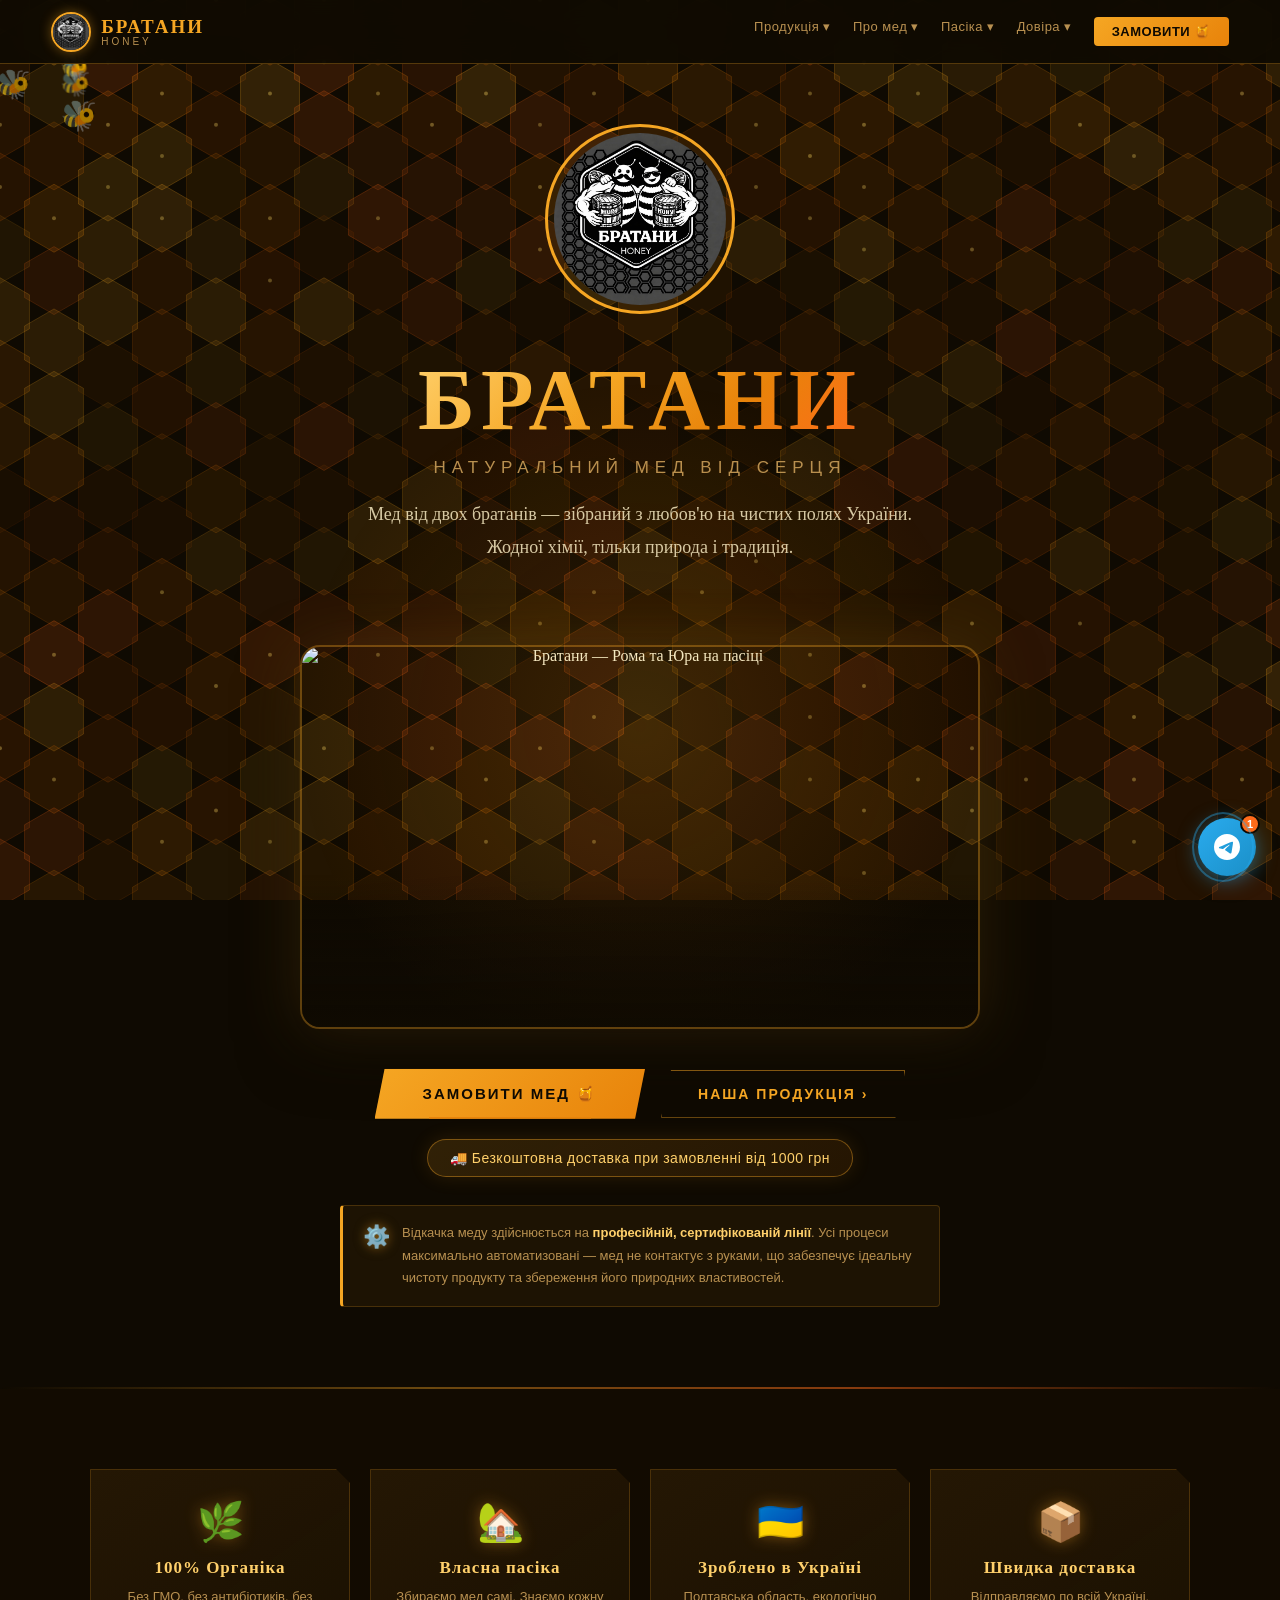
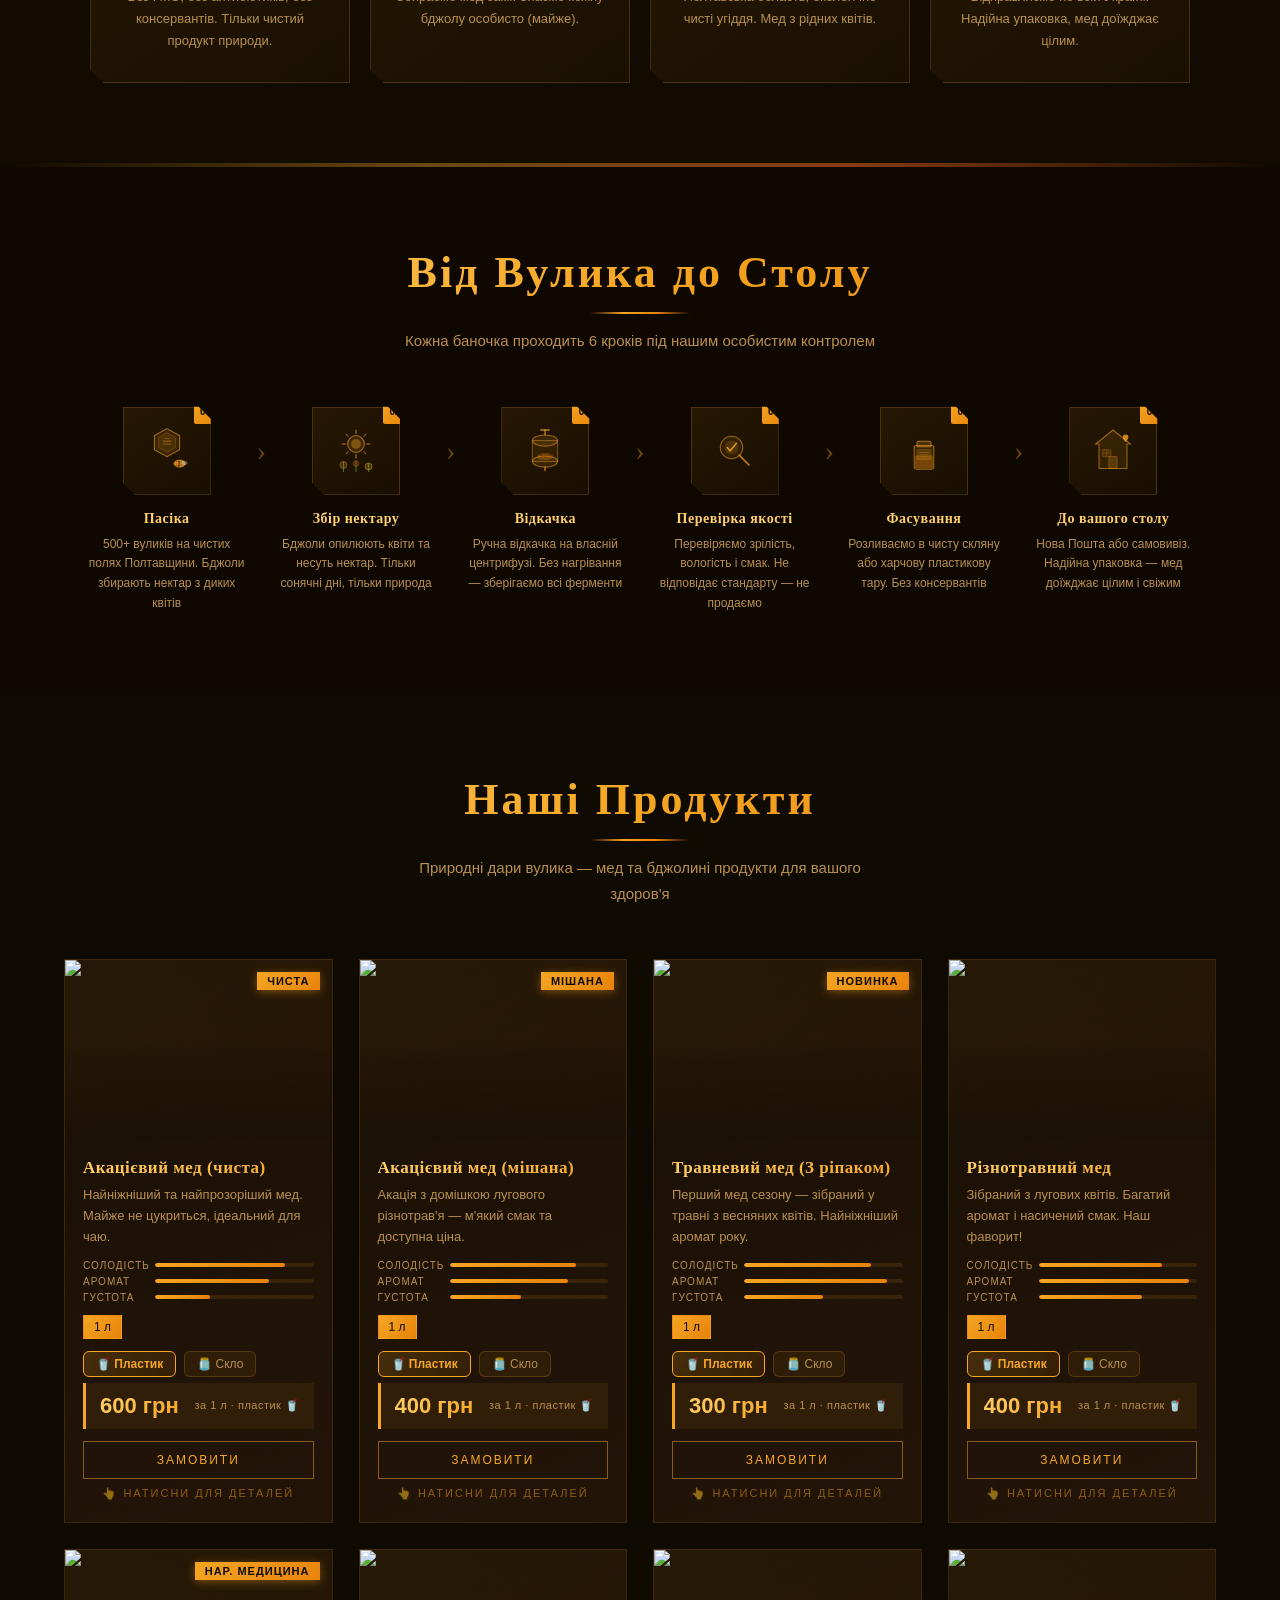
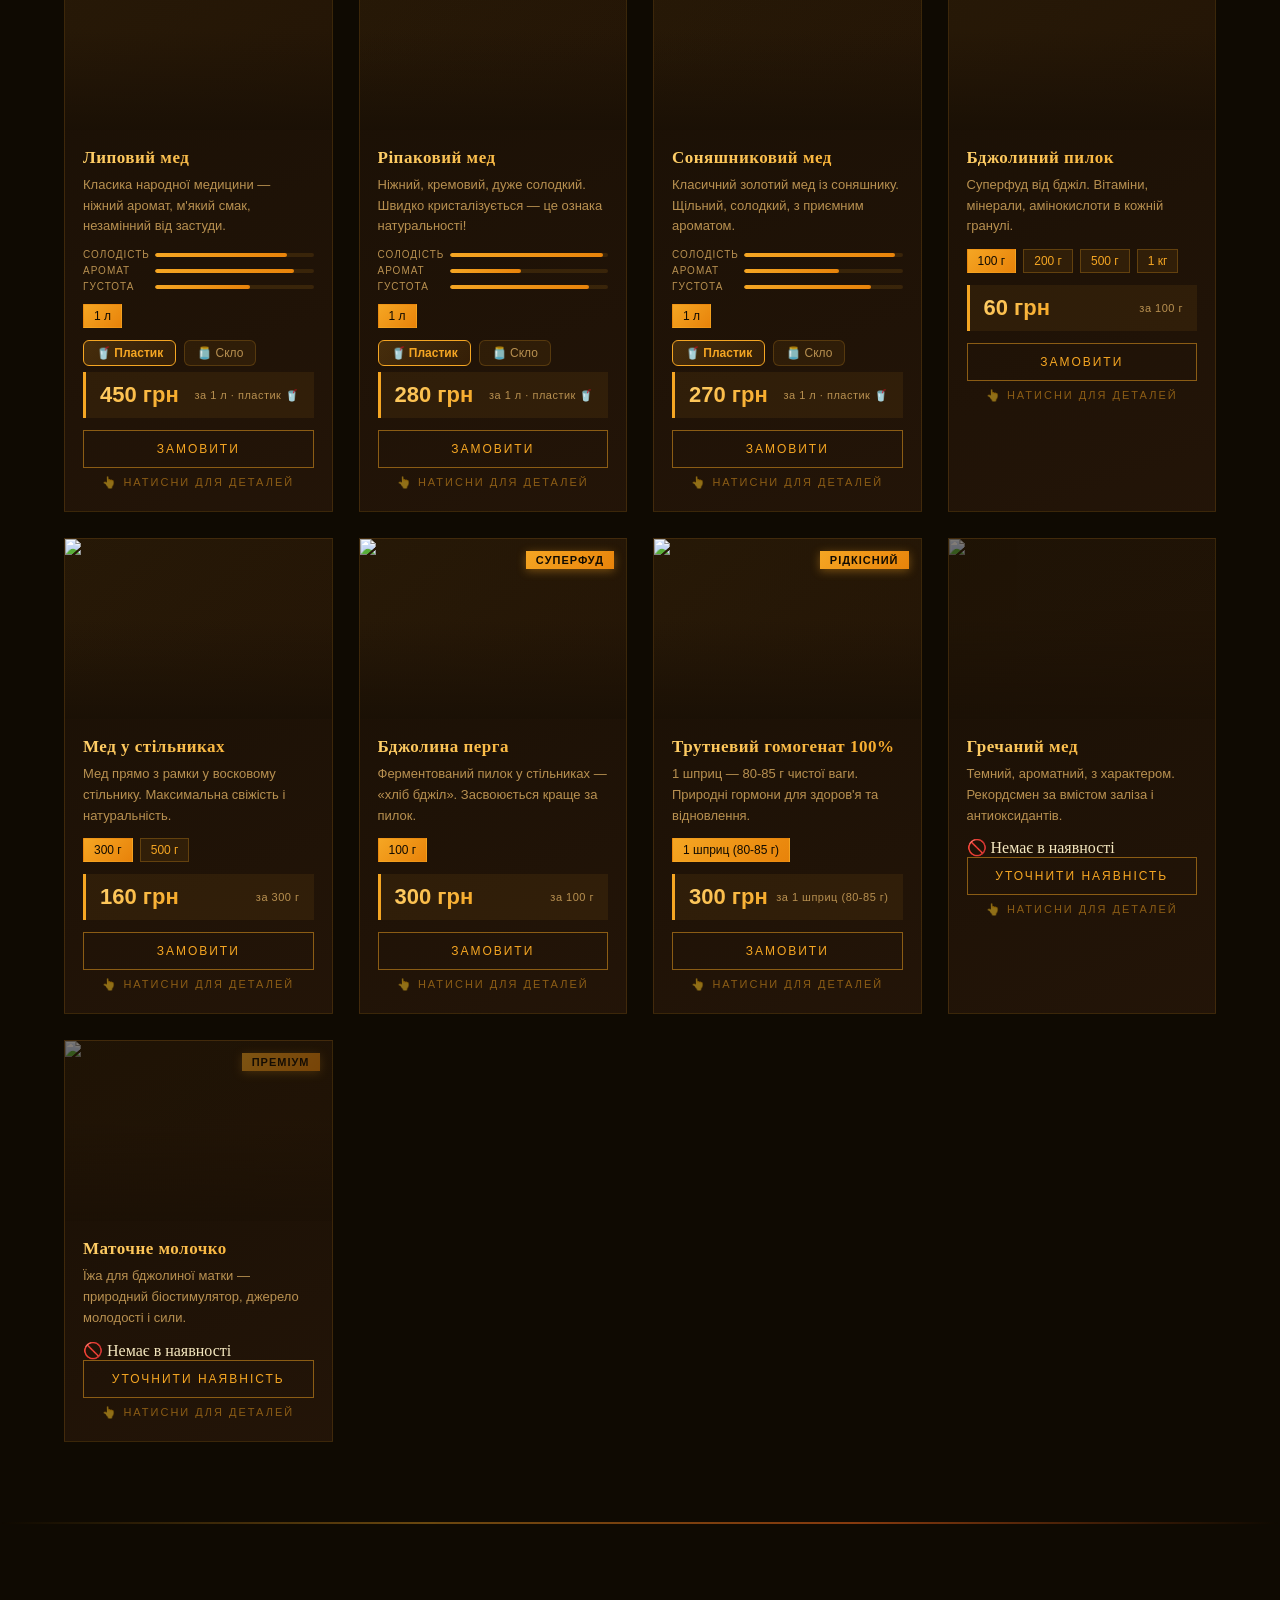
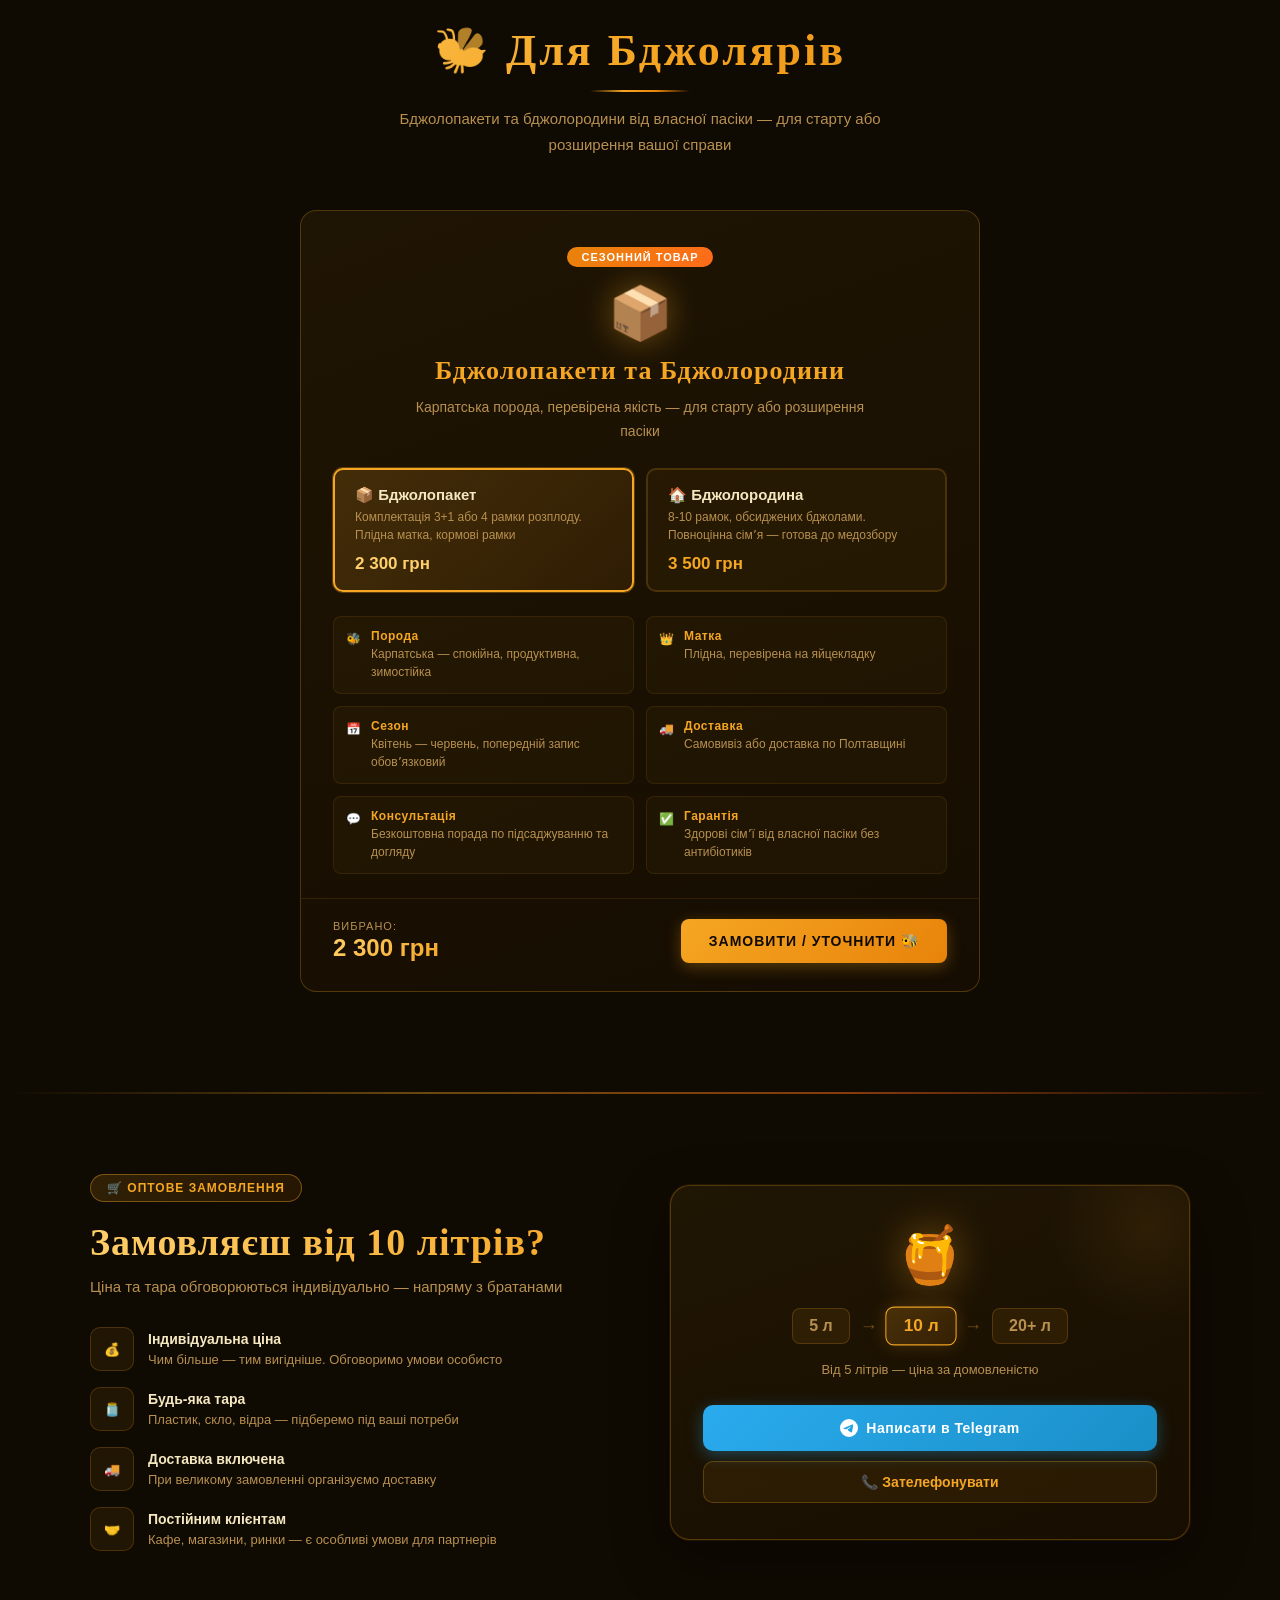
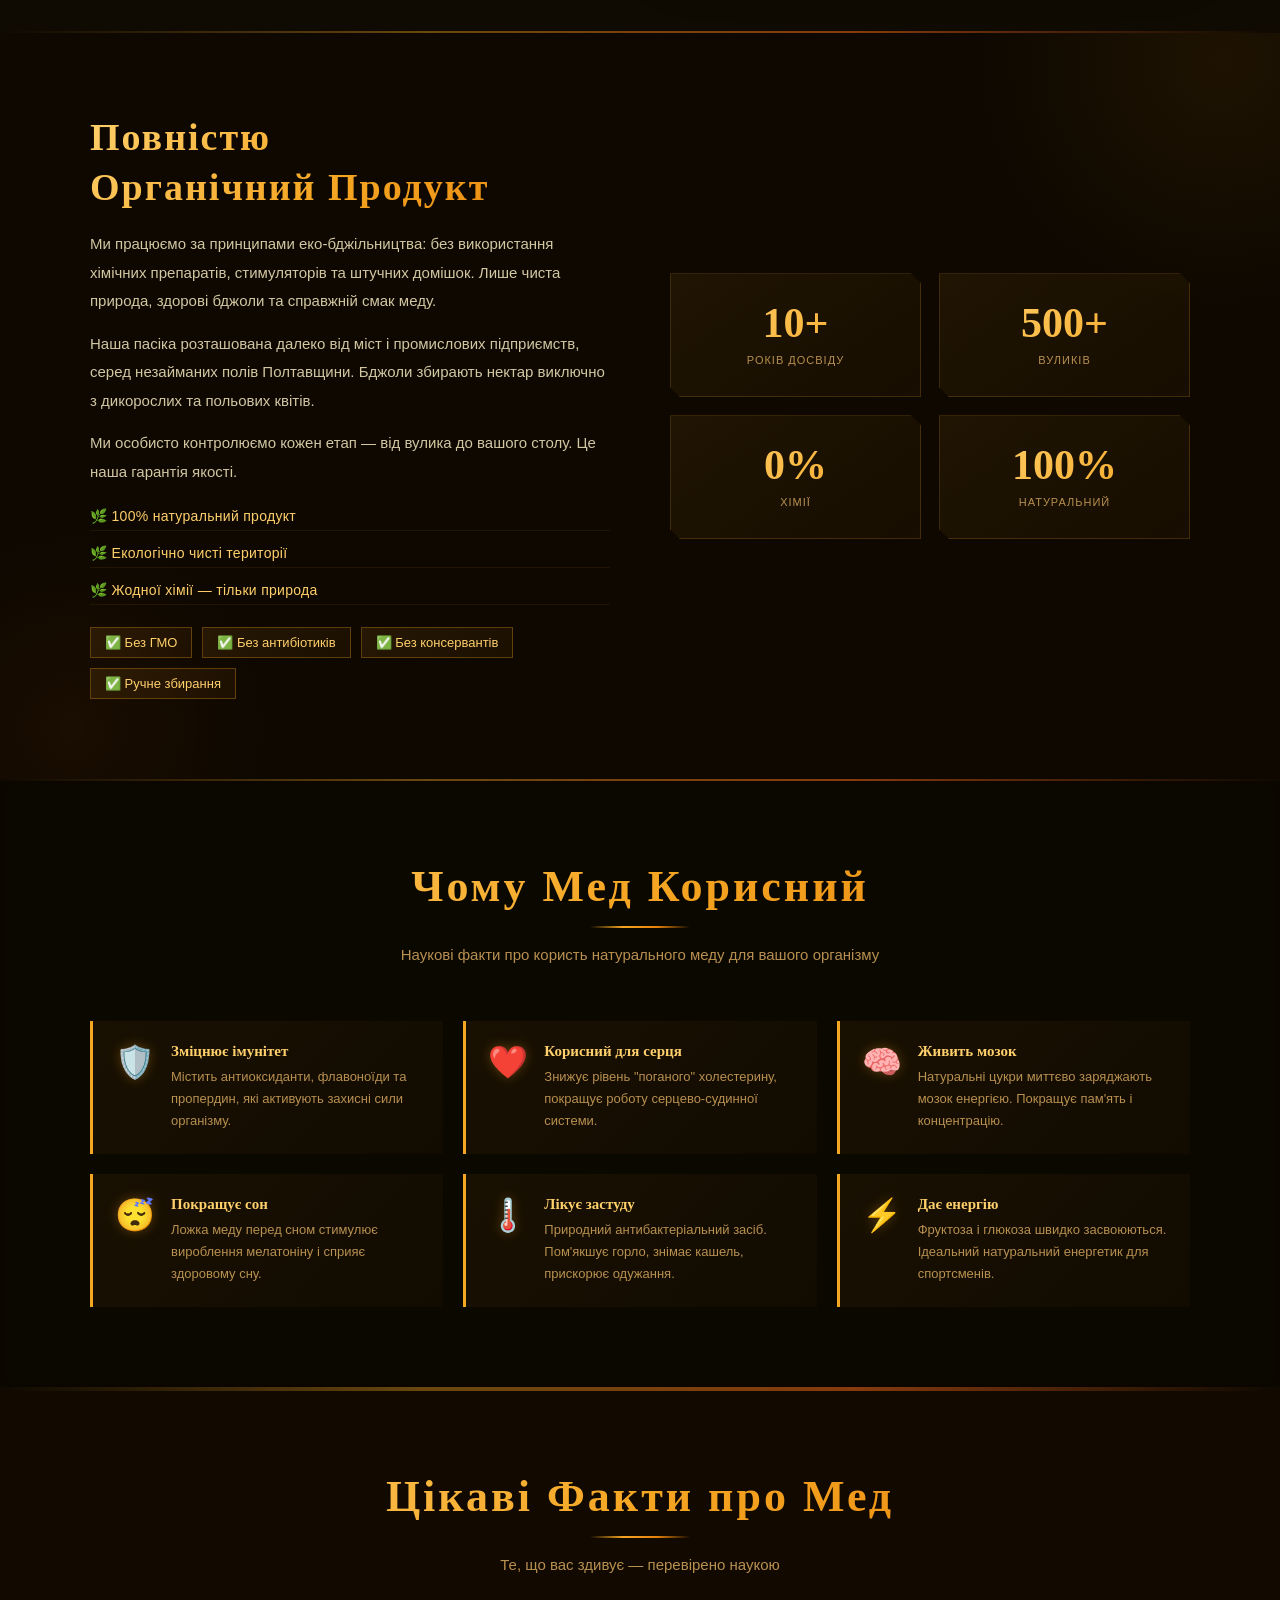
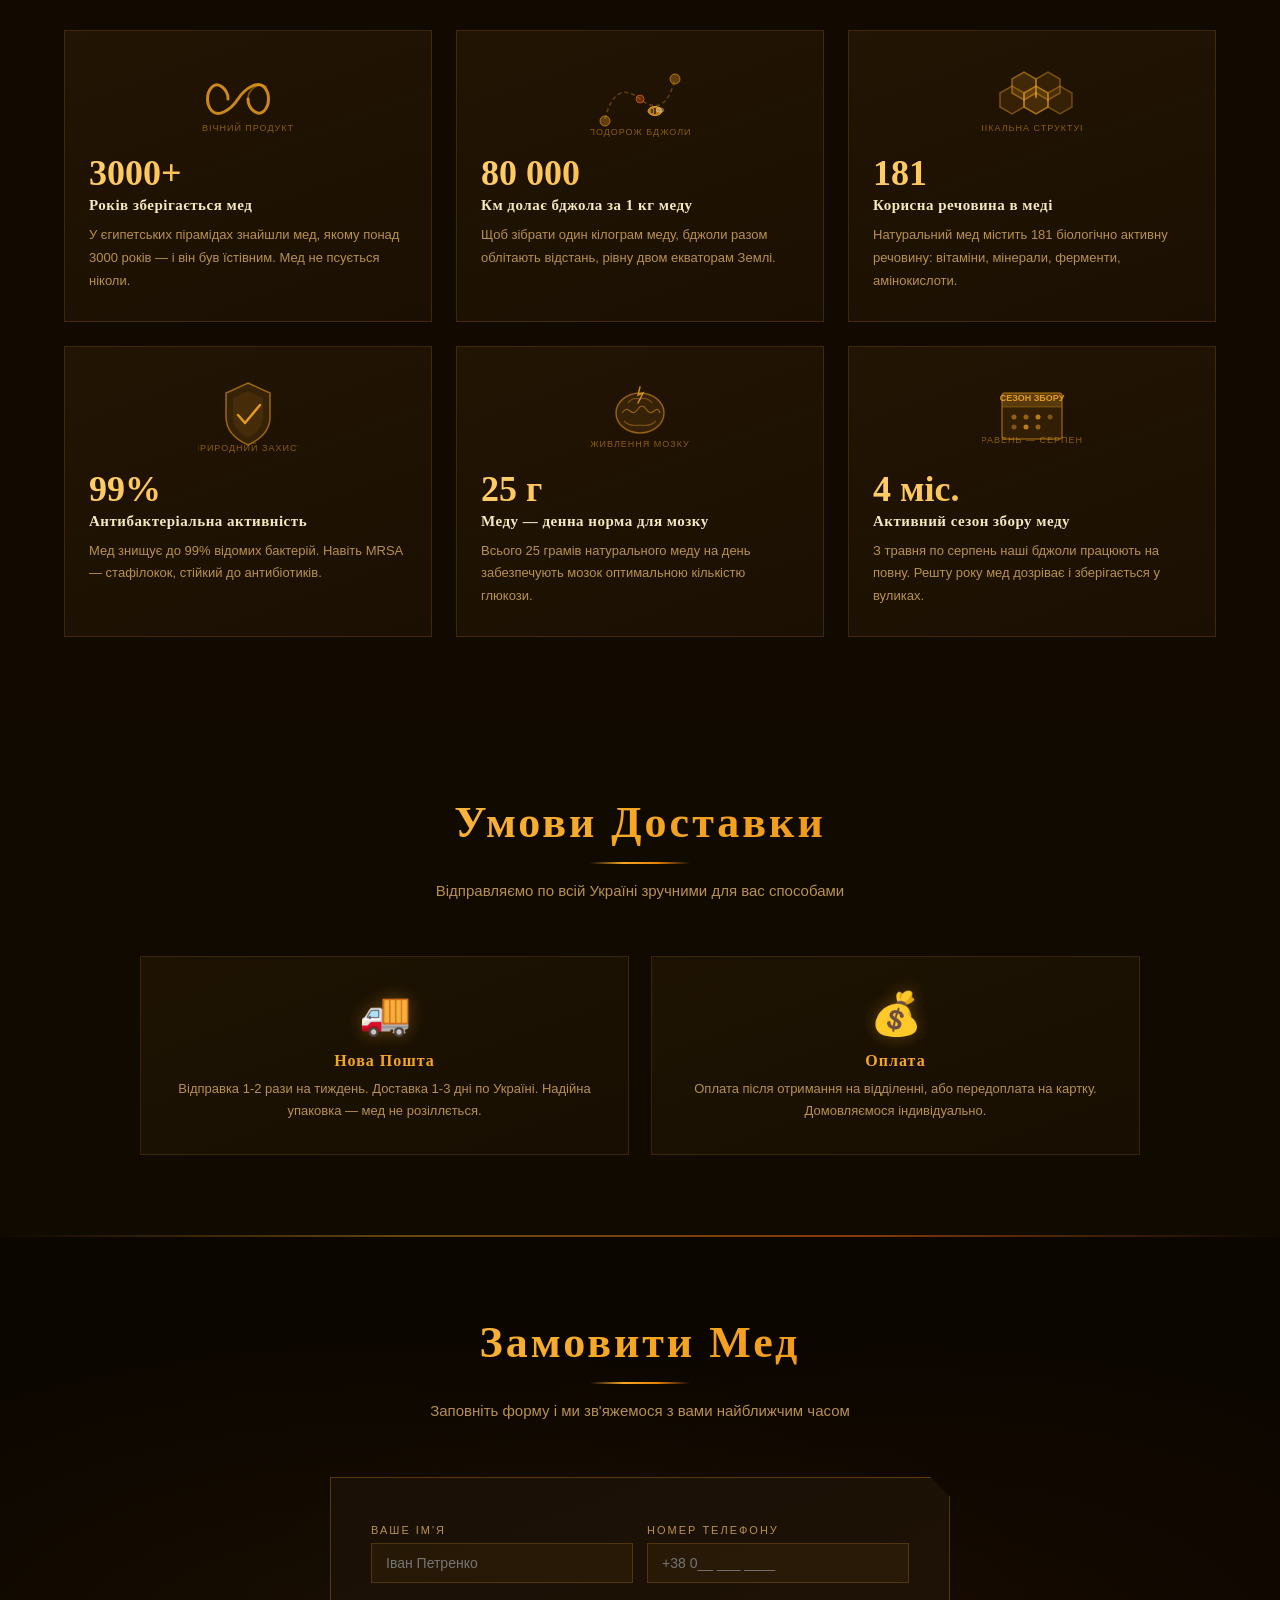
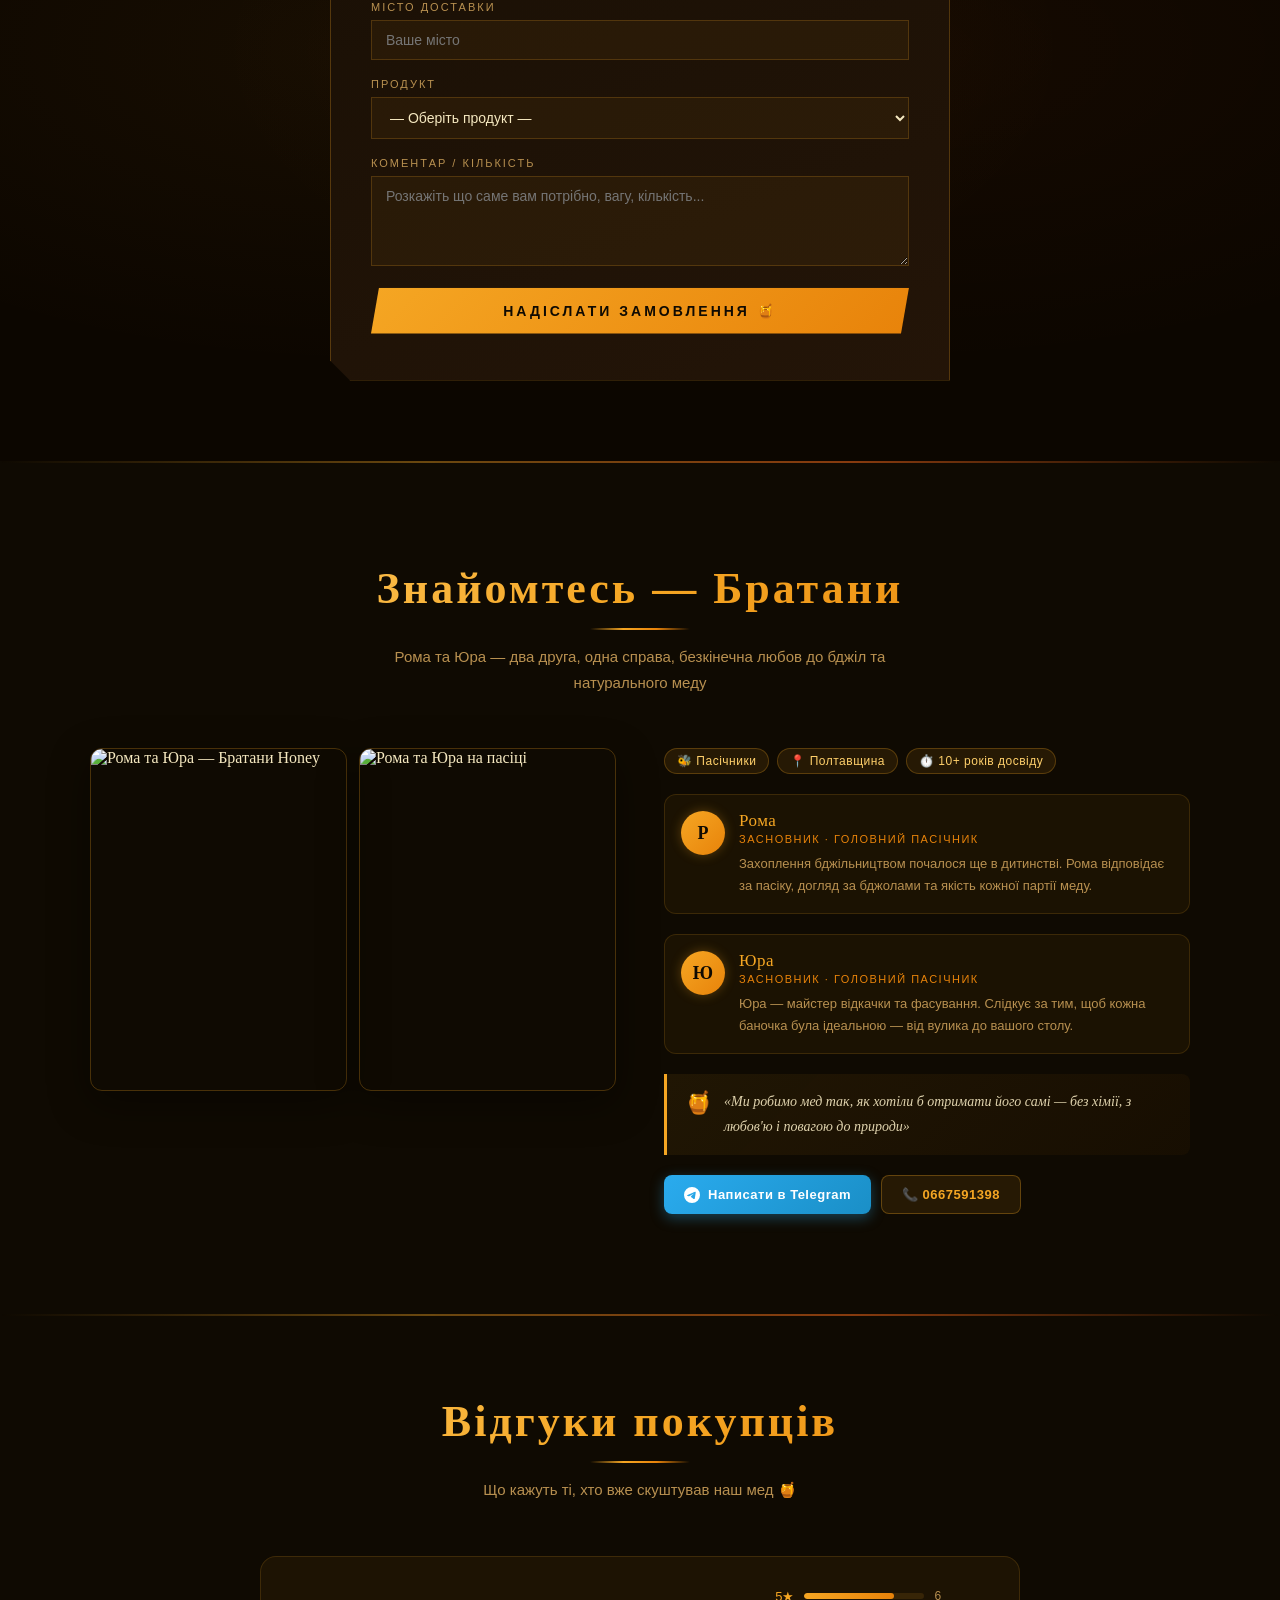
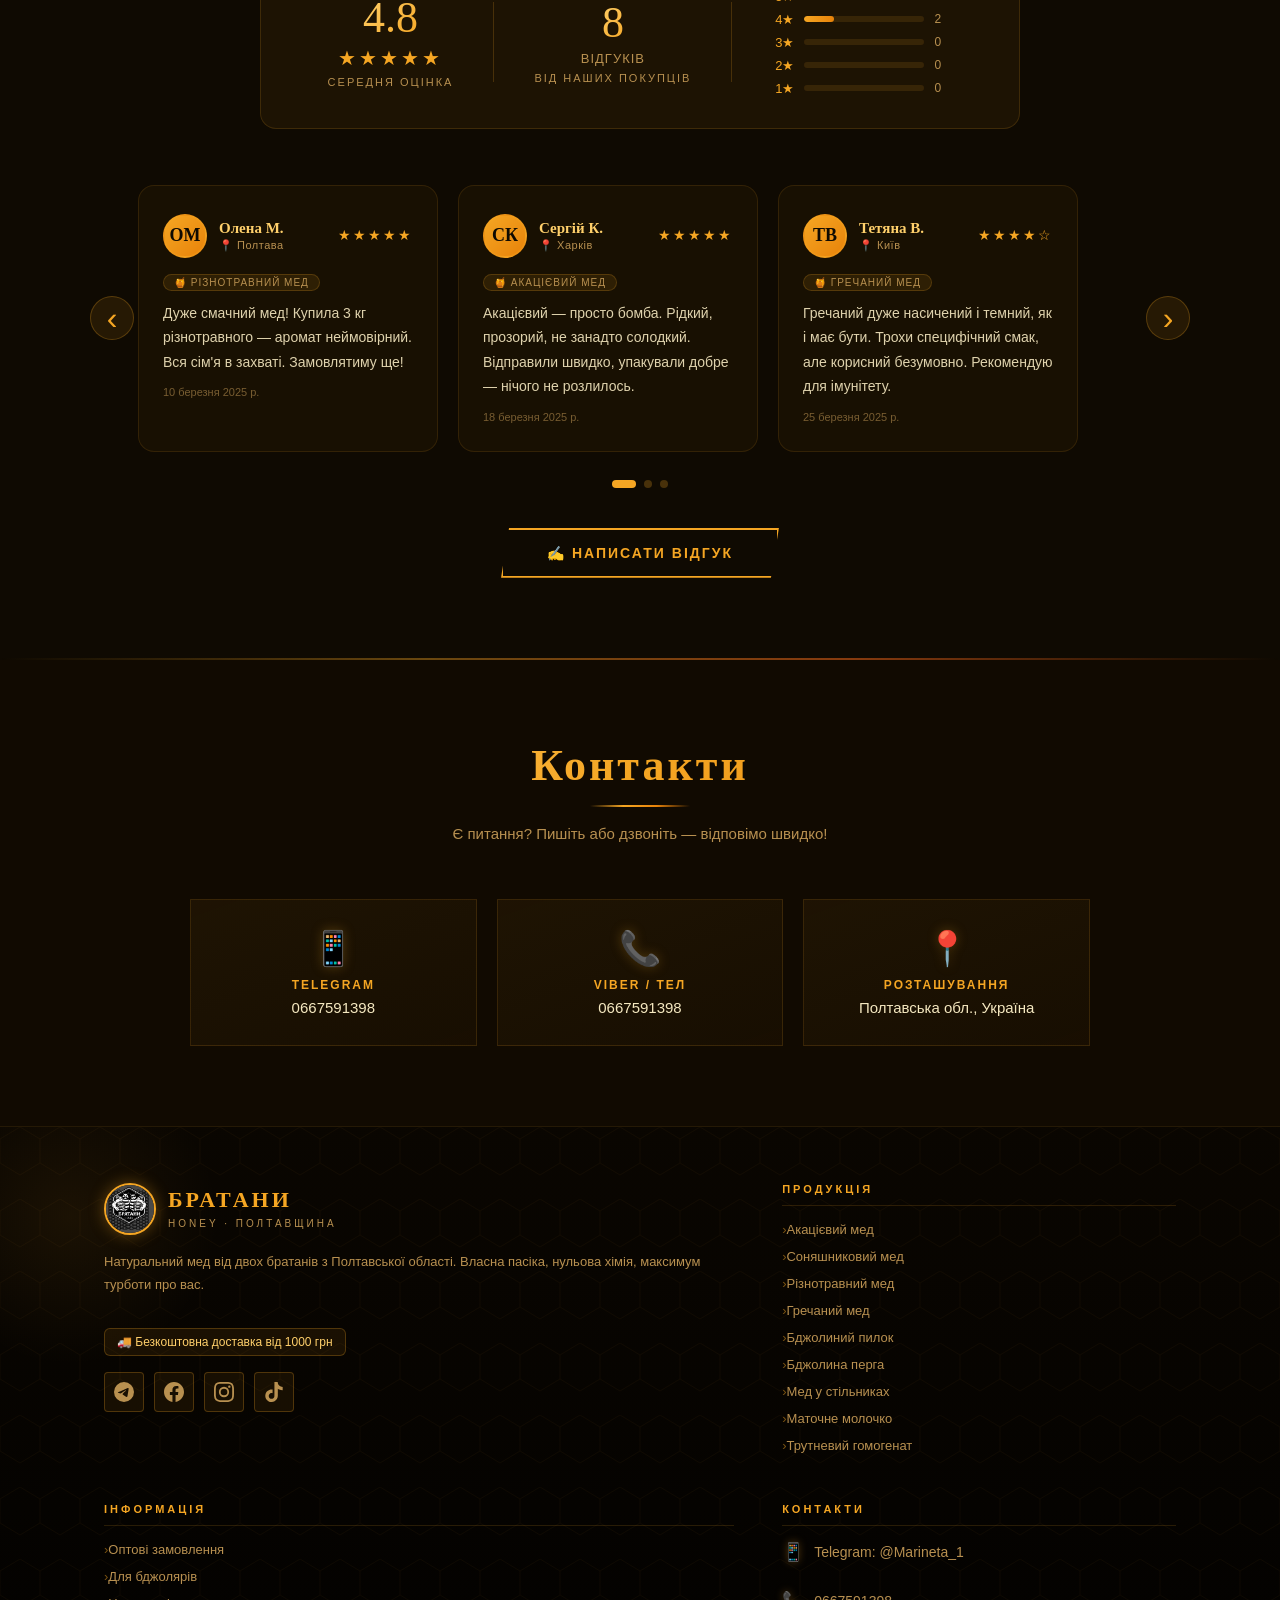
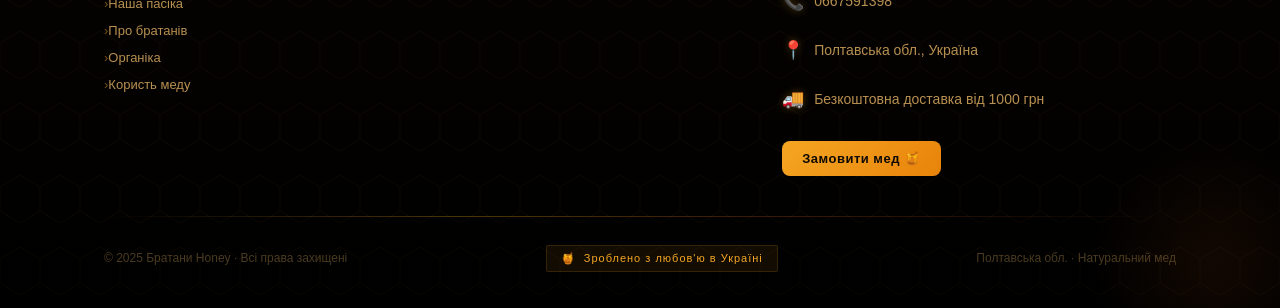
==== index.html @ 416d7a73 "Update index.html" ====
<!DOCTYPE html>
<html lang="uk">
<head>
  <meta name="description" content="Натуральний мед від братанів з Полтавщини. Акацієвий, гречаний, різнотравний, липовий мед. Бджолиний пилок, перга. Доставка по всій Україні 🍯"/>
  <link rel="canonical" href="https://www.bratany-honey.life/"/>
<meta name="keywords" content="мед купити, натуральний мед, мед Полтава, акацієвий мед, гречаний мед, бджолиний пилок, перга, мед з доставкою"/>
<meta property="og:title" content="Братани Honey — Натуральний мед з Полтавщини"/>
<meta property="og:description" content="Натуральний мед від власної пасіки. Без хімії, з любов'ю."/>
<meta property="og:image" content="https://www.bratany-honey.life/foto1.jpg"/>
<meta property="og:url" content="https://www.bratany-honey.life"/>
<meta charset="UTF-8">
  <!-- JSONBin.io налаштування для відгуків. Зареєструйтесь на jsonbin.io, створіть bin і вставте дані сюди -->
  <meta name="jsonbin-id"  content="69e6151836566621a8d18822">
  <meta name="jsonbin-key" content="$2a$10$a5m5bvcvvXMHPK12C/9uqufD5gFyBIh7HDJKrx/4DcLLyLuu7uLIy">
  <link rel="icon" type="image/png" href="logo.png">
  <link rel="apple-touch-icon" href="logo.png">
<meta name="viewport" content="width=device-width, initial-scale=1.0">
<title>Братани Honey — Натуральний мед з Полтавщини</title>
<link rel="stylesheet" href="style.css">
</head>
<body>

<canvas id="bgCanvas"></canvas>
<div class="bee-wrap" id="beeWrap"></div>



<nav>
  <a href="#hero" class="nav-logo">
    <img class="nav-logo-img" src="logo.png" alt="Братани Honey"/>
    <div><span class="nav-logo-text">БРАТАНИ</span><span class="nav-logo-sub">HONEY</span></div>
  </a>
  <ul class="nav-links">
    <li class="nav-dropdown">
      <span class="nav-dropdown-toggle">Продукція ▾</span>
      <ul class="nav-dropdown-menu">
        <li><a href="#products">Продукти</a></li>
        <li><a href="#wholesale">Оптом</a></li>
        <li><a href="#business">Бджолярам</a></li>
      </ul>
    </li>
    <li class="nav-dropdown">
      <span class="nav-dropdown-toggle">Про мед ▾</span>
      <ul class="nav-dropdown-menu">
        <li><a href="#organic">Органіка</a></li>
        <li><a href="#health">Користь</a></li>
        <li><a href="#delivery">Доставка</a></li>
      </ul>
    </li>
    <li class="nav-dropdown">
      <span class="nav-dropdown-toggle">Пасіка ▾</span>
      <ul class="nav-dropdown-menu">
        <li><a href="#apiary">Наша пасіка</a></li>
        <li><a href="#production">Виробництво</a></li>
        <li><a href="#beekeepers">Братани</a></li>
      </ul>
    </li>
    <li class="nav-dropdown">
      <span class="nav-dropdown-toggle">Довіра ▾</span>
      <ul class="nav-dropdown-menu">
        <li><a href="#certificate">Сертифікат</a></li>
        <li><a href="#reviews">Відгуки</a></li>
        <li><a href="#contacts">Контакти</a></li>
      </ul>
    </li>
    <li><a href="#order" class="nav-order-btn">Замовити 🍯</a></li>
  </ul>
  <button class="burger" id="burger" aria-label="Меню"><span></span><span></span><span></span></button>

  <div class="mob-accordion" id="mobAccordion">

    <div class="mob-acc-section" id="acc-0">
      <button class="mob-acc-toggle" onclick="toggleMobAcc(0)">Продукція <span class="mob-acc-arrow">▾</span></button>
      <div class="mob-acc-links">
        <a href="#products"  onclick="closeMenu()">Продукти</a>
        <a href="#wholesale" onclick="closeMenu()">Оптом</a>
        <a href="#business"  onclick="closeMenu()">Бджолярам</a>
      </div>
    </div>

    <div class="mob-acc-section" id="acc-1">
      <button class="mob-acc-toggle" onclick="toggleMobAcc(1)">Про мед <span class="mob-acc-arrow">▾</span></button>
      <div class="mob-acc-links">
        <a href="#organic"  onclick="closeMenu()">Органіка</a>
        <a href="#health"   onclick="closeMenu()">Користь</a>
        <a href="#delivery" onclick="closeMenu()">Доставка</a>
      </div>
    </div>

    <div class="mob-acc-section" id="acc-2">
      <button class="mob-acc-toggle" onclick="toggleMobAcc(2)">Пасіка <span class="mob-acc-arrow">▾</span></button>
      <div class="mob-acc-links">
        <a href="#apiary"     onclick="closeMenu()">Наша пасіка</a>
        <a href="#production" onclick="closeMenu()">Виробництво</a>
        <a href="#beekeepers" onclick="closeMenu()">Братани</a>
      </div>
    </div>

    <div class="mob-acc-section" id="acc-3">
      <button class="mob-acc-toggle" onclick="toggleMobAcc(3)">Довіра <span class="mob-acc-arrow">▾</span></button>
      <div class="mob-acc-links">
        <a href="#certificate" onclick="closeMenu()">Сертифікат</a>
        <a href="#reviews"     onclick="closeMenu()">Відгуки</a>
        <a href="#contacts"    onclick="closeMenu()">Контакти</a>
      </div>
    </div>

    <div class="mob-acc-footer">
      <div class="mob-acc-contacts">
        <a href="tel:0667591398">📱 0667591398 (Telegram)</a>
        <a href="tel:0667591398">📞 0667591398 (Viber)</a>
      </div>
      <div class="mob-acc-socials">
        <a class="mob-acc-social-btn" href="https://t.me/Marineta_1" target="_blank" rel="noopener">
          <svg viewBox="0 0 24 24" width="16" height="16" fill="currentColor"><path d="M11.944 0A12 12 0 0 0 0 12a12 12 0 0 0 12 12 12 12 0 0 0 12-12A12 12 0 0 0 12 0a12 12 0 0 0-.056 0zm4.962 7.224c.1-.002.321.023.465.14a.506.506 0 0 1 .171.325c.016.093.036.306.02.472-.18 1.898-.962 6.502-1.36 8.627-.168.9-.499 1.201-.82 1.23-.696.065-1.225-.46-1.9-.902-1.056-.693-1.653-1.124-2.678-1.8-1.185-.78-.417-1.21.258-1.91.177-.184 3.247-2.977 3.307-3.23.007-.032.014-.15-.056-.212s-.174-.041-.249-.024c-.106.024-1.793 1.14-5.061 3.345-.48.33-.913.49-1.302.48-.428-.008-1.252-.241-1.865-.44-.752-.245-1.349-.374-1.297-.789.027-.216.325-.437.893-.663 3.498-1.524 5.83-2.529 6.998-3.014 3.332-1.386 4.025-1.627 4.476-1.635z"/></svg>
          Telegram
        </a>
        <a class="mob-acc-social-btn" href="https://www.instagram.com/honey_nasoloda" target="_blank" rel="noopener">
          <svg viewBox="0 0 24 24" width="16" height="16" fill="currentColor"><path d="M12 2.163c3.204 0 3.584.012 4.85.07 3.252.148 4.771 1.691 4.919 4.919.058 1.265.069 1.645.069 4.849 0 3.205-.012 3.584-.069 4.849-.149 3.225-1.664 4.771-4.919 4.919-1.266.058-1.644.07-4.85.07-3.204 0-3.584-.012-4.849-.07-3.26-.149-4.771-1.699-4.919-4.92-.058-1.265-.07-1.644-.07-4.849 0-3.204.013-3.583.07-4.849.149-3.227 1.664-4.771 4.919-4.919 1.266-.057 1.645-.069 4.849-.069zM12 0C8.741 0 8.333.014 7.053.072 2.695.272.273 2.69.073 7.052.014 8.333 0 8.741 0 12c0 3.259.014 3.668.072 4.948.2 4.358 2.618 6.78 6.98 6.98C8.333 23.986 8.741 24 12 24c3.259 0 3.668-.014 4.948-.072 4.354-.2 6.782-2.618 6.979-6.98.059-1.28.073-1.689.073-4.948 0-3.259-.014-3.667-.072-4.947-.196-4.354-2.617-6.78-6.979-6.98C15.668.014 15.259 0 12 0zm0 5.838a6.162 6.162 0 1 0 0 12.324 6.162 6.162 0 0 0 0-12.324zM12 16a4 4 0 1 1 0-8 4 4 0 0 1 0 8zm6.406-11.845a1.44 1.44 0 1 0 0 2.881 1.44 1.44 0 0 0 0-2.881z"/></svg>
          Instagram
        </a>
        <a class="mob-acc-social-btn" href="https://www.facebook.com/share/1Q2Fo1fv9p/" target="_blank" rel="noopener">
          <svg viewBox="0 0 24 24" width="16" height="16" fill="currentColor"><path d="M24 12.073c0-6.627-5.373-12-12-12s-12 5.373-12 12c0 5.99 4.388 10.954 10.125 11.854v-8.385H7.078v-3.47h3.047V9.43c0-3.007 1.792-4.669 4.533-4.669 1.312 0 2.686.235 2.686.235v2.953H15.83c-1.491 0-1.956.925-1.956 1.874v2.25h3.328l-.532 3.47h-2.796v8.385C19.612 23.027 24 18.062 24 12.073z"/></svg>
          Facebook
        </a>
        <a class="mob-acc-social-btn" href="https://www.tiktok.com/@romadanilkin0506_" target="_blank" rel="noopener">
          <svg viewBox="0 0 24 24" width="16" height="16" fill="currentColor"><path d="M12.525.02c1.31-.02 2.61-.01 3.91-.02.08 1.53.63 3.09 1.75 4.17 1.12 1.11 2.7 1.62 4.24 1.79v4.03c-1.44-.05-2.89-.35-4.2-.97-.57-.26-1.1-.59-1.62-.93-.01 2.92.01 5.84-.02 8.75-.08 1.4-.54 2.79-1.35 3.94-1.31 1.92-3.58 3.17-5.91 3.21-1.43.08-2.86-.31-4.08-1.03-2.02-1.19-3.44-3.37-3.65-5.71-.02-.5-.03-1-.01-1.49.18-1.9 1.12-3.72 2.58-4.96 1.66-1.44 3.98-2.13 6.15-1.72.02 1.48-.04 2.96-.04 4.44-.99-.32-2.15-.23-3.02.37-.63.41-1.11 1.04-1.36 1.75-.21.51-.15 1.07-.14 1.61.24 1.64 1.82 3.02 3.5 2.87 1.12-.01 2.19-.66 2.77-1.61.19-.33.4-.67.41-1.06.1-1.79.06-3.57.07-5.36.01-4.03-.01-8.05.02-12.07z"/></svg>
          TikTok
        </a>
      </div>
      <a class="mob-acc-cta" href="#order" onclick="closeMenu()">Замовити мед 🍯</a>
    </div>

  </div>
</nav>

<main>
<section class="hero" id="hero">
  <div class="hero-glow"></div>
  <div class="hero-logo-wrap"><img src="logo.png" alt="Братани Honey"/></div>
  <h1>БРАТАНИ</h1>
  <div class="hero-sub">Натуральний мед від серця</div>
  <p class="hero-desc">Мед від двох братанів — зібраний з любов'ю на чистих полях України. Жодної хімії, тільки природа і традиція.</p>
  
<div class="hero-brothers-photo">
  <img src="foto1.JPG" alt="Братани — Рома та Юра на пасіці"/>
</div>
  <div style="display:flex;gap:16px;flex-wrap:wrap;justify-content:center;align-items:center">
    <a href="#order" class="btn-honey">Замовити мед 🍯</a>
    <a href="#products" class="btn-secondary-hero">Наша продукція ›</a>
  </div>
  <div class="free-delivery-badge">🚚 Безкоштовна доставка при замовленні від 1000 грн</div>
  <div class="hero-production-info reveal">
    <div class="hero-prod-icon">⚙️</div>
    <p>Відкачка меду здійснюється на <strong>професійній, сертифікованій лінії</strong>. Усі процеси максимально автоматизовані — мед не контактує з руками, що забезпечує ідеальну чистоту продукту та збереження його природних властивостей.</p>
  </div>
</section>
<div class="stripe-accent"></div>

<section class="benefits reveal">
  <div class="benefits-grid">
    <div class="benefit-card"><span class="benefit-icon">🌿</span><h3>100% Органіка</h3><p>Без ГМО, без антибіотиків, без консервантів. Тільки чистий продукт природи.</p></div>
    <div class="benefit-card"><span class="benefit-icon">🏡</span><h3>Власна пасіка</h3><p>Збираємо мед самі. Знаємо кожну бджолу особисто (майже).</p></div>
    <div class="benefit-card"><span class="benefit-icon">🇺🇦</span><h3>Зроблено в Україні</h3><p>Полтавська область, екологічно чисті угіддя. Мед з рідних квітів.</p></div>
    <div class="benefit-card"><span class="benefit-icon">📦</span><h3>Швидка доставка</h3><p>Відправляємо по всій Україні. Надійна упаковка, мед доїжджає цілим.</p></div>
  </div>
</section>
<div class="stripe-accent"></div>


<div class="stripe-accent"></div>
<!-- PROCESS SECTION -->
<section class="process-section">
  <div class="section-title reveal">
    <h2>Від Вулика до Столу</h2>
    <div class="divider"></div>
    <p>Кожна баночка проходить 6 кроків під нашим особистим контролем</p>
  </div>
  <div class="process-steps reveal">

    <div class="process-step">
      <div class="ps-icon-wrap">
        <svg viewBox="0 0 80 80" xmlns="http://www.w3.org/2000/svg" class="ps-svg">
          <!-- Hive -->
          <polygon points="40,8 58,18 58,38 40,48 22,38 22,18" fill="rgba(245,166,35,.12)" stroke="rgba(245,166,35,.6)" stroke-width="1.5"/>
          <polygon points="40,14 52,21 52,35 40,42 28,35 28,21" fill="rgba(245,166,35,.08)" stroke="rgba(245,166,35,.3)" stroke-width="1"/>
          <line x1="34" y1="26" x2="46" y2="26" stroke="rgba(245,166,35,.6)" stroke-width="1.2"/>
          <line x1="34" y1="30" x2="46" y2="30" stroke="rgba(245,166,35,.5)" stroke-width="1"/>
          <line x1="36" y1="22" x2="44" y2="22" stroke="rgba(245,166,35,.4)" stroke-width="1"/>
          <!-- Bee -->
          <ellipse cx="58" cy="58" rx="8" ry="5" fill="rgba(245,166,35,.7)" stroke="rgba(245,166,35,.9)" stroke-width="1"/>
          <line x1="54" y1="55" x2="54" y2="61" stroke="#0F0A02" stroke-width="1.5"/>
          <line x1="57" y1="54" x2="57" y2="62" stroke="#0F0A02" stroke-width="1.5"/>
          <ellipse cx="65" cy="57" rx="4" ry="2.5" fill="rgba(255,255,255,.25)" stroke="rgba(255,255,255,.4)" stroke-width=".8"/>
          <circle cx="54" cy="58" r="3" fill="rgba(232,131,10,.9)"/>
        </svg>
        <div class="ps-num">01</div>
      </div>
      <h3>Пасіка</h3>
      <p>500+ вуликів на чистих полях Полтавщини. Бджоли збирають нектар з диких квітів</p>
    </div>

    <div class="process-arrow">›</div>

    <div class="process-step">
      <div class="ps-icon-wrap">
        <svg viewBox="0 0 80 80" xmlns="http://www.w3.org/2000/svg" class="ps-svg">
          <!-- Sun -->
          <circle cx="40" cy="30" r="12" fill="rgba(245,166,35,.15)" stroke="rgba(245,166,35,.6)" stroke-width="1.5"/>
          <circle cx="40" cy="30" r="7" fill="rgba(245,166,35,.35)"/>
          <line x1="40" y1="10" x2="40" y2="15" stroke="rgba(245,166,35,.7)" stroke-width="1.5" stroke-linecap="round"/>
          <line x1="40" y1="45" x2="40" y2="50" stroke="rgba(245,166,35,.7)" stroke-width="1.5" stroke-linecap="round"/>
          <line x1="20" y1="30" x2="25" y2="30" stroke="rgba(245,166,35,.7)" stroke-width="1.5" stroke-linecap="round"/>
          <line x1="55" y1="30" x2="60" y2="30" stroke="rgba(245,166,35,.7)" stroke-width="1.5" stroke-linecap="round"/>
          <line x1="26" y1="16" x2="29" y2="19" stroke="rgba(245,166,35,.5)" stroke-width="1.5" stroke-linecap="round"/>
          <line x1="51" y1="41" x2="54" y2="44" stroke="rgba(245,166,35,.5)" stroke-width="1.5" stroke-linecap="round"/>
          <line x1="54" y1="16" x2="51" y2="19" stroke="rgba(245,166,35,.5)" stroke-width="1.5" stroke-linecap="round"/>
          <line x1="29" y1="41" x2="26" y2="44" stroke="rgba(245,166,35,.5)" stroke-width="1.5" stroke-linecap="round"/>
          <!-- Flowers -->
          <circle cx="22" cy="60" r="5" fill="rgba(245,166,35,.2)" stroke="rgba(245,166,35,.5)" stroke-width="1"/>
          <line x1="22" y1="55" x2="22" y2="70" stroke="rgba(100,180,80,.6)" stroke-width="1.5"/>
          <circle cx="40" cy="58" r="4" fill="rgba(255,107,26,.2)" stroke="rgba(255,107,26,.5)" stroke-width="1"/>
          <line x1="40" y1="54" x2="40" y2="70" stroke="rgba(100,180,80,.6)" stroke-width="1.5"/>
          <circle cx="58" cy="62" r="5" fill="rgba(245,166,35,.25)" stroke="rgba(245,166,35,.6)" stroke-width="1"/>
          <line x1="58" y1="57" x2="58" y2="70" stroke="rgba(100,180,80,.6)" stroke-width="1.5"/>
        </svg>
        <div class="ps-num">02</div>
      </div>
      <h3>Збір нектару</h3>
      <p>Бджоли опилюють квіти та несуть нектар. Тільки сонячні дні, тільки природа</p>
    </div>

    <div class="process-arrow">›</div>

    <div class="process-step">
      <div class="ps-icon-wrap">
        <svg viewBox="0 0 80 80" xmlns="http://www.w3.org/2000/svg" class="ps-svg">
          <!-- Extractor drum -->
          <ellipse cx="40" cy="25" rx="18" ry="8" fill="rgba(245,166,35,.12)" stroke="rgba(245,166,35,.5)" stroke-width="1.5"/>
          <rect x="22" y="25" width="36" height="30" fill="rgba(245,166,35,.08)" stroke="rgba(245,166,35,.4)" stroke-width="1.5"/>
          <ellipse cx="40" cy="55" rx="18" ry="8" fill="rgba(245,166,35,.12)" stroke="rgba(245,166,35,.5)" stroke-width="1.5"/>
          <!-- Honey inside -->
          <ellipse cx="40" cy="48" rx="12" ry="5" fill="rgba(232,131,10,.3)"/>
          <!-- Handle -->
          <line x1="40" y1="10" x2="40" y2="17" stroke="rgba(245,166,35,.7)" stroke-width="2" stroke-linecap="round"/>
          <line x1="34" y1="10" x2="46" y2="10" stroke="rgba(245,166,35,.7)" stroke-width="2" stroke-linecap="round"/>
          <!-- Honey drop -->
          <path d="M40 60 Q38 65 40 70 Q42 65 40 60" fill="rgba(245,166,35,.8)"/>
        </svg>
        <div class="ps-num">03</div>
      </div>
      <h3>Відкачка</h3>
      <p>Ручна відкачка на власній центрифузі. Без нагрівання — зберігаємо всі ферменти</p>
    </div>

    <div class="process-arrow">›</div>

    <div class="process-step">
      <div class="ps-icon-wrap">
        <svg viewBox="0 0 80 80" xmlns="http://www.w3.org/2000/svg" class="ps-svg">
          <!-- Magnifier / lab -->
          <circle cx="35" cy="35" r="16" fill="rgba(245,166,35,.08)" stroke="rgba(245,166,35,.55)" stroke-width="1.5"/>
          <circle cx="35" cy="35" r="10" fill="rgba(245,166,35,.15)"/>
          <line x1="46" y1="46" x2="60" y2="60" stroke="rgba(245,166,35,.7)" stroke-width="2.5" stroke-linecap="round"/>
          <!-- Check -->
          <polyline points="29,35 33,40 42,29" fill="none" stroke="rgba(245,166,35,.9)" stroke-width="2" stroke-linecap="round" stroke-linejoin="round"/>
        </svg>
        <div class="ps-num">04</div>
      </div>
      <h3>Перевірка якості</h3>
      <p>Перевіряємо зрілість, вологість і смак. Не відповідає стандарту — не продаємо</p>
    </div>

    <div class="process-arrow">›</div>

    <div class="process-step">
      <div class="ps-icon-wrap">
        <svg viewBox="0 0 80 80" xmlns="http://www.w3.org/2000/svg" class="ps-svg">
          <!-- Jar -->
          <rect x="26" y="32" width="28" height="34" rx="3" fill="rgba(245,166,35,.12)" stroke="rgba(245,166,35,.55)" stroke-width="1.5"/>
          <rect x="30" y="26" width="20" height="8" rx="2" fill="rgba(245,166,35,.2)" stroke="rgba(245,166,35,.6)" stroke-width="1.5"/>
          <!-- Honey fill -->
          <rect x="27" y="46" width="26" height="19" rx="3" fill="rgba(232,131,10,.35)"/>
          <!-- Label -->
          <rect x="30" y="38" width="20" height="14" rx="1" fill="rgba(245,166,35,.15)" stroke="rgba(245,166,35,.3)" stroke-width="1"/>
          <line x1="33" y1="42" x2="47" y2="42" stroke="rgba(245,166,35,.5)" stroke-width="1"/>
          <line x1="33" y1="45" x2="47" y2="45" stroke="rgba(245,166,35,.4)" stroke-width=".8"/>
          <line x1="35" y1="48" x2="45" y2="48" stroke="rgba(245,166,35,.3)" stroke-width=".8"/>
        </svg>
        <div class="ps-num">05</div>
      </div>
      <h3>Фасування</h3>
      <p>Розливаємо в чисту скляну або харчову пластикову тару. Без консервантів</p>
    </div>

    <div class="process-arrow">›</div>

    <div class="process-step">
      <div class="ps-icon-wrap">
        <svg viewBox="0 0 80 80" xmlns="http://www.w3.org/2000/svg" class="ps-svg">
          <!-- House / delivery -->
          <polygon points="40,10 65,30 60,30 60,65 20,65 20,30 15,30" fill="rgba(245,166,35,.1)" stroke="rgba(245,166,35,.55)" stroke-width="1.5"/>
          <!-- Door -->
          <rect x="34" y="48" width="12" height="17" rx="1" fill="rgba(245,166,35,.2)" stroke="rgba(245,166,35,.4)" stroke-width="1"/>
          <!-- Window -->
          <rect x="25" y="38" width="12" height="10" rx="1" fill="rgba(245,166,35,.12)" stroke="rgba(245,166,35,.3)" stroke-width="1"/>
          <line x1="31" y1="38" x2="31" y2="48" stroke="rgba(245,166,35,.3)" stroke-width=".8"/>
          <line x1="25" y1="43" x2="37" y2="43" stroke="rgba(245,166,35,.3)" stroke-width=".8"/>
          <!-- Heart -->
          <path d="M62 20 C62 17 58 15 58 18 C58 15 54 17 54 20 C54 23 58 27 58 27 C58 27 62 23 62 20Z" fill="rgba(245,166,35,.8)"/>
        </svg>
        <div class="ps-num">06</div>
      </div>
      <h3>До вашого столу</h3>
      <p>Нова Пошта або самовивіз. Надійна упаковка — мед доїжджає цілим і свіжим</p>
    </div>

  </div>
</section>




<section id="products">
  <div class="section-title reveal">
    <h2>Наші Продукти</h2>
    <div class="divider"></div>
    <p>Природні дари вулика — мед та бджолині продукти для вашого здоров'я</p>
  </div>
  <div class="products-grid">

    <!-- Акація чиста -->
    <div id="product-acacia-pure" class="product-card reveal">
      <div class="product-img product-img-photo"><img src="https://images.unsplash.com/photo-1471943311424-646960669fbc?w=400&q=80" alt="Акацієвий мед чиста" loading="lazy"><div class="product-badge">Чиста</div></div>
      <div class="product-info">
        <h3>Акацієвий мед (чиста)</h3>
        <p>Найніжніший та найпрозоріший мед. Майже не цукриться, ідеальний для чаю.</p>
        <div class="taste-bars">
          <div class="taste-bar-row"><span class="taste-label">Солодість</span><div class="taste-track"><div class="taste-fill" style="width:82%"></div></div></div>
          <div class="taste-bar-row"><span class="taste-label">Аромат</span><div class="taste-track"><div class="taste-fill" style="width:72%"></div></div></div>
          <div class="taste-bar-row"><span class="taste-label">Густота</span><div class="taste-track"><div class="taste-fill" style="width:35%"></div></div></div>
        </div>
        <div class="product-weight" data-prices='{"1 л":600}' data-glass='{"1 л":20}' data-unit="грн">
          <span class="weight-tag active">1 л</span>
        </div>
        <div class="card-container-picker">
          <span class="card-container-tag active" data-container="plastic">🥤 Пластик</span>
          <span class="card-container-tag" data-container="glass">🫙 Скло</span>
        </div>
        <div class="price-display"><div><span class="price-amount"></span></div><span class="price-per"></span></div>
        <button class="btn-order" onclick="orderProduct('Акацієвий мед (чиста)')">Замовити</button>
      </div>
    </div>

    <!-- Акація мішана -->
    <div id="product-acacia-mix" class="product-card reveal">
      <div class="product-img product-img-photo"><img src="https://images.unsplash.com/photo-1471943311424-646960669fbc?w=400&q=80" alt="Акацієвий мед мішана" loading="lazy"><div class="product-badge">Мішана</div></div>
      <div class="product-info">
        <h3>Акацієвий мед (мішана)</h3>
        <p>Акація з домішкою лугового різнотрав'я — м'який смак та доступна ціна.</p>
        <div class="taste-bars">
          <div class="taste-bar-row"><span class="taste-label">Солодість</span><div class="taste-track"><div class="taste-fill" style="width:80%"></div></div></div>
          <div class="taste-bar-row"><span class="taste-label">Аромат</span><div class="taste-track"><div class="taste-fill" style="width:75%"></div></div></div>
          <div class="taste-bar-row"><span class="taste-label">Густота</span><div class="taste-track"><div class="taste-fill" style="width:45%"></div></div></div>
        </div>
        <div class="product-weight" data-prices='{"1 л":400}' data-glass='{"1 л":20}' data-unit="грн">
          <span class="weight-tag active">1 л</span>
        </div>
        <div class="card-container-picker">
          <span class="card-container-tag active" data-container="plastic">🥤 Пластик</span>
          <span class="card-container-tag" data-container="glass">🫙 Скло</span>
        </div>
        <div class="price-display"><div><span class="price-amount"></span></div><span class="price-per"></span></div>
        <button class="btn-order" onclick="orderProduct('Акацієвий мед (мішана)')">Замовити</button>
      </div>
    </div>

    <!-- Травневий -->
    <div id="product-may" class="product-card reveal">
      <div class="product-img product-img-photo"><img src="https://images.unsplash.com/photo-1471943311424-646960669fbc?w=400&q=80" alt="Травневий мед" loading="lazy"><div class="product-badge">Новинка</div></div>
      <div class="product-info">
        <h3>Травневий мед (З ріпаком)</h3>
        <p>Перший мед сезону — зібраний у травні з весняних квітів. Найніжніший аромат року.</p>
        <div class="taste-bars">
          <div class="taste-bar-row"><span class="taste-label">Солодість</span><div class="taste-track"><div class="taste-fill" style="width:80%"></div></div></div>
          <div class="taste-bar-row"><span class="taste-label">Аромат</span><div class="taste-track"><div class="taste-fill" style="width:90%"></div></div></div>
          <div class="taste-bar-row"><span class="taste-label">Густота</span><div class="taste-track"><div class="taste-fill" style="width:50%"></div></div></div>
        </div>
        <div class="product-weight" data-prices='{"1 л":300}' data-glass='{"1 л":20}' data-unit="грн">
          <span class="weight-tag active">1 л</span>
        </div>
        <div class="card-container-picker">
          <span class="card-container-tag active" data-container="plastic">🥤 Пластик</span>
          <span class="card-container-tag" data-container="glass">🫙 Скло</span>
        </div>
        <div class="price-display"><div><span class="price-amount"></span></div><span class="price-per"></span></div>
        <button class="btn-order" onclick="orderProduct('Травневий мед')">Замовити</button>
      </div>
    </div>

    <!-- Різнотравний -->
    <div id="product-wildflower" class="product-card reveal">
      <div class="product-img product-img-photo"><img src="https://images.unsplash.com/photo-1471943311424-646960669fbc?w=400&q=80" alt="Різнотравний мед" loading="lazy"></div>
      <div class="product-info">
        <h3>Різнотравний мед</h3>
        <p>Зібраний з лугових квітів. Багатий аромат і насичений смак. Наш фаворит!</p>
        <div class="taste-bars">
          <div class="taste-bar-row"><span class="taste-label">Солодість</span><div class="taste-track"><div class="taste-fill" style="width:78%"></div></div></div>
          <div class="taste-bar-row"><span class="taste-label">Аромат</span><div class="taste-track"><div class="taste-fill" style="width:95%"></div></div></div>
          <div class="taste-bar-row"><span class="taste-label">Густота</span><div class="taste-track"><div class="taste-fill" style="width:65%"></div></div></div>
        </div>
        <div class="product-weight" data-prices='{"1 л":400}' data-glass='{"1 л":20}' data-unit="грн">
          <span class="weight-tag active">1 л</span>
        </div>
        <div class="card-container-picker">
          <span class="card-container-tag active" data-container="plastic">🥤 Пластик</span>
          <span class="card-container-tag" data-container="glass">🫙 Скло</span>
        </div>
        <div class="price-display"><div><span class="price-amount"></span></div><span class="price-per"></span></div>
        <button class="btn-order" onclick="orderProduct('Різнотравний мед')">Замовити</button>
      </div>
    </div>

    <!-- Липовий -->
    <div id="product-linden" class="product-card reveal">
      <div class="product-img product-img-photo"><img src="https://images.unsplash.com/photo-1471943311424-646960669fbc?w=400&q=80" alt="Липовий мед" loading="lazy"><div class="product-badge">Нар. медицина</div></div>
      <div class="product-info">
        <h3>Липовий мед</h3>
        <p>Класика народної медицини — ніжний аромат, м'який смак, незамінний від застуди.</p>
        <div class="taste-bars">
          <div class="taste-bar-row"><span class="taste-label">Солодість</span><div class="taste-track"><div class="taste-fill" style="width:83%"></div></div></div>
          <div class="taste-bar-row"><span class="taste-label">Аромат</span><div class="taste-track"><div class="taste-fill" style="width:88%"></div></div></div>
          <div class="taste-bar-row"><span class="taste-label">Густота</span><div class="taste-track"><div class="taste-fill" style="width:60%"></div></div></div>
        </div>
        <div class="product-weight" data-prices='{"1 л":450}' data-glass='{"1 л":20}' data-unit="грн">
          <span class="weight-tag active">1 л</span>
        </div>
        <div class="card-container-picker">
          <span class="card-container-tag active" data-container="plastic">🥤 Пластик</span>
          <span class="card-container-tag" data-container="glass">🫙 Скло</span>
        </div>
        <div class="price-display"><div><span class="price-amount"></span></div><span class="price-per"></span></div>
        <button class="btn-order" onclick="orderProduct('Липовий мед')">Замовити</button>
      </div>
    </div>

    <!-- Ріпаковий -->
    <div id="product-rapeseed" class="product-card reveal">
      <div class="product-img product-img-photo"><img src="https://images.unsplash.com/photo-1471943311424-646960669fbc?w=400&q=80" alt="Ріпаковий мед" loading="lazy"></div>
      <div class="product-info">
        <h3>Ріпаковий мед</h3>
        <p>Ніжний, кремовий, дуже солодкий. Швидко кристалізується — це ознака натуральності!</p>
        <div class="taste-bars">
          <div class="taste-bar-row"><span class="taste-label">Солодість</span><div class="taste-track"><div class="taste-fill" style="width:97%"></div></div></div>
          <div class="taste-bar-row"><span class="taste-label">Аромат</span><div class="taste-track"><div class="taste-fill" style="width:45%"></div></div></div>
          <div class="taste-bar-row"><span class="taste-label">Густота</span><div class="taste-track"><div class="taste-fill" style="width:88%"></div></div></div>
        </div>
        <div class="product-weight" data-prices='{"1 л":280}' data-glass='{"1 л":20}' data-unit="грн">
          <span class="weight-tag active">1 л</span>
        </div>
        <div class="card-container-picker">
          <span class="card-container-tag active" data-container="plastic">🥤 Пластик</span>
          <span class="card-container-tag" data-container="glass">🫙 Скло</span>
        </div>
        <div class="price-display"><div><span class="price-amount"></span></div><span class="price-per"></span></div>
        <button class="btn-order" onclick="orderProduct('Ріпаковий мед')">Замовити</button>
      </div>
    </div>

    <!-- Соняшниковий -->
    <div id="product-sunflower" class="product-card reveal">
      <div class="product-img product-img-photo"><img src="https://images.unsplash.com/photo-1471943311424-646960669fbc?w=400&q=80" alt="Соняшниковий мед" loading="lazy"></div>
      <div class="product-info">
        <h3>Соняшниковий мед</h3>
        <p>Класичний золотий мед із соняшнику. Щільний, солодкий, з приємним ароматом.</p>
        <div class="taste-bars">
          <div class="taste-bar-row"><span class="taste-label">Солодість</span><div class="taste-track"><div class="taste-fill" style="width:95%"></div></div></div>
          <div class="taste-bar-row"><span class="taste-label">Аромат</span><div class="taste-track"><div class="taste-fill" style="width:60%"></div></div></div>
          <div class="taste-bar-row"><span class="taste-label">Густота</span><div class="taste-track"><div class="taste-fill" style="width:80%"></div></div></div>
        </div>
        <div class="product-weight" data-prices='{"1 л":270}' data-glass='{"1 л":20}' data-unit="грн">
          <span class="weight-tag active">1 л</span>
        </div>
        <div class="card-container-picker">
          <span class="card-container-tag active" data-container="plastic">🥤 Пластик</span>
          <span class="card-container-tag" data-container="glass">🫙 Скло</span>
        </div>
        <div class="price-display"><div><span class="price-amount"></span></div><span class="price-per"></span></div>
        <button class="btn-order" onclick="orderProduct('Соняшниковий мед')">Замовити</button>
      </div>
    </div>

    <!-- Пилок -->
    <div id="product-pollen" class="product-card reveal">
      <div class="product-img product-img-photo"><img src="https://images.unsplash.com/photo-1471943311424-646960669fbc?w=400&q=80" alt="Бджолиний пилок" loading="lazy"></div>
      <div class="product-info">
        <h3>Бджолиний пилок</h3>
        <p>Суперфуд від бджіл. Вітаміни, мінерали, амінокислоти в кожній гранулі.</p>
        <div class="product-weight" data-prices='{"100 г":60,"200 г":120,"500 г":250,"1 кг":470}' data-unit="грн">
          <span class="weight-tag active">100 г</span>
          <span class="weight-tag">200 г</span>
          <span class="weight-tag">500 г</span>
          <span class="weight-tag">1 кг</span>
        </div>
        <div class="price-display"><div><span class="price-amount"></span></div><span class="price-per"></span></div>
        <button class="btn-order" onclick="orderProduct('Бджолиний пилок')">Замовити</button>
      </div>
    </div>

    <!-- Стільники -->
    <div id="product-comb" class="product-card reveal">
      <div class="product-img product-img-photo"><img src="https://images.unsplash.com/photo-1471943311424-646960669fbc?w=400&q=80" alt="Мед у стільниках" loading="lazy"></div>
      <div class="product-info">
        <h3>Мед у стільниках</h3>
        <p>Мед прямо з рамки у восковому стільнику. Максимальна свіжість і натуральність.</p>
        <div class="product-weight" data-prices='{"300 г":160,"500 г":250}' data-unit="грн">
          <span class="weight-tag active">300 г</span>
          <span class="weight-tag">500 г</span>
        </div>
        <div class="price-display"><div><span class="price-amount"></span></div><span class="price-per"></span></div>
        <button class="btn-order" onclick="orderProduct('Мед у стільниках')">Замовити</button>
      </div>
    </div>

    <!-- Перга -->
    <div id="product-perga" class="product-card reveal">
      <div class="product-img product-img-photo"><img src="https://images.unsplash.com/photo-1471943311424-646960669fbc?w=400&q=80" alt="Бджолина перга" loading="lazy"><div class="product-badge">Суперфуд</div></div>
      <div class="product-info">
        <h3>Бджолина перга</h3>
        <p>Ферментований пилок у стільниках — «хліб бджіл». Засвоюється краще за пилок.</p>
        <div class="product-weight" data-prices='{"100 г":300}' data-unit="грн">
          <span class="weight-tag active">100 г</span>
        </div>
        <div class="price-display"><div><span class="price-amount"></span></div><span class="price-per"></span></div>
        <button class="btn-order" onclick="orderProduct('Бджолина перга')">Замовити</button>
      </div>
    </div>

    <!-- Трутневий гомогенат -->
    <div id="product-drone" class="product-card reveal">
      <div class="product-img product-img-photo"><img src="https://images.unsplash.com/photo-1471943311424-646960669fbc?w=400&q=80" alt="Трутневий гомогенат" loading="lazy"><div class="product-badge">Рідкісний</div></div>
      <div class="product-info">
        <h3>Трутневий гомогенат 100%</h3>
        <p>1 шприц — 80-85 г чистої ваги. Природні гормони для здоров'я та відновлення.</p>
        <div class="product-weight" data-prices='{"1 шприц (80-85 г)":300}' data-unit="грн">
          <span class="weight-tag active">1 шприц (80-85 г)</span>
        </div>
        <div class="price-display"><div><span class="price-amount"></span></div><span class="price-per"></span></div>
        <button class="btn-order" onclick="orderProduct('Трутневий гомогенат 100%')">Замовити</button>
      </div>
    </div>

    <!-- Гречаний — НЕМАЄ В НАЯВНОСТІ -->
    <div id="product-buckwheat" class="product-card out-of-stock reveal">
      <div class="product-img product-img-photo" style="opacity:.45"><img src="https://images.unsplash.com/photo-1471943311424-646960669fbc?w=400&q=80" alt="Гречаний мед" loading="lazy"></div>
      <div class="product-info">
        <h3>Гречаний мед</h3>
        <p>Темний, ароматний, з характером. Рекордсмен за вмістом заліза і антиоксидантів.</p>
        <div class="oos-badge">🚫 Немає в наявності</div>
        <button class="btn-order btn-order-oos" onclick="orderProduct('Гречаний мед — уточнити наявність')">Уточнити наявність</button>
      </div>
    </div>

    <!-- Маточне молочко — НЕМАЄ В НАЯВНОСТІ -->
    <div id="product-royal" class="product-card out-of-stock reveal">
      <div class="product-img product-img-photo" style="opacity:.45"><img src="https://images.unsplash.com/photo-1471943311424-646960669fbc?w=400&q=80" alt="Маточне молочко" loading="lazy"><div class="product-badge">Преміум</div></div>
      <div class="product-info">
        <h3>Маточне молочко</h3>
        <p>Їжа для бджолиної матки — природний біостимулятор, джерело молодості і сили.</p>
        <div class="oos-badge">🚫 Немає в наявності</div>
        <button class="btn-order btn-order-oos" onclick="orderProduct('Маточне молочко — уточнити наявність')">Уточнити наявність</button>
      </div>
    </div>

  </div>
</section>

<div class="stripe-accent"></div>


<!-- ===== BUSINESS SECTION ===== -->
<section id="business" class="business-section">
  <div class="section-title reveal">
    <h2>🐝 Для Бджолярів</h2>
    <div class="divider"></div>
    <p>Бджолопакети та бджолородини від власної пасіки — для старту або розширення вашої справи</p>
  </div>

  <div class="business-grid">
    <div class="business-card reveal">
      <div class="business-card-top">
        <div class="business-card-badge">Сезонний товар</div>
        <div class="business-card-icon">📦</div>
        <h3>Бджолопакети та Бджолородини</h3>
        <p class="business-card-tagline">Карпатська порода, перевірена якість — для старту або розширення пасіки</p>
      </div>

      <div class="business-card-options">
        <div class="business-option active" data-price="2300" onclick="selectBusinessOption(this)">
          <span class="bo-label">📦 Бджолопакет</span>
          <span class="bo-desc">Комплектація 3+1 або 4 рамки розплоду. Плідна матка, кормові рамки</span>
          <span class="bo-price">2 300 грн</span>
        </div>
        <div class="business-option" data-price="3500" onclick="selectBusinessOption(this)">
          <span class="bo-label">🏠 Бджолородина</span>
          <span class="bo-desc">8-10 рамок, обсиджених бджолами. Повноцінна сімʼя — готова до медозбору</span>
          <span class="bo-price">3 500 грн</span>
        </div>
      </div>

      <div class="business-card-details">
        <div class="business-detail-grid">
          <div class="bd-item"><span class="bd-icon">🐝</span><div><strong>Порода</strong><span>Карпатська — спокійна, продуктивна, зимостійка</span></div></div>
          <div class="bd-item"><span class="bd-icon">👑</span><div><strong>Матка</strong><span>Плідна, перевірена на яйцекладку</span></div></div>
          <div class="bd-item"><span class="bd-icon">📅</span><div><strong>Сезон</strong><span>Квітень — червень, попередній запис обовʼязковий</span></div></div>
          <div class="bd-item"><span class="bd-icon">🚚</span><div><strong>Доставка</strong><span>Самовивіз або доставка по Полтавщині</span></div></div>
          <div class="bd-item"><span class="bd-icon">💬</span><div><strong>Консультація</strong><span>Безкоштовна порада по підсаджуванню та догляду</span></div></div>
          <div class="bd-item"><span class="bd-icon">✅</span><div><strong>Гарантія</strong><span>Здорові сімʼї від власної пасіки без антибіотиків</span></div></div>
        </div>
      </div>

      <div class="business-card-footer">
        <div class="business-price-wrap">
          <span class="business-price-label">Вибрано:</span>
          <span class="business-price-val" id="businessPrice">2 300 грн</span>
        </div>
        <button class="business-order-btn" onclick="orderProduct('Бджолопакети/Бджолородини')">Замовити / Уточнити 🐝</button>
      </div>
    </div>
  </div>
</section>

<div class="stripe-accent"></div>

<!-- ===== WHOLESALE SECTION ===== -->
<section id="wholesale" class="wholesale-section">
  <div class="wholesale-inner reveal">
    <div class="wholesale-left">
      <div class="wholesale-tag">🛒 Оптове замовлення</div>
      <h2>Замовляєш від 10 літрів?</h2>
      <p class="wholesale-sub">Ціна та тара обговорюються індивідуально — напряму з братанами</p>
      <ul class="wholesale-perks">
        <li><span class="wp-icon">💰</span><div><strong>Індивідуальна ціна</strong><span>Чим більше — тим вигідніше. Обговоримо умови особисто</span></div></li>
        <li><span class="wp-icon">🫙</span><div><strong>Будь-яка тара</strong><span>Пластик, скло, відра — підберемо під ваші потреби</span></div></li>
        <li><span class="wp-icon">🚚</span><div><strong>Доставка включена</strong><span>При великому замовленні організуємо доставку</span></div></li>
        <li><span class="wp-icon">🤝</span><div><strong>Постійним клієнтам</strong><span>Кафе, магазини, ринки — є особливі умови для партнерів</span></div></li>
      </ul>
    </div>
    <div class="wholesale-right">
      <div class="wholesale-card">
        <div class="wholesale-honey-icon">🍯</div>
        <div class="wholesale-volumes">
          <div class="wholesale-vol">5 л</div>
          <div class="wholesale-vol-arrow">→</div>
          <div class="wholesale-vol active">10 л</div>
          <div class="wholesale-vol-arrow">→</div>
          <div class="wholesale-vol">20+ л</div>
        </div>
        <p class="wholesale-note">Від 5 літрів — ціна за домовленістю</p>
        <a href="https://t.me/Marineta_1" target="_blank" class="wholesale-btn">
          <svg viewBox="0 0 24 24" width="18" height="18" fill="currentColor"><path d="M11.944 0A12 12 0 0 0 0 12a12 12 0 0 0 12 12 12 12 0 0 0 12-12A12 12 0 0 0 12 0a12 12 0 0 0-.056 0zm4.962 7.224c.1-.002.321.023.465.14a.506.506 0 0 1 .171.325c.016.093.036.306.02.472-.18 1.898-.962 6.502-1.36 8.627-.168.9-.499 1.201-.82 1.23-.696.065-1.225-.46-1.9-.902-1.056-.693-1.653-1.124-2.678-1.8-1.185-.78-.417-1.21.258-1.91.177-.184 3.247-2.977 3.307-3.23.007-.032.014-.15-.056-.212s-.174-.041-.249-.024c-.106.024-1.793 1.14-5.061 3.345-.48.33-.913.49-1.302.48-.428-.008-1.252-.241-1.865-.44-.752-.245-1.349-.374-1.297-.789.027-.216.325-.437.893-.663 3.498-1.524 5.83-2.529 6.998-3.014 3.332-1.386 4.025-1.627 4.476-1.635z"/></svg>
          Написати в Telegram
        </a>
        <a href="tel:0667591398" class="wholesale-btn-secondary">📞 Зателефонувати</a>
      </div>
    </div>
  </div>
</section>

<div class="stripe-accent"></div>

<section id="organic" class="organic">
  <div class="organic-grid">
    <div class="organic-text reveal">
      <h2>Повністю<br>Органічний Продукт</h2>
      <p>Ми працюємо за принципами еко-бджільництва: без використання хімічних препаратів, стимуляторів та штучних домішок. Лише чиста природа, здорові бджоли та справжній смак меду.</p>
      <p>Наша пасіка розташована далеко від міст і промислових підприємств, серед незайманих полів Полтавщини. Бджоли збирають нектар виключно з дикорослих та польових квітів.</p>
      <p>Ми особисто контролюємо кожен етап — від вулика до вашого столу. Це наша гарантія якості.</p>
      <div class="organic-eco-list">
        <div class="organic-eco-item">🌿 100% натуральний продукт</div>
        <div class="organic-eco-item">🌿 Екологічно чисті території</div>
        <div class="organic-eco-item">🌿 Жодної хімії — тільки природа</div>
      </div>
      <div class="cert-badges">
        <span class="cert-badge">✅ Без ГМО</span>
        <span class="cert-badge">✅ Без антибіотиків</span>
        <span class="cert-badge">✅ Без консервантів</span>
        <span class="cert-badge">✅ Ручне збирання</span>
      </div>
    </div>
    <div class="organic-stats reveal">
      <div class="stat-box"><span class="num">10+</span><span class="label">Років досвіду</span></div>
      <div class="stat-box"><span class="num">500+</span><span class="label">Вуликів</span></div>
      <div class="stat-box"><span class="num">0%</span><span class="label">Хімії</span></div>
      <div class="stat-box"><span class="num">100%</span><span class="label">Натуральний</span></div>
    </div>
  </div>
</section>
<div class="stripe-accent"></div>

<section id="health" class="health">
  <div class="section-title reveal"><h2>Чому Мед Корисний</h2><div class="divider"></div><p>Наукові факти про користь натурального меду для вашого організму</p></div>
  <div class="health-grid">
    <div class="health-card reveal"><div class="icon">🛡️</div><div><h3>Зміцнює імунітет</h3><p>Містить антиоксиданти, флавоноїди та пропердин, які активують захисні сили організму.</p></div></div>
    <div class="health-card reveal"><div class="icon">❤️</div><div><h3>Корисний для серця</h3><p>Знижує рівень "поганого" холестерину, покращує роботу серцево-судинної системи.</p></div></div>
    <div class="health-card reveal"><div class="icon">🧠</div><div><h3>Живить мозок</h3><p>Натуральні цукри миттєво заряджають мозок енергією. Покращує пам'ять і концентрацію.</p></div></div>
    <div class="health-card reveal"><div class="icon">😴</div><div><h3>Покращує сон</h3><p>Ложка меду перед сном стимулює вироблення мелатоніну і сприяє здоровому сну.</p></div></div>
    <div class="health-card reveal"><div class="icon">🌡️</div><div><h3>Лікує застуду</h3><p>Природний антибактеріальний засіб. Пом'якшує горло, знімає кашель, прискорює одужання.</p></div></div>
    <div class="health-card reveal"><div class="icon">⚡</div><div><h3>Дає енергію</h3><p>Фруктоза і глюкоза швидко засвоюються. Ідеальний натуральний енергетик для спортсменів.</p></div></div>
  </div>
</section>
<div class="stripe-accent"></div>


<div class="stripe-accent"></div>
<!-- HONEY FACTS -->
<section class="facts-section">
  <div class="section-title reveal">
    <h2>Цікаві Факти про Мед</h2>
    <div class="divider"></div>
    <p>Те, що вас здивує — перевірено наукою</p>
  </div>
  <div class="facts-grid reveal">

    <div class="fact-card">
      <div class="fact-visual">
        <svg viewBox="0 0 100 80" xmlns="http://www.w3.org/2000/svg">
          <!-- Infinite symbol / eternity -->
          <path d="M30,40 C30,30 20,22 14,28 C8,34 8,46 14,52 C20,58 32,52 40,40 C48,28 60,22 66,28 C72,34 72,46 66,52 C60,58 50,50 50,40" fill="none" stroke="rgba(245,166,35,.8)" stroke-width="3" stroke-linecap="round"/>
          <path d="M50,40 C50,30 62,22 68,28" fill="none" stroke="rgba(245,166,35,.4)" stroke-width="2" stroke-linecap="round"/>
          <text x="50" y="72" text-anchor="middle" fill="rgba(245,166,35,.5)" font-family="sans-serif" font-size="9" letter-spacing="1">ВІЧНИЙ ПРОДУКТ</text>
        </svg>
      </div>
      <div class="fact-num">3000+</div>
      <h3>Років зберігається мед</h3>
      <p>У єгипетських пірамідах знайшли мед, якому понад 3000 років — і він був їстівним. Мед не псується ніколи.</p>
    </div>

    <div class="fact-card">
      <div class="fact-visual">
        <svg viewBox="0 0 100 80" xmlns="http://www.w3.org/2000/svg">
          <!-- Bee flying path -->
          <path d="M15,60 Q25,20 50,40 Q75,60 85,20" fill="none" stroke="rgba(245,166,35,.3)" stroke-width="1.5" stroke-dasharray="4,3"/>
          <!-- Flowers -->
          <circle cx="15" cy="62" r="5" fill="rgba(245,166,35,.3)" stroke="rgba(245,166,35,.6)" stroke-width="1"/>
          <circle cx="50" cy="40" r="4" fill="rgba(255,107,26,.3)" stroke="rgba(255,107,26,.6)" stroke-width="1"/>
          <circle cx="85" cy="20" r="5" fill="rgba(245,166,35,.3)" stroke="rgba(245,166,35,.6)" stroke-width="1"/>
          <!-- Bee -->
          <ellipse cx="65" cy="52" rx="7" ry="4.5" fill="rgba(245,166,35,.7)" stroke="rgba(245,166,35,.9)" stroke-width="1"/>
          <line x1="62" y1="50" x2="62" y2="54" stroke="#0F0A02" stroke-width="1.2"/>
          <line x1="65" y1="49" x2="65" y2="55" stroke="#0F0A02" stroke-width="1.2"/>
          <ellipse cx="70" cy="51" rx="4" ry="2.2" fill="rgba(255,255,255,.2)" stroke="rgba(255,255,255,.35)" stroke-width=".8"/>
          <text x="50" y="76" text-anchor="middle" fill="rgba(245,166,35,.5)" font-family="sans-serif" font-size="9" letter-spacing="1">ПОДОРОЖ БДЖОЛИ</text>
        </svg>
      </div>
      <div class="fact-num">80 000</div>
      <h3>Км долає бджола за 1 кг меду</h3>
      <p>Щоб зібрати один кілограм меду, бджоли разом облітають відстань, рівну двом екваторам Землі.</p>
    </div>

    <div class="fact-card">
      <div class="fact-visual">
        <svg viewBox="0 0 100 80" xmlns="http://www.w3.org/2000/svg">
          <!-- Honeycomb cells -->
          <polygon points="30,20 42,13 54,20 54,34 42,41 30,34" fill="rgba(245,166,35,.15)" stroke="rgba(245,166,35,.5)" stroke-width="1.5"/>
          <polygon points="54,20 66,13 78,20 78,34 66,41 54,34" fill="rgba(245,166,35,.1)" stroke="rgba(245,166,35,.4)" stroke-width="1.5"/>
          <polygon points="18,34 30,27 42,34 42,48 30,55 18,48" fill="rgba(232,131,10,.12)" stroke="rgba(245,166,35,.4)" stroke-width="1.5"/>
          <polygon points="42,34 54,27 66,34 66,48 54,55 42,48" fill="rgba(245,166,35,.18)" stroke="rgba(245,166,35,.6)" stroke-width="1.5"/>
          <polygon points="66,34 78,27 90,34 90,48 78,55 66,48" fill="rgba(245,166,35,.1)" stroke="rgba(245,166,35,.35)" stroke-width="1.5"/>
          <!-- Drop inside center hex -->
          <path d="M54,32 Q52,36 54,40 Q56,36 54,32" fill="rgba(245,166,35,.8)"/>
          <text x="50" y="72" text-anchor="middle" fill="rgba(245,166,35,.5)" font-family="sans-serif" font-size="9" letter-spacing="1">УНІКАЛЬНА СТРУКТУРА</text>
        </svg>
      </div>
      <div class="fact-num">181</div>
      <h3>Корисна речовина в меді</h3>
      <p>Натуральний мед містить 181 біологічно активну речовину: вітаміни, мінерали, ферменти, амінокислоти.</p>
    </div>

    <div class="fact-card">
      <div class="fact-visual">
        <svg viewBox="0 0 100 80" xmlns="http://www.w3.org/2000/svg">
          <!-- Shield / immunity -->
          <path d="M50,8 L72,18 L72,42 Q72,60 50,70 Q28,60 28,42 L28,18 Z" fill="rgba(245,166,35,.1)" stroke="rgba(245,166,35,.55)" stroke-width="1.5"/>
          <path d="M50,16 L65,23 L65,42 Q65,55 50,63 Q35,55 35,42 L35,23 Z" fill="rgba(245,166,35,.08)"/>
          <!-- Check inside -->
          <polyline points="40,40 47,48 62,30" fill="none" stroke="rgba(245,166,35,.9)" stroke-width="2.5" stroke-linecap="round" stroke-linejoin="round"/>
          <text x="50" y="76" text-anchor="middle" fill="rgba(245,166,35,.5)" font-family="sans-serif" font-size="9" letter-spacing="1">ПРИРОДНИЙ ЗАХИСТ</text>
        </svg>
      </div>
      <div class="fact-num">99%</div>
      <h3>Антибактеріальна активність</h3>
      <p>Мед знищує до 99% відомих бактерій. Навіть MRSA — стафілокок, стійкий до антибіотиків.</p>
    </div>

    <div class="fact-card">
      <div class="fact-visual">
        <svg viewBox="0 0 100 80" xmlns="http://www.w3.org/2000/svg">
          <!-- Brain -->
          <ellipse cx="50" cy="38" rx="24" ry="20" fill="rgba(245,166,35,.1)" stroke="rgba(245,166,35,.5)" stroke-width="1.5"/>
          <path d="M38,28 Q42,22 50,24 Q58,22 62,28" fill="none" stroke="rgba(245,166,35,.4)" stroke-width="1.2"/>
          <path d="M32,38 Q36,32 40,36 Q44,40 48,34 Q52,28 56,34 Q60,40 64,36 Q68,32 70,38" fill="none" stroke="rgba(245,166,35,.5)" stroke-width="1.2"/>
          <path d="M34,46 Q40,52 50,50 Q60,52 66,46" fill="none" stroke="rgba(245,166,35,.35)" stroke-width="1.2"/>
          <!-- Spark -->
          <path d="M50,12 L48,20 L53,18 L48,28" fill="none" stroke="rgba(245,166,35,.8)" stroke-width="1.5" stroke-linecap="round"/>
          <text x="50" y="72" text-anchor="middle" fill="rgba(245,166,35,.5)" font-family="sans-serif" font-size="9" letter-spacing="1">ЖИВЛЕННЯ МОЗКУ</text>
        </svg>
      </div>
      <div class="fact-num">25 г</div>
      <h3>Меду — денна норма для мозку</h3>
      <p>Всього 25 грамів натурального меду на день забезпечують мозок оптимальною кількістю глюкози.</p>
    </div>

    <div class="fact-card">
      <div class="fact-visual">
        <svg viewBox="0 0 100 80" xmlns="http://www.w3.org/2000/svg">
          <!-- Calendar / seasons -->
          <rect x="20" y="18" width="60" height="46" rx="3" fill="rgba(245,166,35,.08)" stroke="rgba(245,166,35,.45)" stroke-width="1.5"/>
          <rect x="20" y="18" width="60" height="14" rx="3" fill="rgba(245,166,35,.2)"/>
          <line x1="20" y1="32" x2="80" y2="32" stroke="rgba(245,166,35,.3)" stroke-width="1"/>
          <!-- Grid dots -->
          <circle cx="32" cy="42" r="2.5" fill="rgba(245,166,35,.5)"/>
          <circle cx="44" cy="42" r="2.5" fill="rgba(245,166,35,.5)"/>
          <circle cx="56" cy="42" r="2.5" fill="rgba(245,166,35,.7)"/>
          <circle cx="68" cy="42" r="2.5" fill="rgba(245,166,35,.4)"/>
          <circle cx="32" cy="52" r="2.5" fill="rgba(245,166,35,.4)"/>
          <circle cx="44" cy="52" r="2.5" fill="rgba(245,166,35,.7)"/>
          <circle cx="56" cy="52" r="2.5" fill="rgba(245,166,35,.5)"/>
          <text x="50" y="26" text-anchor="middle" fill="rgba(245,166,35,.9)" font-family="sans-serif" font-size="9" font-weight="bold">СЕЗОН ЗБОРУ</text>
          <text x="50" y="68" text-anchor="middle" fill="rgba(245,166,35,.5)" font-family="sans-serif" font-size="9" letter-spacing="1">ТРАВЕНЬ — СЕРПЕНЬ</text>
        </svg>
      </div>
      <div class="fact-num">4 міс.</div>
      <h3>Активний сезон збору меду</h3>
      <p>З травня по серпень наші бджоли працюють на повну. Решту року мед дозріває і зберігається у вуликах.</p>
    </div>

  </div>
</section>

<section id="delivery" class="delivery">
  <div class="section-title reveal"><h2>Умови Доставки</h2><div class="divider"></div><p>Відправляємо по всій Україні зручними для вас способами</p></div>
  <div class="delivery-grid">
    <div class="delivery-card reveal"><div class="d-icon">🚚</div><h3>Нова Пошта</h3><p>Відправка 1-2 рази на тиждень. Доставка 1-3 дні по Україні. Надійна упаковка — мед не розіллється.</p></div>
    <div class="delivery-card reveal"><div class="d-icon">💰</div><h3>Оплата</h3><p>Оплата після отримання на відділенні, або передоплата на картку. Домовляємося індивідуально.</p></div>
  </div>
</section>
<div class="stripe-accent"></div>

<section id="order" class="order-section">
  <div class="section-title reveal"><h2>Замовити Мед</h2><div class="divider"></div><p>Заповніть форму і ми зв'яжемося з вами найближчим часом</p></div>
  <div class="form-wrap reveal">
    <div id="orderForm">
      <div class="form-row">
        <div class="form-group"><label>Ваше ім'я</label><input type="text" id="fname" placeholder="Іван Петренко"/></div>
        <div class="form-group"><label>Номер телефону</label><input type="tel" id="fphone" placeholder="+38 0__ ___ ____"/></div>
      </div>
      <div class="form-group"><label>Місто доставки</label><input type="text" id="fcity" placeholder="Ваше місто"/></div>
      <div class="form-group">
        <label>Продукт</label>
        <select id="fproduct">
          <option value="">— Оберіть продукт —</option>
          <option>Акацієвий мед (зі знижкою!)</option><option>Соняшниковий мед</option>
          <option>Різнотравний мед</option><option>Гречаний мед</option>
          <option>Бджолиний пилок</option><option>Бджолина перга</option>
          <option>Мед у стільниках</option><option>Маточне молочко</option>
          <option>Трутневий гомогенат</option><option>Бджолопакети</option>
          <option>Декілька продуктів</option>
           <option>Акацієвий мед (чиста)</option>
<option>Акацієвий мед (мішана)</option>
<option>Травневий мед</option>
<option>Липовий мед</option>
<option>Ріпаковий мед</option>
          
        </select>
      </div>
      <div class="form-group"><label>Коментар / Кількість</label><textarea id="fcomment" placeholder="Розкажіть що саме вам потрібно, вагу, кількість..."></textarea></div>
      <button class="form-submit" onclick="submitOrder()">Надіслати замовлення 🍯</button>
    </div>
    <div class="form-success" id="formSuccess">
      <div style="font-size:56px;margin-bottom:14px">🍯</div>
      <div style="background:linear-gradient(135deg,#FFD06B,#F5A623);-webkit-background-clip:text;-webkit-text-fill-color:transparent;background-clip:text;font-size:22px;font-family:Georgia;margin-bottom:12px">Дякуємо за замовлення!</div>
      <div style="color:var(--text-muted);font-family:sans-serif;font-size:14px;line-height:1.8">Братани вже знають про вас і зв'яжуться найближчим часом 🐝</div>
    </div>
  </div>
</section>
<div class="stripe-accent"></div>

<!-- ===== APIARY SECTION ===== -->
<section id="apiary" class="apiary-section reveal">
  <div class="section-title reveal">
    <h2>Наша Пасіка</h2>
    <div class="divider"></div>
    <p>Серце нашого меду — живі вулики серед полтавських полів</p>
  </div>
  <div class="apiary-grid">
    <div class="apiary-photo-placeholder reveal">
      <div class="placeholder-inner">
        <span class="placeholder-icon">🏡</span>
        <span class="placeholder-label">Фото пасіки<br><small>Скоро тут будуть фотографії</small></span>
      </div>
    </div>
    <div class="apiary-photo-placeholder reveal">
      <div class="placeholder-inner">
        <span class="placeholder-icon">🐝</span>
        <span class="placeholder-label">Вулики<br><small>Скоро тут будуть фотографії</small></span>
      </div>
    </div>
    <div class="apiary-photo-placeholder reveal">
      <div class="placeholder-inner">
        <span class="placeholder-icon">🌸</span>
        <span class="placeholder-label">Квіти та луки<br><small>Скоро тут будуть фотографії</small></span>
      </div>
    </div>
    <div class="apiary-photo-placeholder reveal">
      <div class="placeholder-inner">
        <span class="placeholder-icon">🍯</span>
        <span class="placeholder-label">Збір меду<br><small>Скоро тут будуть фотографії</small></span>
      </div>
    </div>
  </div>
  <div class="apiary-intro reveal">
    <p>Пасіка Братанів — це про чесний мед. Наші бджоли працюють у чистих природних місцях, далеко від міста та забруднень. Ми не використовуємо хімію — тільки природні методи догляду за бджолами. Тому наш мед — це справжній смак природи, як колись.</p>
  </div>
  <div class="apiary-desc reveal">
    <div class="apiary-desc-card">
      <span class="apiary-desc-icon">📍</span>
      <div>
        <h3>Полтавська область</h3>
        <p>Наша пасіка розташована в екологічно чистому районі Полтавщини, далеко від доріг та промислових зон. Чисте повітря, незаймані луки та різнотрав'я — ідеальне місце для бджіл.</p>
      </div>
    </div>
    <div class="apiary-desc-card">
      <span class="apiary-desc-icon">🪣</span>
      <div>
        <h3>500+ Вуликів</h3>
        <p>Ми утримуємо понад 50 сімей карпатських бджіл. Кожен вулик регулярно оглядається, бджоли здорові та продуктивні. Мед збирається лише після повного дозрівання.</p>
      </div>
    </div>
    <div class="apiary-desc-card">
      <span class="apiary-desc-icon">🌿</span>
      <div>
        <h3>Природне середовище</h3>
        <p>Пасіка розташована у заповідних зонах серед мішаних лісів — у природному середовищі, де бджоли збирають нектар із різнотрав'я та лісових квітів. На соняшникові та гречані поля братани виїжджають окремо — щоб забезпечити різноманітність медів та зберегти чистоту кожного сорту.</p>
      </div>
    </div>
  </div>
</section>
<div class="stripe-accent"></div>

<!-- ===== PRODUCTION SECTION ===== -->
<section id="production" class="apiary-section reveal">
  <div class="section-title reveal">
    <h2>Виробництво</h2>
    <div class="divider"></div>
    <p>Від вулика до баночки — під повним контролем якості</p>
  </div>
  <div class="apiary-grid">
    <div class="apiary-photo-placeholder reveal">
      <div class="placeholder-inner">
        <span class="placeholder-icon">⚙️</span>
        <span class="placeholder-label">Лінія відкачки<br><small>Скоро тут будуть фотографії</small></span>
      </div>
    </div>
    <div class="apiary-photo-placeholder reveal">
      <div class="placeholder-inner">
        <span class="placeholder-icon">🔬</span>
        <span class="placeholder-label">Контроль якості<br><small>Скоро тут будуть фотографії</small></span>
      </div>
    </div>
    <div class="apiary-photo-placeholder reveal">
      <div class="placeholder-inner">
        <span class="placeholder-icon">🍯</span>
        <span class="placeholder-label">Фасування<br><small>Скоро тут будуть фотографії</small></span>
      </div>
    </div>
    <div class="apiary-photo-placeholder reveal">
      <div class="placeholder-inner">
        <span class="placeholder-icon">📦</span>
        <span class="placeholder-label">Готова продукція<br><small>Скоро тут будуть фотографії</small></span>
      </div>
    </div>
  </div>
  <div class="apiary-desc reveal">
    <div class="apiary-desc-card">
      <span class="apiary-desc-icon">🍯</span>
      <div>
        <h3>Сучасне виробництво — гарантія якості</h3>
        <p>Відкачка меду здійснюється на професійній, сертифікованій лінії. Усі процеси максимально автоматизовані — мед не контактує з руками, що забезпечує ідеальну чистоту продукту та збереження його природних властивостей.</p>
      </div>
    </div>
    <div class="apiary-desc-card">
      <span class="apiary-desc-icon">🔬</span>
      <div>
        <h3>Контроль на кожному етапі</h3>
        <p>Ми дотримуємося високих стандартів якості — від збору нектару до фасування. Ви отримуєте продукт, який відповідає сучасним вимогам безпеки та натуральності.</p>
      </div>
    </div>
  </div>
</section>
<div class="stripe-accent"></div>


<!-- ===== BEEKEEPERS SECTION ===== -->
<section id="beekeepers" class="beekeepers-section">
  <div class="section-title reveal">
    <h2>Знайомтесь — Братани</h2>
    <div class="divider"></div>
    <p>Рома та Юра — два друга, одна справа, безкінечна любов до бджіл та натурального меду</p>
  </div>

  <div class="brothers-wrapper reveal">

    <!-- Спільні фото -->
  

<div class="brothers-photos">
      <div class="brothers-two-photos">
        <img src="foto1.JPG" alt="Рома та Юра — Братани Honey"/>
        <img src="foto2.JPG" alt="Рома та Юра на пасіці"/>
      </div>
    </div>

    <!-- Інфо про обох -->
    <div class="brothers-info">
      <div class="brothers-tags">
        <span class="brothers-tag">🐝 Пасічники</span>
        <span class="brothers-tag">📍 Полтавщина</span>
        <span class="brothers-tag">⏱️ 10+ років досвіду</span>
      </div>

      <div class="brother-card">
        <div class="brother-avatar">Р</div>
        <div>
          <div class="brother-name">Рома</div>
          <div class="brother-role">Засновник · Головний пасічник</div>
          <p class="brother-desc">Захоплення бджільництвом почалося ще в дитинстві. Рома відповідає за пасіку, догляд за бджолами та якість кожної партії меду.</p>
        </div>
      </div>

      <div class="brother-card">
        <div class="brother-avatar">Ю</div>
        <div>
          <div class="brother-name">Юра</div>
          <div class="brother-role">Засновник · Головний пасічник</div>
          <p class="brother-desc">Юра — майстер відкачки та фасування. Слідкує за тим, щоб кожна баночка була ідеальною — від вулика до вашого столу.</p>
        </div>
      </div>

      <div class="brothers-quote">
        <span class="brothers-quote-icon">🍯</span>
        <p>«Ми робимо мед так, як хотіли б отримати його самі — без хімії, з любов'ю і повагою до природи»</p>
      </div>

      <div class="brothers-contacts">
        <a href="https://t.me/Marineta_1" target="_blank" class="brothers-contact-btn">
          <svg viewBox="0 0 24 24" width="16" height="16" fill="currentColor"><path d="M11.944 0A12 12 0 0 0 0 12a12 12 0 0 0 12 12 12 12 0 0 0 12-12A12 12 0 0 0 12 0a12 12 0 0 0-.056 0zm4.962 7.224c.1-.002.321.023.465.14a.506.506 0 0 1 .171.325c.016.093.036.306.02.472-.18 1.898-.962 6.502-1.36 8.627-.168.9-.499 1.201-.82 1.23-.696.065-1.225-.46-1.9-.902-1.056-.693-1.653-1.124-2.678-1.8-1.185-.78-.417-1.21.258-1.91.177-.184 3.247-2.977 3.307-3.23.007-.032.014-.15-.056-.212s-.174-.041-.249-.024c-.106.024-1.793 1.14-5.061 3.345-.48.33-.913.49-1.302.48-.428-.008-1.252-.241-1.865-.44-.752-.245-1.349-.374-1.297-.789.027-.216.325-.437.893-.663 3.498-1.524 5.83-2.529 6.998-3.014 3.332-1.386 4.025-1.627 4.476-1.635z"/></svg>
          Написати в Telegram
        </a>
        <a href="tel:0667591398" class="brothers-contact-btn brothers-contact-btn-sec">
          📞 0667591398
        </a>
      </div>
    </div>

  </div>
</section>
<div class="stripe-accent"></div>

<!-- ===== CERTIFICATE SECTION ===== -->
<section id="certificate" class="certificate-section">
  <div class="section-title reveal">
    <h2>Сертифікат якості</h2>
    <div class="divider"></div>
    <p>Наш мед підтверджений лабораторними аналізами — 100% натуральний, без домішок</p>
  </div>

  <div class="certificate-grid reveal">

    <!-- Cert card 1 -->
    <div class="cert-card">
      <div class="cert-photo-placeholder">
        <div class="cert-placeholder-inner">
          <div class="cert-placeholder-icon">🏅</div>
          <div class="cert-placeholder-text">Сертифікат органічного меду</div>
          <div class="cert-placeholder-sub">Фото буде додано пізніше</div>
        </div>
        <div class="cert-corner cert-corner-tl"></div>
        <div class="cert-corner cert-corner-tr"></div>
        <div class="cert-corner cert-corner-bl"></div>
        <div class="cert-corner cert-corner-br"></div>
      </div>
      <div class="cert-card-info">
        <div class="cert-card-title">Органічний продукт</div>
        <div class="cert-card-desc">Підтверджено відповідність стандартам органічного виробництва. Жодної хімії та штучних добавок.</div>
      </div>
    </div>

    <!-- Cert card 2 -->
    <div class="cert-card">
      <div class="cert-photo-placeholder">
        <div class="cert-placeholder-inner">
          <div class="cert-placeholder-icon">🔬</div>
          <div class="cert-placeholder-text">Лабораторний аналіз</div>
          <div class="cert-placeholder-sub">Фото буде додано пізніше</div>
        </div>
        <div class="cert-corner cert-corner-tl"></div>
        <div class="cert-corner cert-corner-tr"></div>
        <div class="cert-corner cert-corner-bl"></div>
        <div class="cert-corner cert-corner-br"></div>
      </div>
      <div class="cert-card-info">
        <div class="cert-card-title">Лабораторні аналізи</div>
        <div class="cert-card-desc">Кожна партія меду проходить незалежну лабораторну перевірку на вміст вологи, цукрів та чистоту.</div>
      </div>
    </div>

    <!-- Cert card 3 -->
    <div class="cert-card">
      <div class="cert-photo-placeholder">
        <div class="cert-placeholder-inner">
          <div class="cert-placeholder-icon">🌿</div>
          <div class="cert-placeholder-text">Еко-відповідність</div>
          <div class="cert-placeholder-sub">Фото буде додано пізніше</div>
        </div>
        <div class="cert-corner cert-corner-tl"></div>
        <div class="cert-corner cert-corner-tr"></div>
        <div class="cert-corner cert-corner-bl"></div>
        <div class="cert-corner cert-corner-br"></div>
      </div>
      <div class="cert-card-info">
        <div class="cert-card-title">Без антибіотиків</div>
        <div class="cert-card-desc">Підтверджено відсутність антибіотиків, пестицидів та важких металів. Безпечно для дітей та дорослих.</div>
      </div>
    </div>

  </div>

  <!-- Guarantee bar -->
  <div class="cert-guarantee-bar reveal">
    <div class="cert-guarantee-item">
      <span class="cert-g-icon">✅</span>
      <span>Без ГМО</span>
    </div>
    <div class="cert-guarantee-divider"></div>
    <div class="cert-guarantee-item">
      <span class="cert-g-icon">✅</span>
      <span>Без антибіотиків</span>
    </div>
    <div class="cert-guarantee-divider"></div>
    <div class="cert-guarantee-item">
      <span class="cert-g-icon">✅</span>
      <span>Без консервантів</span>
    </div>
    <div class="cert-guarantee-divider"></div>
    <div class="cert-guarantee-item">
      <span class="cert-g-icon">✅</span>
      <span>Лабораторний контроль</span>
    </div>
    <div class="cert-guarantee-divider"></div>
    <div class="cert-guarantee-item">
      <span class="cert-g-icon">✅</span>
      <span>100% натуральний</span>
    </div>
  </div>
</section>

<div class="stripe-accent"></div>

<!-- ===== REVIEWS SECTION ===== -->
<section id="reviews" class="reviews-section">
  <div class="section-title reveal">
    <h2>Відгуки покупців</h2>
    <div class="divider"></div>
    <p>Що кажуть ті, хто вже скуштував наш мед 🍯</p>
  </div>

  <div class="reviews-stats reveal">
    <div class="reviews-stat-item">
      <span class="reviews-stat-num" id="revAvgRating">5.0</span>
      <div class="reviews-stat-stars" id="revStatsStars">★★★★★</div>
      <span class="reviews-stat-label">Середня оцінка</span>
    </div>
    <div class="reviews-stat-divider"></div>
    <div class="reviews-stat-item">
      <span class="reviews-stat-num" id="revTotalCount">8</span>
      <div class="reviews-stat-stars" style="color:var(--text-muted);font-size:13px;font-family:sans-serif;letter-spacing:1px">ВІДГУКІВ</div>
      <span class="reviews-stat-label">Від наших покупців</span>
    </div>
    <div class="reviews-stat-divider"></div>
    <div class="reviews-stat-item reviews-stat-bars">
      <div class="rev-bar-row"><span>5★</span><div class="rev-bar-track"><div class="rev-bar-fill" id="bar5" style="width:83%"></div></div><span id="cnt5">7</span></div>
      <div class="rev-bar-row"><span>4★</span><div class="rev-bar-track"><div class="rev-bar-fill" id="bar4" style="width:17%"></div></div><span id="cnt4">1</span></div>
      <div class="rev-bar-row"><span>3★</span><div class="rev-bar-track"><div class="rev-bar-fill" id="bar3" style="width:0%"></div></div><span id="cnt3">0</span></div>
      <div class="rev-bar-row"><span>2★</span><div class="rev-bar-track"><div class="rev-bar-fill" id="bar2" style="width:0%"></div></div><span id="cnt2">0</span></div>
      <div class="rev-bar-row"><span>1★</span><div class="rev-bar-track"><div class="rev-bar-fill" id="bar1" style="width:0%"></div></div><span id="cnt1">0</span></div>
    </div>
  </div>

  <div class="reviews-track-wrap">
    <button class="rev-nav rev-nav-prev" onclick="revNav(-1)" aria-label="Попередній">‹</button>
    <div class="reviews-track" id="reviewsTrack">
      <div id="revLoadingMsg" style="display:none;width:100%;text-align:center;padding:40px;color:var(--text-muted);font-family:sans-serif;font-size:14px;">🐝 Завантажуємо відгуки...</div>
    </div>
    <button class="rev-nav rev-nav-next" onclick="revNav(1)" aria-label="Наступний">›</button>
  </div>
  <div class="reviews-dots" id="reviewsDots"></div>

  <div class="reviews-cta reveal">
    <button class="btn-write-review" onclick="openReviewForm()">✍️ Написати відгук</button>
  </div>
</section>

<!-- ===== REVIEW MODAL ===== -->
<div class="rev-modal-overlay" id="revModal" onclick="handleRevModalClick(event)">
  <div class="rev-modal-box" id="revModalBox">
    <div class="rev-modal-header">
      <span class="rev-modal-title">Ваш відгук</span>
      <button class="rev-modal-close" onclick="closeReviewForm()">✕</button>
    </div>
    <div class="rev-modal-body" id="revModalBodyInner">
      <div class="rev-field">
        <label>Ваше ім'я *</label>
        <input type="text" id="revName" placeholder="Іван Петренко" maxlength="50"/>
      </div>
      <div class="rev-field">
        <label>Місто</label>
        <input type="text" id="revCity" placeholder="Полтава" maxlength="50"/>
      </div>
      <div class="rev-field">
        <label>Оцінка *</label>
        <div class="rev-star-picker" id="revStarPicker">
          <span class="rev-star-opt" data-val="1" onclick="pickStar(1)">★</span>
          <span class="rev-star-opt" data-val="2" onclick="pickStar(2)">★</span>
          <span class="rev-star-opt" data-val="3" onclick="pickStar(3)">★</span>
          <span class="rev-star-opt" data-val="4" onclick="pickStar(4)">★</span>
          <span class="rev-star-opt" data-val="5" onclick="pickStar(5)">★</span>
        </div>
        <input type="hidden" id="revStarVal" value="0"/>
      </div>
      <div class="rev-field">
        <label>Продукт</label>
        <select id="revProduct">
          <option value="">— Оберіть продукт —</option>
          <option>Акацієвий мед</option>
          <option>Соняшниковий мед</option>
          <option>Різнотравний мед</option>
          <option>Гречаний мед</option>
          <option>Бджолиний пилок</option>
          <option>Бджолина перга</option>
          <option>Мед у стільниках</option>
          <option>Маточне молочко</option>
          <option>Трутневий гомогенат</option>
          <option>Бджолопакети</option>
        </select>
      </div>
      <div class="rev-field">
        <label>Відгук *</label>
        <textarea id="revText" placeholder="Розкажіть про ваші враження від меду..." maxlength="500" rows="4"></textarea>
        <span class="rev-char-count" id="revCharCount">0 / 500</span>
      </div>
      <div id="revModalError" class="rev-modal-error" style="display:none"></div>
      <button class="rev-submit-btn" id="revSubmitBtn" onclick="submitReview()">Надіслати відгук 🍯</button>
    </div>
    <div class="rev-modal-success" id="revModalSuccess" style="display:none">
      <div style="font-size:52px;margin-bottom:12px">🍯</div>
      <div class="rev-success-title">Дякуємо за відгук!</div>
      <div class="rev-success-sub">Ваш відгук з'явиться після модерації 🐝</div>
    </div>
  </div>
</div>

<div class="stripe-accent"></div>

<section id="contacts" class="contacts">
  <div class="section-title reveal"><h2>Контакти</h2><div class="divider"></div><p>Є питання? Пишіть або дзвоніть — відповімо швидко!</p></div>
  <div class="contacts-grid">
    <div class="contact-item reveal"><div class="c-icon">📱</div><h4>Telegram</h4><a href="tel:0667591398">0667591398</a></div>
    <div class="contact-item reveal"><div class="c-icon">📞</div><h4>Viber / Тел</h4><a href="tel:0667591398">0667591398</a></div>
    <div class="contact-item reveal"><div class="c-icon">📍</div><h4>Розташування</h4><p>Полтавська обл., Україна</p></div>
  </div>
</section>

<!-- PRODUCT MODAL -->
<div class="modal-overlay" id="productModal" onclick="handleModalClick(event)">
  <div class="modal-box" id="modalBox">
    <div class="modal-hex-top"></div>
    <div class="modal-close"><button class="modal-close-btn" onclick="closeModal()" aria-label="Закрити">✕</button></div>
    <div class="modal-body">

      <div class="modal-hero">
        <div class="modal-emoji-wrap">
          <div class="modal-emoji-glow"></div>
          <span id="modalEmoji"></span>
        </div>
        <div class="modal-info-top">
          <h2 id="modalTitle"></h2>
          <p class="modal-tagline" id="modalTagline"></p>
          <div class="modal-badges" id="modalBadges"></div>

          <div class="modal-taste" id="modalTasteWrap">
            <div class="modal-taste-title">Профіль смаку</div>
            <div id="modalTasteBars"></div>
          </div>

          <div class="modal-picker">
            <div class="modal-picker-label">Оберіть вагу</div>
            <div class="modal-weight-row" id="modalWeights"></div>
          </div>
          <div class="modal-picker" id="modalContainerPicker" style="display:none">
            <div class="modal-picker-label">Оберіть тару</div>
            <div class="modal-container-row">
              <div class="modal-container-tag active" data-container="plastic" onclick="selectContainer(this)">
                <span class="mc-icon">🥤</span>
                <span class="mc-label">Пластик</span>
                <span class="mc-note">стандартна ціна</span>
              </div>
              <div class="modal-container-tag" data-container="glass" onclick="selectContainer(this)">
                <span class="mc-icon">🫙</span>
                <span class="mc-label">Скло</span>
                <span class="mc-note" id="glassNote">+20 грн</span>
              </div>
            </div>
          </div>
          <div class="modal-price-block">
            <div>
              <div id="modalPriceOld" class="modal-price-old" style="display:none"></div>
              <div id="modalPriceMain" class="modal-price-main"></div>
            </div>
            <span id="modalPriceNote" class="modal-price-note"></span>
          </div>
          <button class="modal-btn-order" id="modalOrderBtn" onclick="orderFromModal()">🍯 Замовити зараз</button>
        </div>
      </div>

      <div class="modal-divider"></div>

      <div class="modal-tabs">
        <div class="modal-tab active" onclick="switchTab(this,'desc')">Опис</div>
        <div class="modal-tab" onclick="switchTab(this,'health')">Корисні властивості</div>
        <div class="modal-tab" onclick="switchTab(this,'delivery')">Доставка та оплата</div>
      </div>

      <div class="modal-tab-content active" id="tab-desc">
        <div class="modal-desc" id="modalDesc"></div>
      </div>
      <div class="modal-tab-content" id="tab-health">
        <div class="modal-health-grid" id="modalHealth"></div>
      </div>
      <div class="modal-tab-content" id="tab-delivery">
        <div class="modal-delivery-grid">
          <div class="modal-free-delivery-banner">🚚 При замовленні від <strong>1000 грн</strong> — доставка безкоштовна!</div>
          <div class="modal-delivery-item"><span class="mdi">🚚</span><h4>Нова Пошта</h4><p>1–3 дні по всій Україні. Відправляємо 1–2 рази на тиждень. Надійна упаковка — мед доїжджає цілим.</p></div>
          <div class="modal-delivery-item"><span class="mdi">📦</span><h4>Упаковка</h4><p>Скляна банка або харчовий пластик. Для посилок — додаткова захисна обгортка.</p></div>
        </div>
        <div class="modal-payment-row">
          <div class="modal-payment-item"><span class="mp-icon">💳</span><span class="mp-title">Передоплата</span><span class="mp-desc">На картку Приват/Моно. Підтвердження — скрін оплати у Viber або Telegram.</span></div>
          <div class="modal-payment-item"><span class="mp-icon">📦</span><span class="mp-title">Накладений платіж</span><span class="mp-desc">Оплата при отриманні на відділенні Нової Пошти або Укрпошти.</span></div>
        </div>
        <div style="margin-top:24px">
          <button class="modal-btn-order" id="modalOrderBtn2" onclick="orderFromModal()">🍯 Замовити зараз</button>
        </div>
      </div>

    </div>
  </div>
</div>

</main>

<!-- ===== FOOTER ===== -->
<footer>
  <div class="footer-hex-bg"></div>
  <div class="footer-glow-l"></div>
  <div class="footer-glow-r"></div>
  <div class="footer-inner">

    <div class="footer-top">

      <!-- Бренд -->
      <div class="footer-brand">
        <div class="footer-logo-wrap">
          <img class="footer-logo-img" src="logo.png" alt="Братани Honey"/>
          <div>
            <span class="footer-brand-name">БРАТАНИ</span>
            <span class="footer-brand-sub">HONEY · ПОЛТАВЩИНА</span>
          </div>
        </div>
        <p class="footer-brand-desc">Натуральний мед від двох братанів з Полтавської області. Власна пасіка, нульова хімія, максимум турботи про вас.</p>
        <div class="footer-free-delivery">🚚 Безкоштовна доставка від 1000 грн</div>
        <div class="social-row">
          <a class="social-btn" href="https://t.me/Marineta_1" title="Telegram" target="_blank">
            <svg viewBox="0 0 24 24" width="20" height="20" fill="currentColor"><path d="M11.944 0A12 12 0 0 0 0 12a12 12 0 0 0 12 12 12 12 0 0 0 12-12A12 12 0 0 0 12 0a12 12 0 0 0-.056 0zm4.962 7.224c.1-.002.321.023.465.14a.506.506 0 0 1 .171.325c.016.093.036.306.02.472-.18 1.898-.962 6.502-1.36 8.627-.168.9-.499 1.201-.82 1.23-.696.065-1.225-.46-1.9-.902-1.056-.693-1.653-1.124-2.678-1.8-1.185-.78-.417-1.21.258-1.91.177-.184 3.247-2.977 3.307-3.23.007-.032.014-.15-.056-.212s-.174-.041-.249-.024c-.106.024-1.793 1.14-5.061 3.345-.48.33-.913.49-1.302.48-.428-.008-1.252-.241-1.865-.44-.752-.245-1.349-.374-1.297-.789.027-.216.325-.437.893-.663 3.498-1.524 5.83-2.529 6.998-3.014 3.332-1.386 4.025-1.627 4.476-1.635z"/></svg>
          </a>
          <a class="social-btn" href="https://www.facebook.com/share/1Q2Fo1fv9p/?mibextid=wwXIfr" title="Facebook" target="_blank">
            <svg viewBox="0 0 24 24" width="20" height="20" fill="currentColor"><path d="M24 12.073c0-6.627-5.373-12-12-12s-12 5.373-12 12c0 5.99 4.388 10.954 10.125 11.854v-8.385H7.078v-3.47h3.047V9.43c0-3.007 1.792-4.669 4.533-4.669 1.312 0 2.686.235 2.686.235v2.953H15.83c-1.491 0-1.956.925-1.956 1.874v2.25h3.328l-.532 3.47h-2.796v8.385C19.612 23.027 24 18.062 24 12.073z"/></svg>
          </a>
          <a class="social-btn" href="https://www.instagram.com/honey_nasoloda" title="Instagram" target="_blank">
            <svg viewBox="0 0 24 24" width="20" height="20" fill="currentColor"><path d="M12 2.163c3.204 0 3.584.012 4.85.07 3.252.148 4.771 1.691 4.919 4.919.058 1.265.069 1.645.069 4.849 0 3.205-.012 3.584-.069 4.849-.149 3.225-1.664 4.771-4.919 4.919-1.266.058-1.644.07-4.85.07-3.204 0-3.584-.012-4.849-.07-3.26-.149-4.771-1.699-4.919-4.92-.058-1.265-.07-1.644-.07-4.849 0-3.204.013-3.583.07-4.849.149-3.227 1.664-4.771 4.919-4.919 1.266-.057 1.645-.069 4.849-.069zM12 0C8.741 0 8.333.014 7.053.072 2.695.272.273 2.69.073 7.052.014 8.333 0 8.741 0 12c0 3.259.014 3.668.072 4.948.2 4.358 2.618 6.78 6.98 6.98C8.333 23.986 8.741 24 12 24c3.259 0 3.668-.014 4.948-.072 4.354-.2 6.782-2.618 6.979-6.98.059-1.28.073-1.689.073-4.948 0-3.259-.014-3.667-.072-4.947-.196-4.354-2.617-6.78-6.979-6.98C15.668.014 15.259 0 12 0zm0 5.838a6.162 6.162 0 1 0 0 12.324 6.162 6.162 0 0 0 0-12.324zM12 16a4 4 0 1 1 0-8 4 4 0 0 1 0 8zm6.406-11.845a1.44 1.44 0 1 0 0 2.881 1.44 1.44 0 0 0 0-2.881z"/></svg>
          </a>
          <a class="social-btn" href="https://www.tiktok.com/@romadanilkin0506_?_r=1&_t=ZS-95fqecOnB6y" title="TikTok" target="_blank">
            <svg viewBox="0 0 24 24" width="20" height="20" fill="currentColor"><path d="M12.525.02c1.31-.02 2.61-.01 3.91-.02.08 1.53.63 3.09 1.75 4.17 1.12 1.11 2.7 1.62 4.24 1.79v4.03c-1.44-.05-2.89-.35-4.2-.97-.57-.26-1.1-.59-1.62-.93-.01 2.92.01 5.84-.02 8.75-.08 1.4-.54 2.79-1.35 3.94-1.31 1.92-3.58 3.17-5.91 3.21-1.43.08-2.86-.31-4.08-1.03-2.02-1.19-3.44-3.37-3.65-5.71-.02-.5-.03-1-.01-1.49.18-1.9 1.12-3.72 2.58-4.96 1.66-1.44 3.98-2.13 6.15-1.72.02 1.48-.04 2.96-.04 4.44-.99-.32-2.15-.23-3.02.37-.63.41-1.11 1.04-1.36 1.75-.21.51-.15 1.07-.14 1.61.24 1.64 1.82 3.02 3.5 2.87 1.12-.01 2.19-.66 2.77-1.61.19-.33.4-.67.41-1.06.1-1.79.06-3.57.07-5.36.01-4.03-.01-8.05.02-12.07z"/></svg>
          </a>
        </div>
      </div>

      <!-- Десктопні колонки -->
      <div class="footer-cols-desktop">

        <div class="footer-col">
          <div class="footer-col-title">Продукція</div>
          <ul>
            <li><a href="#product-acacia">Акацієвий мед</a></li>
            <li><a href="#product-sunflower">Соняшниковий мед</a></li>
            <li><a href="#product-wildflower">Різнотравний мед</a></li>
            <li><a href="#product-buckwheat">Гречаний мед</a></li>
            <li><a href="#product-pollen">Бджолиний пилок</a></li>
            <li><a href="#product-perga">Бджолина перга</a></li>
            <li><a href="#product-comb">Мед у стільниках</a></li>
            <li><a href="#product-royal">Маточне молочко</a></li>
            <li><a href="#product-drone">Трутневий гомогенат</a></li>
          </ul>
        </div>

        <div class="footer-col">
          <div class="footer-col-title">Інформація</div>
          <ul>
            <li><a href="#wholesale">Оптові замовлення</a></li>
            <li><a href="#business">Для бджолярів</a></li>
            <li><a href="#apiary">Наша пасіка</a></li>
            <li><a href="#beekeepers">Про братанів</a></li>
            <li><a href="#organic">Органіка</a></li>
            <li><a href="#health">Користь меду</a></li>
          </ul>
        </div>

        <div class="footer-col">
          <div class="footer-col-title">Контакти</div>
          <div class="footer-contact-list">
            <div class="footer-contact-item"><span class="fc-icon">📱</span><a href="https://t.me/Marineta_1">Telegram: @Marineta_1</a></div>
            <div class="footer-contact-item"><span class="fc-icon">📞</span><a href="tel:0667591398">0667591398</a></div>
            <div class="footer-contact-item"><span class="fc-icon">📍</span><span>Полтавська обл., Україна</span></div>
            <div class="footer-contact-item"><span class="fc-icon">🚚</span><span>Безкоштовна доставка від 1000 грн</span></div>
          </div>
          <a href="#order" class="footer-order-btn">Замовити мед 🍯</a>
        </div>

      </div>

      <!-- Мобільний акордеон -->
      <div class="footer-col-accordion-wrap" id="footerAccordions">
        <div class="footer-col-accordion">
          <div class="footer-acc-head" onclick="toggleFooterAcc(this)">
            Продукція <span class="acc-arrow">▾</span>
          </div>
          <div class="footer-acc-body">
            <ul>
              <li><a href="#product-acacia">Акацієвий мед</a></li>
              <li><a href="#product-sunflower">Соняшниковий мед</a></li>
              <li><a href="#product-wildflower">Різнотравний мед</a></li>
              <li><a href="#product-buckwheat">Гречаний мед</a></li>
              <li><a href="#product-pollen">Бджолиний пилок</a></li>
              <li><a href="#product-perga">Бджолина перга</a></li>
              <li><a href="#product-comb">Мед у стільниках</a></li>
              <li><a href="#product-royal">Маточне молочко</a></li>
              <li><a href="#product-drone">Трутневий гомогенат</a></li>
            </ul>
          </div>
        </div>
        <div class="footer-col-accordion">
          <div class="footer-acc-head" onclick="toggleFooterAcc(this)">
            Інформація <span class="acc-arrow">▾</span>
          </div>
          <div class="footer-acc-body">
            <ul>
              <li><a href="#wholesale">Оптові замовлення</a></li>
              <li><a href="#business">Для бджолярів</a></li>
              <li><a href="#apiary">Наша пасіка</a></li>
              <li><a href="#beekeepers">Про братанів</a></li>
              <li><a href="#organic">Органіка</a></li>
              <li><a href="#delivery">Доставка</a></li>
              <li><a href="#order">Замовити</a></li>
            </ul>
          </div>
        </div>
        <div class="footer-col-accordion">
          <div class="footer-acc-head" onclick="toggleFooterAcc(this)">
            Контакти <span class="acc-arrow">▾</span>
          </div>
          <div class="footer-acc-body">
            <div class="footer-contact-list">
              <div class="footer-contact-item"><span class="fc-icon">📱</span><a href="https://t.me/Marineta_1">Telegram: @Marineta_1</a></div>
              <div class="footer-contact-item"><span class="fc-icon">📞</span><a href="tel:0667591398">0667591398</a></div>
              <div class="footer-contact-item"><span class="fc-icon">📍</span><span>Полтавська обл., Україна</span></div>
            </div>
          </div>
        </div>
      </div>

    </div>

    <div class="footer-divider"></div>
    <div class="footer-bottom">
      <span class="footer-copy">© 2025 Братани Honey · Всі права захищені</span>
      <div class="footer-honey-badge">
        <span>🍯</span>
        <span>Зроблено з <span style="color:var(--gold)">любов'ю</span> в Україні</span>
      </div>
      <span class="footer-copy">Полтавська обл. · Натуральний мед</span>
    </div>
  </div>
</footer>

<!-- ===== TELEGRAM BUBBLE ===== -->
<div class="tg-bubble" id="tgBubble">

  <!-- Popup panel -->
  <div class="tg-popup" id="tgPopup">
    <div class="tg-popup-header">
      <div class="tg-popup-avatar">🐝</div>
      <div>
        <div class="tg-popup-name">Братани Honey</div>
        <div class="tg-popup-status">Онлайн · відповідаємо швидко</div>
      </div>
      <button class="tg-popup-close" onclick="closeTgPopup()" aria-label="Закрити">✕</button>
    </div>
    <div class="tg-popup-msg">
      <div class="tg-msg-bubble">
        Привіт! 🍯 Маєте питання про мед або хочете замовити? Пишіть — відповімо одразу!
      </div>
      <div class="tg-msg-time">щойно</div>
    </div>
    <div class="tg-popup-actions">
      <a class="tg-action-btn tg-action-username" href="https://t.me/Marineta_1" target="_blank" rel="noopener">
        <svg viewBox="0 0 24 24" width="18" height="18" fill="currentColor"><path d="M11.944 0A12 12 0 0 0 0 12a12 12 0 0 0 12 12 12 12 0 0 0 12-12A12 12 0 0 0 12 0a12 12 0 0 0-.056 0zm4.962 7.224c.1-.002.321.023.465.14a.506.506 0 0 1 .171.325c.016.093.036.306.02.472-.18 1.898-.962 6.502-1.36 8.627-.168.9-.499 1.201-.82 1.23-.696.065-1.225-.46-1.9-.902-1.056-.693-1.653-1.124-2.678-1.8-1.185-.78-.417-1.21.258-1.91.177-.184 3.247-2.977 3.307-3.23.007-.032.014-.15-.056-.212s-.174-.041-.249-.024c-.106.024-1.793 1.14-5.061 3.345-.48.33-.913.49-1.302.48-.428-.008-1.252-.241-1.865-.44-.752-.245-1.349-.374-1.297-.789.027-.216.325-.437.893-.663 3.498-1.524 5.83-2.529 6.998-3.014 3.332-1.386 4.025-1.627 4.476-1.635z"/></svg>
        Написати @Marineta_1
      </a>
      <a class="tg-action-btn tg-action-phone" href="https://t.me/+380667591398" target="_blank" rel="noopener">
        <svg viewBox="0 0 24 24" width="18" height="18" fill="currentColor"><path d="M11.944 0A12 12 0 0 0 0 12a12 12 0 0 0 12 12 12 12 0 0 0 12-12A12 12 0 0 0 12 0a12 12 0 0 0-.056 0zm4.962 7.224c.1-.002.321.023.465.14a.506.506 0 0 1 .171.325c.016.093.036.306.02.472-.18 1.898-.962 6.502-1.36 8.627-.168.9-.499 1.201-.82 1.23-.696.065-1.225-.46-1.9-.902-1.056-.693-1.653-1.124-2.678-1.8-1.185-.78-.417-1.21.258-1.91.177-.184 3.247-2.977 3.307-3.23.007-.032.014-.15-.056-.212s-.174-.041-.249-.024c-.106.024-1.793 1.14-5.061 3.345-.48.33-.913.49-1.302.48-.428-.008-1.252-.241-1.865-.44-.752-.245-1.349-.374-1.297-.789.027-.216.325-.437.893-.663 3.498-1.524 5.83-2.529 6.998-3.014 3.332-1.386 4.025-1.627 4.476-1.635z"/></svg>
        +380 (66) 759 13 98
      </a>
    </div>
  </div>

  <!-- Main bubble button -->
  <button class="tg-btn" id="tgBtn" onclick="toggleTgPopup()" aria-label="Написати в Telegram">
    <span class="tg-btn-icon tg-icon-tg">
      <svg viewBox="0 0 24 24" width="26" height="26" fill="white"><path d="M11.944 0A12 12 0 0 0 0 12a12 12 0 0 0 12 12 12 12 0 0 0 12-12A12 12 0 0 0 12 0a12 12 0 0 0-.056 0zm4.962 7.224c.1-.002.321.023.465.14a.506.506 0 0 1 .171.325c.016.093.036.306.02.472-.18 1.898-.962 6.502-1.36 8.627-.168.9-.499 1.201-.82 1.23-.696.065-1.225-.46-1.9-.902-1.056-.693-1.653-1.124-2.678-1.8-1.185-.78-.417-1.21.258-1.91.177-.184 3.247-2.977 3.307-3.23.007-.032.014-.15-.056-.212s-.174-.041-.249-.024c-.106.024-1.793 1.14-5.061 3.345-.48.33-.913.49-1.302.48-.428-.008-1.252-.241-1.865-.44-.752-.245-1.349-.374-1.297-.789.027-.216.325-.437.893-.663 3.498-1.524 5.83-2.529 6.998-3.014 3.332-1.386 4.025-1.627 4.476-1.635z"/></svg>
    </span>
    <span class="tg-btn-icon tg-icon-close" style="display:none">✕</span>
    <span class="tg-badge" id="tgBadge">1</span>
  </button>

</div>

<!-- iOS close btn: outside modal-overlay so backdrop-filter does not trap position:fixed -->
<button class="modal-close-fixed" id="modalCloseFixedBtn" onclick="closeModal()" aria-label="Закрити">✕</button>
<script src="script.js"></script>
---- style.css ----
*{margin:0;padding:0;box-sizing:border-box}
:root{
  --gold:#F5A623;--gold-light:#FFD06B;--amber:#E8830A;--orange:#FF6B1A;
  --dark:#0F0A02;--dark2:#1A1005;--dark3:#241508;
  --text:#F5E8C0;--text-muted:#B89050;
}
html{scroll-behavior:smooth}
body{
  background:var(--dark);color:var(--text);font-family:Georgia,serif;
  overflow-x:hidden;max-width:100%;
}
#bgCanvas{position:fixed;top:0;left:0;width:100%;height:100%;z-index:0;pointer-events:none}

/* BEES */
.bee-wrap{position:fixed;top:0;left:0;width:100%;height:100%;z-index:3;pointer-events:none;overflow:hidden}
.bee{position:absolute;pointer-events:none;will-change:transform;line-height:1}

/* NAV */
nav{
  position:fixed;top:0;left:0;right:0;z-index:200;
  background:rgba(15,10,2,0.92);
  border-bottom:1px solid rgba(245,166,35,0.3);
  padding:0 4%;display:flex;align-items:center;
  justify-content:space-between;height:64px;
  backdrop-filter:blur(14px);
}
.nav-logo{display:flex;align-items:center;gap:10px;text-decoration:none}
.nav-logo-img{width:40px;height:40px;border-radius:50%;object-fit:cover;border:2px solid var(--gold);box-shadow:0 0 12px rgba(245,166,35,.4)}
.nav-logo-text{font-size:19px;font-weight:bold;color:var(--gold);letter-spacing:2px;font-family:Georgia,serif}
.nav-logo-sub{font-size:10px;color:var(--text-muted);letter-spacing:3px;font-family:sans-serif;display:block;margin-top:-2px}
.nav-links{display:flex;gap:22px;list-style:none}
.nav-links a{color:var(--text-muted);text-decoration:none;font-size:13px;letter-spacing:.5px;transition:color .2s;font-family:sans-serif}
.nav-links a:hover{color:var(--gold)}

/* NAV DROPDOWN */
.nav-dropdown{position:relative}
.nav-dropdown-toggle{
  color:var(--text-muted);font-size:13px;letter-spacing:.5px;
  font-family:sans-serif;cursor:pointer;transition:color .2s;
  padding:4px 0;user-select:none;white-space:nowrap;
}
.nav-dropdown:hover .nav-dropdown-toggle{color:var(--gold)}
.nav-dropdown-menu{
  display:none;position:absolute;top:100%;left:50%;
  transform:translateX(-50%);
  min-width:150px;
  background:rgba(15,10,2,0.97);
  border:1px solid rgba(245,166,35,.25);
  border-radius:6px;
  list-style:none;
  padding:10px 0 6px;
  padding-top:14px;
  box-shadow:0 12px 40px rgba(0,0,0,.6);
  backdrop-filter:blur(14px);
  z-index:300;
}
.nav-dropdown:hover .nav-dropdown-menu{display:block}
.nav-dropdown-menu li a{
  display:block;padding:9px 18px;
  color:var(--text-muted);text-decoration:none;
  font-size:13px;font-family:sans-serif;letter-spacing:.3px;
  transition:all .18s;white-space:nowrap;
}
.nav-dropdown-menu li a:hover{color:var(--gold);background:rgba(245,166,35,.07);padding-left:24px}
.nav-order-btn{
  display:inline-block;padding:7px 18px;
  background:linear-gradient(135deg,var(--gold),var(--amber));
  color:var(--dark) !important;font-weight:bold;font-family:sans-serif;
  font-size:12px;letter-spacing:1px;text-transform:uppercase;
  border-radius:4px;text-decoration:none;transition:all .2s;
}
.nav-order-btn:hover{filter:brightness(1.1);transform:translateY(-1px);box-shadow:0 4px 16px rgba(245,166,35,.4)}

/* MOBILE MENU GROUP LABELS */
.mob-group-label{
  font-size:10px;letter-spacing:3px;text-transform:uppercase;
  color:rgba(245,166,35,.45);font-family:sans-serif;
  padding:16px 0 4px;
  border-top:1px solid rgba(245,166,35,.12);
  margin-top:4px;
}
.mob-group-label:first-child,.mob-group-label.first{border-top:none;padding-top:4px}

/* HERO PRODUCTION INFO */
.hero-production-info{
  margin-top:28px;
  max-width:600px;
  background:rgba(245,166,35,.06);
  border:1px solid rgba(245,166,35,.2);
  border-left:3px solid var(--gold);
  border-radius:4px;
  padding:16px 20px;
  display:flex;align-items:flex-start;gap:12px;
  text-align:left;
}
.hero-prod-icon{font-size:22px;flex-shrink:0;margin-top:2px;filter:drop-shadow(0 0 6px rgba(245,166,35,.5))}
.hero-production-info p{color:var(--text-muted);font-size:13px;line-height:1.75;font-family:sans-serif}
.hero-production-info strong{color:var(--gold-light)}

/* BURGER */
.burger{display:none;width:42px;height:42px;background:rgba(245,166,35,.1);border:1px solid rgba(245,166,35,.3);cursor:pointer;flex-direction:column;align-items:center;justify-content:center;gap:5px;border-radius:4px;transition:all .3s;z-index:300;flex-shrink:0}
.burger:hover{background:rgba(245,166,35,.2);border-color:var(--gold)}
.burger span{display:block;width:20px;height:2px;background:var(--gold);border-radius:2px;transition:all .35s cubic-bezier(.23,1,.32,1)}
.burger.open span:nth-child(1){transform:translateY(7px) rotate(45deg)}
.burger.open span:nth-child(2){opacity:0;transform:scaleX(0)}
.burger.open span:nth-child(3){transform:translateY(-7px) rotate(-45deg)}

/* MOBILE MENU */
.mobile-menu{
  display:none;position:fixed;top:0;left:0;right:0;bottom:0;
  z-index:150;background:rgba(10,6,1,0);transition:background .4s;pointer-events:none;
}
.mobile-menu.open{display:block;background:rgba(10,6,1,.85);pointer-events:all}
.mobile-menu-panel{
  position:absolute;top:0;right:-100%;width:min(300px,82vw);height:100%;
  background:linear-gradient(160deg,#1A1005,#0F0A02);
  border-left:1px solid rgba(245,166,35,.25);
  padding:16px 28px 32px;
  transition:right .4s cubic-bezier(.23,1,.32,1);
  display:flex;flex-direction:column;
  box-shadow:-20px 0 60px rgba(0,0,0,.5);
  overflow-y:auto;
}
.mobile-menu.open .mobile-menu-panel{right:0}
/* Close button inside panel */
.mob-close-btn{
  align-self:flex-end;flex-shrink:0;
  background:rgba(245,166,35,.1);border:1px solid rgba(245,166,35,.3);
  color:var(--gold);font-size:16px;
  width:34px;height:34px;border-radius:8px;
  cursor:pointer;display:flex;align-items:center;justify-content:center;
  transition:all .2s;margin-bottom:10px;
}
.mob-close-btn:hover{background:rgba(245,166,35,.25);border-color:var(--gold)}
/* Nav links — compact size */
.mob-link{display:block;padding:11px 0;color:var(--text-muted);text-decoration:none;font-size:16px;font-family:Georgia,serif;letter-spacing:1.5px;border-bottom:1px solid rgba(245,166,35,.1);transition:all .2s;position:relative;overflow:hidden}
.mob-link::before{content:'';position:absolute;left:-100%;top:0;width:100%;height:100%;background:linear-gradient(90deg,transparent,rgba(245,166,35,.06),transparent);transition:left .4s}
.mob-link:hover{color:var(--gold);padding-left:10px}
.mob-link:hover::before{left:100%}
.mob-link .mob-num{font-size:11px;color:rgba(245,166,35,.35);letter-spacing:3px;font-family:sans-serif;display:block;margin-bottom:2px}
.mob-contacts{margin-top:16px}
.mob-contacts a{display:block;color:var(--text-muted);text-decoration:none;font-family:sans-serif;font-size:13px;padding:6px 0;transition:color .2s}
.mob-contacts a:hover{color:var(--gold)}
/* Social icons */
.mob-socials{display:flex;gap:8px;flex-wrap:wrap;margin-top:14px}
.mob-social-btn{
  display:flex;align-items:center;gap:6px;
  padding:7px 10px;
  background:rgba(245,166,35,.07);border:1px solid rgba(245,166,35,.2);border-radius:8px;
  color:var(--text-muted);text-decoration:none;
  font-family:sans-serif;font-size:12px;letter-spacing:.3px;
  transition:all .22s;flex:1;min-width:calc(50% - 4px);
}
.mob-social-btn:hover{background:rgba(245,166,35,.15);border-color:var(--gold);color:var(--gold)}
/* CTA */
.mob-cta{margin-top:14px;display:block;padding:13px 20px;text-align:center;background:linear-gradient(135deg,var(--gold),var(--amber));color:var(--dark);font-weight:bold;font-family:sans-serif;letter-spacing:2px;text-transform:uppercase;font-size:12px;text-decoration:none;clip-path:polygon(6px 0%,100% 0%,calc(100% - 6px) 100%,0% 100%);flex-shrink:0}

main{position:relative;z-index:2;padding-top:64px}

/* HERO */
.hero{min-height:100vh;display:flex;flex-direction:column;align-items:center;justify-content:center;text-align:center;padding:60px 5% 80px;position:relative}
.hero-glow{position:absolute;top:50%;left:50%;transform:translate(-50%,-50%);width:700px;height:700px;background:radial-gradient(circle,rgba(245,166,35,.12) 0%,rgba(232,131,10,.06) 40%,transparent 70%);pointer-events:none;animation:glowPulse 4s ease-in-out infinite}
@keyframes glowPulse{0%,100%{transform:translate(-50%,-50%) scale(1);opacity:.7}50%{transform:translate(-50%,-50%) scale(1.25);opacity:1}}
.hero-logo-wrap{width:190px;height:190px;border:3px solid var(--gold);border-radius:50%;padding:6px;background:rgba(245,166,35,.07);margin-bottom:36px;animation:logoGlow 3s ease-in-out infinite}
@keyframes logoGlow{0%,100%{box-shadow:0 0 0 2px rgba(245,166,35,.1),0 0 25px rgba(245,166,35,.15)}50%{box-shadow:0 0 0 8px rgba(245,166,35,.2),0 0 60px rgba(245,166,35,.38),0 0 80px rgba(232,131,10,.15)}}
.hero-logo-wrap img{width:100%;height:100%;border-radius:50%;object-fit:cover}
.hero h1{font-size:clamp(44px,8vw,86px);background:linear-gradient(135deg,var(--gold-light) 0%,var(--gold) 40%,var(--amber) 70%,var(--orange) 100%);-webkit-background-clip:text;-webkit-text-fill-color:transparent;background-clip:text;letter-spacing:6px;margin-bottom:8px}
.hero-sub{font-size:clamp(13px,2.5vw,17px);color:var(--text-muted);letter-spacing:6px;text-transform:uppercase;font-family:sans-serif;margin-bottom:20px}
.hero-desc{font-size:clamp(15px,2vw,18px);color:var(--text);max-width:560px;line-height:1.85;margin-bottom:40px;opacity:.85}
.btn-honey{display:inline-block;position:relative;padding:16px 48px;background:linear-gradient(135deg,var(--gold),var(--amber));color:var(--dark);text-decoration:none;font-size:15px;font-weight:bold;letter-spacing:2px;text-transform:uppercase;font-family:sans-serif;border:none;cursor:pointer;overflow:visible;clip-path:polygon(10px 0%,100% 0%,calc(100% - 10px) 100%,0% 100%);transition:all .3s;box-shadow:0 0 30px rgba(245,166,35,.3)}
.btn-honey:hover{filter:brightness(1.15);transform:translateY(-3px);box-shadow:0 8px 40px rgba(245,166,35,.5)}
.btn-honey::after{content:'';position:absolute;bottom:-6px;left:20%;width:60%;height:8px;background:linear-gradient(to bottom,var(--amber),transparent);border-radius:0 0 50% 50%;animation:drip 3s ease-in-out infinite}
@keyframes drip{0%,100%{transform:scaleY(.3) scaleX(.7);opacity:.5}50%{transform:scaleY(1.5) scaleX(.5);opacity:1}}

/* SECTIONS */
section{padding:80px 5%}
.section-title{text-align:center;margin-bottom:52px}
.section-title h2{font-size:clamp(26px,5vw,44px);letter-spacing:3px;margin-bottom:12px;background:linear-gradient(135deg,var(--gold-light),var(--gold),var(--amber));-webkit-background-clip:text;-webkit-text-fill-color:transparent;background-clip:text}
.section-title p{color:var(--text-muted);font-family:sans-serif;font-size:15px;max-width:500px;margin:0 auto;line-height:1.75}
.divider{width:100px;height:2px;margin:14px auto;background:linear-gradient(to right,transparent,var(--gold),var(--amber),transparent)}
.stripe-accent{height:2px;background:linear-gradient(to right,transparent,rgba(245,166,35,.4),rgba(255,107,26,.5),transparent)}

/* BENEFITS */
.benefits{background:rgba(20,12,2,.78);backdrop-filter:blur(4px)}
.benefits-grid{display:grid;grid-template-columns:repeat(auto-fit,minmax(220px,1fr));gap:20px;max-width:1100px;margin:0 auto}
.benefit-card{background:linear-gradient(145deg,rgba(245,166,35,.08),rgba(232,131,10,.04));border:1px solid rgba(245,166,35,.2);padding:30px 22px;text-align:center;clip-path:polygon(0 0,calc(100% - 14px) 0,100% 14px,100% 100%,14px 100%,0 calc(100% - 14px));transition:all .35s}
.benefit-card:hover{border-color:var(--gold);transform:translateY(-5px);box-shadow:0 15px 40px rgba(0,0,0,.4),0 0 20px rgba(245,166,35,.12)}
.benefit-icon{font-size:38px;margin-bottom:14px;display:block;filter:drop-shadow(0 0 8px rgba(245,166,35,.4))}
.benefit-card h3{color:var(--gold-light);font-size:17px;margin-bottom:8px;letter-spacing:1px}
.benefit-card p{color:var(--text-muted);font-size:13px;line-height:1.7;font-family:sans-serif}

/* PRODUCTS */
.products-grid{display:grid;grid-template-columns:repeat(auto-fill,minmax(265px,1fr));gap:26px;max-width:1200px;margin:0 auto}
.product-card{background:linear-gradient(160deg,rgba(26,16,5,.97),rgba(36,21,8,.97));border:1px solid rgba(245,166,35,.15);overflow:hidden;transition:all .35s;position:relative}
.product-card::after{content:'';position:absolute;top:0;left:-100%;width:100%;height:100%;background:linear-gradient(90deg,transparent,rgba(245,166,35,.05),transparent);transition:left .6s}
.product-card:hover::after{left:100%}
.product-card:hover{border-color:var(--gold);transform:translateY(-8px) scale(1.01);box-shadow:0 25px 50px rgba(0,0,0,.6),0 0 30px rgba(245,166,35,.12)}
.product-card.sale{border-color:rgba(255,107,26,.4)}
.sale-ribbon{position:absolute;top:16px;left:-1px;z-index:5;background:linear-gradient(135deg,#FF6B1A,#E83A00);color:#fff;font-size:11px;font-weight:bold;font-family:sans-serif;letter-spacing:1px;padding:5px 14px 5px 10px;text-transform:uppercase;clip-path:polygon(0 0,100% 0,calc(100% - 6px) 50%,100% 100%,0 100%);box-shadow:0 3px 12px rgba(255,107,26,.5)}
.product-img{height:180px;display:flex;align-items:center;justify-content:center;font-size:76px;position:relative;overflow:hidden;background:linear-gradient(135deg,rgba(245,166,35,.06),rgba(232,131,10,.04))}
.product-img::after{content:'';position:absolute;bottom:0;left:0;right:0;height:55%;background:linear-gradient(to top,rgba(26,16,5,.97),transparent)}
.product-img-photo{font-size:0;padding:0}
.product-img-photo img{width:100%;height:100%;object-fit:cover;object-position:center;display:block;transition:transform .4s ease}
.product-card:hover .product-img-photo img{transform:scale(1.06)}
.product-img-photo .product-badge{font-size:11px}
.product-badge{position:absolute;top:12px;right:12px;background:linear-gradient(135deg,var(--gold),var(--amber));color:var(--dark);font-size:10px;font-weight:bold;padding:3px 10px;font-family:sans-serif;letter-spacing:1px;text-transform:uppercase;z-index:1;box-shadow:0 2px 10px rgba(245,166,35,.4)}
.product-info{padding:18px}
.product-info h3{font-size:17px;margin-bottom:7px;letter-spacing:.5px;background:linear-gradient(135deg,var(--gold-light),var(--gold));-webkit-background-clip:text;-webkit-text-fill-color:transparent;background-clip:text}
.product-info p{color:var(--text-muted);font-size:13px;line-height:1.6;margin-bottom:12px;font-family:sans-serif}

/* TASTE BARS */
.taste-bars{margin-bottom:12px}
.taste-bar-row{display:flex;align-items:center;gap:8px;margin-bottom:5px}
.taste-label{font-family:sans-serif;font-size:10px;color:var(--text-muted);letter-spacing:1px;width:64px;flex-shrink:0;text-transform:uppercase}
.taste-track{flex:1;height:4px;background:rgba(245,166,35,.12);border-radius:2px;overflow:hidden}
.taste-fill{height:100%;border-radius:2px;background:linear-gradient(to right,var(--gold),var(--amber));transition:width 1s ease}

/* DYNAMIC PRICE */
.product-weight{display:flex;gap:7px;flex-wrap:wrap;margin-bottom:12px}
.weight-tag{background:rgba(245,166,35,.08);border:1px solid rgba(245,166,35,.25);color:var(--gold);font-size:12px;padding:4px 10px;font-family:sans-serif;cursor:pointer;transition:all .2s}
.weight-tag:hover,.weight-tag.active{background:linear-gradient(135deg,var(--gold),var(--amber));color:var(--dark);border-color:transparent}
.price-display{
  font-family:sans-serif;margin-bottom:12px;
  background:rgba(245,166,35,.07);border-left:3px solid var(--gold);
  padding:10px 14px;display:flex;align-items:center;justify-content:space-between;
  flex-wrap:wrap;gap:6px;
}
.price-amount{font-size:22px;font-weight:bold;background:linear-gradient(135deg,var(--gold-light),var(--gold));-webkit-background-clip:text;-webkit-text-fill-color:transparent;background-clip:text}
.price-amount.sale-price{background:linear-gradient(135deg,#FF6B1A,var(--gold));-webkit-background-clip:text;-webkit-text-fill-color:transparent;background-clip:text}
.price-old{font-size:13px;color:rgba(255,107,26,.65);text-decoration:line-through}
.price-per{font-size:11px;color:var(--text-muted);letter-spacing:.5px}
.btn-order{width:100%;padding:11px;background:transparent;border:1px solid rgba(245,166,35,.5);color:var(--gold);font-size:12px;letter-spacing:2px;text-transform:uppercase;font-family:sans-serif;cursor:pointer;transition:all .25s}
.btn-order:hover{background:linear-gradient(135deg,var(--gold),var(--amber));color:var(--dark);border-color:transparent;box-shadow:0 4px 20px rgba(245,166,35,.3)}

/* ORGANIC */
.organic{background:rgba(15,9,1,.85);backdrop-filter:blur(6px);position:relative;overflow:hidden}
.organic::before{content:'';position:absolute;top:-30%;right:-15%;width:500px;height:500px;background:radial-gradient(circle,rgba(245,166,35,.07) 0%,transparent 70%);pointer-events:none;animation:orbFloat 8s ease-in-out infinite}
.organic::after{content:'';position:absolute;bottom:-20%;left:-10%;width:400px;height:400px;background:radial-gradient(circle,rgba(255,107,26,.05) 0%,transparent 70%);pointer-events:none;animation:orbFloat 10s ease-in-out infinite reverse}
@keyframes orbFloat{0%,100%{transform:translate(0,0) scale(1)}33%{transform:translate(30px,-20px) scale(1.1)}66%{transform:translate(-20px,15px) scale(.95)}}
.organic-grid{display:grid;grid-template-columns:1fr 1fr;gap:60px;align-items:center;max-width:1100px;margin:0 auto;position:relative;z-index:1}
.organic-text h2{font-size:clamp(24px,4vw,38px);letter-spacing:2px;margin-bottom:18px;line-height:1.3;background:linear-gradient(135deg,var(--gold-light),var(--gold),var(--amber));-webkit-background-clip:text;-webkit-text-fill-color:transparent;background-clip:text}
.organic-text p{color:var(--text);font-size:15px;line-height:1.9;margin-bottom:14px;font-family:sans-serif;opacity:.85}
.cert-badges{display:flex;gap:10px;flex-wrap:wrap;margin-top:22px}
.cert-badge{display:flex;align-items:center;gap:7px;background:linear-gradient(135deg,rgba(245,166,35,.1),rgba(232,131,10,.06));border:1px solid rgba(245,166,35,.3);padding:7px 14px;font-size:13px;font-family:sans-serif;color:var(--gold-light);transition:all .25s}
.cert-badge:hover{background:rgba(245,166,35,.18);border-color:var(--gold)}
.organic-stats{display:grid;grid-template-columns:1fr 1fr;gap:18px}
.stat-box{background:linear-gradient(145deg,rgba(245,166,35,.08),rgba(232,131,10,.04));border:1px solid rgba(245,166,35,.18);padding:28px 18px;text-align:center;clip-path:polygon(0 0,calc(100% - 10px) 0,100% 10px,100% 100%,10px 100%,0 calc(100% - 10px));transition:all .3s}
.stat-box:hover{background:rgba(245,166,35,.13);border-color:var(--gold);transform:scale(1.03)}
.stat-box .num{font-size:42px;font-weight:bold;display:block;line-height:1;margin-bottom:6px;background:linear-gradient(135deg,var(--gold-light),var(--gold));-webkit-background-clip:text;-webkit-text-fill-color:transparent;background-clip:text}
.stat-box .label{font-size:11px;color:var(--text-muted);font-family:sans-serif;letter-spacing:1px;text-transform:uppercase}

/* HEALTH */
.health{background:rgba(12,8,1,.9);backdrop-filter:blur(4px)}
.health-grid{display:grid;grid-template-columns:repeat(auto-fit,minmax(265px,1fr));gap:20px;max-width:1100px;margin:0 auto}
.health-card{display:flex;gap:16px;background:linear-gradient(135deg,rgba(245,166,35,.06),rgba(232,131,10,.03));border-left:3px solid var(--gold);padding:22px;transition:all .3s}
.health-card:hover{transform:translateX(6px);border-left-color:var(--amber);box-shadow:0 4px 20px rgba(0,0,0,.3)}
.health-card .icon{font-size:32px;flex-shrink:0;filter:drop-shadow(0 0 6px rgba(245,166,35,.3))}
.health-card h3{color:var(--gold-light);font-size:15px;margin-bottom:6px}
.health-card p{color:var(--text-muted);font-size:13px;line-height:1.7;font-family:sans-serif}

/* DELIVERY */
.delivery{background:rgba(18,11,2,.85);backdrop-filter:blur(4px)}
.delivery-grid{display:grid;grid-template-columns:repeat(auto-fit,minmax(230px,1fr));gap:22px;max-width:1000px;margin:0 auto}
.delivery-card{text-align:center;padding:32px 20px;background:linear-gradient(160deg,rgba(245,166,35,.06),rgba(232,131,10,.03));border:1px solid rgba(245,166,35,.14);transition:all .3s;position:relative;overflow:hidden}
.delivery-card:hover{border-color:var(--gold);box-shadow:0 10px 30px rgba(0,0,0,.3),0 0 15px rgba(245,166,35,.08)}
.delivery-card .d-icon{font-size:42px;margin-bottom:14px;display:block;filter:drop-shadow(0 0 8px rgba(245,166,35,.3))}
.delivery-card h3{color:var(--gold);font-size:16px;margin-bottom:8px;letter-spacing:1px}
.delivery-card p{color:var(--text-muted);font-size:13px;line-height:1.7;font-family:sans-serif}

/* ORDER */
.order-section{background:rgba(12,7,1,.93);position:relative}
.order-section::before{content:'';position:absolute;inset:0;background:radial-gradient(ellipse at 30% 50%,rgba(245,166,35,.05) 0%,transparent 55%),radial-gradient(ellipse at 70% 50%,rgba(255,107,26,.04) 0%,transparent 55%);pointer-events:none}
.form-wrap{max-width:620px;margin:0 auto;background:linear-gradient(160deg,rgba(26,16,5,.98),rgba(36,21,8,.98));border:1px solid rgba(245,166,35,.25);padding:46px 40px;position:relative;clip-path:polygon(0 0,calc(100% - 20px) 0,100% 20px,100% 100%,20px 100%,0 calc(100% - 20px));box-shadow:0 0 60px rgba(245,166,35,.06)}
.form-row{display:grid;grid-template-columns:1fr 1fr;gap:14px}
.form-group{margin-bottom:18px}
.form-group label{display:block;color:var(--text-muted);font-size:11px;letter-spacing:2px;text-transform:uppercase;font-family:sans-serif;margin-bottom:7px}
.form-group input,.form-group select,.form-group textarea{width:100%;background:rgba(245,166,35,.05);border:1px solid rgba(245,166,35,.2);color:var(--text);font-size:14px;padding:11px 14px;font-family:sans-serif;outline:none;transition:all .2s}
.form-group input:focus,.form-group select:focus,.form-group textarea:focus{border-color:var(--gold);background:rgba(245,166,35,.09);box-shadow:0 0 0 2px rgba(245,166,35,.1)}
.form-group select option{background:#1A1005;color:var(--text)}
.form-group textarea{resize:vertical;min-height:90px}
.form-submit{width:100%;padding:15px;border:none;background:linear-gradient(135deg,var(--gold),var(--amber));color:var(--dark);font-size:14px;font-weight:bold;letter-spacing:3px;text-transform:uppercase;font-family:sans-serif;cursor:pointer;clip-path:polygon(8px 0%,100% 0%,calc(100% - 8px) 100%,0% 100%);transition:all .25s;box-shadow:0 4px 20px rgba(245,166,35,.25)}
.form-submit:hover{filter:brightness(1.1);transform:translateY(-2px);box-shadow:0 8px 30px rgba(245,166,35,.4)}
.form-success{display:none;text-align:center;padding:40px 20px}

/* CONTACTS */
.contacts{background:rgba(18,11,2,.85);backdrop-filter:blur(4px)}
.contacts-grid{display:grid;grid-template-columns:repeat(auto-fit,minmax(190px,1fr));gap:20px;max-width:900px;margin:0 auto}
.contact-item{text-align:center;padding:28px 18px;background:linear-gradient(160deg,rgba(245,166,35,.06),rgba(232,131,10,.03));border:1px solid rgba(245,166,35,.14);transition:all .3s}
.contact-item:hover{border-color:var(--gold);background:rgba(245,166,35,.1);transform:translateY(-3px);box-shadow:0 8px 25px rgba(0,0,0,.3),0 0 15px rgba(245,166,35,.08)}
.contact-item .c-icon{font-size:34px;margin-bottom:10px;display:block;filter:drop-shadow(0 0 6px rgba(245,166,35,.25))}
.contact-item h4{color:var(--gold);font-size:12px;letter-spacing:2px;text-transform:uppercase;font-family:sans-serif;margin-bottom:7px}
.contact-item p,.contact-item a{color:var(--text);font-size:15px;font-family:sans-serif;text-decoration:none}
.contact-item a:hover{color:var(--gold)}

/* ===== FOOTER ===== */
footer{
  position:relative;overflow:hidden;
  background:linear-gradient(180deg,rgba(10,6,1,.98) 0%,#000 100%);
  border-top:1px solid rgba(245,166,35,.15);
}
.footer-hex-bg{
  position:absolute;inset:0;opacity:.04;pointer-events:none;
  background-image:url("data:image/svg+xml,%3Csvg xmlns='http://www.w3.org/2000/svg' width='40' height='72'%3E%3Cpath d='M20 48L0 36V12L20 0l20 12v24z' fill='none' stroke='%23F5A623' stroke-width='1'/%3E%3C/svg%3E");
  background-size:40px 72px;
}
.footer-glow-l{position:absolute;top:-60px;left:-80px;width:300px;height:300px;background:radial-gradient(circle,rgba(245,166,35,.08) 0%,transparent 70%);pointer-events:none;animation:orbFloat 9s ease-in-out infinite}
.footer-glow-r{position:absolute;bottom:-80px;right:-60px;width:250px;height:250px;background:radial-gradient(circle,rgba(255,107,26,.07) 0%,transparent 70%);pointer-events:none;animation:orbFloat 11s ease-in-out infinite reverse}
.footer-inner{position:relative;z-index:1;padding:56px 5% 36px;max-width:1200px;margin:0 auto}
.footer-top{display:grid;grid-template-columns:1.6fr 1fr;gap:48px;margin-bottom:48px;align-items:start}
.footer-brand{}
.footer-logo-wrap{display:flex;align-items:center;gap:12px;margin-bottom:16px}
.footer-logo-img{width:52px;height:52px;border-radius:50%;object-fit:cover;border:2px solid var(--gold);box-shadow:0 0 16px rgba(245,166,35,.35)}
.footer-brand-name{font-size:22px;color:var(--gold);letter-spacing:3px;font-family:Georgia,serif;font-weight:bold;display:block}
.footer-brand-sub{font-size:10px;color:var(--text-muted);letter-spacing:3px;font-family:sans-serif}
.footer-brand-desc{color:var(--text-muted);font-size:13px;font-family:sans-serif;line-height:1.75;margin-bottom:20px}
/* SOCIAL ICONS */
.social-row{display:flex;gap:10px;flex-wrap:wrap}
.social-btn{
  width:40px;height:40px;border:1px solid rgba(245,166,35,.25);
  background:rgba(245,166,35,.07);
  display:flex;align-items:center;justify-content:center;
  color:var(--text-muted);text-decoration:none;font-size:18px;
  transition:all .25s;border-radius:4px;flex-shrink:0;
  position:relative;overflow:hidden;
}
.social-btn::before{content:'';position:absolute;inset:0;background:linear-gradient(135deg,rgba(245,166,35,.15),transparent);opacity:0;transition:opacity .25s}
.social-btn:hover{border-color:var(--gold);color:var(--gold);transform:translateY(-3px);box-shadow:0 6px 20px rgba(245,166,35,.2)}
.social-btn:hover::before{opacity:1}
/* SVG social icons */
.social-btn svg{width:20px;height:20px;fill:currentColor}

.footer-col h4{color:var(--gold-light);font-size:12px;letter-spacing:3px;text-transform:uppercase;font-family:sans-serif;margin-bottom:18px;padding-bottom:8px;border-bottom:1px solid rgba(245,166,35,.12)}
.footer-col ul{list-style:none;display:flex;flex-direction:column;gap:10px}
.footer-col ul li a{color:var(--text-muted);text-decoration:none;font-size:13px;font-family:sans-serif;transition:all .2s;display:flex;align-items:center;gap:8px}
.footer-col ul li a::before{content:'›';color:var(--gold);opacity:.5;transition:opacity .2s}
.footer-col ul li a:hover{color:var(--gold);padding-left:4px}
.footer-col ul li a:hover::before{opacity:1}
.footer-contact-item{display:flex;align-items:center;gap:10px;margin-bottom:12px}
.footer-contact-item .fc-icon{font-size:18px;flex-shrink:0;filter:drop-shadow(0 0 4px rgba(245,166,35,.3))}
.footer-contact-item a,.footer-contact-item span{color:var(--text-muted);font-size:13px;font-family:sans-serif;text-decoration:none;transition:color .2s}
.footer-contact-item a:hover{color:var(--gold)}

/* FOOTER DIVIDER LINE */
.footer-divider{
  height:1px;
  background:linear-gradient(to right,transparent,rgba(245,166,35,.3),rgba(255,107,26,.2),transparent);
  margin-bottom:28px;
}
.footer-bottom{display:flex;align-items:center;justify-content:space-between;flex-wrap:wrap;gap:12px}
.footer-copy{color:rgba(184,144,80,.4);font-size:12px;font-family:sans-serif}
.footer-honey-badge{
  display:flex;align-items:center;gap:8px;
  background:rgba(245,166,35,.07);border:1px solid rgba(245,166,35,.15);
  padding:6px 14px;border-radius:2px;
  font-size:11px;font-family:sans-serif;color:var(--text-muted);
  letter-spacing:1px;
}
.footer-honey-badge span{color:var(--gold)}

/* Modal close fixed - hidden on desktop, shown only on mobile when modal is open */
.modal-close-fixed{display:none}

/* SCROLL REVEAL */
.reveal{opacity:0;transform:translateY(28px);transition:opacity .65s ease,transform .65s ease}
.reveal.visible{opacity:1;transform:translateY(0)}

/* HONEY CURSOR */
.honey-drop{position:fixed;pointer-events:none;z-index:9999;border-radius:50% 50% 50% 50%/60% 60% 40% 40%;background:radial-gradient(circle at 40% 40%,rgba(255,220,80,.8),rgba(245,166,35,.4));animation:dropFade .8s ease-out forwards}
@keyframes dropFade{0%{opacity:.9;transform:scale(1)}100%{opacity:0;transform:scale(0) translateY(20px)}}

/* MOBILE */

/* ===== MOBILE ACCORDION MENU ===== */
.mob-accordion{
  display:none;
  position:absolute;top:64px;left:0;right:0;
  background:transparent;
  border-bottom:0 solid rgba(245,166,35,.3);
  overflow:hidden;
  max-height:0;
  transition:max-height .38s cubic-bezier(.23,1,.32,1), background .38s;
}
.mob-accordion.open{
  max-height:85vh;
  overflow-y:auto;
  -webkit-overflow-scrolling:touch;
  border-bottom-width:2px;
  background:rgba(12,8,1,0.99);
}
.mob-acc-toggle{
  display:flex;align-items:center;justify-content:space-between;
  width:100%;padding:14px 5%;
  background:none;border:none;border-bottom:1px solid rgba(245,166,35,.12);
  color:rgba(245,166,35,.55);font-size:10px;letter-spacing:3px;text-transform:uppercase;
  font-family:sans-serif;cursor:pointer;text-align:left;
  -webkit-tap-highlight-color:transparent;
}
.mob-acc-arrow{font-size:10px;color:rgba(245,166,35,.4);transition:transform .25s;display:inline-block;}
.mob-acc-section.open .mob-acc-arrow{transform:rotate(180deg);}
.mob-acc-links{max-height:0;overflow:hidden;transition:max-height .3s ease;}
.mob-acc-section.open .mob-acc-links{max-height:200px;}
.mob-acc-links a{
  display:block;padding:13px 5% 13px 8%;
  color:var(--text-muted);text-decoration:none;
  font-size:16px;font-family:Georgia,serif;letter-spacing:1px;
  border-bottom:1px solid rgba(245,166,35,.07);
  -webkit-tap-highlight-color:transparent;
}
.mob-acc-links a:active{color:var(--gold);}
.mob-acc-footer{padding:14px 5% 20px;border-top:1px solid rgba(245,166,35,.15);}
.mob-acc-contacts a{display:block;color:var(--text-muted);font-family:sans-serif;font-size:13px;padding:5px 0;text-decoration:none;}
.mob-acc-socials{display:flex;gap:8px;flex-wrap:wrap;margin:10px 0;}
.mob-acc-social-btn{
  display:flex;align-items:center;gap:6px;padding:8px 10px;
  flex:1;min-width:calc(50% - 4px);
  background:rgba(245,166,35,.07);border:1px solid rgba(245,166,35,.2);border-radius:8px;
  color:var(--text-muted);text-decoration:none;font-family:sans-serif;font-size:12px;
  -webkit-tap-highlight-color:transparent;
}
.mob-acc-social-btn:active{background:rgba(245,166,35,.18);color:var(--gold);}
.mob-acc-cta{
  display:block;padding:14px;text-align:center;margin-top:6px;
  background:linear-gradient(135deg,var(--gold),var(--amber));
  color:var(--dark);font-weight:bold;font-family:sans-serif;
  letter-spacing:2px;text-transform:uppercase;font-size:12px;text-decoration:none;
  border-radius:4px;
}

@media(max-width:768px){
  .nav-links{display:none!important}
  .burger{display:flex}
  .mob-accordion{display:block;}
  .organic-grid{grid-template-columns:1fr;gap:30px}
  .form-row{grid-template-columns:1fr}
  .form-wrap{padding:28px 18px}
  .hero{padding:40px 5% 60px}
  .hero-logo-wrap{width:150px;height:150px}
  section{padding:52px 4%}
  .nav-logo-text{font-size:16px}
  /* Fix mobile overflow */
  .footer-top{grid-template-columns:1fr 1fr;gap:28px}
  .footer-bottom{flex-direction:column;text-align:center}
  .products-grid{grid-template-columns:1fr}
  .benefits-grid{grid-template-columns:1fr 1fr}
}
@media(max-width:480px){
  .footer-top{grid-template-columns:1fr}
  .benefits-grid{grid-template-columns:1fr}
}

/* ===== PRODUCT MODAL ===== */
.modal-overlay{
  position:fixed;inset:0;z-index:500;
  background:rgba(5,3,0,0);
  display:flex;align-items:center;justify-content:center;
  padding:20px;
  pointer-events:none;
  transition:background .35s ease;
  /* NO overflow here - modal-box handles its own scroll */
}
.modal-overlay.active{
  background:rgba(5,3,0,.88);
  pointer-events:all;
  backdrop-filter:blur(6px);
}

/* === DESKTOP modal-box === */
.modal-box{
  position:relative;
  width:100%;max-width:820px;
  background:linear-gradient(160deg,#1A1005,#0F0A02);
  border:1px solid rgba(245,166,35,.25);
  box-shadow:0 0 80px rgba(0,0,0,.8),0 0 40px rgba(245,166,35,.08);
  /* hidden by default via opacity+transform */
  opacity:0;
  transform:translateY(30px) scale(.97);
  transition:opacity .35s ease, transform .35s cubic-bezier(.23,1,.32,1);
  max-height:90vh;
  overflow-y:auto;
  scrollbar-width:thin;scrollbar-color:rgba(245,166,35,.3) transparent;
  border-radius:4px;
}
.modal-box::-webkit-scrollbar{width:4px}
.modal-box::-webkit-scrollbar-track{background:transparent}
.modal-box::-webkit-scrollbar-thumb{background:rgba(245,166,35,.3);border-radius:2px}
/* desktop active state */
.modal-overlay.active .modal-box{
  opacity:1;
  transform:translateY(0) scale(1);
}

/* === MOBILE modal === */

@media(max-width:768px){
  /* overlay stacks content at bottom */
  .modal-overlay{
    padding:0;
    align-items:flex-end;
  }
  /* mobile box: hidden BELOW screen, slides up on active */
  .modal-box{
    width:100%;
    max-width:100%;
    max-height:calc(92vh - env(safe-area-inset-top, 0px));
    border-radius:18px 18px 0 0;
    border-bottom:none;
    opacity:1;
    transform:translateY(100%);
    transition:transform .38s cubic-bezier(.23,1,.32,1);
    overflow-y:auto;
    overflow-x:hidden;
    -webkit-overflow-scrolling:touch;
    pointer-events:none;
    /* iOS: account for notch/home bar */
    padding-bottom:env(safe-area-inset-bottom, 0px);
    /* iOS Safari fix: border-radius on scroll containers clips first child.
       Adding padding-top pushes content away from the clipped edge. */
    padding-top:1px;
  }
  /* iOS Safari: use a pseudo-element for border-radius visual so overflow clipping
     doesn't cut the top of the content inside the scroll container */
  .modal-box::before{
    content:'';
    display:block;
    position:sticky;
    top:-1px;
    height:0;
    margin-bottom:0;
  }
  /* mobile active: slide up */
  .modal-overlay.active .modal-box{
    opacity:1;
    transform:translateY(0);
    pointer-events:all;
  }
  /* layout fixes */
  .modal-body{padding:16px 16px 60px !important}
  .modal-close{display:none !important}
  /* X button: fixed to viewport, always on top, unaffected by body:fixed or overflow */
  .modal-close-fixed{
    display:none;
    position:fixed;
    top:max(14px, env(safe-area-inset-top, 14px));
    right:14px;
    z-index:9999;
    width:48px;height:48px;
    background:rgba(20,12,2,.97);
    border:1.5px solid rgba(245,166,35,.6);
    color:#F5A623;font-size:24px;line-height:1;
    border-radius:10px;cursor:pointer;
    align-items:center;justify-content:center;
    touch-action:manipulation;
    -webkit-tap-highlight-color:transparent;
    box-shadow:0 2px 16px rgba(0,0,0,.5);
  }
  .modal-close-fixed.visible{display:flex}
  .modal-hero{grid-template-columns:1fr !important;gap:14px !important}
  .modal-emoji-wrap{aspect-ratio:auto !important;height:160px !important;overflow:visible !important}
  .modal-health-grid{grid-template-columns:1fr !important}
  .modal-delivery-grid{grid-template-columns:1fr !important}
  .modal-tabs{overflow-x:auto;flex-wrap:nowrap;scrollbar-width:none}
  .modal-tabs::-webkit-scrollbar{display:none}
  .modal-tab{padding:10px 14px !important;font-size:13px !important;white-space:nowrap !important;flex-shrink:0}
  .modal-payment-row{flex-direction:column !important}
  /* delivery tab: ensure all content shows without clipping */
  .modal-delivery-item{padding:16px !important}
  .modal-payment-item{padding:14px !important}
  #tab-delivery{padding-bottom:16px}

  /* iOS Safari: modal-hex-top absolute position gets clipped by scroll container border-radius.
     Fix: use a min-height spacer approach so the hex pattern renders correctly */
  .modal-hex-top{
    position:relative !important;
    height:80px !important;
    margin-top:-1px;
    flex-shrink:0;
  }
  /* Prevent emoji/image from being clipped at top on Safari */
  .modal-emoji-wrap{
    -webkit-transform:translateZ(0);
    transform:translateZ(0);
  }
}

/* top hex pattern */
.modal-hex-top{
  position:absolute;top:0;left:0;right:0;height:120px;
  background-image:url("data:image/svg+xml,%3Csvg xmlns='http://www.w3.org/2000/svg' width='40' height='72'%3E%3Cpath d='M20 48L0 36V12L20 0l20 12v24z' fill='none' stroke='%23F5A623' stroke-width='1'/%3E%3C/svg%3E");
  background-size:40px 72px;opacity:.06;pointer-events:none;border-radius:0;
}

/* close button */
.modal-close{
  position:sticky;top:0;z-index:10;
  display:flex;justify-content:flex-end;
  padding:14px 18px 0;
  background:linear-gradient(to bottom,rgba(15,10,2,.98) 60%,transparent);
  /* iOS Safari fix: ensure close button is never clipped under safe-area or border-radius */
  padding-top:max(14px, env(safe-area-inset-top, 14px));
}
.modal-close-btn{
  width:42px;height:42px;
  background:rgba(245,166,35,.12);
  border:1px solid rgba(245,166,35,.4);
  color:var(--gold);font-size:20px;line-height:1;
  display:flex;align-items:center;justify-content:center;
  cursor:pointer;border-radius:8px;transition:all .2s;flex-shrink:0;
}
.modal-close-btn:hover{background:rgba(245,166,35,.25);border-color:var(--gold);transform:rotate(90deg)}

/* layout */
.modal-body{padding:0 32px 36px;position:relative;z-index:1}
.modal-hero{
  display:grid;grid-template-columns:1fr 1.4fr;gap:32px;
  margin-bottom:32px;align-items:start;
}
.modal-emoji-wrap{
  aspect-ratio:1;
  background:linear-gradient(135deg,rgba(245,166,35,.08),rgba(232,131,10,.04));
  border:1px solid rgba(245,166,35,.15);
  display:flex;align-items:center;justify-content:center;
  font-size:clamp(60px,12vw,100px);position:relative;overflow:hidden;
}
.modal-emoji-wrap::after{
  content:'';position:absolute;inset:0;
  background:radial-gradient(circle at 50% 120%,rgba(245,166,35,.12),transparent 70%);
}
.modal-emoji-glow{
  position:absolute;inset:0;
  background:radial-gradient(circle,rgba(245,166,35,.05) 0%,transparent 70%);
  animation:glowPulse 3s ease-in-out infinite;
}
.modal-info-top h2{
  font-size:clamp(22px,4vw,32px);letter-spacing:2px;margin-bottom:8px;
  background:linear-gradient(135deg,var(--gold-light),var(--gold),var(--amber));
  -webkit-background-clip:text;-webkit-text-fill-color:transparent;background-clip:text;
}
.modal-tagline{
  color:var(--text-muted);font-family:sans-serif;font-size:14px;
  font-style:italic;margin-bottom:20px;line-height:1.5;
}

/* taste bars */
.modal-taste{margin-bottom:20px}
.modal-taste-title{font-family:sans-serif;font-size:11px;color:var(--gold);letter-spacing:3px;text-transform:uppercase;margin-bottom:10px}
.modal-taste-row{display:flex;align-items:center;gap:8px;margin-bottom:7px;min-width:0}
.modal-taste-label{font-family:sans-serif;font-size:11px;color:var(--text-muted);letter-spacing:.5px;width:78px;min-width:78px;flex-shrink:0;text-transform:uppercase;white-space:nowrap;overflow:hidden;text-overflow:ellipsis}
.modal-taste-track{flex:1;min-width:0;height:5px;background:rgba(245,166,35,.1);border-radius:3px;overflow:hidden}
.modal-taste-fill{height:100%;border-radius:3px;background:linear-gradient(to right,var(--gold),var(--amber));width:0%;transition:width 1.2s cubic-bezier(.23,1,.32,1)}
.modal-taste-val{font-family:sans-serif;font-size:11px;color:var(--gold);width:30px;min-width:30px;text-align:right;flex-shrink:0}

/* badges */
.modal-badges{display:flex;gap:8px;flex-wrap:wrap;margin-bottom:20px}
.modal-badge{
  font-family:sans-serif;font-size:11px;letter-spacing:1px;text-transform:uppercase;
  padding:4px 12px;border:1px solid rgba(245,166,35,.3);color:var(--gold-light);
  background:rgba(245,166,35,.07);
}

/* weight + price picker */
.modal-picker{margin-bottom:18px}
.modal-picker-label{font-family:sans-serif;font-size:11px;color:var(--text-muted);letter-spacing:2px;text-transform:uppercase;margin-bottom:8px}
.modal-weight-row{display:flex;gap:8px;flex-wrap:wrap;margin-bottom:14px}
.modal-weight-tag{
  background:rgba(245,166,35,.08);border:1px solid rgba(245,166,35,.25);
  color:var(--gold);font-size:13px;padding:8px 16px;
  font-family:sans-serif;cursor:pointer;transition:all .2s;
  display:flex;flex-direction:column;align-items:center;gap:2px;
}
.modal-weight-tag .wt-label{font-size:13px;font-weight:bold}
.modal-weight-tag .wt-price{font-size:11px;color:var(--text-muted)}
.modal-weight-tag:hover,.modal-weight-tag.active{
  background:linear-gradient(135deg,var(--gold),var(--amber));
  color:var(--dark);border-color:transparent;
}
.modal-weight-tag.active .wt-price{color:rgba(15,10,2,.7)}

/* price display */
.modal-price-block{
  background:rgba(245,166,35,.07);border-left:3px solid var(--gold);
  padding:12px 16px;display:flex;align-items:center;justify-content:space-between;
  gap:10px;flex-wrap:wrap;margin-bottom:18px;
}
.modal-price-main{font-size:28px;font-weight:bold;font-family:sans-serif;background:linear-gradient(135deg,var(--gold-light),var(--gold));-webkit-background-clip:text;-webkit-text-fill-color:transparent;background-clip:text}
.modal-price-main.is-sale{background:linear-gradient(135deg,#FF6B1A,var(--gold));-webkit-background-clip:text;-webkit-text-fill-color:transparent;background-clip:text}
.modal-price-old{font-family:sans-serif;font-size:14px;color:rgba(255,107,26,.6);text-decoration:line-through}
.modal-price-note{font-family:sans-serif;font-size:12px;color:var(--text-muted)}

/* order btn */
.modal-btn-order{
  width:100%;padding:15px;border:none;
  background:linear-gradient(135deg,var(--gold),var(--amber));
  color:var(--dark);font-size:14px;font-weight:bold;letter-spacing:3px;
  text-transform:uppercase;font-family:sans-serif;cursor:pointer;
  clip-path:polygon(8px 0%,100% 0%,calc(100% - 8px) 100%,0% 100%);
  transition:all .25s;box-shadow:0 4px 20px rgba(245,166,35,.25);
}
.modal-btn-order:hover{filter:brightness(1.1);transform:translateY(-2px);box-shadow:0 8px 30px rgba(245,166,35,.4)}

/* divider */
.modal-divider{
  height:1px;margin:28px 0;
  background:linear-gradient(to right,transparent,rgba(245,166,35,.2),rgba(255,107,26,.15),transparent);
}

/* description tabs */
.modal-tabs{display:flex;gap:0;margin-bottom:24px;border-bottom:1px solid rgba(245,166,35,.15)}
.modal-tab{
  padding:10px 20px;font-family:sans-serif;font-size:13px;
  color:var(--text-muted);cursor:pointer;letter-spacing:1px;
  border-bottom:2px solid transparent;transition:all .2s;
  margin-bottom:-1px;text-transform:uppercase;
}
.modal-tab.active{color:var(--gold);border-bottom-color:var(--gold)}
.modal-tab:hover{color:var(--gold-light)}
.modal-tab-content{display:none}
.modal-tab-content.active{display:block}

/* description */
.modal-desc p{color:var(--text);font-size:14px;line-height:1.9;font-family:sans-serif;margin-bottom:14px;opacity:.9}
.modal-desc ul{list-style:none;display:flex;flex-direction:column;gap:8px;margin-top:8px}
.modal-desc ul li{
  font-family:sans-serif;font-size:14px;color:var(--text);
  padding:10px 14px 10px 36px;
  background:rgba(245,166,35,.04);border-left:2px solid rgba(245,166,35,.25);
  position:relative;line-height:1.5;
}
.modal-desc ul li::before{
  content:'🍯';font-size:14px;
  position:absolute;left:8px;top:10px;
}

/* health benefits */
.modal-health-grid{display:grid;grid-template-columns:1fr 1fr;gap:12px}
.modal-health-item{
  padding:14px;
  background:rgba(245,166,35,.05);border:1px solid rgba(245,166,35,.12);
  display:flex;gap:10px;align-items:flex-start;
}
.modal-health-item .mhi{font-size:22px;flex-shrink:0}
.modal-health-item h4{color:var(--gold-light);font-size:13px;margin-bottom:4px;font-family:sans-serif}
.modal-health-item p{color:var(--text-muted);font-size:12px;line-height:1.6;font-family:sans-serif}

/* delivery info */
.modal-delivery-grid{display:grid;grid-template-columns:1fr 1fr;gap:12px;margin-bottom:16px}
.modal-delivery-item{
  padding:14px;text-align:center;
  background:rgba(245,166,35,.05);border:1px solid rgba(245,166,35,.12);
}
.modal-delivery-item .mdi{font-size:28px;margin-bottom:8px;display:block}
.modal-delivery-item h4{color:var(--gold);font-size:13px;margin-bottom:6px;font-family:sans-serif;letter-spacing:1px}
.modal-delivery-item p{color:var(--text-muted);font-size:12px;line-height:1.6;font-family:sans-serif}
.modal-payment-row{display:flex;gap:10px;flex-wrap:wrap;margin-top:16px}
.modal-payment-item{
  flex:1;min-width:120px;padding:12px;text-align:center;
  background:rgba(245,166,35,.06);border:1px solid rgba(245,166,35,.15);
  font-family:sans-serif;
}
.modal-payment-item .mp-icon{font-size:24px;display:block;margin-bottom:6px}
.modal-payment-item .mp-title{font-size:12px;color:var(--gold);display:block;margin-bottom:4px;letter-spacing:1px;text-transform:uppercase}
.modal-payment-item .mp-desc{font-size:11px;color:var(--text-muted);line-height:1.5}

/* mobile modal */
/* mobile modal handled in main .modal-overlay block above */


/* === MOBILE OVERFLOW FIX === */
html, body {
  overflow-x: hidden !important;
  max-width: 100vw !important;
}
*, *::before, *::after {
  max-width: 100%;
}
@media (max-width: 768px) {
  .products-grid { grid-template-columns: 1fr !important; }
  .benefits-grid { grid-template-columns: 1fr 1fr !important; }
  .health-grid { grid-template-columns: 1fr !important; }
  .delivery-grid { grid-template-columns: 1fr 1fr !important; }
  .contacts-grid { grid-template-columns: 1fr 1fr !important; }
  .organic-grid { grid-template-columns: 1fr !important; }
  .form-row { grid-template-columns: 1fr !important; }
  .footer-top { grid-template-columns: 1fr 1fr !important; }
  /* modal layout handled in dedicated mobile block */
  section { padding: 52px 16px !important; }
  nav { padding: 0 16px !important; }
  .form-wrap { padding: 24px 16px !important; }
  .modal-body { padding: 0 16px 28px !important; }
  .footer-inner { padding: 40px 16px 28px !important; }
  .hero { padding: 40px 16px 60px !important; }
  .hero-logo-wrap { width: 140px !important; height: 140px !important; }
  .hero h1 { letter-spacing: 3px !important; }
  /* modal tab scroll handled in dedicated mobile block */
  .stat-box { padding: 20px 12px !important; }
  .organic-stats { gap: 12px !important; }
}
@media (max-width: 480px) {
  .benefits-grid { grid-template-columns: 1fr !important; }
  .delivery-grid { grid-template-columns: 1fr !important; }
  .contacts-grid { grid-template-columns: 1fr !important; }
  .footer-top { grid-template-columns: 1fr !important; }
  nav { height: 58px !important; }
  main { padding-top: 58px !important; }
}


@media (max-width: 768px) {}


/* ===== PROCESS SECTION ===== */
.process-section { background: rgba(15,9,1,.88); backdrop-filter: blur(4px); }
.process-steps {
  display: flex;
  align-items: flex-start;
  justify-content: center;
  gap: 0;
  max-width: 1200px;
  margin: 0 auto;
  flex-wrap: wrap;
}
.process-step {
  flex: 1;
  min-width: 130px;
  max-width: 180px;
  text-align: center;
  padding: 0 12px;
  position: relative;
}
.ps-icon-wrap {
  width: 88px; height: 88px;
  margin: 0 auto 16px;
  background: linear-gradient(145deg, rgba(245,166,35,.1), rgba(232,131,10,.05));
  border: 1px solid rgba(245,166,35,.22);
  display: flex; align-items: center; justify-content: center;
  position: relative;
  clip-path: polygon(0 0,calc(100% - 12px) 0,100% 12px,100% 100%,12px 100%,0 calc(100% - 12px));
  transition: all .3s;
}
.process-step:hover .ps-icon-wrap {
  background: rgba(245,166,35,.15);
  border-color: var(--gold);
  box-shadow: 0 8px 24px rgba(245,166,35,.12);
}
.ps-svg { width: 56px; height: 56px; }
.ps-num {
  position: absolute;
  top: -8px; right: -8px;
  width: 24px; height: 24px;
  background: linear-gradient(135deg, var(--gold), var(--amber));
  color: var(--dark);
  font-size: 10px; font-weight: bold; font-family: sans-serif;
  display: flex; align-items: center; justify-content: center;
  border-radius: 2px;
}
.process-step h3 {
  color: var(--gold-light);
  font-size: 14px;
  margin-bottom: 8px;
  letter-spacing: .5px;
}
.process-step p {
  color: var(--text-muted);
  font-size: 12px;
  line-height: 1.65;
  font-family: sans-serif;
}
.process-arrow {
  color: rgba(245,166,35,.4);
  font-size: 28px;
  padding-top: 28px;
  flex-shrink: 0;
  align-self: flex-start;
}

/* ===== FACTS SECTION ===== */
.facts-section { background: rgba(20,12,2,.82); backdrop-filter: blur(4px); }
.facts-grid {
  display: grid;
  grid-template-columns: repeat(auto-fit, minmax(280px, 1fr));
  gap: 24px;
  max-width: 1200px;
  margin: 0 auto;
}
.fact-card {
  background: linear-gradient(160deg, rgba(245,166,35,.07), rgba(232,131,10,.04));
  border: 1px solid rgba(245,166,35,.15);
  padding: 28px 24px;
  transition: all .3s;
  position: relative;
  overflow: hidden;
}
.fact-card::before {
  content: '';
  position: absolute;
  top: 0; left: 0; right: 0;
  height: 2px;
  background: linear-gradient(to right, transparent, rgba(245,166,35,.6), transparent);
  transform: scaleX(0);
  transition: transform .3s;
}
.fact-card:hover { border-color: rgba(245,166,35,.4); transform: translateY(-4px); box-shadow: 0 16px 40px rgba(0,0,0,.4); }
.fact-card:hover::before { transform: scaleX(1); }
.fact-visual { margin-bottom: 16px; }
.fact-visual svg { width: 100px; height: 80px; display: block; margin: 0 auto; }
.fact-num {
  font-size: 36px; font-weight: bold;
  background: linear-gradient(135deg, var(--gold-light), var(--gold));
  -webkit-background-clip: text; -webkit-text-fill-color: transparent; background-clip: text;
  margin-bottom: 6px; line-height: 1;
}
.fact-card h3 { color: var(--text); font-size: 15px; margin-bottom: 10px; letter-spacing: .5px; }
.fact-card p { color: var(--text-muted); font-size: 13px; line-height: 1.75; font-family: sans-serif; }

/* Mobile */
@media (max-width: 768px) {
  .process-steps { gap: 0; justify-content: flex-start; overflow-x: auto; flex-wrap: nowrap; padding-bottom: 16px; }
  .process-step { min-width: 130px; padding: 0 10px; }
  .process-arrow { padding-top: 24px; font-size: 22px; }
  .facts-grid { grid-template-columns: 1fr 1fr; gap: 16px; }
  .fact-card { padding: 20px 16px; }
  .fact-num { font-size: 28px; }
}
@media (max-width: 480px) {
  .facts-grid { grid-template-columns: 1fr; }
}


/* Fix footer col visibility */



.btn-secondary-hero {
  display: inline-block;
  padding: 15px 36px;
  background: transparent;
  border: 1px solid rgba(245,166,35,.5);
  color: var(--gold);
  text-decoration: none;
  font-size: 14px;
  font-weight: bold;
  letter-spacing: 2px;
  text-transform: uppercase;
  font-family: sans-serif;
  cursor: pointer;
  clip-path: polygon(10px 0%,100% 0%,calc(100% - 10px) 100%,0% 100%);
  transition: all .3s;
}
.btn-secondary-hero:hover {
  background: rgba(245,166,35,.12);
  border-color: var(--gold);
  color: var(--gold-light);
  transform: translateY(-2px);
  box-shadow: 0 6px 24px rgba(245,166,35,.2);
}
@media (max-width: 480px) {
  .btn-secondary-hero, .btn-honey { width: 100%; text-align: center; }
}







/* ===== FOOTER ACCORDION - BASE STYLES ===== */
.footer-col-accordion-wrap {
  display: flex;
  flex-direction: column;
  gap: 0;
}
.footer-col-accordion {
  border-bottom: 1px solid rgba(245,166,35,.08);
}
.footer-acc-head {
  display: flex;
  align-items: center;
  justify-content: space-between;
  padding: 14px 0;
  font-family: sans-serif;
  font-size: 12px;
  color: var(--gold-light);
  letter-spacing: 3px;
  text-transform: uppercase;
  cursor: pointer;
  user-select: none;
  transition: color .2s;
}
.footer-acc-head:hover { color: var(--gold); }
.footer-acc-head .acc-arrow {
  font-size: 14px;
  color: var(--gold);
  transition: transform .3s;
  flex-shrink: 0;
}
.footer-acc-head.open .acc-arrow { transform: rotate(180deg); }
.footer-acc-body {
  max-height: 0;
  overflow: hidden;
  transition: max-height .4s cubic-bezier(.23,1,.32,1);
}
.footer-acc-body.open { max-height: 500px; }
.footer-acc-body ul {
  list-style: none;
  padding-bottom: 16px;
  display: flex;
  flex-direction: column;
  gap: 8px;
}
.footer-acc-body ul li a {
  color: var(--text-muted);
  text-decoration: none;
  font-family: sans-serif;
  font-size: 14px;
  padding: 4px 0;
  display: block;
  transition: color .2s;
}
.footer-acc-body ul li a:hover { color: var(--gold); }
.footer-contact-list {
  padding-bottom: 16px;
  display: flex;
  flex-direction: column;
  gap: 12px;
}
.footer-contact-list .footer-contact-item {
  display: flex;
  align-items: center;
  gap: 10px;
}
.footer-contact-list a,
.footer-contact-list span {
  color: var(--text-muted);
  font-family: sans-serif;
  font-size: 14px;
  text-decoration: none;
  line-height: 1.4;
}
.footer-contact-list a:hover { color: var(--gold); }

/* Desktop: accordion always open, header as static title */
@media (min-width: 769px) {
  .footer-top { grid-template-columns: 1.6fr 1fr !important; gap: 48px !important; margin-bottom: 48px; align-items: start; }
  .footer-col-accordion { border-bottom: none; }
  .footer-acc-head {
    cursor: default;
    pointer-events: none;
    padding: 0 0 8px;
    margin-bottom: 14px;
    border-bottom: 1px solid rgba(245,166,35,.12);
  }
  .footer-acc-head .acc-arrow { display: none; }
  .footer-acc-body { max-height: none !important; overflow: visible !important; }
  .footer-acc-body ul { padding-bottom: 0; }
  .footer-contact-list { padding-bottom: 0; }
}

/* Mobile */
@media (max-width: 768px) {
  .footer-brand { text-align: center; padding-bottom: 24px; border-bottom: 1px solid rgba(245,166,35,.1); }
  .footer-logo-wrap { justify-content: center; }
  .footer-brand-desc { display: none; }
  .social-row { justify-content: center; }
  .footer-top { grid-template-columns: 1fr !important; gap: 0 !important; }
  .footer-bottom { flex-direction: column !important; text-align: center !important; gap: 8px !important; }
  .footer-honey-badge { justify-content: center; }
  .footer-inner { padding: 36px 16px 28px !important; }
  .footer-acc-head { pointer-events: auto !important; cursor: pointer !important; }
  .footer-acc-body { max-height: 0 !important; overflow: hidden !important; }
  .footer-acc-body.open { max-height: 500px !important; }
}
/* ===== APIARY SECTION ===== */
.apiary-section{padding:100px 5%}
.apiary-grid{
  display:grid;
  grid-template-columns:repeat(4,1fr);
  gap:16px;
  margin:48px 0;
}
.apiary-photo-placeholder{
  aspect-ratio:3/4;
  border-radius:12px;
  border:2px dashed rgba(245,166,35,.3);
  background:linear-gradient(135deg,rgba(245,166,35,.05),rgba(232,131,10,.03));
  display:flex;align-items:center;justify-content:center;
  transition:all .3s;
  position:relative;overflow:hidden;
}
.apiary-photo-placeholder::before{
  content:'';position:absolute;inset:0;
  background:linear-gradient(135deg,transparent 0%,rgba(245,166,35,.06) 50%,transparent 100%);
  animation:shimmer 3s ease-in-out infinite;
}
@keyframes shimmer{0%,100%{opacity:0}50%{opacity:1}}
.apiary-photo-placeholder:hover{
  border-color:rgba(245,166,35,.6);
  background:linear-gradient(135deg,rgba(245,166,35,.1),rgba(232,131,10,.06));
  transform:translateY(-4px);
  box-shadow:0 12px 40px rgba(245,166,35,.15);
}
.placeholder-inner{
  display:flex;flex-direction:column;align-items:center;
  gap:12px;text-align:center;padding:20px;
  position:relative;z-index:1;
}
.placeholder-icon{font-size:40px;filter:drop-shadow(0 0 12px rgba(245,166,35,.4))}
.placeholder-label{
  color:var(--text-muted);font-family:sans-serif;font-size:13px;line-height:1.6;
}
.placeholder-label small{font-size:11px;opacity:.6;display:block;margin-top:4px}

.apiary-desc{display:grid;grid-template-columns:repeat(3,1fr);gap:24px;margin-top:16px}
.apiary-desc-card{
  display:flex;gap:16px;align-items:flex-start;
  background:rgba(245,166,35,.05);
  border:1px solid rgba(245,166,35,.15);
  border-radius:12px;padding:24px;
  transition:all .3s;
}
.apiary-desc-card:hover{
  background:rgba(245,166,35,.09);
  border-color:rgba(245,166,35,.3);
  transform:translateY(-3px);
}
.apiary-desc-icon{font-size:28px;flex-shrink:0;margin-top:2px}
.apiary-desc-card h3{font-size:15px;color:var(--gold);margin-bottom:8px;font-family:Georgia,serif}
.apiary-desc-card p{font-size:13px;color:var(--text-muted);line-height:1.7;font-family:sans-serif}

/* ===== BEEKEEPERS SECTION ===== */
.beekeepers-section{padding:100px 5%}
.beekeepers-grid{
  display:grid;
  grid-template-columns:repeat(2,1fr);
  gap:40px;
  max-width:900px;
  margin:0 auto;
}
.beekeeper-card{
  background:linear-gradient(160deg,rgba(245,166,35,.07),rgba(232,131,10,.03));
  border:1px solid rgba(245,166,35,.2);
  border-radius:16px;overflow:hidden;
  transition:all .3s;
}
.beekeeper-card:hover{
  border-color:rgba(245,166,35,.45);
  box-shadow:0 16px 50px rgba(245,166,35,.12);
  transform:translateY(-6px);
}
.beekeeper-photo-wrap{position:relative}
.beekeeper-photo-placeholder{
  width:100%;aspect-ratio:4/3;
  display:flex;flex-direction:column;align-items:center;justify-content:center;gap:10px;
  background:linear-gradient(135deg,rgba(245,166,35,.08),rgba(15,10,2,.6));
  border-bottom:1px solid rgba(245,166,35,.15);
  text-align:center;padding:20px;
  position:relative;overflow:hidden;
}
.beekeeper-photo-placeholder::after{
  content:'';position:absolute;inset:0;
  background:radial-gradient(circle at 50% 100%,rgba(245,166,35,.08),transparent 70%);
}
.bk-photo-icon{font-size:64px;filter:drop-shadow(0 0 20px rgba(245,166,35,.3));position:relative;z-index:1}
.bk-photo-label{
  color:var(--text-muted);font-family:sans-serif;font-size:13px;
  line-height:1.6;position:relative;z-index:1;
}
.bk-photo-label small{font-size:11px;opacity:.6;display:block;margin-top:4px}
.beekeeper-badge{
  position:absolute;top:12px;right:12px;
  background:linear-gradient(135deg,var(--gold),var(--amber));
  color:var(--dark);font-size:11px;font-weight:bold;
  padding:4px 10px;border-radius:20px;
  font-family:sans-serif;letter-spacing:.5px;text-transform:uppercase;
}
.beekeeper-info{padding:24px}
.beekeeper-info h3{
  font-size:22px;color:var(--gold);font-family:Georgia,serif;
  margin-bottom:4px;letter-spacing:1px;
}
.bk-role{
  font-size:12px;color:var(--amber);font-family:sans-serif;
  letter-spacing:2px;text-transform:uppercase;margin-bottom:14px;
}
.bk-desc{font-size:13px;color:var(--text-muted);line-height:1.8;font-family:sans-serif;margin-bottom:20px}
.bk-contacts{display:flex;gap:10px;flex-wrap:wrap}
.bk-contact-btn{
  display:inline-flex;align-items:center;gap:6px;
  padding:8px 14px;border-radius:6px;text-decoration:none;
  background:rgba(245,166,35,.1);border:1px solid rgba(245,166,35,.3);
  color:var(--gold);font-size:12px;font-family:sans-serif;
  transition:all .2s;letter-spacing:.5px;
}
.bk-contact-btn:hover{background:rgba(245,166,35,.2);border-color:var(--gold)}

/* ===== APIARY + BEEKEEPERS RESPONSIVE ===== */
@media(max-width:900px){
  .apiary-grid{grid-template-columns:repeat(2,1fr)}
  .apiary-desc{grid-template-columns:1fr}
  .beekeepers-grid{grid-template-columns:1fr;max-width:480px}
}
@media(max-width:600px){
  .apiary-grid{grid-template-columns:repeat(2,1fr);gap:10px}
  .apiary-section{padding:60px 5%}
  .beekeepers-section{padding:60px 5%}
}

/* ===== TELEGRAM BUBBLE ===== */
.tg-bubble{
  position:fixed;
  bottom:24px;right:24px;
  z-index:999;
  display:flex;flex-direction:column;align-items:flex-end;gap:12px;
  width:fit-content;
  height:fit-content;
  pointer-events:none;
}
.tg-bubble > *{
  pointer-events:auto;
}

/* Main button */
.tg-btn{
  width:58px;height:58px;border-radius:50%;border:none;cursor:pointer;
  background:linear-gradient(135deg,#2AABEE,#1a8fc7);
  box-shadow:0 4px 20px rgba(42,171,238,.5);
  display:flex;align-items:center;justify-content:center;
  transition:transform .2s, box-shadow .2s;
  position:relative;flex-shrink:0;
}
.tg-btn:hover{transform:scale(1.08);box-shadow:0 6px 28px rgba(42,171,238,.65)}
.tg-btn:active{transform:scale(.95)}
.tg-btn-icon{display:flex;align-items:center;justify-content:center;line-height:1}
.tg-badge{
  position:absolute;top:-4px;right:-4px;
  width:20px;height:20px;border-radius:50%;
  background:var(--orange);color:#fff;
  font-size:11px;font-weight:bold;font-family:sans-serif;
  display:flex;align-items:center;justify-content:center;
  border:2px solid var(--dark);
  animation:badgePop .4s cubic-bezier(.23,1,.32,1);
}
@keyframes badgePop{from{transform:scale(0)}to{transform:scale(1)}}
.tg-badge.hidden{display:none}

/* Popup */
.tg-popup{
  width:300px;
  background:linear-gradient(160deg,#1A1005,#0F0A02);
  border:1px solid rgba(42,171,238,.3);
  border-radius:16px;
  box-shadow:0 12px 48px rgba(0,0,0,.7),0 0 0 1px rgba(42,171,238,.1);
  overflow:hidden;
  opacity:0;transform:scale(.9) translateY(10px);transform-origin:bottom right;
  pointer-events:none;
  transition:opacity .25s, transform .25s cubic-bezier(.23,1,.32,1);
}
.tg-popup.open{opacity:1;transform:scale(1) translateY(0);pointer-events:all}

.tg-popup-header{
  display:flex;align-items:center;gap:10px;
  padding:14px 16px;
  background:linear-gradient(135deg,rgba(42,171,238,.15),rgba(42,171,238,.05));
  border-bottom:1px solid rgba(42,171,238,.15);
}
.tg-popup-avatar{
  width:40px;height:40px;border-radius:50%;
  background:linear-gradient(135deg,var(--gold),var(--amber));
  display:flex;align-items:center;justify-content:center;
  font-size:20px;flex-shrink:0;
  box-shadow:0 0 12px rgba(245,166,35,.3);
}
.tg-popup-name{font-size:14px;font-weight:bold;color:var(--text);font-family:sans-serif;letter-spacing:.3px}
.tg-popup-status{font-size:11px;color:#4cd964;font-family:sans-serif;margin-top:2px}
.tg-popup-close{
  margin-left:auto;background:none;border:none;cursor:pointer;
  color:rgba(245,232,192,.4);font-size:16px;line-height:1;
  padding:4px;transition:color .2s;flex-shrink:0;
}
.tg-popup-close:hover{color:var(--text)}

.tg-popup-msg{padding:16px 16px 12px}
.tg-msg-bubble{
  background:rgba(42,171,238,.12);border:1px solid rgba(42,171,238,.2);
  border-radius:12px 12px 12px 2px;
  padding:12px 14px;
  font-size:13px;color:var(--text);font-family:sans-serif;line-height:1.6;
}
.tg-msg-time{font-size:11px;color:var(--text-muted);font-family:sans-serif;margin-top:6px;padding-left:4px}

.tg-popup-actions{padding:0 16px 16px;display:flex;flex-direction:column;gap:8px}
.tg-action-btn{
  display:flex;align-items:center;gap:8px;
  padding:11px 14px;border-radius:10px;text-decoration:none;
  font-size:13px;font-family:sans-serif;font-weight:bold;
  transition:all .2s;letter-spacing:.3px;
}
.tg-action-username{
  background:linear-gradient(135deg,#2AABEE,#1a8fc7);
  color:#fff;box-shadow:0 4px 14px rgba(42,171,238,.35);
}
.tg-action-username:hover{filter:brightness(1.1);transform:translateY(-1px);box-shadow:0 6px 20px rgba(42,171,238,.5)}
.tg-action-phone{
  background:rgba(42,171,238,.1);border:1px solid rgba(42,171,238,.3);
  color:#2AABEE;
}
.tg-action-phone:hover{background:rgba(42,171,238,.18);border-color:#2AABEE}

/* Pulse ring on button when popup is closed */
.tg-btn::after{
  content:'';position:absolute;inset:-6px;border-radius:50%;
  border:2px solid rgba(42,171,238,.4);
  animation:tgRing 2.5s ease-out infinite;
  pointer-events:none;
}
@keyframes tgRing{
  0%{transform:scale(1);opacity:.7}
  70%{transform:scale(1.3);opacity:0}
  100%{transform:scale(1.3);opacity:0}
}
.tg-btn.is-open::after{animation:none}

@media(max-width:480px){
  .tg-bubble{bottom:16px;right:16px}
  .tg-popup{width:calc(100vw - 32px)}
}


/* ===== FREE DELIVERY BADGE (hero) ===== */
.free-delivery-badge{
  margin-top:20px;
  display:inline-block;
  background:linear-gradient(135deg,rgba(245,166,35,.15),rgba(232,131,10,.1));
  border:1px solid rgba(245,166,35,.4);
  border-radius:30px;
  padding:10px 22px;
  font-size:14px;font-family:sans-serif;
  color:var(--gold-light);letter-spacing:.5px;
  box-shadow:0 0 20px rgba(245,166,35,.12);
  animation:badgePulse 3s ease-in-out infinite;
}
@keyframes badgePulse{0%,100%{box-shadow:0 0 20px rgba(245,166,35,.12)}50%{box-shadow:0 0 32px rgba(245,166,35,.28)}}

/* ===== CARD CONTAINER PICKER ===== */
.card-container-picker{
  display:flex;gap:8px;margin:10px 0 6px;
}
.card-container-tag{
  display:inline-flex;align-items:center;gap:5px;
  padding:5px 12px;border-radius:6px;cursor:pointer;
  font-size:12px;font-family:sans-serif;
  background:rgba(245,166,35,.07);
  border:1.5px solid rgba(245,166,35,.2);
  color:var(--text-muted);
  transition:all .2s;user-select:none;
}
.card-container-tag:hover{background:rgba(245,166,35,.14);border-color:rgba(245,166,35,.45)}
.card-container-tag.active{
  background:linear-gradient(135deg,rgba(245,166,35,.18),rgba(232,131,10,.1));
  border-color:var(--gold);color:var(--gold);
  font-weight:bold;
}

/* ===== ORGANIC ECO LIST ===== */
.organic-eco-list{
  display:flex;flex-direction:column;gap:8px;
  margin:16px 0;
}
.organic-eco-item{
  font-size:14px;font-family:sans-serif;
  color:var(--gold-light);letter-spacing:.3px;
  padding:6px 0;
  border-bottom:1px solid rgba(245,166,35,.08);
}

/* ===== APIARY INTRO ===== */
.apiary-intro{
  max-width:780px;margin:0 auto 40px;
  text-align:center;
}
.apiary-intro p{
  font-size:15px;color:var(--text-muted);
  font-family:sans-serif;line-height:1.9;
  background:rgba(245,166,35,.04);
  border:1px solid rgba(245,166,35,.12);
  border-radius:12px;padding:20px 28px;
}

/* ===== MODAL FREE DELIVERY BANNER ===== */
.modal-free-delivery-banner{
  grid-column:1/-1;
  background:linear-gradient(135deg,rgba(245,166,35,.12),rgba(232,131,10,.08));
  border:1px solid rgba(245,166,35,.35);
  border-radius:8px;padding:12px 16px;
  font-size:13px;font-family:sans-serif;
  color:var(--gold-light);text-align:center;
  letter-spacing:.3px;
}
.modal-free-delivery-banner strong{color:var(--gold)}

/* ===== BUSINESS SECTION ===== */
.business-section{padding:100px 5%}
.business-grid{display:flex;justify-content:center;margin-top:48px}
.business-card{
  width:100%;max-width:680px;
  background:linear-gradient(160deg,rgba(245,166,35,.07),rgba(232,131,10,.03));
  border:1px solid rgba(245,166,35,.25);
  border-radius:16px;overflow:hidden;
}
.business-card-top{text-align:center;padding:36px 32px 24px;position:relative}
.business-card-badge{
  display:inline-block;
  background:linear-gradient(135deg,var(--amber),var(--orange));
  color:#fff;font-size:11px;font-weight:bold;font-family:sans-serif;
  letter-spacing:1px;text-transform:uppercase;
  padding:4px 14px;border-radius:20px;margin-bottom:16px;
}
.business-card-icon{font-size:52px;margin-bottom:12px;filter:drop-shadow(0 0 16px rgba(245,166,35,.4))}
.business-card-top h3{font-size:26px;color:var(--gold);font-family:Georgia,serif;letter-spacing:1px;margin-bottom:10px}
.business-card-tagline{font-size:14px;color:var(--text-muted);font-family:sans-serif;line-height:1.7;max-width:480px;margin:0 auto}

.business-card-options{display:flex;gap:12px;padding:0 32px 24px;flex-wrap:wrap}
.business-option{
  flex:1;min-width:180px;padding:16px 20px;border-radius:10px;cursor:pointer;
  background:rgba(245,166,35,.05);border:2px solid rgba(245,166,35,.18);
  transition:all .2s;display:flex;flex-direction:column;gap:4px;
}
.business-option:hover{background:rgba(245,166,35,.1);border-color:rgba(245,166,35,.45)}
.business-option.active{background:linear-gradient(135deg,rgba(245,166,35,.18),rgba(232,131,10,.1));border-color:var(--gold);box-shadow:0 0 0 1px rgba(245,166,35,.3)}
.bo-label{font-size:15px;font-weight:bold;color:var(--text);font-family:sans-serif}
.bo-desc{font-size:12px;color:var(--text-muted);font-family:sans-serif;line-height:1.5}
.bo-price{font-size:17px;font-weight:bold;color:var(--gold);font-family:sans-serif;margin-top:6px}
.business-option.active .bo-price{color:var(--gold-light)}

.business-card-details{padding:0 32px 24px}
.business-detail-grid{display:grid;grid-template-columns:1fr 1fr;gap:12px}
.bd-item{display:flex;gap:10px;align-items:flex-start;background:rgba(245,166,35,.04);border:1px solid rgba(245,166,35,.1);border-radius:8px;padding:12px}
.bd-icon{font-size:20px;flex-shrink:0;margin-top:1px}
.bd-item div{display:flex;flex-direction:column;gap:2px}
.bd-item strong{font-size:12px;color:var(--gold);font-family:sans-serif;letter-spacing:.5px}
.bd-item span{font-size:12px;color:var(--text-muted);font-family:sans-serif;line-height:1.5}

.business-card-footer{
  display:flex;align-items:center;justify-content:space-between;
  padding:20px 32px 28px;gap:16px;flex-wrap:wrap;
  border-top:1px solid rgba(245,166,35,.12);
}
.business-price-wrap{display:flex;flex-direction:column;gap:2px}
.business-price-label{font-size:11px;color:var(--text-muted);font-family:sans-serif;letter-spacing:1px;text-transform:uppercase}
.business-price-val{font-size:24px;font-weight:bold;font-family:sans-serif;background:linear-gradient(135deg,var(--gold-light),var(--gold));-webkit-background-clip:text;-webkit-text-fill-color:transparent;background-clip:text}
.business-order-btn{
  padding:14px 28px;border:none;cursor:pointer;font-family:sans-serif;
  font-size:14px;font-weight:bold;letter-spacing:1px;text-transform:uppercase;
  background:linear-gradient(135deg,var(--gold),var(--amber));
  color:var(--dark);border-radius:8px;
  transition:all .25s;box-shadow:0 4px 16px rgba(245,166,35,.3);
}
.business-order-btn:hover{filter:brightness(1.1);transform:translateY(-2px);box-shadow:0 8px 24px rgba(245,166,35,.45)}

/* ===== MODAL CONTAINER PICKER ===== */
.modal-container-row{display:flex;gap:10px;flex-wrap:wrap}
.modal-container-tag{
  display:flex;flex-direction:column;align-items:center;gap:4px;
  padding:10px 18px;border-radius:8px;cursor:pointer;
  background:rgba(245,166,35,.06);border:1.5px solid rgba(245,166,35,.2);
  transition:all .2s;min-width:90px;
}
.modal-container-tag:hover{background:rgba(245,166,35,.12);border-color:rgba(245,166,35,.5)}
.modal-container-tag.active{background:linear-gradient(135deg,rgba(245,166,35,.2),rgba(232,131,10,.12));border-color:var(--gold);box-shadow:0 0 0 1px rgba(245,166,35,.3)}
.mc-icon{font-size:22px;line-height:1}
.mc-label{font-size:13px;font-weight:bold;color:var(--text);font-family:sans-serif;letter-spacing:.5px}
.mc-note{font-size:11px;color:var(--text-muted);font-family:sans-serif}
.modal-container-tag.active .mc-note{color:var(--gold)}

/* BUSINESS RESPONSIVE */
@media(max-width:600px){
  .business-card-top{padding:24px 16px 16px}
  .business-card-options{padding:0 16px 16px;flex-direction:column}
  .business-option{min-width:unset}
  .business-card-details{padding:0 16px 16px}
  .business-detail-grid{grid-template-columns:1fr}
  .business-card-footer{padding:16px;flex-direction:column;align-items:flex-start}
  .business-order-btn{width:100%;text-align:center}
}

/* ===== WHOLESALE SECTION ===== */
.wholesale-section{padding:80px 5%}
.wholesale-inner{
  display:grid;grid-template-columns:1fr 1fr;gap:60px;
  align-items:center;max-width:1100px;margin:0 auto;
}
.wholesale-tag{
  display:inline-block;
  background:linear-gradient(135deg,rgba(245,166,35,.15),rgba(232,131,10,.1));
  border:1px solid rgba(245,166,35,.4);
  border-radius:20px;padding:6px 16px;
  font-size:12px;font-family:sans-serif;color:var(--gold);
  letter-spacing:1px;text-transform:uppercase;font-weight:bold;
  margin-bottom:18px;
}
.wholesale-left h2{
  font-size:clamp(26px,4vw,38px);
  background:linear-gradient(135deg,var(--gold-light),var(--gold));
  -webkit-background-clip:text;-webkit-text-fill-color:transparent;background-clip:text;
  font-family:Georgia,serif;letter-spacing:1px;margin-bottom:10px;
}
.wholesale-sub{
  font-size:15px;color:var(--text-muted);font-family:sans-serif;
  line-height:1.7;margin-bottom:28px;
}
.wholesale-perks{list-style:none;display:flex;flex-direction:column;gap:16px}
.wholesale-perks li{display:flex;align-items:flex-start;gap:14px}
.wp-icon{
  font-size:24px;flex-shrink:0;
  width:44px;height:44px;border-radius:10px;
  background:rgba(245,166,35,.08);border:1px solid rgba(245,166,35,.2);
  display:flex;align-items:center;justify-content:center;
}
.wholesale-perks li div{display:flex;flex-direction:column;gap:3px;padding-top:4px}
.wholesale-perks li strong{font-size:14px;color:var(--text);font-family:sans-serif}
.wholesale-perks li span{font-size:13px;color:var(--text-muted);font-family:sans-serif;line-height:1.5}

/* Right card */
.wholesale-card{
  background:linear-gradient(160deg,rgba(245,166,35,.08),rgba(232,131,10,.04));
  border:1px solid rgba(245,166,35,.25);border-radius:20px;
  padding:36px 32px;text-align:center;
  box-shadow:0 20px 60px rgba(0,0,0,.3),0 0 0 1px rgba(245,166,35,.1);
  position:relative;overflow:hidden;
}
.wholesale-card::before{
  content:'';position:absolute;top:-60px;right:-60px;
  width:200px;height:200px;border-radius:50%;
  background:radial-gradient(circle,rgba(245,166,35,.08),transparent 70%);
  pointer-events:none;
}
.wholesale-honey-icon{
  font-size:56px;margin-bottom:20px;
  filter:drop-shadow(0 0 20px rgba(245,166,35,.4));
  animation:honeyBob 3s ease-in-out infinite;
}
@keyframes honeyBob{0%,100%{transform:translateY(0)}50%{transform:translateY(-8px)}}
.wholesale-volumes{
  display:flex;align-items:center;justify-content:center;
  gap:10px;margin-bottom:16px;
}
.wholesale-vol{
  padding:8px 16px;border-radius:8px;
  font-size:16px;font-weight:bold;font-family:sans-serif;
  background:rgba(245,166,35,.08);border:1.5px solid rgba(245,166,35,.2);
  color:var(--text-muted);transition:all .3s;
}
.wholesale-vol.active{
  background:linear-gradient(135deg,rgba(245,166,35,.2),rgba(232,131,10,.12));
  border-color:var(--gold);color:var(--gold);
  box-shadow:0 0 16px rgba(245,166,35,.2);transform:scale(1.08);
}
.wholesale-vol-arrow{color:rgba(245,166,35,.4);font-size:18px}
.wholesale-note{
  font-size:13px;color:var(--text-muted);font-family:sans-serif;
  margin-bottom:24px;line-height:1.6;
}
.wholesale-btn{
  display:flex;align-items:center;justify-content:center;gap:8px;
  width:100%;padding:14px 20px;border-radius:10px;
  background:linear-gradient(135deg,#2AABEE,#1a8fc7);
  color:#fff;text-decoration:none;font-family:sans-serif;
  font-size:14px;font-weight:bold;letter-spacing:.5px;
  transition:all .25s;box-shadow:0 4px 16px rgba(42,171,238,.35);
  margin-bottom:10px;
}
.wholesale-btn:hover{filter:brightness(1.1);transform:translateY(-2px);box-shadow:0 8px 24px rgba(42,171,238,.5)}
.wholesale-btn-secondary{
  display:block;width:100%;padding:12px 20px;border-radius:10px;
  background:rgba(245,166,35,.08);border:1px solid rgba(245,166,35,.25);
  color:var(--gold);text-decoration:none;font-family:sans-serif;
  font-size:14px;font-weight:bold;text-align:center;
  transition:all .2s;
}
.wholesale-btn-secondary:hover{background:rgba(245,166,35,.15);border-color:var(--gold)}

@media(max-width:768px){
  .wholesale-inner{grid-template-columns:1fr;gap:36px}
  .wholesale-card{padding:24px 20px}
}

/* ===== FOOTER REDESIGN ===== */
.footer-top{
  display:grid;
  grid-template-columns:1.8fr 1fr 1fr 1fr;
  gap:40px;margin-bottom:40px;align-items:start;
}
.footer-cols-desktop{
  display:contents; /* дочірні колонки стають прямими дітьми грід-контейнера */
}
.footer-col{}
.footer-col-title{
  font-size:11px;color:var(--gold);font-family:sans-serif;
  letter-spacing:3px;text-transform:uppercase;font-weight:bold;
  padding-bottom:10px;margin-bottom:14px;
  border-bottom:1px solid rgba(245,166,35,.15);
}
.footer-col ul{list-style:none;display:flex;flex-direction:column;gap:8px}
.footer-col ul li a{
  color:var(--text-muted);text-decoration:none;font-family:sans-serif;
  font-size:13px;transition:color .2s;display:block;padding:2px 0;
}
.footer-col ul li a:hover{color:var(--gold);padding-left:6px}

.footer-free-delivery{
  display:inline-block;margin:12px 0 16px;
  background:rgba(245,166,35,.08);border:1px solid rgba(245,166,35,.25);
  border-radius:6px;padding:6px 12px;
  font-size:12px;color:var(--gold-light);font-family:sans-serif;
}
.footer-order-btn{
  display:inline-block;margin-top:16px;
  padding:10px 20px;border-radius:8px;text-decoration:none;
  background:linear-gradient(135deg,var(--gold),var(--amber));
  color:var(--dark);font-family:sans-serif;font-size:13px;font-weight:bold;
  letter-spacing:.5px;transition:all .2s;
}
.footer-order-btn:hover{filter:brightness(1.1);transform:translateY(-1px)}

/* Мобільний акордеон — приховуємо на десктопі */
@media(min-width:769px){
  .footer-top{grid-template-columns:1.8fr 1fr 1fr 1fr}
  .footer-col-accordion-wrap{display:none}
  .footer-cols-desktop{display:contents}
}

/* Мобільний — приховуємо десктопні колонки, показуємо акордеон */
@media(max-width:768px){
  .footer-top{grid-template-columns:1fr !important;gap:0}
  .footer-cols-desktop{display:none !important}
  .footer-col-accordion-wrap{display:flex;flex-direction:column}
  .footer-brand{text-align:center;padding-bottom:24px;border-bottom:1px solid rgba(245,166,35,.1)}
  .footer-logo-wrap{justify-content:center}
  .footer-brand-desc{display:none}
  .social-row{justify-content:center}
  .footer-bottom{flex-direction:column !important;text-align:center !important;gap:8px !important}
  .footer-honey-badge{justify-content:center}
  .footer-inner{padding:36px 16px 28px !important}
  .footer-acc-head{pointer-events:auto !important;cursor:pointer !important}
  .footer-acc-body{max-height:0 !important;overflow:hidden !important}
  .footer-acc-body.open{max-height:500px !important}
}

/* ===== CERTIFICATE SECTION ===== */
.certificate-section{padding:80px 24px;max-width:1200px;margin:0 auto;text-align:center}

.certificate-grid{
  display:grid;
  grid-template-columns:repeat(3,1fr);
  gap:28px;
  margin:0 auto 48px;
  max-width:960px;
}

.cert-card{
  background:rgba(245,166,35,.04);
  border:1px solid rgba(245,166,35,.15);
  border-radius:12px;
  overflow:hidden;
  transition:all .3s;
}
.cert-card:hover{
  border-color:rgba(245,166,35,.35);
  transform:translateY(-5px);
  box-shadow:0 16px 40px rgba(0,0,0,.5),0 0 20px rgba(245,166,35,.08);
}

/* Placeholder for future photo */
.cert-photo-placeholder{
  position:relative;
  aspect-ratio:3/4;
  background:linear-gradient(145deg,rgba(245,166,35,.06),rgba(232,131,10,.03));
  display:flex;align-items:center;justify-content:center;
  overflow:hidden;
}
.cert-photo-placeholder::before{
  content:'';
  position:absolute;inset:0;
  background-image:url("data:image/svg+xml,%3Csvg xmlns='http://www.w3.org/2000/svg' width='40' height='46'%3E%3Cpath d='M20 23L0 12V-11L20 -23l20 11v23zM20 69L0 58V35L20 23l20 12v23z' fill='none' stroke='%23F5A623' stroke-width='0.6'/%3E%3C/svg%3E");
  background-size:40px 46px;
  opacity:.06;
}
.cert-placeholder-inner{
  display:flex;flex-direction:column;align-items:center;gap:10px;
  position:relative;z-index:1;padding:20px;
}
.cert-placeholder-icon{font-size:52px;filter:drop-shadow(0 0 12px rgba(245,166,35,.4))}
.cert-placeholder-text{
  color:var(--gold);
  font-family:Georgia,serif;
  font-size:15px;
  letter-spacing:1px;
  text-align:center;
}
.cert-placeholder-sub{
  color:var(--text-muted);
  font-family:sans-serif;
  font-size:11px;
  letter-spacing:.5px;
  opacity:.7;
}

/* Decorative corners */
.cert-corner{position:absolute;width:18px;height:18px}
.cert-corner-tl{top:10px;left:10px;border-top:2px solid var(--gold);border-left:2px solid var(--gold)}
.cert-corner-tr{top:10px;right:10px;border-top:2px solid var(--gold);border-right:2px solid var(--gold)}
.cert-corner-bl{bottom:10px;left:10px;border-bottom:2px solid var(--gold);border-left:2px solid var(--gold)}
.cert-corner-br{bottom:10px;right:10px;border-bottom:2px solid var(--gold);border-right:2px solid var(--gold)}

.cert-card-info{padding:20px 18px 22px}
.cert-card-title{
  font-family:Georgia,serif;
  font-size:16px;
  background:linear-gradient(135deg,var(--gold-light),var(--gold));
  -webkit-background-clip:text;-webkit-text-fill-color:transparent;background-clip:text;
  margin-bottom:8px;letter-spacing:.5px;
}
.cert-card-desc{
  color:var(--text-muted);
  font-family:sans-serif;
  font-size:13px;
  line-height:1.7;
}

/* Guarantee bar */
.cert-guarantee-bar{
  display:flex;align-items:center;justify-content:center;flex-wrap:wrap;gap:0;
  background:rgba(245,166,35,.06);
  border:1px solid rgba(245,166,35,.15);
  border-radius:12px;
  padding:22px 32px;
  max-width:860px;
  margin:0 auto;
}
.cert-guarantee-item{
  display:flex;align-items:center;gap:8px;
  padding:8px 20px;
  color:var(--text);
  font-family:sans-serif;
  font-size:14px;
}
.cert-g-icon{font-size:16px}
.cert-guarantee-divider{width:1px;height:28px;background:rgba(245,166,35,.2)}

@media(max-width:860px){
  .certificate-grid{grid-template-columns:1fr 1fr;max-width:560px}
  .cert-card:last-child{grid-column:span 2;max-width:260px;margin:0 auto}
}
@media(max-width:560px){
  .certificate-grid{grid-template-columns:1fr;max-width:320px}
  .cert-card:last-child{grid-column:span 1;max-width:100%}
  .cert-guarantee-bar{padding:16px}
  .cert-guarantee-item{font-size:13px;padding:6px 12px}
  .cert-guarantee-divider{display:none}
}

/* ===== REVIEWS SECTION ===== */
.reviews-section{padding:80px 24px;max-width:1200px;margin:0 auto;text-align:center}

.reviews-stats{display:flex;align-items:center;justify-content:center;gap:40px;flex-wrap:wrap;background:rgba(245,166,35,.06);border:1px solid rgba(245,166,35,.15);border-radius:16px;padding:32px 40px;margin:0 auto 48px;max-width:760px}
.reviews-stat-item{display:flex;flex-direction:column;align-items:center;gap:6px}
.reviews-stat-num{font-size:44px;font-family:Georgia,serif;background:linear-gradient(135deg,var(--gold-light),var(--gold));-webkit-background-clip:text;-webkit-text-fill-color:transparent;background-clip:text;line-height:1}
.reviews-stat-stars{color:var(--gold);font-size:20px;letter-spacing:3px}
.reviews-stat-label{color:var(--text-muted);font-family:sans-serif;font-size:11px;letter-spacing:2px;text-transform:uppercase}
.reviews-stat-divider{width:1px;height:80px;background:rgba(245,166,35,.2)}
.reviews-stat-bars{gap:8px;align-items:flex-start}
.rev-bar-row{display:flex;align-items:center;gap:10px;font-size:12px;font-family:sans-serif;color:var(--text-muted)}
.rev-bar-row span:first-child{width:22px;text-align:right;color:var(--gold);font-size:13px}
.rev-bar-row span:last-child{width:18px;text-align:left}
.rev-bar-track{width:120px;height:6px;background:rgba(245,166,35,.12);border-radius:3px;overflow:hidden}
.rev-bar-fill{height:100%;background:linear-gradient(to right,var(--gold),var(--amber));border-radius:3px;transition:width .6s ease}

.reviews-track-wrap{position:relative;display:flex;align-items:center;gap:0;margin:0 auto 20px;max-width:1100px;overflow:hidden}
.rev-nav{background:rgba(245,166,35,.1);border:1px solid rgba(245,166,35,.25);color:var(--gold);font-size:32px;width:44px;height:44px;border-radius:50%;cursor:pointer;transition:all .2s;flex-shrink:0;z-index:2;display:flex;align-items:center;justify-content:center;line-height:1}
.rev-nav:hover{background:rgba(245,166,35,.25);border-color:var(--gold)}
.reviews-track{display:flex;gap:20px;overflow:hidden;flex:1;padding:8px 4px}
.review-card{background:rgba(245,166,35,.04);border:1px solid rgba(245,166,35,.12);border-radius:16px;padding:28px 24px;min-width:300px;flex:0 0 300px;text-align:left;transition:all .3s;position:relative;overflow:hidden}
.review-card::before{content:'';position:absolute;top:0;left:0;right:0;height:2px;background:linear-gradient(to right,transparent,var(--gold),transparent);opacity:0;transition:opacity .3s}
.review-card:hover{border-color:rgba(245,166,35,.3);transform:translateY(-4px);box-shadow:0 12px 32px rgba(0,0,0,.4),0 0 16px rgba(245,166,35,.08)}
.review-card:hover::before{opacity:1}
.review-card-top{display:flex;align-items:center;gap:12px;margin-bottom:14px}
.review-avatar{width:44px;height:44px;border-radius:50%;background:linear-gradient(135deg,var(--gold),var(--amber));display:flex;align-items:center;justify-content:center;font-size:18px;font-family:Georgia,serif;font-weight:bold;color:var(--dark);flex-shrink:0;border:2px solid rgba(245,166,35,.3)}
.review-meta{flex:1;min-width:0}
.review-author{color:var(--gold-light);font-family:Georgia,serif;font-size:15px;font-weight:bold;white-space:nowrap;overflow:hidden;text-overflow:ellipsis}
.review-location{color:var(--text-muted);font-family:sans-serif;font-size:11px;letter-spacing:.5px;margin-top:2px}
.review-stars{color:var(--gold);font-size:14px;letter-spacing:2px}
.review-product-tag{display:inline-block;background:rgba(245,166,35,.1);border:1px solid rgba(245,166,35,.2);color:var(--text-muted);font-family:sans-serif;font-size:10px;letter-spacing:1px;padding:2px 10px;border-radius:20px;margin-bottom:10px;text-transform:uppercase}
.review-text{color:var(--text);font-family:sans-serif;font-size:14px;line-height:1.75;opacity:.9}
.review-date{color:var(--text-muted);font-family:sans-serif;font-size:11px;margin-top:12px;opacity:.6}
.review-new-badge{position:absolute;top:12px;right:12px;background:linear-gradient(135deg,var(--gold),var(--amber));color:var(--dark);font-size:9px;font-weight:bold;padding:2px 8px;letter-spacing:1px;text-transform:uppercase;font-family:sans-serif;border-radius:2px}

.reviews-dots{display:flex;justify-content:center;gap:8px;margin-bottom:40px}
.rev-dot{width:8px;height:8px;border-radius:50%;background:rgba(245,166,35,.25);cursor:pointer;transition:all .25s;border:none}
.rev-dot.active{background:var(--gold);width:24px;border-radius:4px}

.reviews-cta{text-align:center}
.btn-write-review{display:inline-block;padding:15px 44px;background:transparent;border:2px solid var(--gold);color:var(--gold);font-family:sans-serif;font-size:14px;font-weight:bold;letter-spacing:2px;text-transform:uppercase;cursor:pointer;transition:all .3s;clip-path:polygon(8px 0%,100% 0%,calc(100% - 8px) 100%,0% 100%)}
.btn-write-review:hover{background:linear-gradient(135deg,var(--gold),var(--amber));color:var(--dark);box-shadow:0 0 30px rgba(245,166,35,.3)}

/* Review Modal */
.rev-modal-overlay{position:fixed;inset:0;background:rgba(0,0,0,.75);z-index:1100;display:none;align-items:center;justify-content:center;padding:16px;backdrop-filter:blur(4px)}
.rev-modal-overlay.open{display:flex}
.rev-modal-box{background:var(--dark2);border:1px solid rgba(245,166,35,.25);border-radius:16px;width:100%;max-width:480px;max-height:90vh;overflow-y:auto;position:relative}
.rev-modal-header{display:flex;align-items:center;justify-content:space-between;padding:20px 24px 16px;border-bottom:1px solid rgba(245,166,35,.1);position:sticky;top:0;z-index:10;background:var(--dark2)}
.rev-modal-title{font-family:Georgia,serif;font-size:20px;background:linear-gradient(135deg,var(--gold-light),var(--gold));-webkit-background-clip:text;-webkit-text-fill-color:transparent;background-clip:text;letter-spacing:1px}
.rev-modal-close{background:rgba(245,166,35,.12);border:1px solid rgba(245,166,35,.4);color:var(--gold);font-size:20px;cursor:pointer;width:40px;height:40px;border-radius:8px;display:flex;align-items:center;justify-content:center;transition:all .2s;flex-shrink:0}
.rev-modal-close:hover{background:rgba(245,166,35,.25);border-color:var(--gold)}
.rev-modal-body{padding:24px}
.rev-field{margin-bottom:18px;text-align:left}
.rev-field label{display:block;color:var(--text-muted);font-family:sans-serif;font-size:12px;letter-spacing:1.5px;text-transform:uppercase;margin-bottom:7px}
.rev-field input,.rev-field select,.rev-field textarea{width:100%;background:rgba(245,166,35,.05);border:1px solid rgba(245,166,35,.2);border-radius:8px;padding:11px 14px;color:var(--text);font-family:sans-serif;font-size:14px;outline:none;transition:border-color .2s;box-sizing:border-box;resize:vertical}
.rev-field input:focus,.rev-field select:focus,.rev-field textarea:focus{border-color:var(--gold)}
.rev-field select option{background:var(--dark2);color:var(--text)}
.rev-char-count{display:block;text-align:right;color:var(--text-muted);font-family:sans-serif;font-size:11px;margin-top:4px}
.rev-star-picker{display:flex;gap:6px;margin-top:4px}
.rev-star-opt{font-size:32px;color:rgba(245,166,35,.25);cursor:pointer;transition:all .15s;line-height:1}
.rev-star-opt.active,.rev-star-opt.hover{color:var(--gold);text-shadow:0 0 12px rgba(245,166,35,.5)}
.rev-modal-error{background:rgba(255,80,80,.1);border:1px solid rgba(255,80,80,.3);color:#ff8080;font-family:sans-serif;font-size:13px;padding:10px 14px;border-radius:8px;margin-bottom:16px}
.rev-submit-btn{width:100%;padding:14px;background:linear-gradient(135deg,var(--gold),var(--amber));color:var(--dark);font-family:sans-serif;font-size:14px;font-weight:bold;letter-spacing:2px;text-transform:uppercase;border:none;border-radius:8px;cursor:pointer;transition:all .3s}
.rev-submit-btn:hover:not(:disabled){box-shadow:0 0 24px rgba(245,166,35,.4);transform:translateY(-1px)}
.rev-submit-btn:disabled{opacity:.6;cursor:not-allowed}
.rev-modal-success{padding:40px 24px;text-align:center}
.rev-success-title{font-family:Georgia,serif;font-size:22px;background:linear-gradient(135deg,var(--gold-light),var(--gold));-webkit-background-clip:text;-webkit-text-fill-color:transparent;background-clip:text;margin-bottom:10px}
.rev-success-sub{color:var(--text-muted);font-family:sans-serif;font-size:14px;line-height:1.7}

@media(max-width:768px){
  .reviews-stats{gap:20px;padding:24px 16px}
  .reviews-stat-divider{display:none}
  .rev-bar-track{width:80px}
  .review-card{min-width:260px;flex:0 0 260px}
  .rev-nav{width:36px;height:36px;font-size:24px}
  .rev-modal-box{max-height:85vh;border-radius:16px}
  .rev-modal-header{padding:16px 16px 14px}
}

/* ===== ТИМЧАСОВО ПРИХОВАНІ СЕКЦІЇ ===== */
#apiary,
#production,
#certificate,
#apiary + .stripe-accent,
#production + .stripe-accent,
#certificate + .stripe-accent {
  display: none !important;
}


/* ===== BROTHERS SECTION (новий дизайн) ===== */
.brothers-wrapper {
  display: grid;
  grid-template-columns: 1fr 1fr;
  gap: 48px;
  max-width: 1100px;
  margin: 0 auto;
  align-items: start;
}

/* Фото */
.brothers-photos { position: relative; }
.brothers-photo-main {
  position: relative;
  border-radius: 16px;
  overflow: hidden;
  border: 1px solid rgba(245,166,35,.25);
  box-shadow: 0 20px 60px rgba(0,0,0,.5), 0 0 30px rgba(245,166,35,.08);
}
.brothers-photo-main img {
  width: 100%;
  aspect-ratio: 4/3;
  object-fit: cover;
  object-position: center top;
  display: block;
  transition: opacity .4s ease;
}
.brothers-photo-dots {
  position: absolute;
  bottom: 14px;
  left: 50%;
  transform: translateX(-50%);
  display: flex;
  gap: 8px;
}
.br-dot {
  width: 8px; height: 8px;
  border-radius: 50%;
  border: none;
  background: rgba(255,255,255,.4);
  cursor: pointer;
  transition: all .25s;
  padding: 0;
}
.br-dot.active {
  background: var(--gold);
  width: 24px;
  border-radius: 4px;
}

/* Інфо */
.brothers-info { display: flex; flex-direction: column; gap: 20px; }

.brothers-tags {
  display: flex;
  gap: 8px;
  flex-wrap: wrap;
}
.brothers-tag {
  background: rgba(245,166,35,.1);
  border: 1px solid rgba(245,166,35,.25);
  color: var(--gold-light);
  font-family: sans-serif;
  font-size: 12px;
  padding: 5px 12px;
  border-radius: 20px;
  letter-spacing: .5px;
}

.brother-card {
  display: flex;
  gap: 14px;
  align-items: flex-start;
  background: rgba(245,166,35,.05);
  border: 1px solid rgba(245,166,35,.15);
  border-radius: 12px;
  padding: 16px;
  transition: all .3s;
}
.brother-card:hover {
  background: rgba(245,166,35,.09);
  border-color: rgba(245,166,35,.3);
}
.brother-avatar {
  width: 44px; height: 44px;
  border-radius: 50%;
  background: linear-gradient(135deg, var(--gold), var(--amber));
  color: var(--dark);
  font-family: Georgia, serif;
  font-size: 18px;
  font-weight: bold;
  display: flex;
  align-items: center;
  justify-content: center;
  flex-shrink: 0;
  box-shadow: 0 0 12px rgba(245,166,35,.3);
}
.brother-name {
  font-family: Georgia, serif;
  font-size: 17px;
  color: var(--gold);
  margin-bottom: 2px;
  letter-spacing: .5px;
}
.brother-role {
  font-family: sans-serif;
  font-size: 11px;
  color: var(--amber);
  letter-spacing: 1.5px;
  text-transform: uppercase;
  margin-bottom: 8px;
}
.brother-desc {
  font-family: sans-serif;
  font-size: 13px;
  color: var(--text-muted);
  line-height: 1.7;
}

.brothers-quote {
  background: linear-gradient(135deg, rgba(245,166,35,.08), rgba(232,131,10,.04));
  border-left: 3px solid var(--gold);
  border-radius: 0 8px 8px 0;
  padding: 16px 18px;
  display: flex;
  gap: 12px;
  align-items: flex-start;
}
.brothers-quote-icon { font-size: 22px; flex-shrink: 0; }
.brothers-quote p {
  font-family: Georgia, serif;
  font-size: 14px;
  color: var(--text);
  line-height: 1.75;
  font-style: italic;
  opacity: .9;
}

.brothers-contacts { display: flex; gap: 10px; flex-wrap: wrap; }
.brothers-contact-btn {
  display: inline-flex;
  align-items: center;
  gap: 8px;
  padding: 11px 20px;
  border-radius: 8px;
  text-decoration: none;
  font-family: sans-serif;
  font-size: 13px;
  font-weight: bold;
  letter-spacing: .5px;
  transition: all .25s;
  background: linear-gradient(135deg, #2AABEE, #1a8fc7);
  color: #fff;
  box-shadow: 0 4px 14px rgba(42,171,238,.35);
}
.brothers-contact-btn:hover { filter: brightness(1.1); transform: translateY(-1px); }
.brothers-contact-btn-sec {
  background: rgba(245,166,35,.1);
  border: 1px solid rgba(245,166,35,.3);
  color: var(--gold);
  box-shadow: none;
}
.brothers-contact-btn-sec:hover {
  background: rgba(245,166,35,.2);
  border-color: var(--gold);
}

@media (max-width: 900px) {
  .brothers-wrapper { grid-template-columns: 1fr; gap: 28px; }
  .brothers-photo-main img { aspect-ratio: 16/9; }
}
@media (max-width: 480px) {
  .brothers-contacts { flex-direction: column; }
  .brothers-contact-btn { justify-content: center; }
}




.brothers-two-photos {
  display: grid;
  grid-template-columns: 1fr 1fr;
  gap: 12px;
}
.brothers-two-photos img {
  width: 100%;
  aspect-ratio: 3/4;
  object-fit: cover;
  object-position: center top;
  border-radius: 12px;
  border: 1px solid rgba(245,166,35,.25);
  box-shadow: 0 12px 40px rgba(0,0,0,.4);
  transition: transform .3s;
}
.brothers-two-photos img:hover {
  transform: scale(1.02);
}

@media(max-width:600px){
  .brothers-two-photos { grid-template-columns: 1fr; }
  .brothers-two-photos img { aspect-ratio: 4/3; }
}




.hero-brothers-photo {
  margin: 40px auto 40px;
  width: 100%;
  max-width: 680px;
  border-radius: 20px;
  overflow: hidden;
  border: 2px solid rgba(245,166,35,.35);
  box-shadow: 0 0 60px rgba(245,166,35,.15), 0 20px 60px rgba(0,0,0,.5);
  position: relative;
}
.hero-brothers-photo::after {
  content: '';
  position: absolute;
  bottom: 0; left: 0; right: 0;
  height: 40%;
  background: linear-gradient(to top, rgba(15,10,2,.7), transparent);
  pointer-events: none;
}
.hero-brothers-photo img {
  width: 100%;
  aspect-ratio: 16/9;
  object-fit: cover;
  object-position: center top;
  display: block;
}

@media(max-width:768px){
  .hero-brothers-photo {
    max-width: calc(100% - 32px);
    margin-left: auto;
    margin-right: auto;
    border-radius: 12px;
  }
}
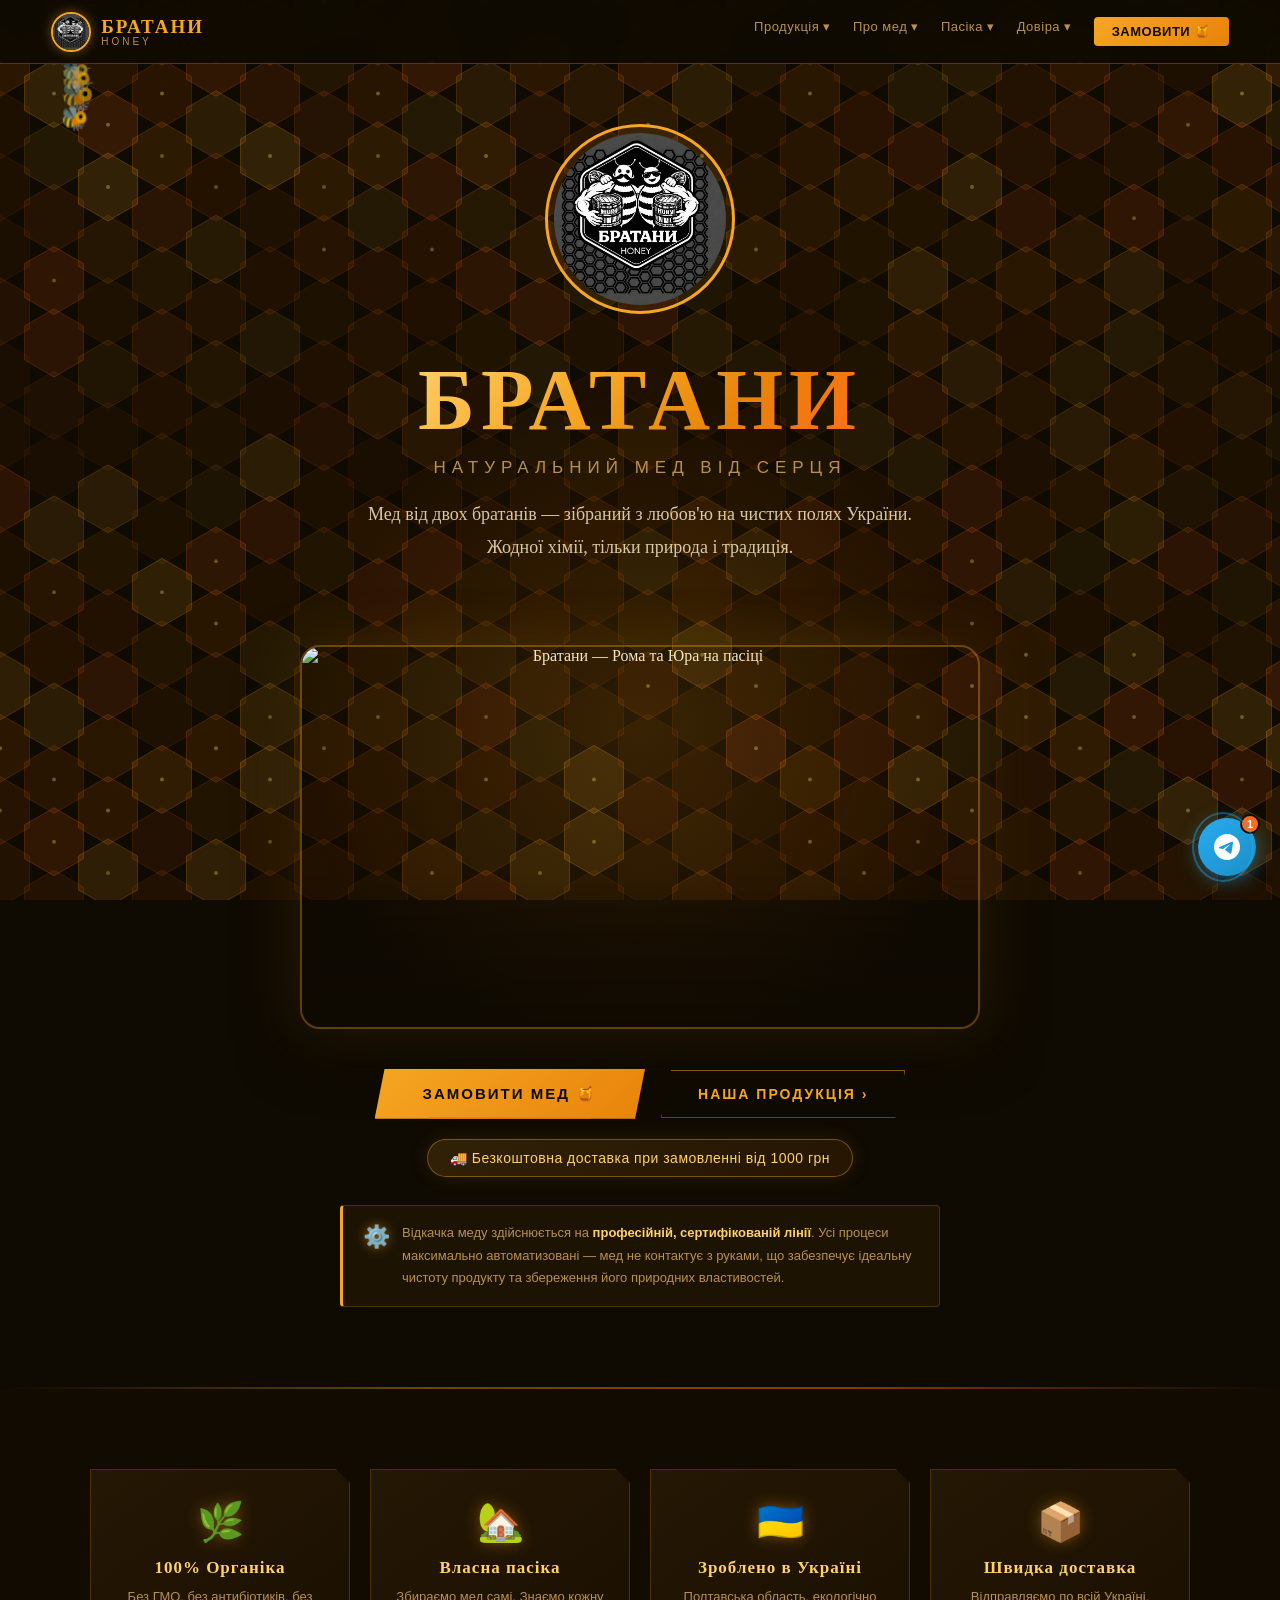
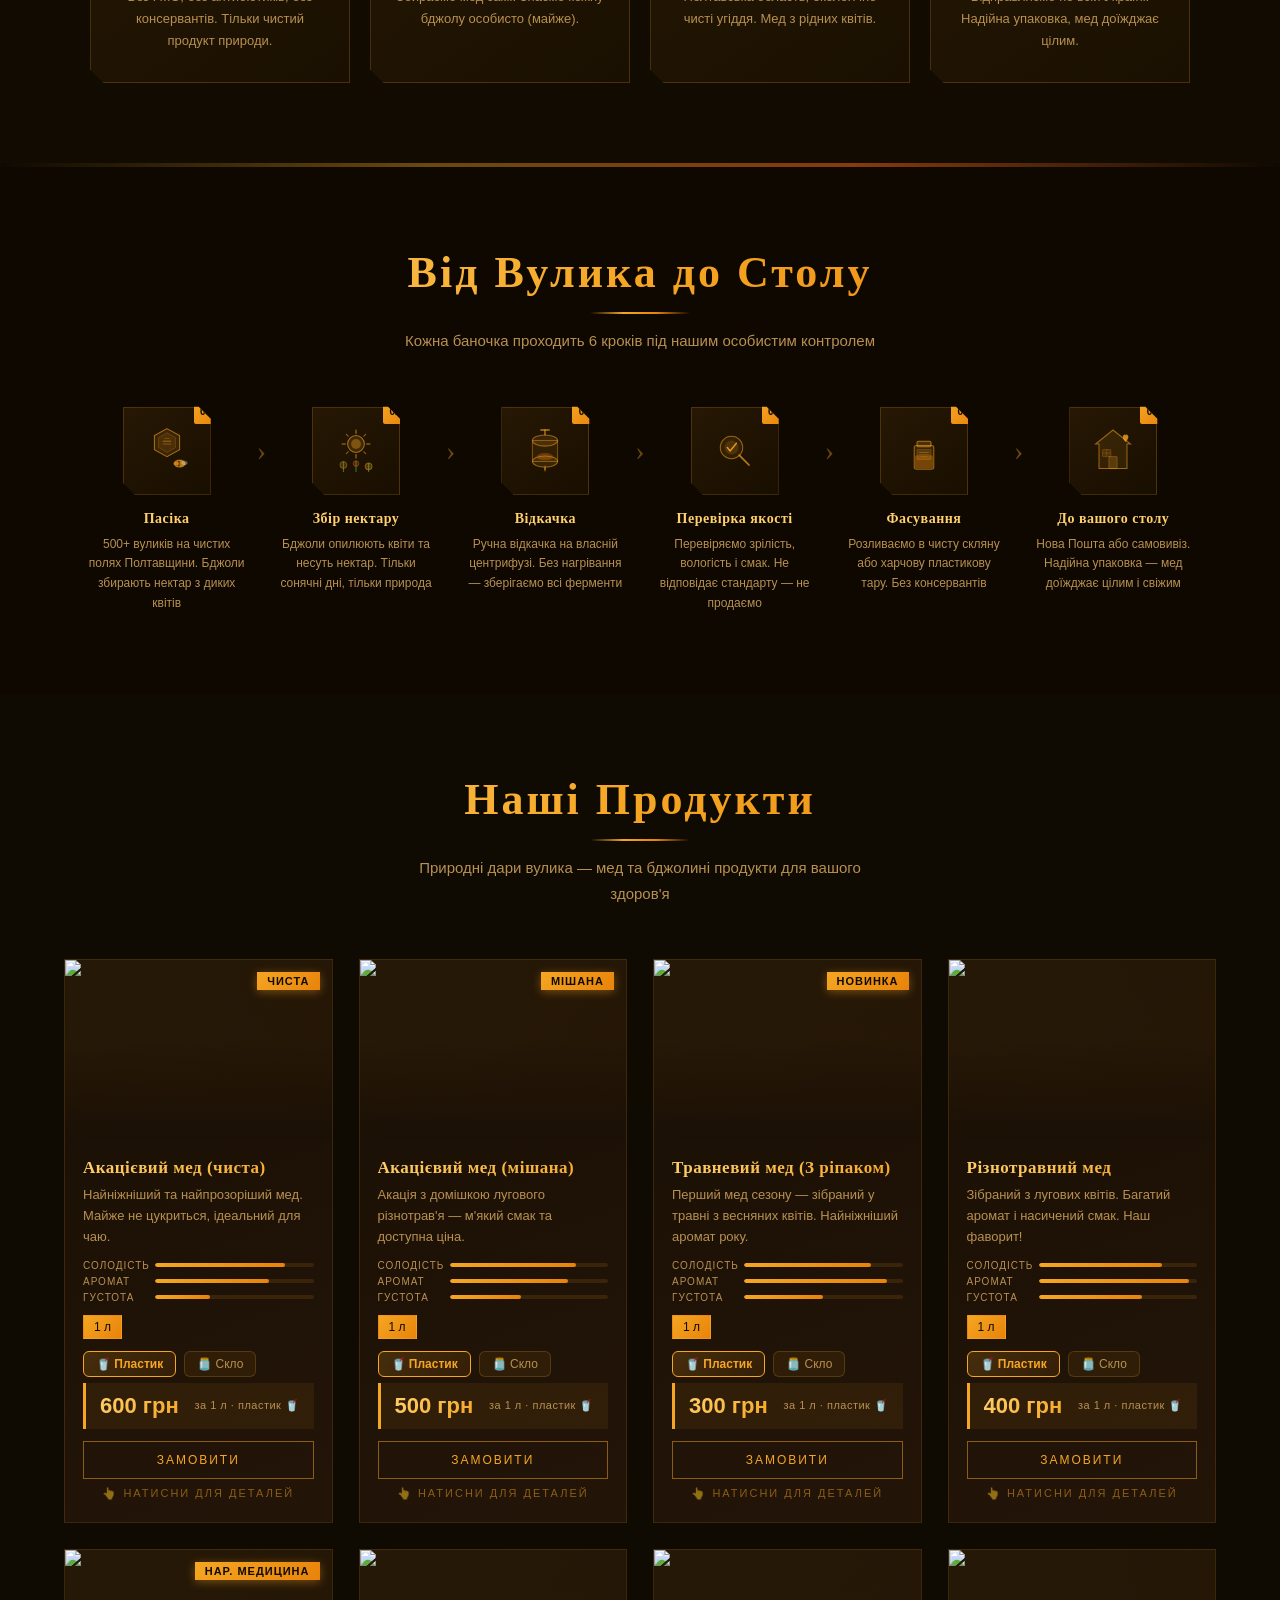
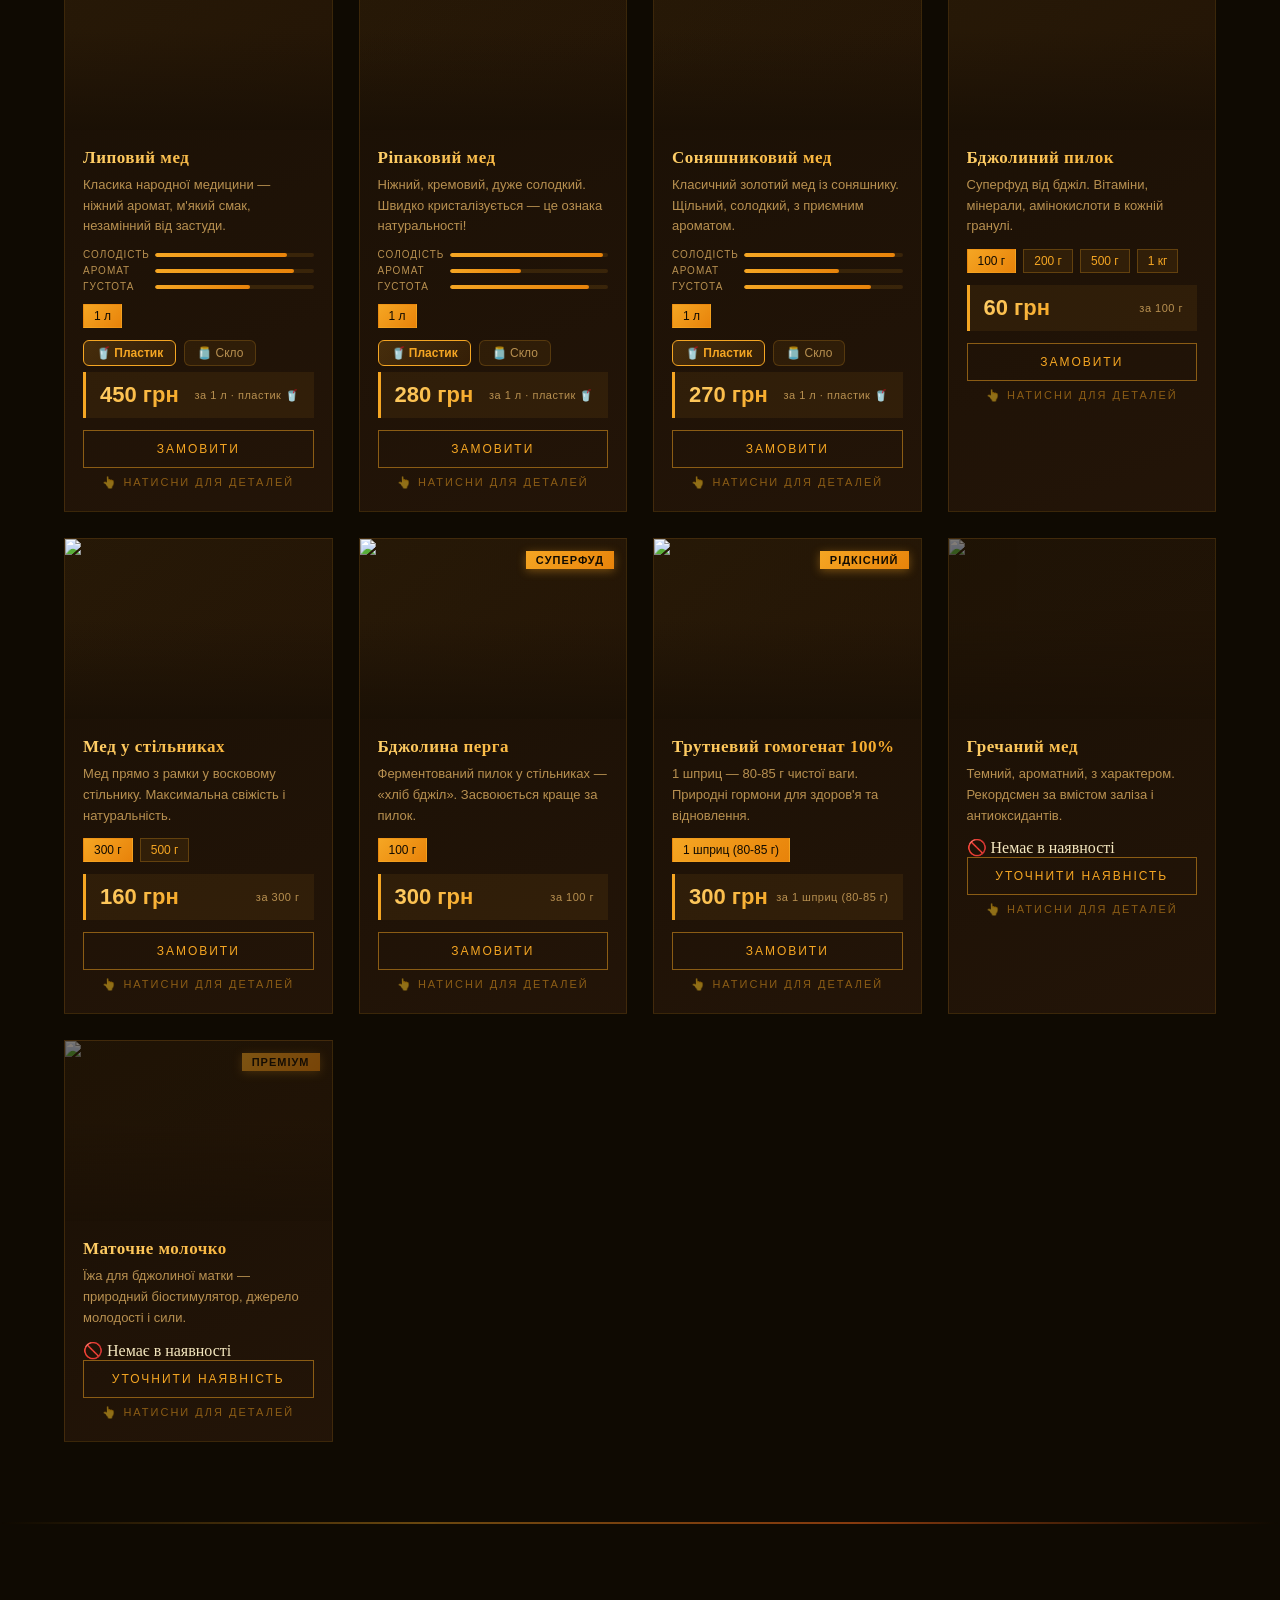
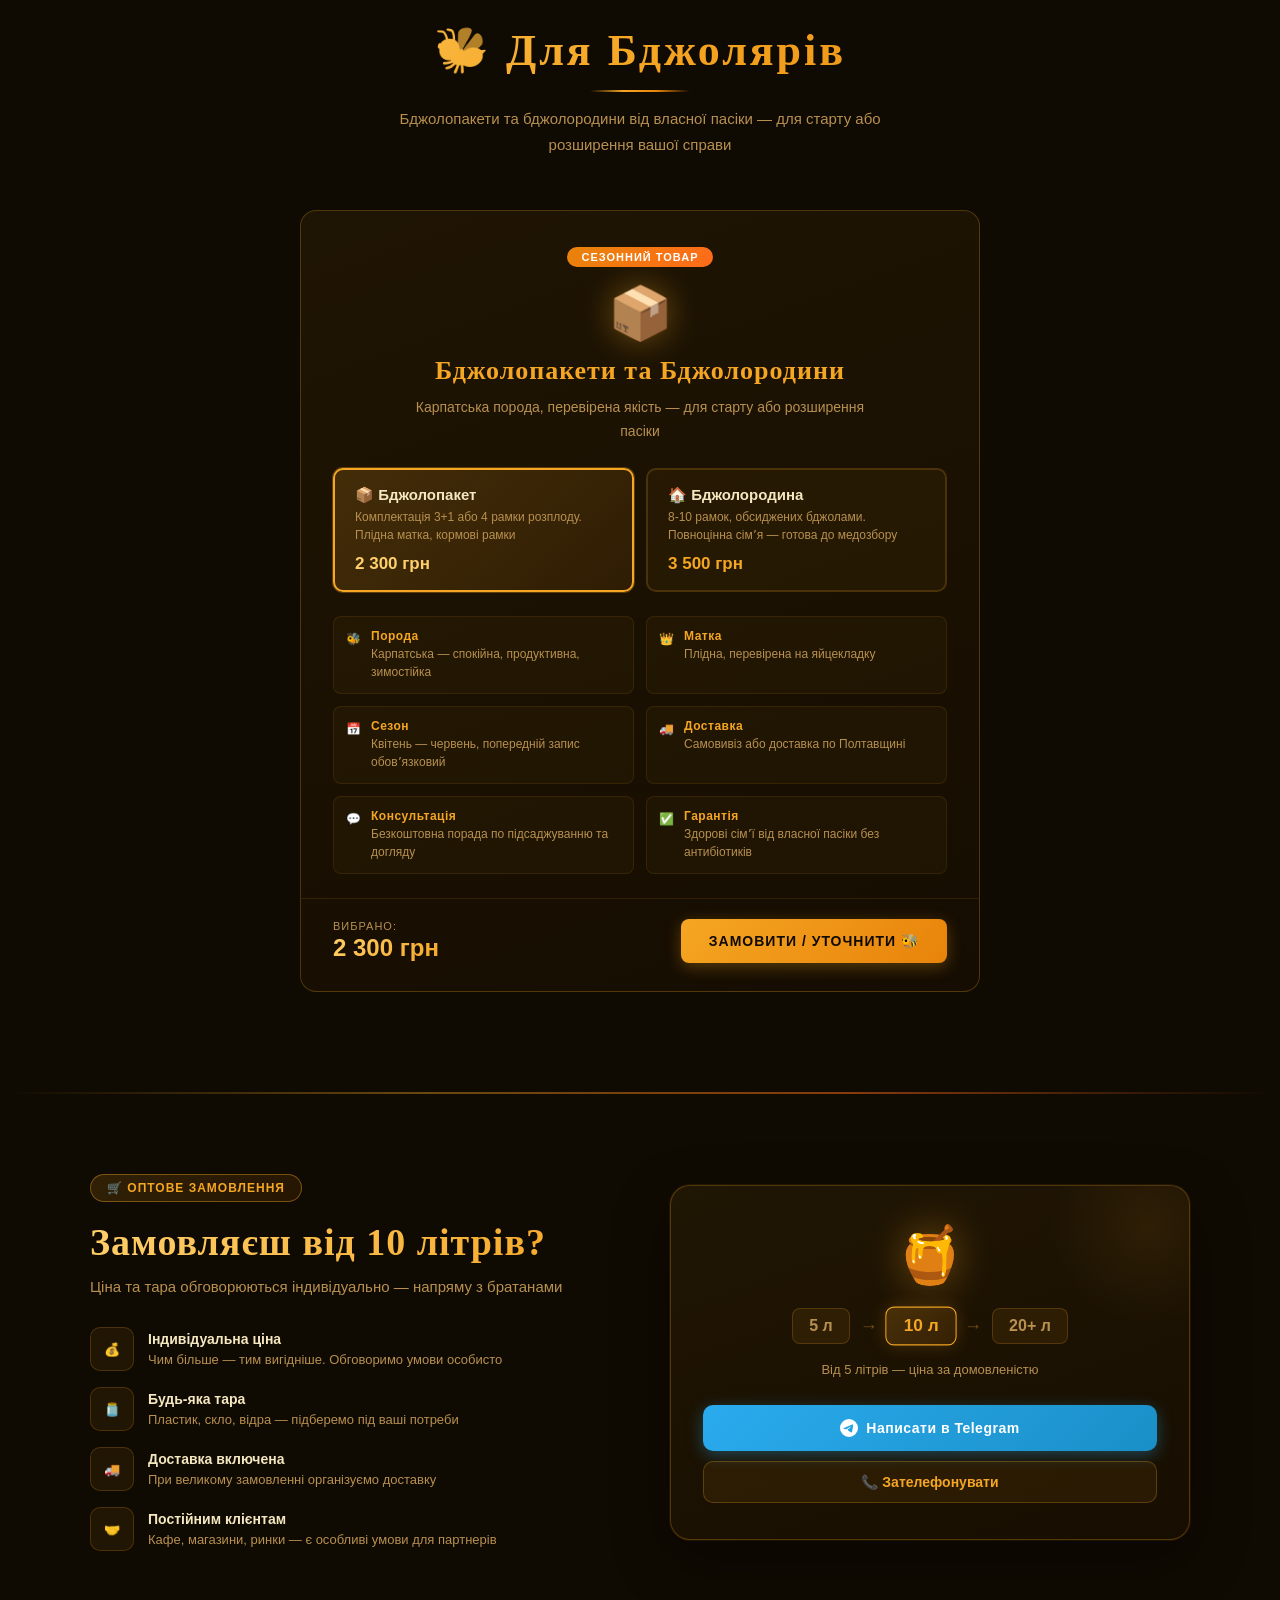
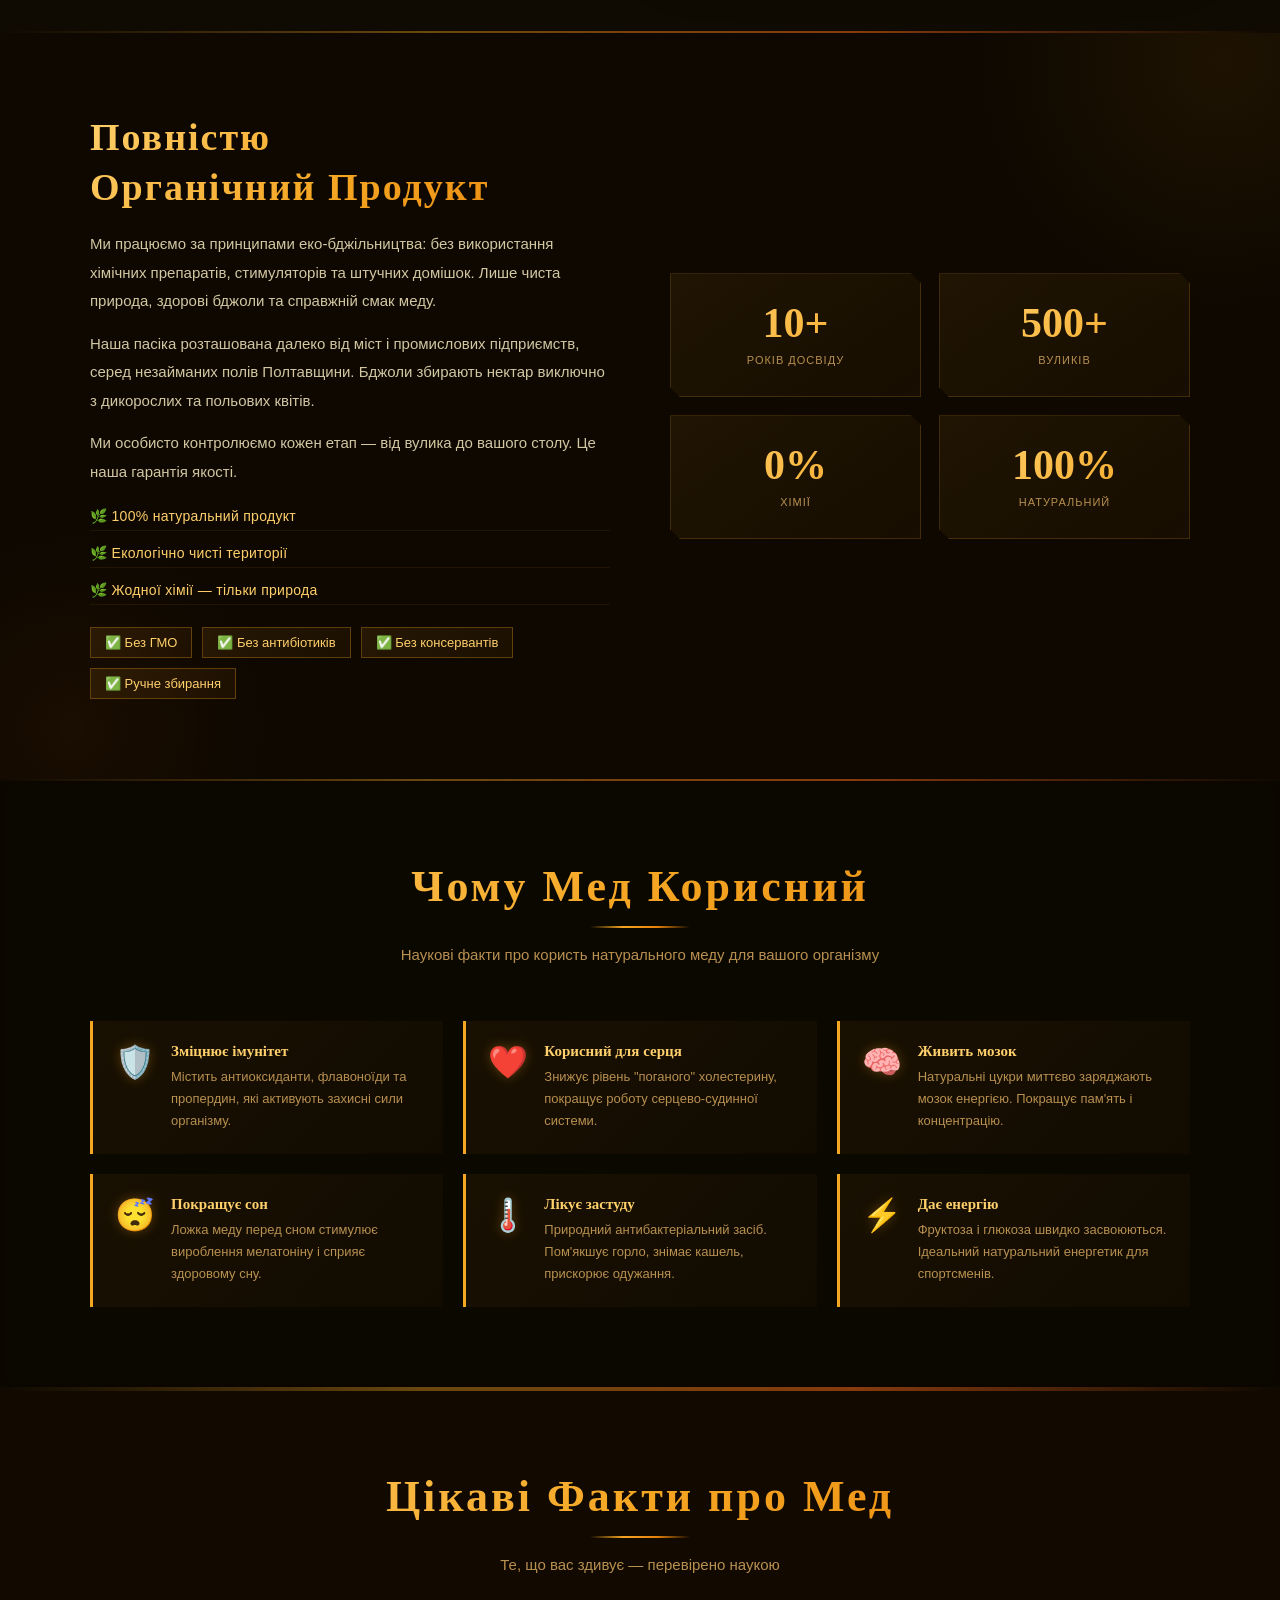
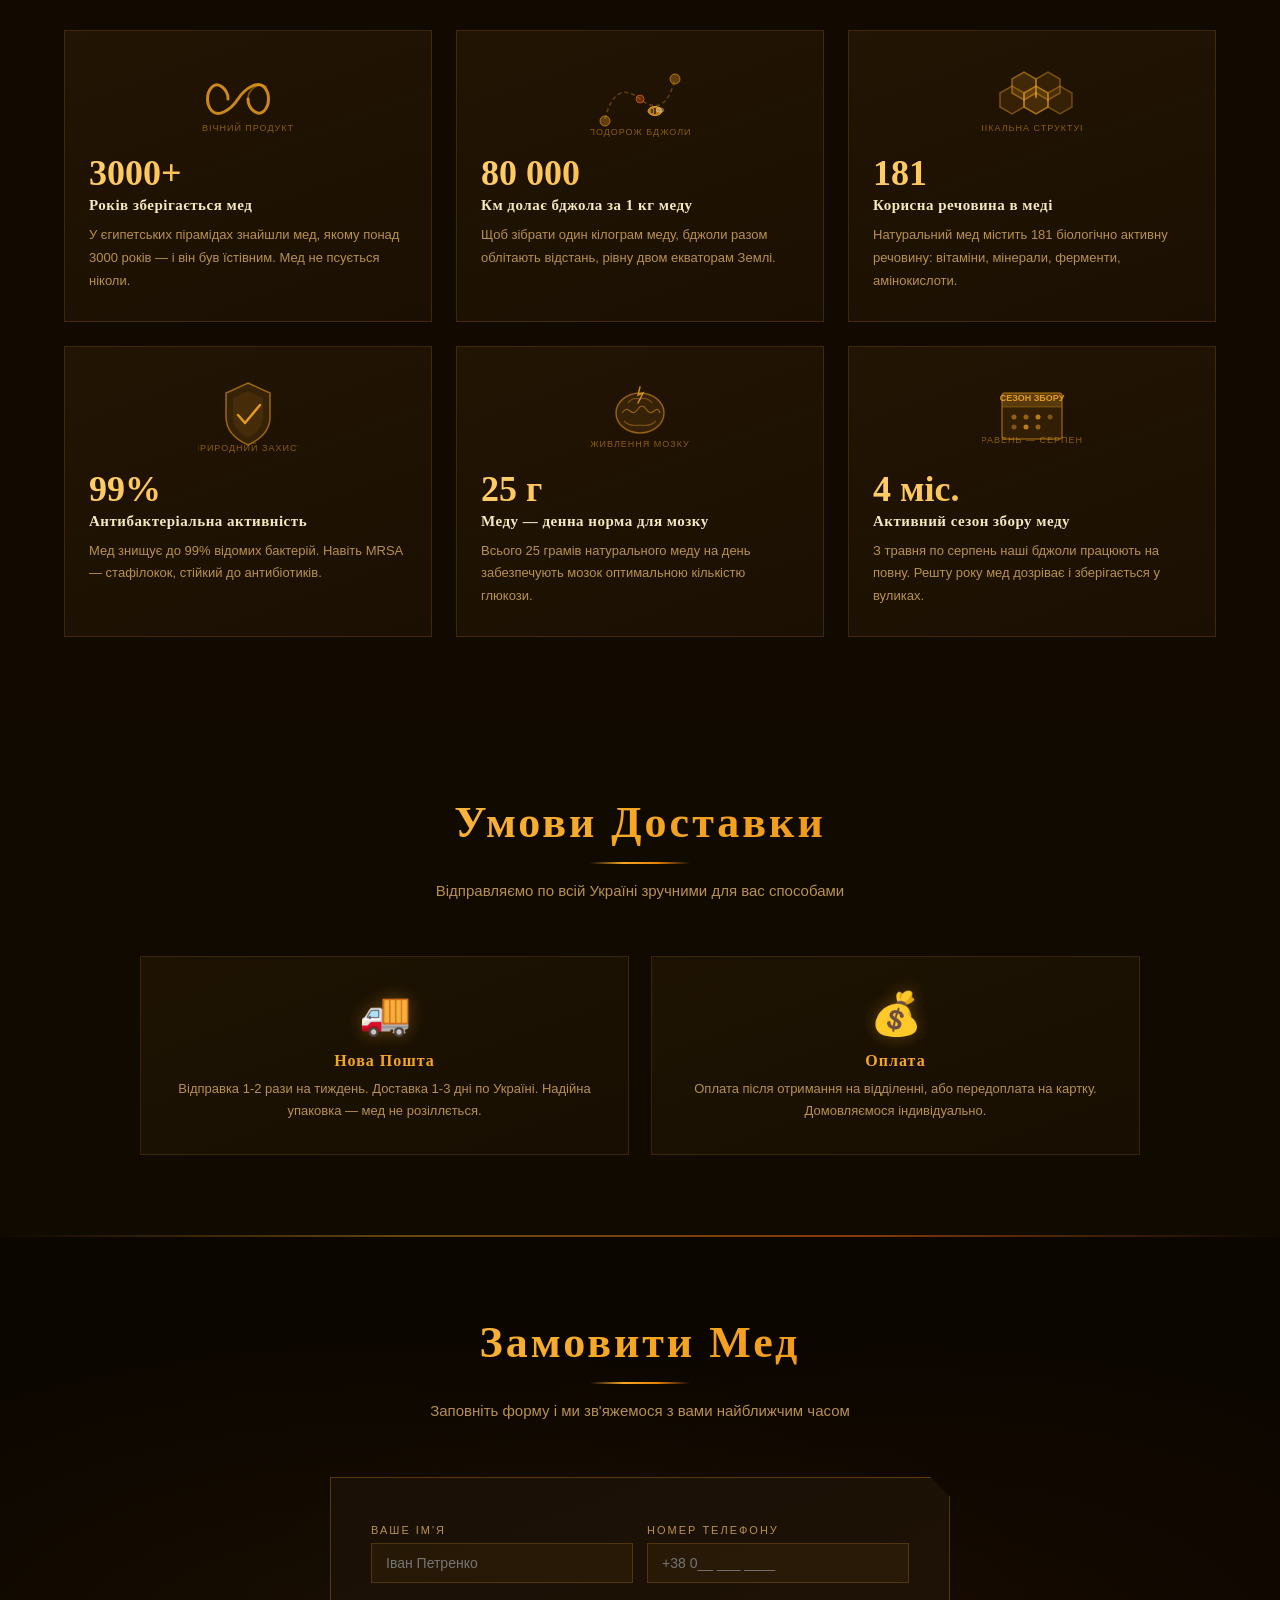
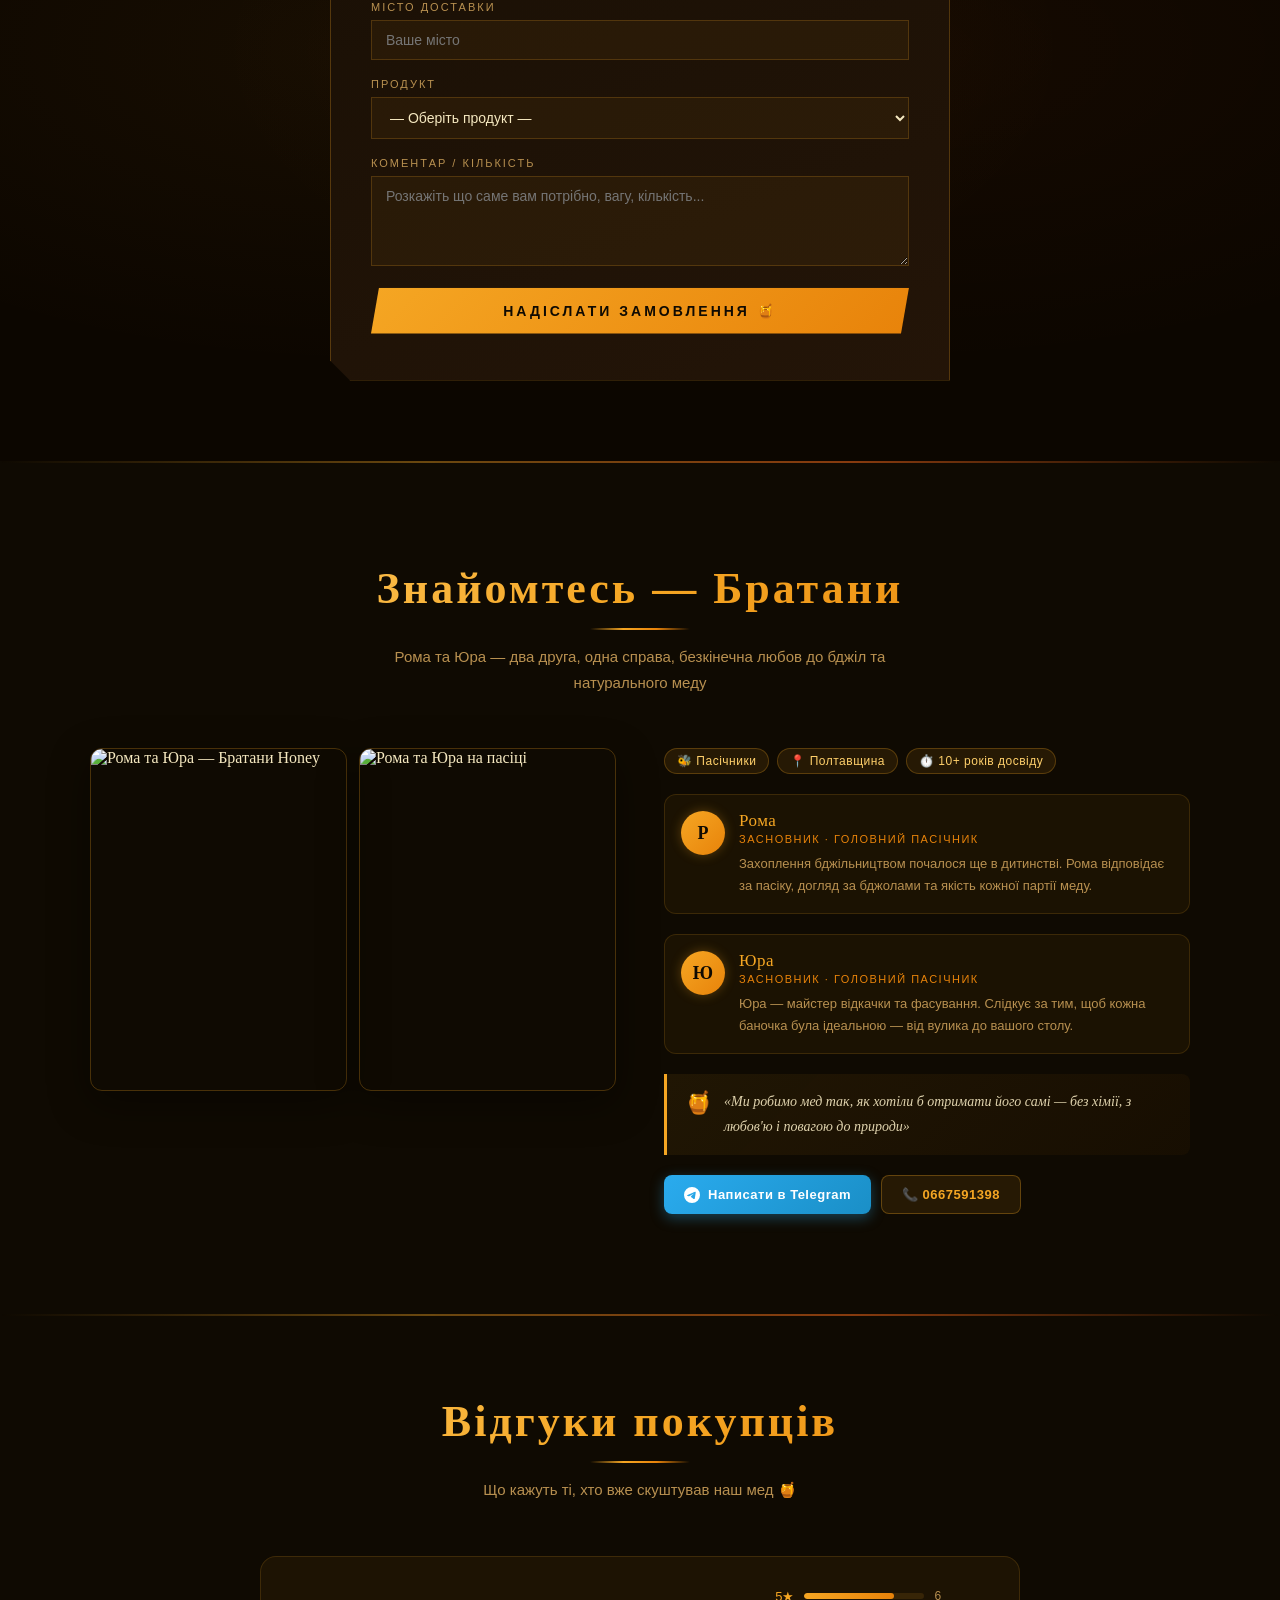
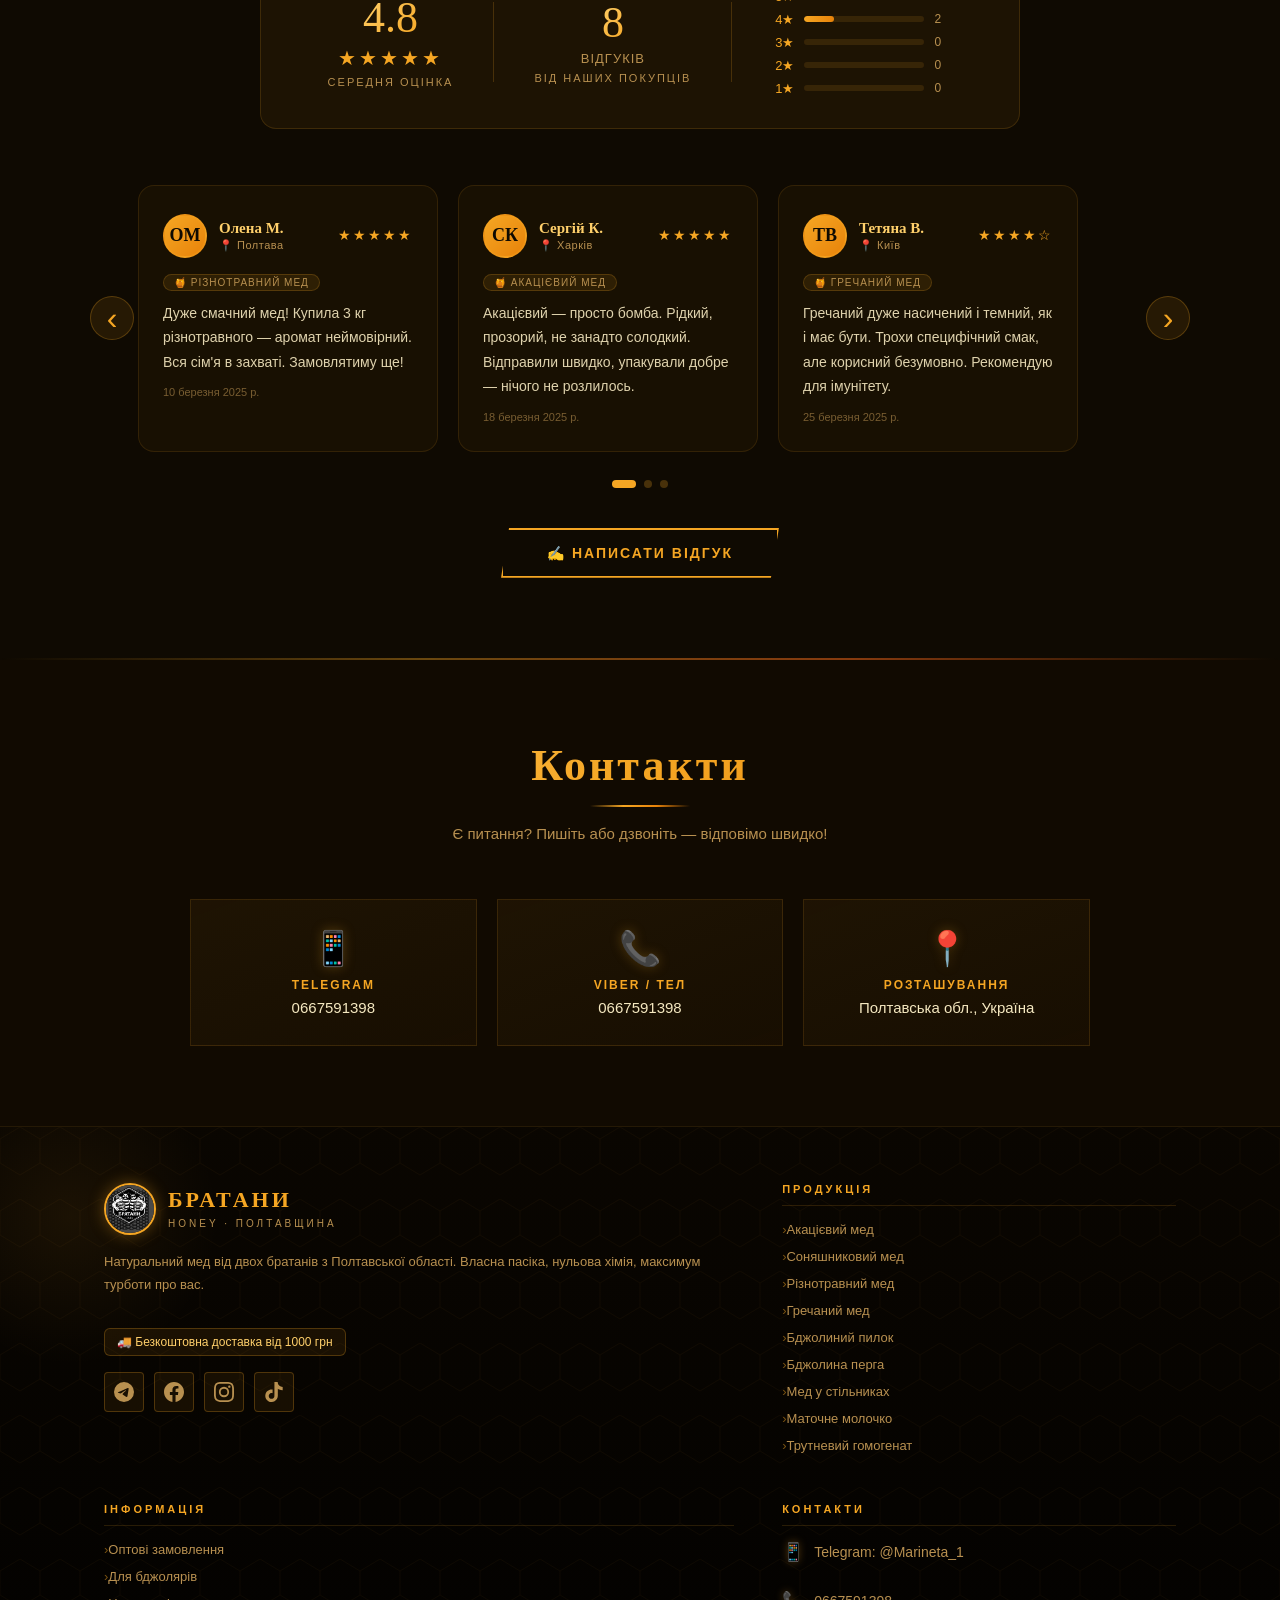
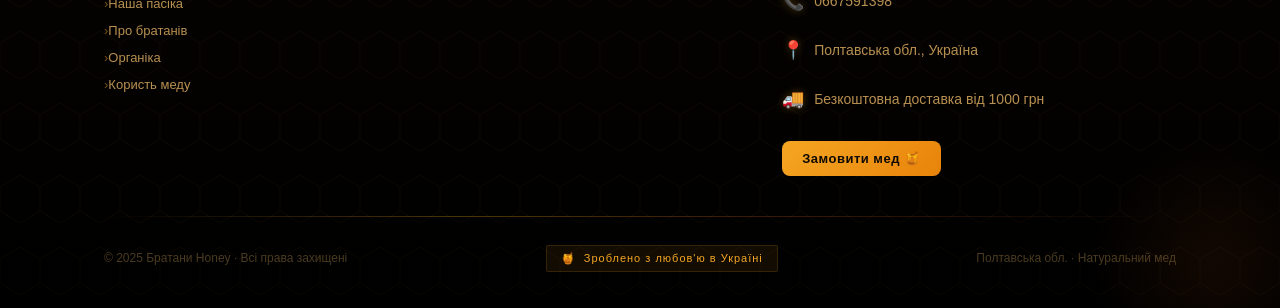
==== commit 75c89491: "Update index.html" ====
--- a/index.html
+++ b/index.html
@@ -363,7 +363,7 @@
           <div class="taste-bar-row"><span class="taste-label">Аромат</span><div class="taste-track"><div class="taste-fill" style="width:75%"></div></div></div>
           <div class="taste-bar-row"><span class="taste-label">Густота</span><div class="taste-track"><div class="taste-fill" style="width:45%"></div></div></div>
         </div>
-        <div class="product-weight" data-prices='{"1 л":400}' data-glass='{"1 л":20}' data-unit="грн">
+        <div class="product-weight" data-prices='{"1 л":500}' data-glass='{"1 л":20}' data-unit="грн">
           <span class="weight-tag active">1 л</span>
         </div>
         <div class="card-container-picker">
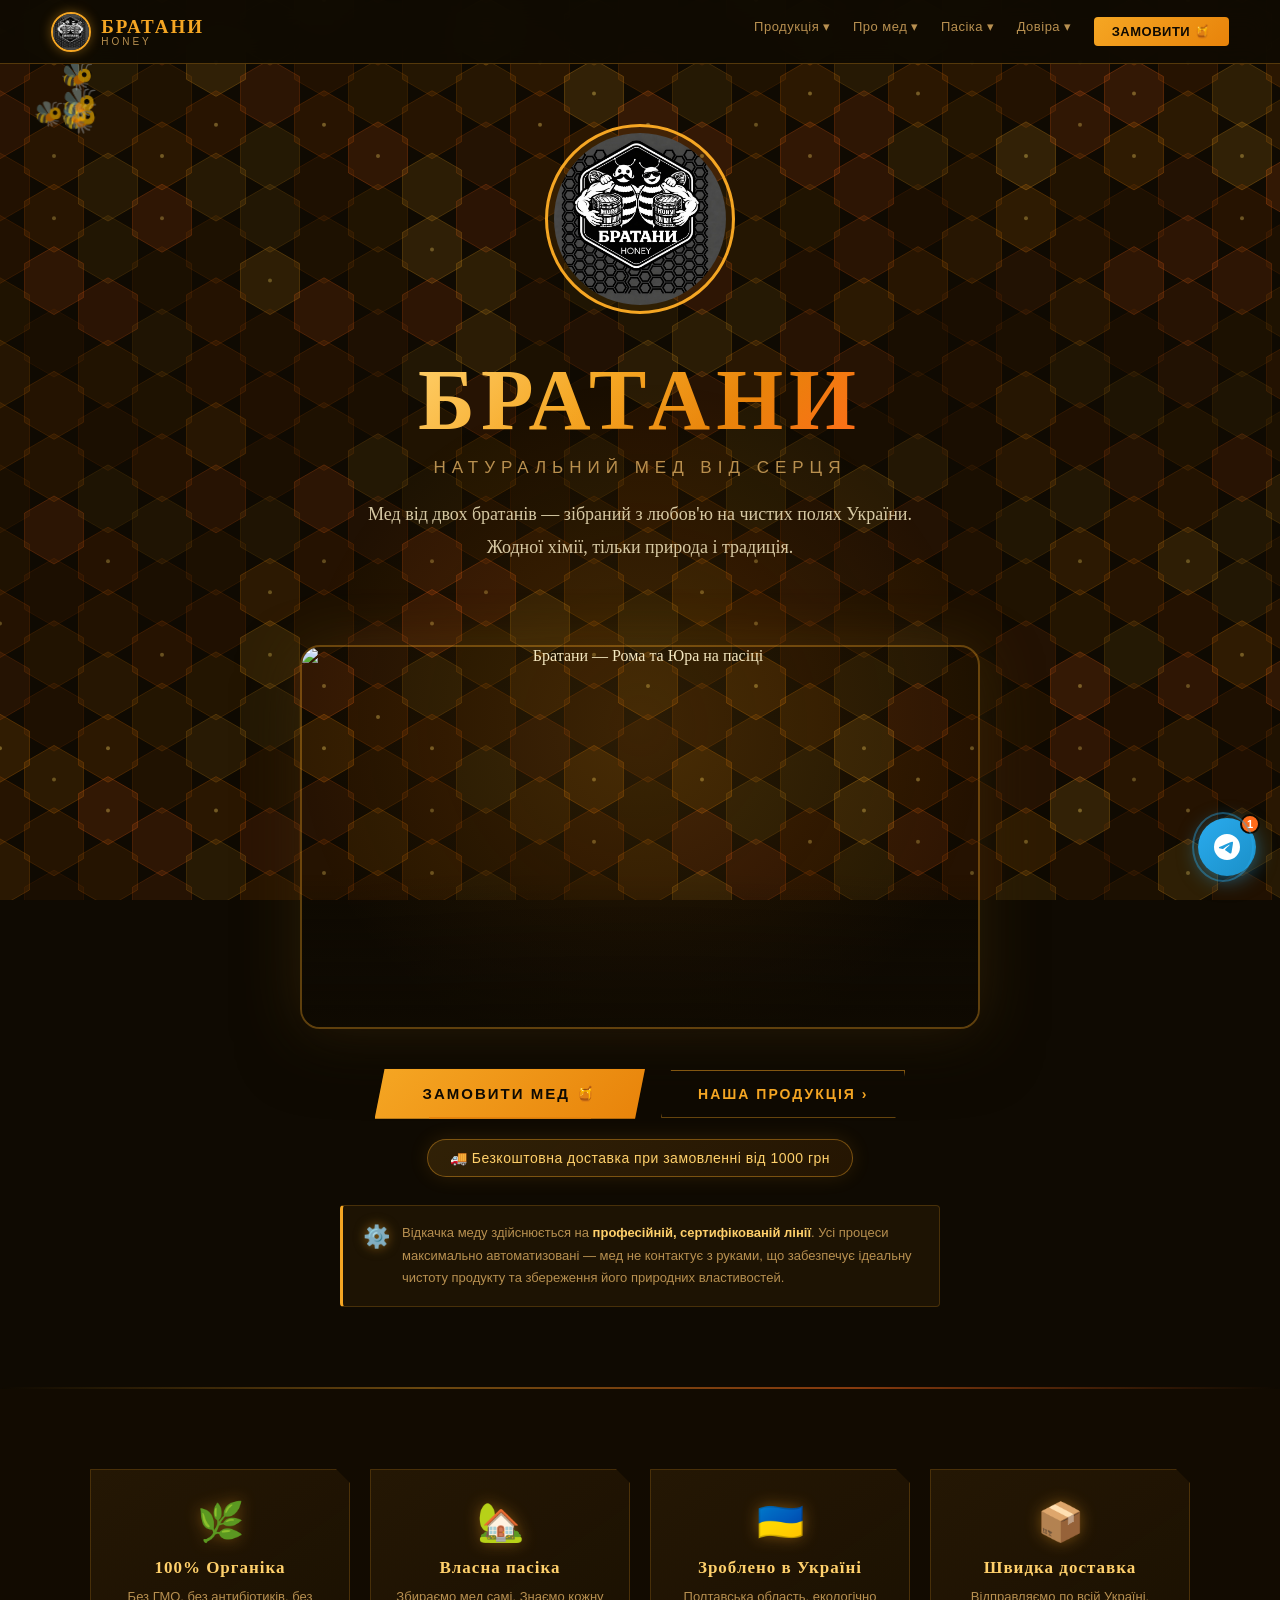
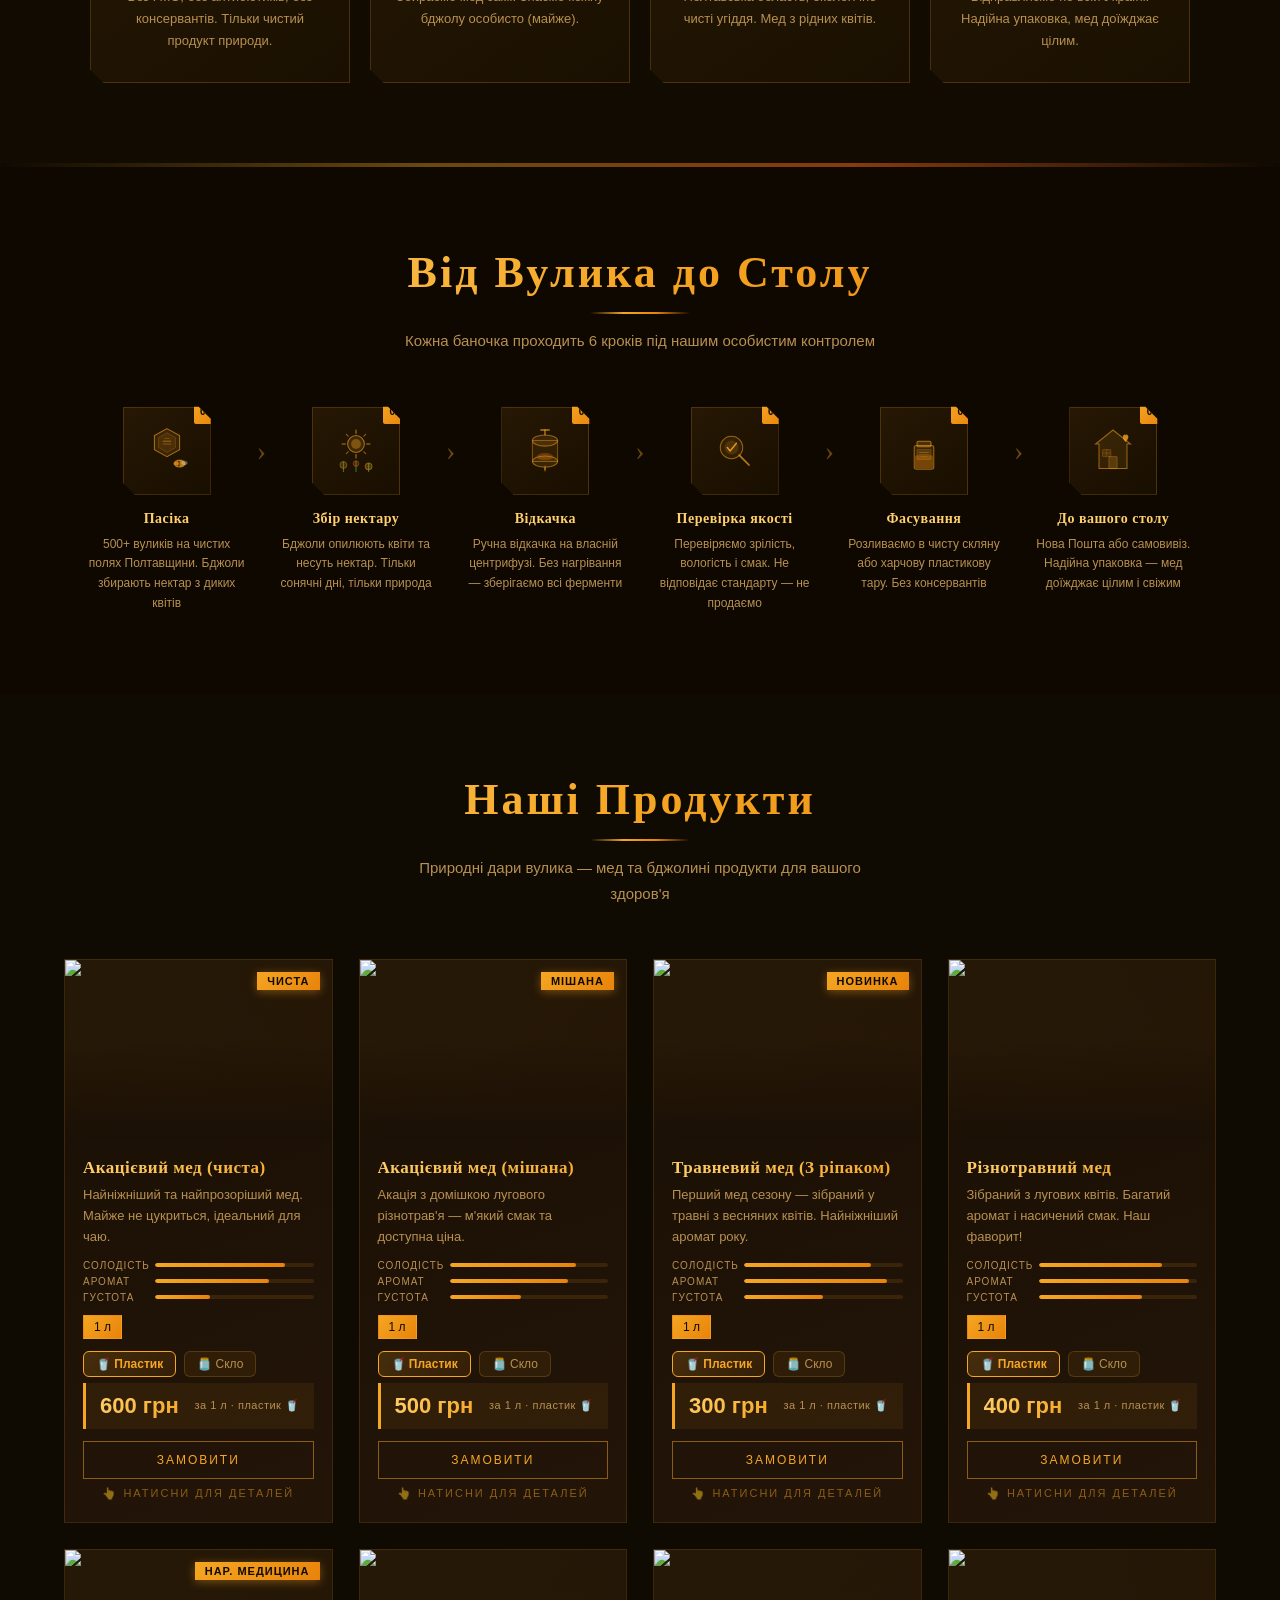
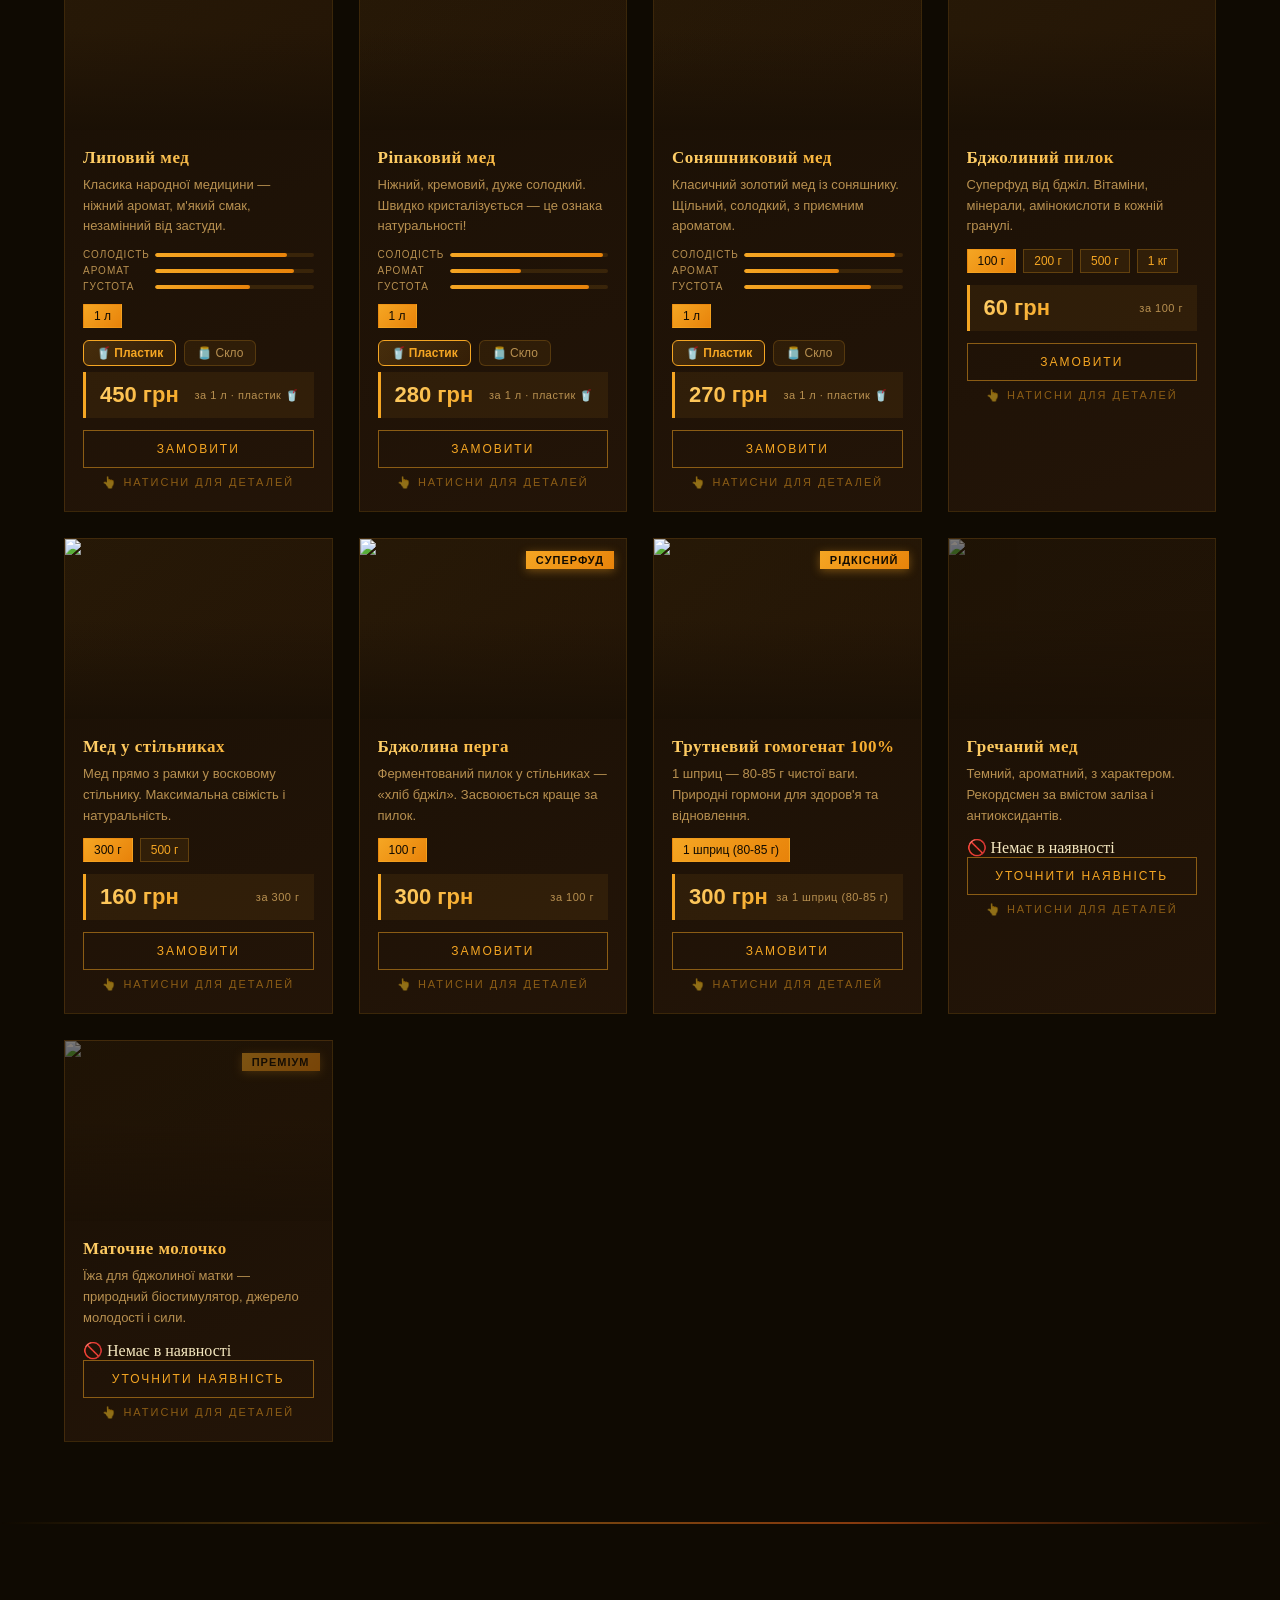
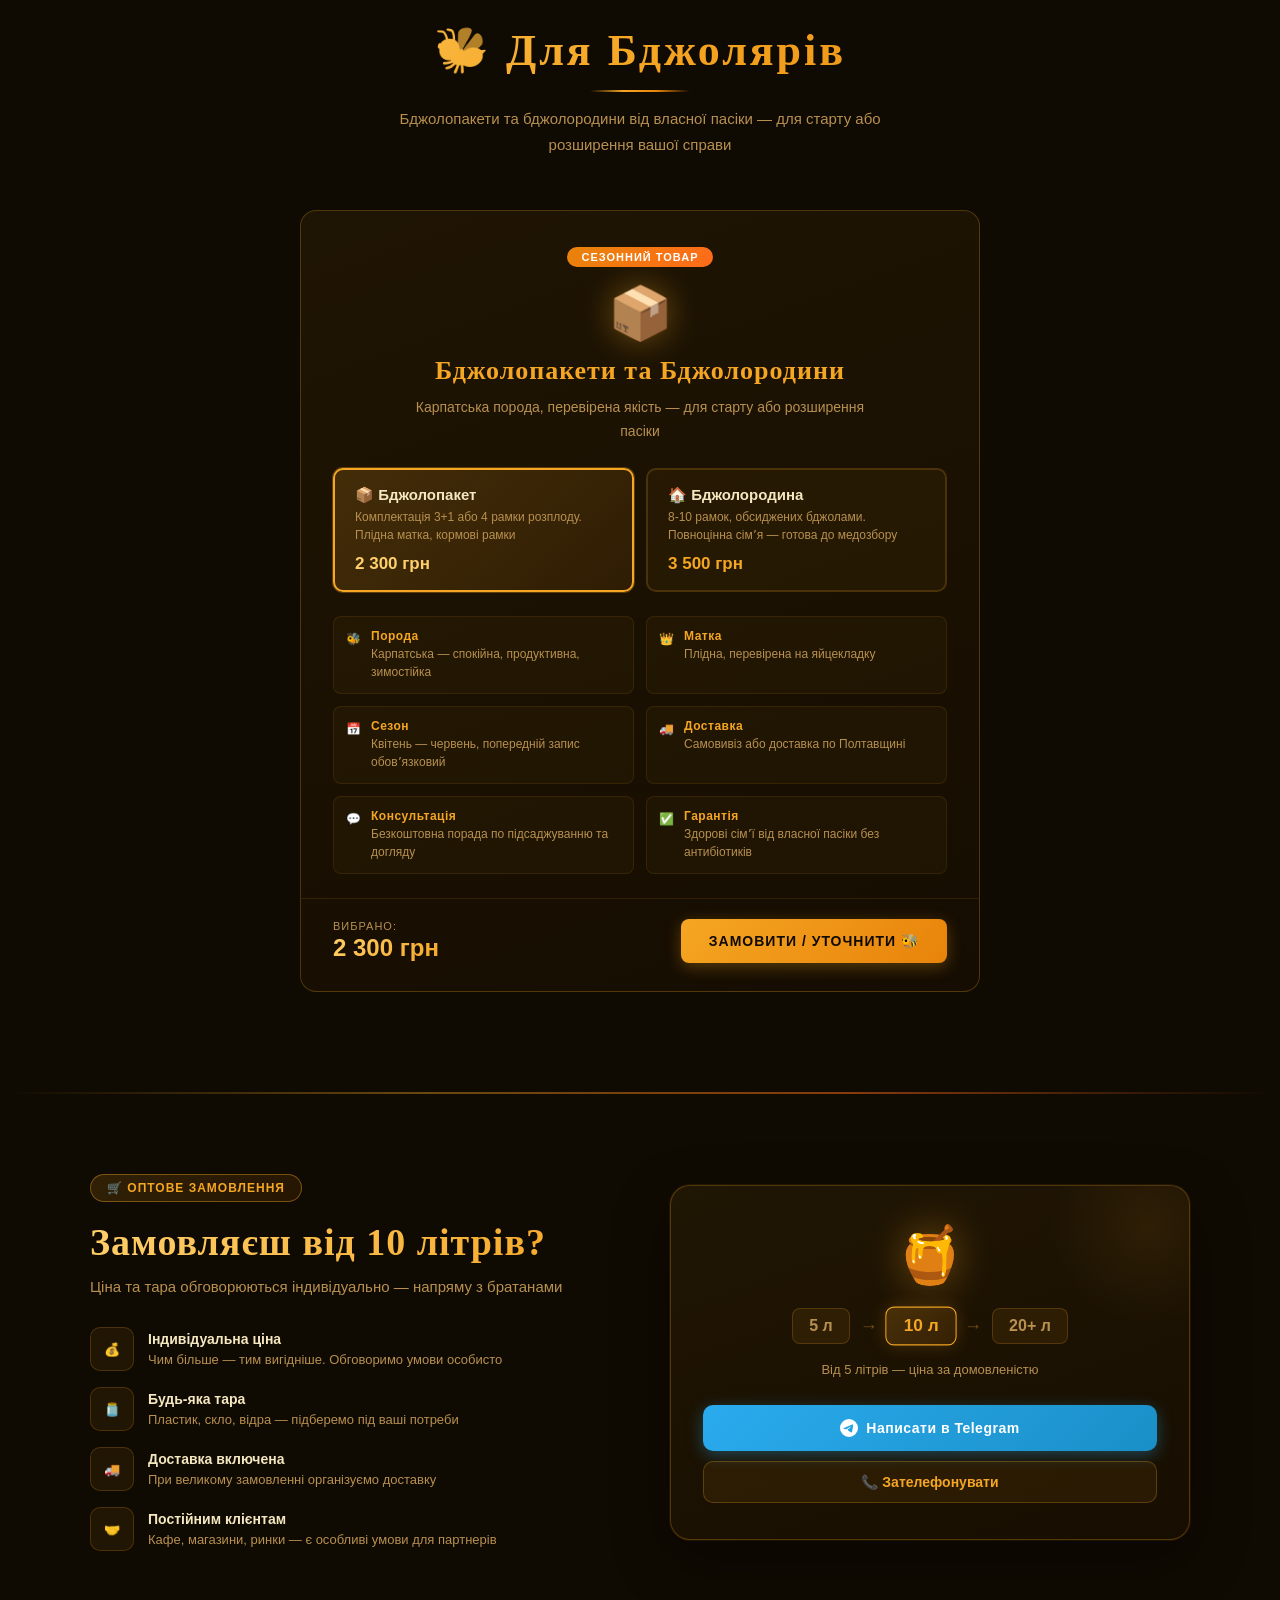
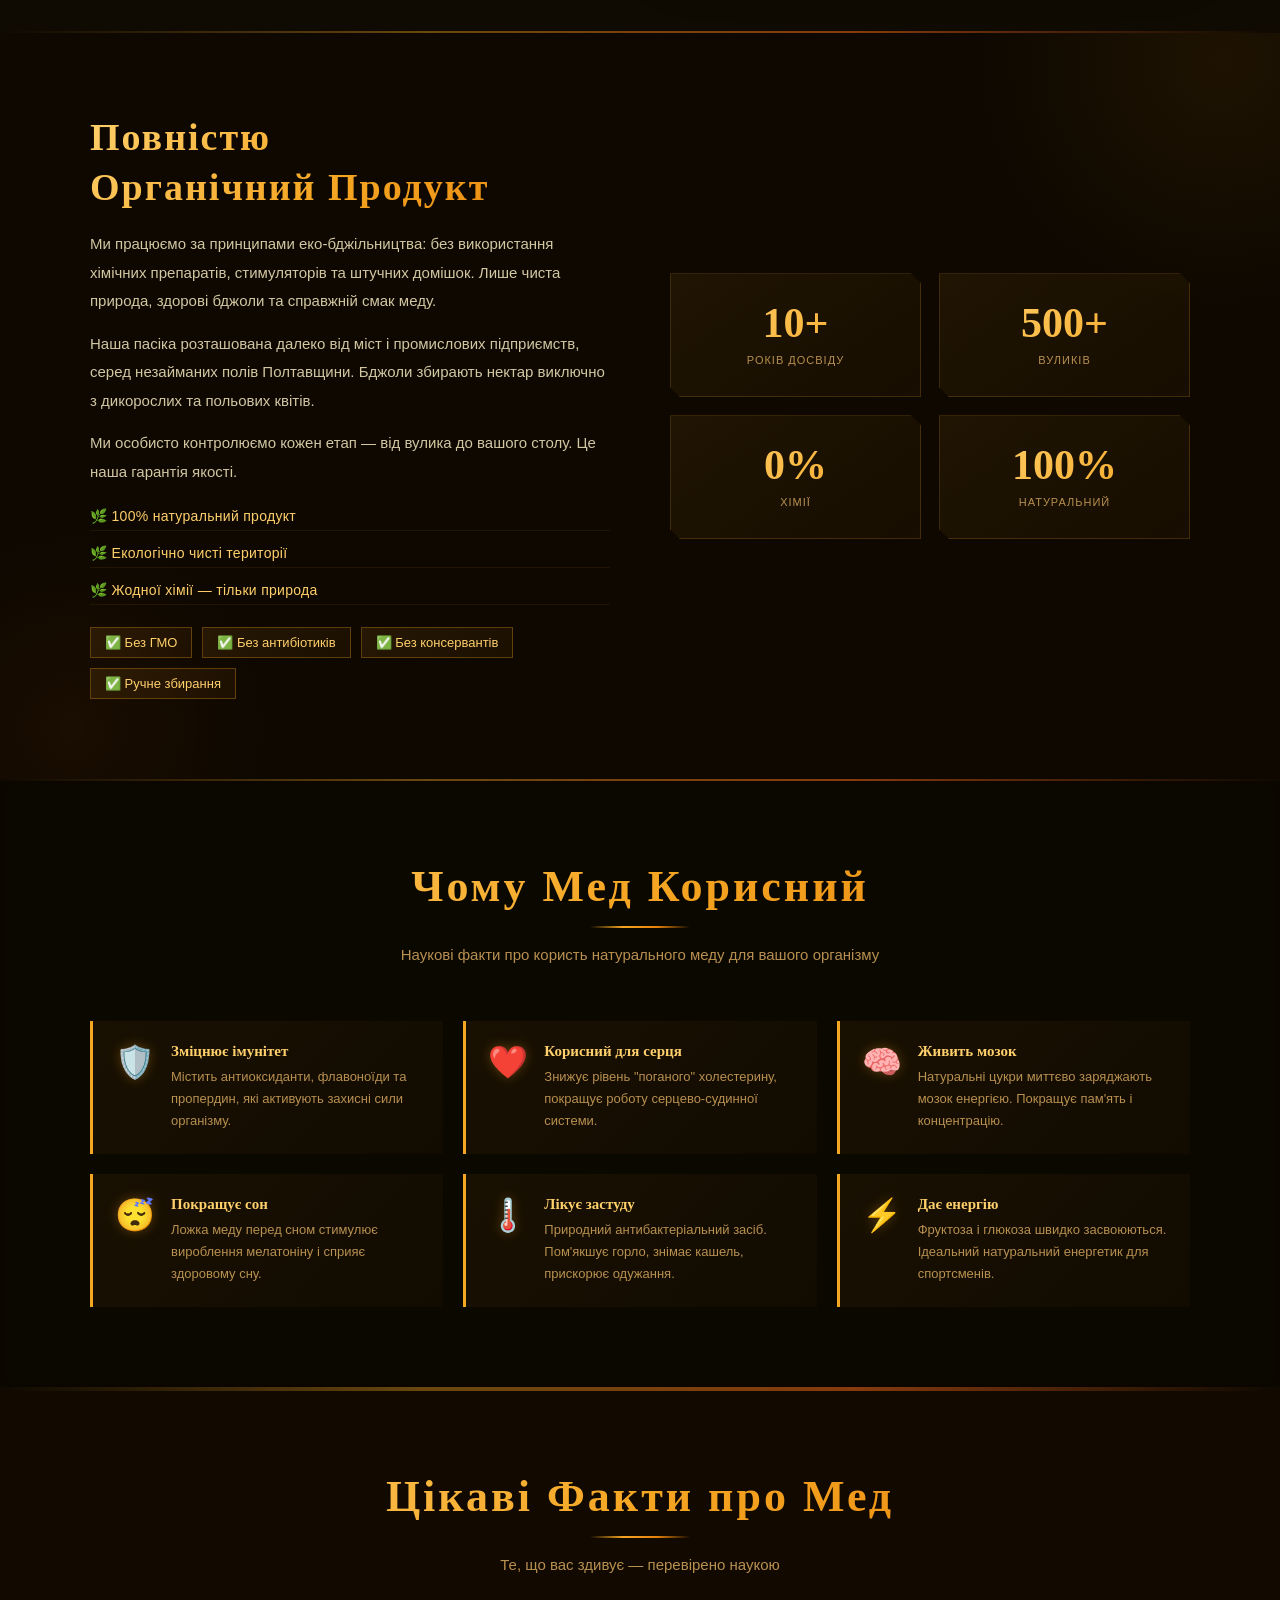
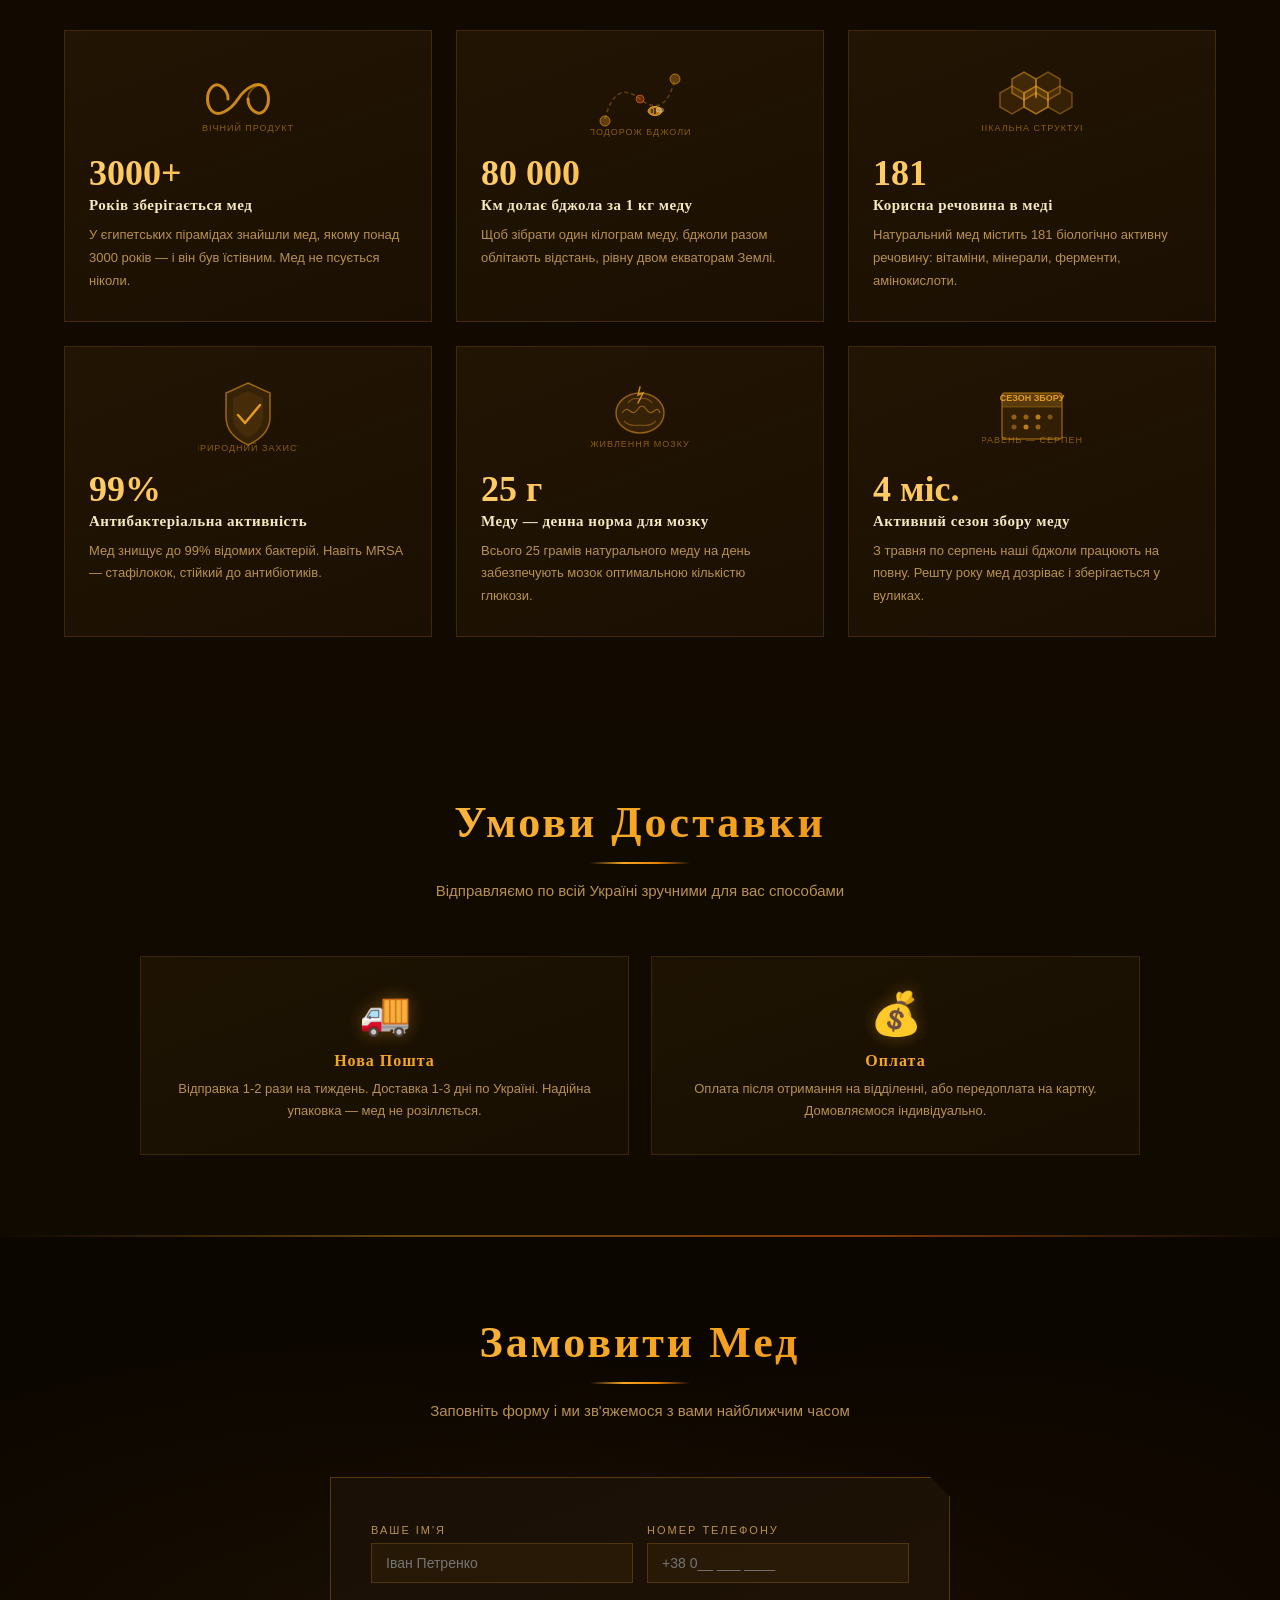
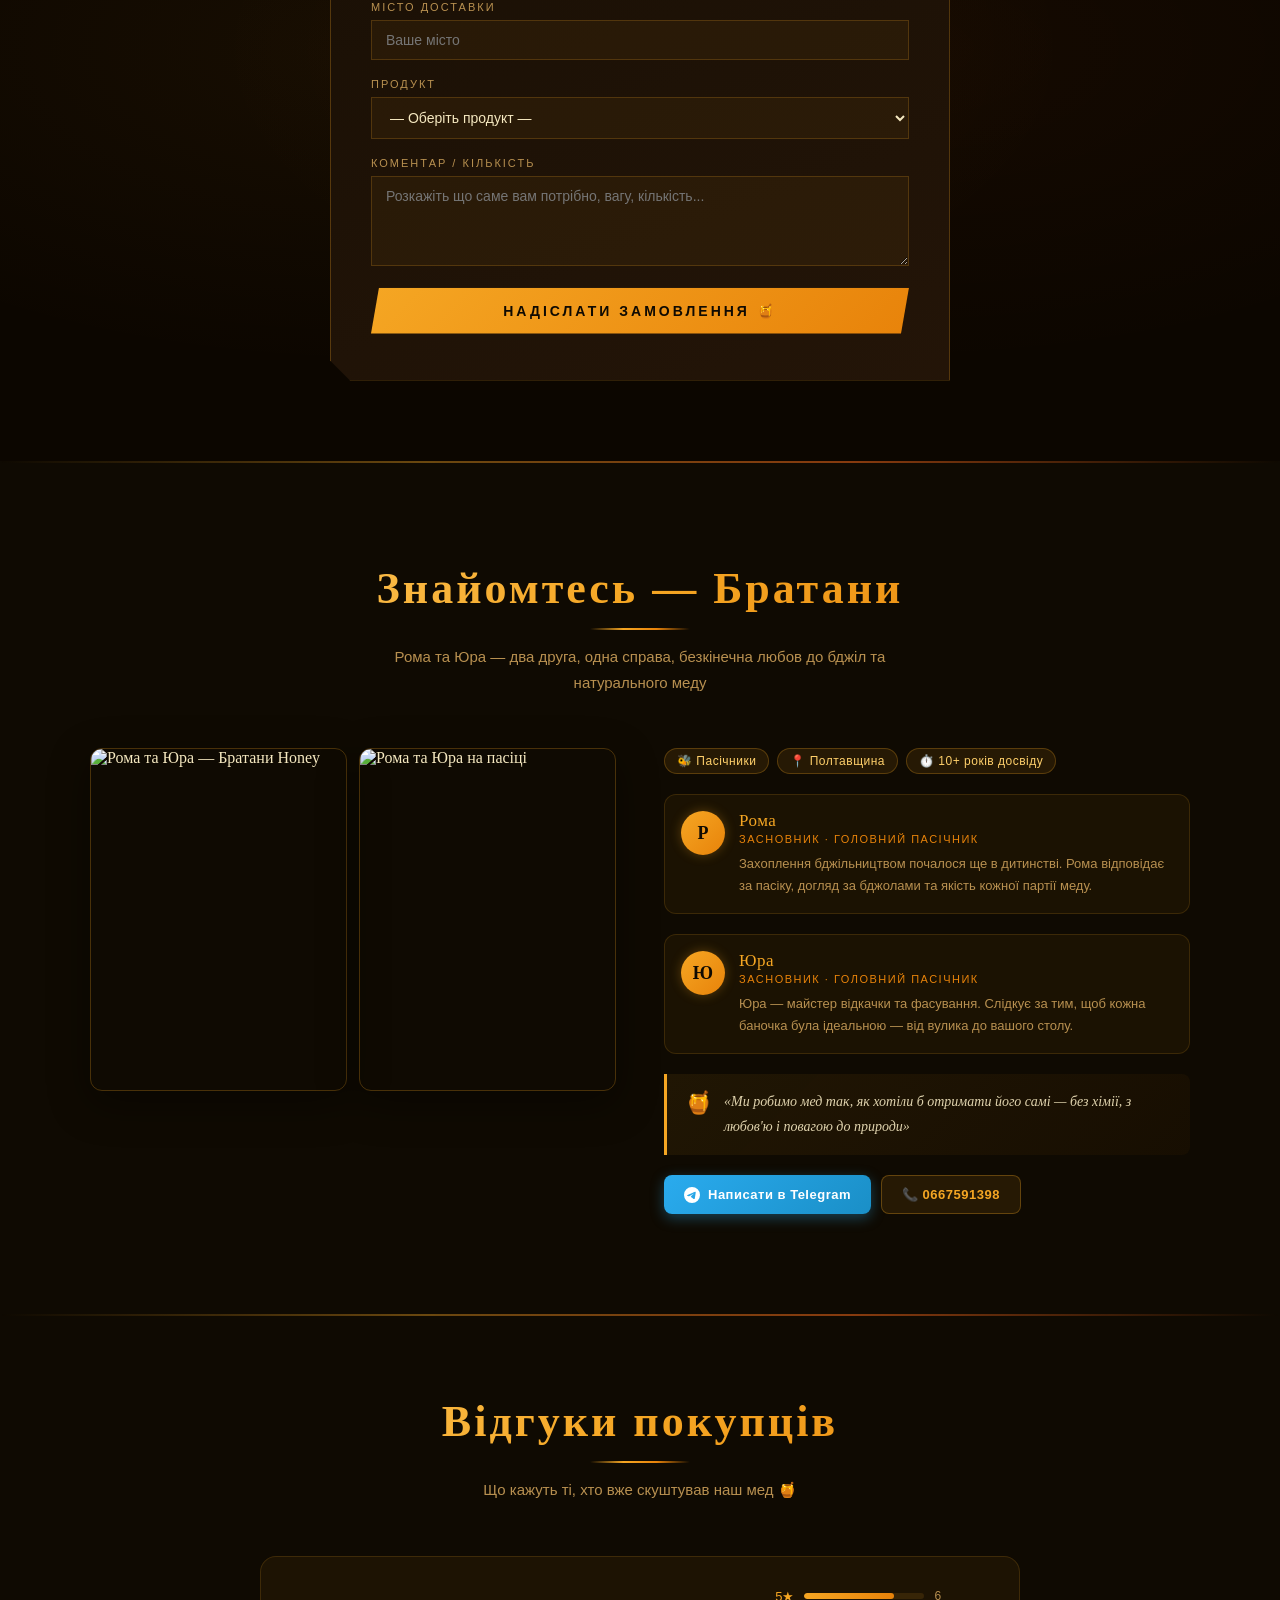
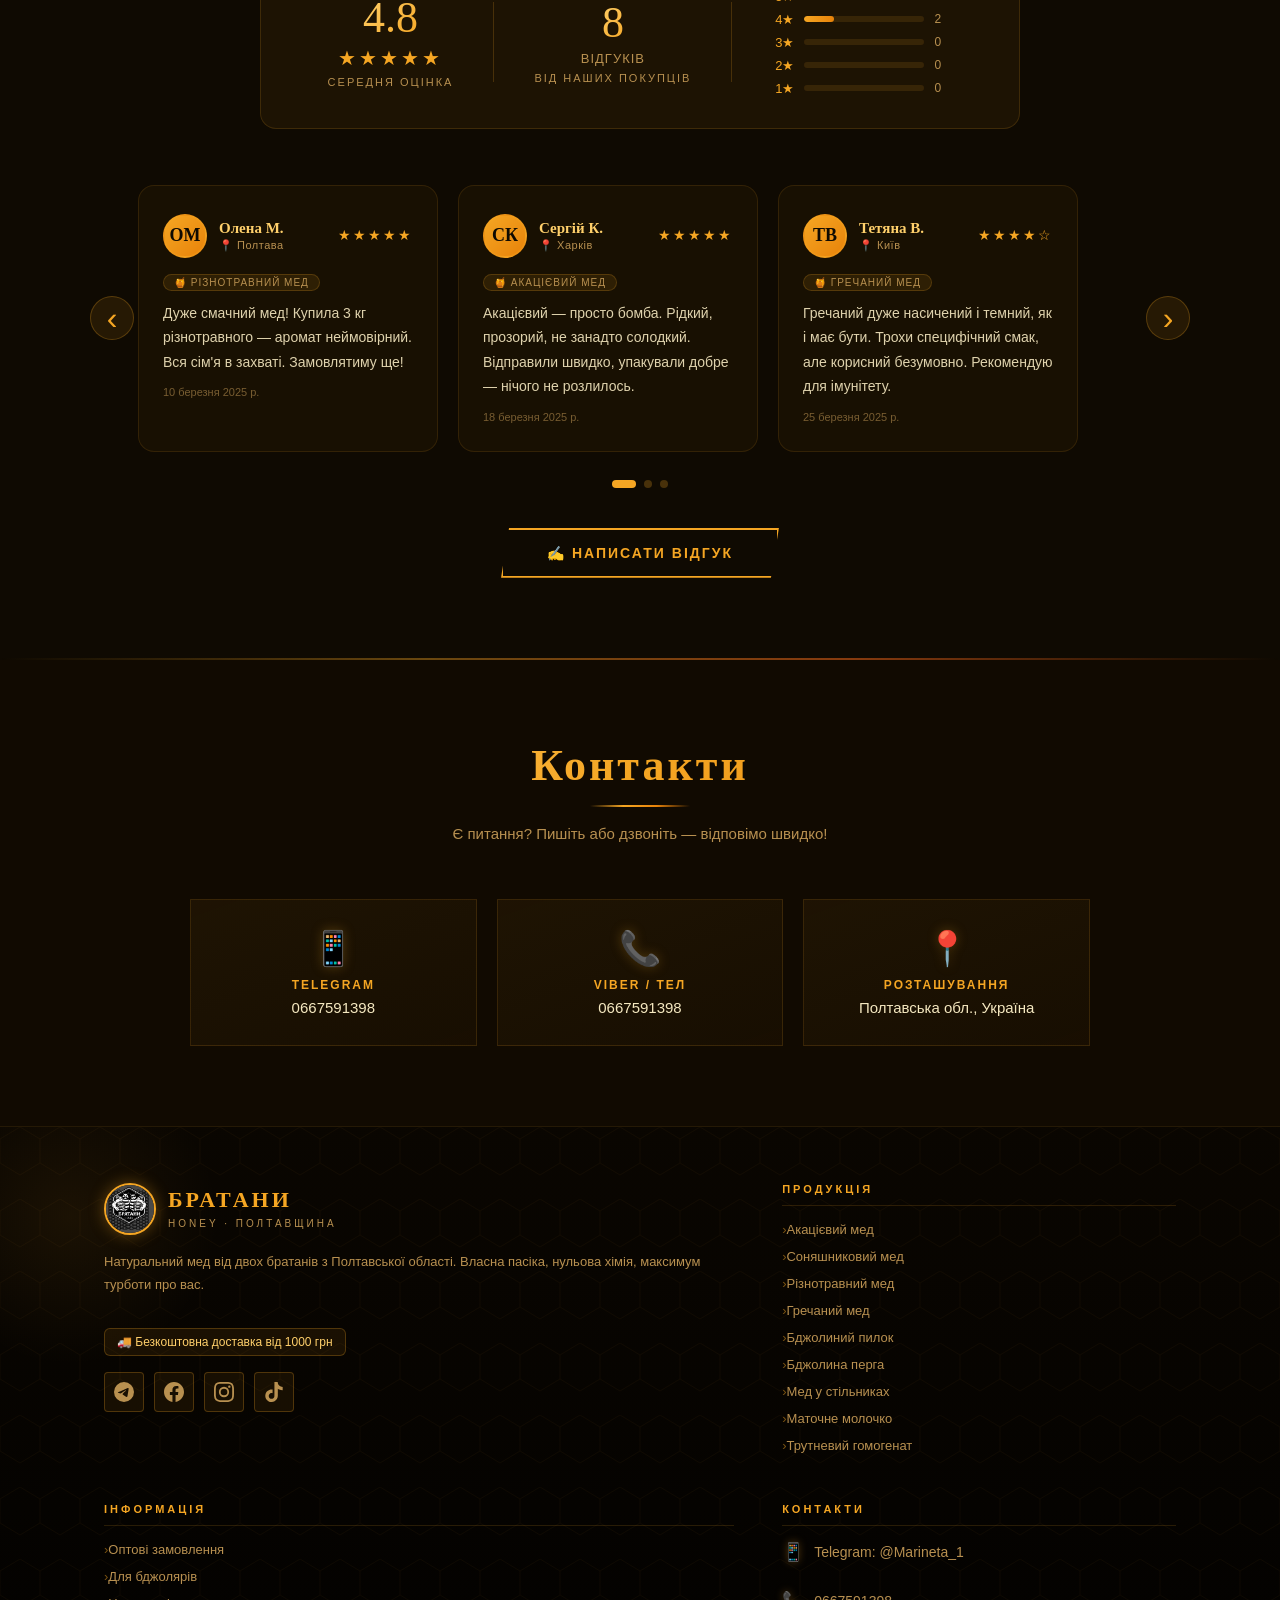
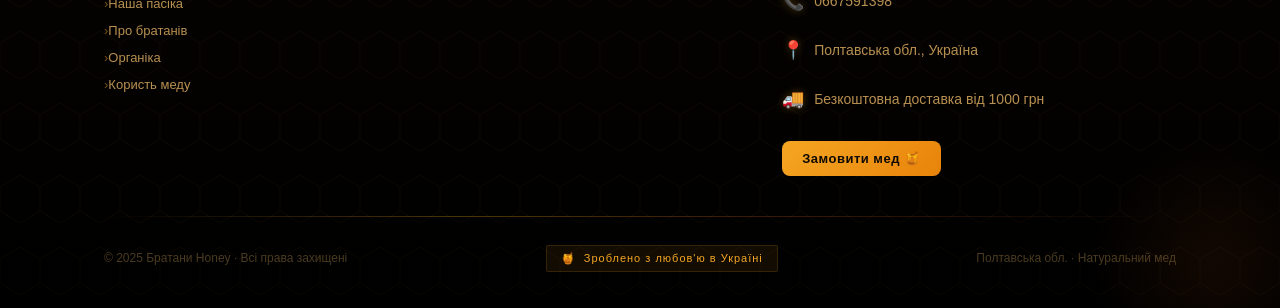
==== commit 59f0fc30: "Update index.html" ====
--- a/index.html
+++ b/index.html
@@ -1,6 +1,14 @@
 <!DOCTYPE html>
 <html lang="uk">
 <head>
+  <script async src="https://www.googletagmanager.com/gtag/js?id=G-1E58M0XYMT"></script>
+<script>
+  window.dataLayer = window.dataLayer || [];
+  function gtag(){dataLayer.push(arguments);}
+  gtag('js', new Date());
+
+  gtag('config', 'G-1E58M0XYMT');
+</script>
   <meta name="description" content="Натуральний мед від братанів з Полтавщини. Акацієвий, гречаний, різнотравний, липовий мед. Бджолиний пилок, перга. Доставка по всій Україні 🍯"/>
   <link rel="canonical" href="https://www.bratany-honey.life/"/>
 <meta name="keywords" content="мед купити, натуральний мед, мед Полтава, акацієвий мед, гречаний мед, бджолиний пилок, перга, мед з доставкою"/>
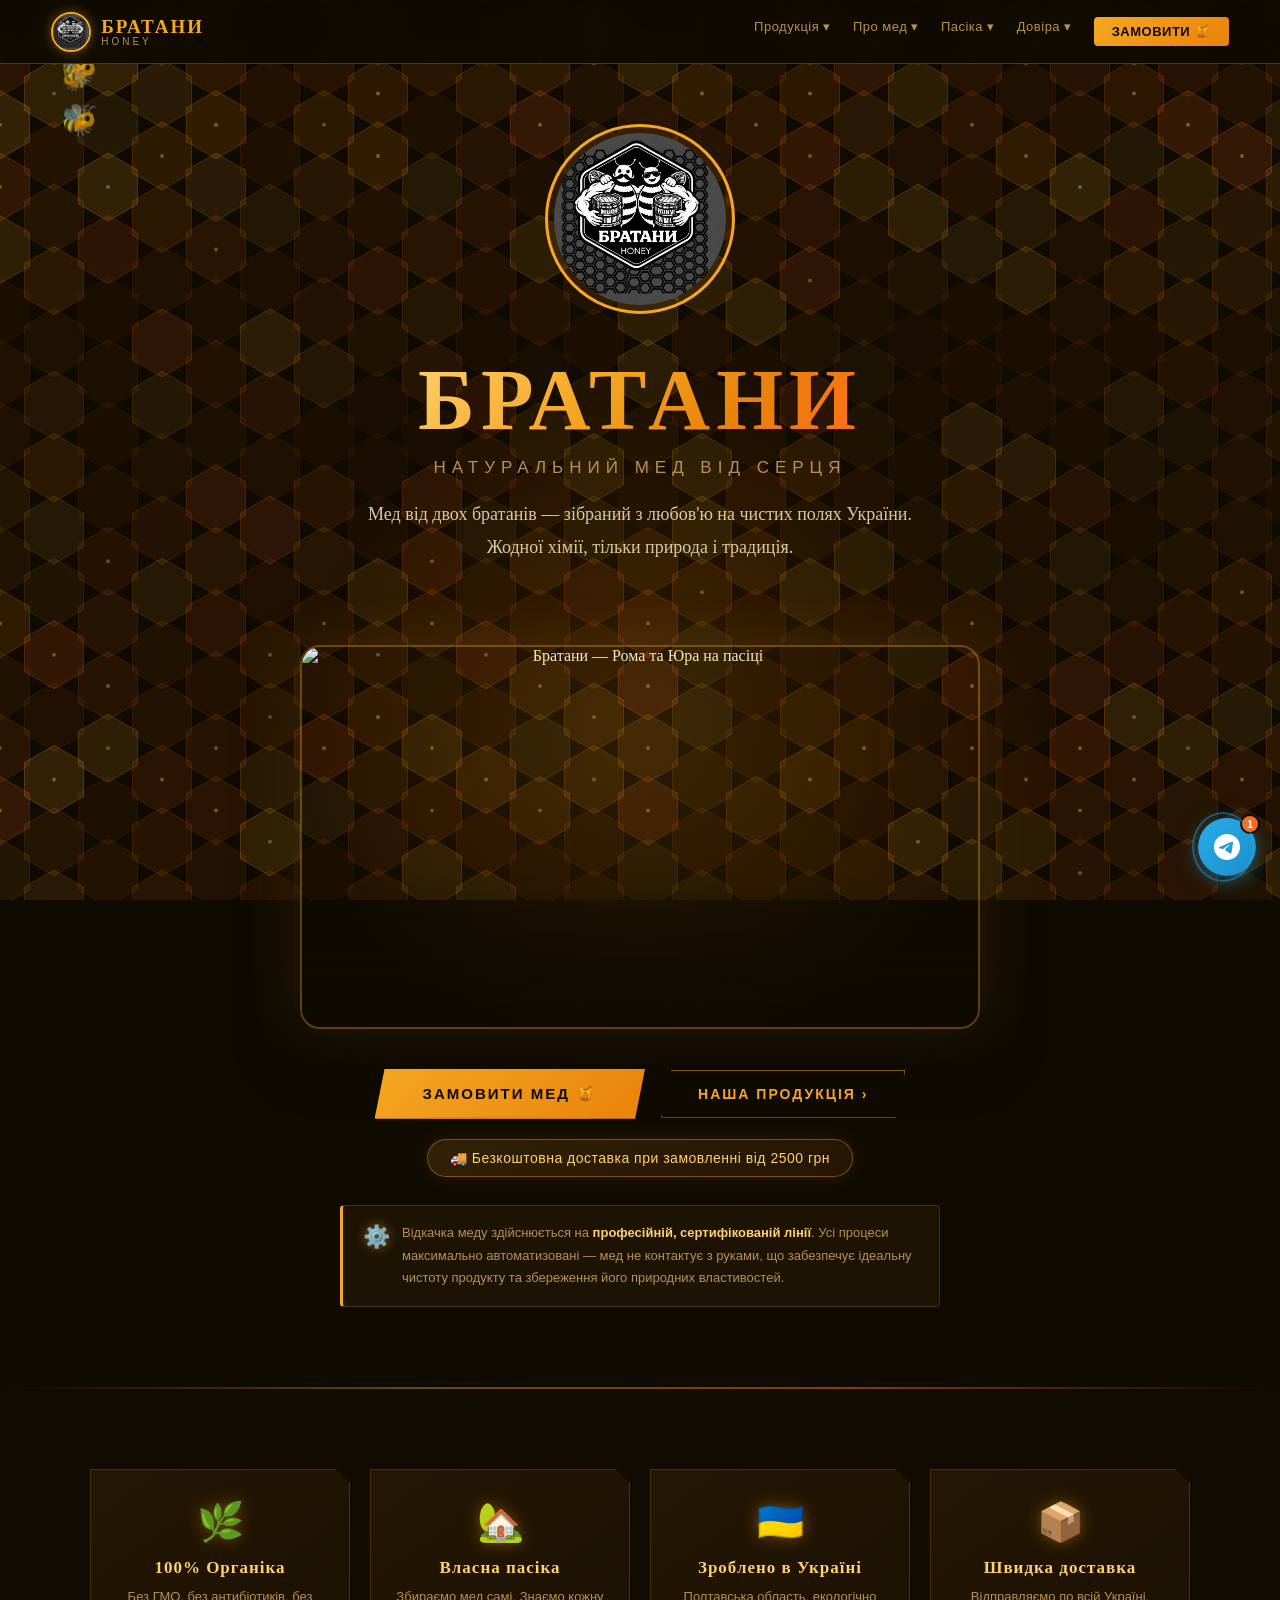
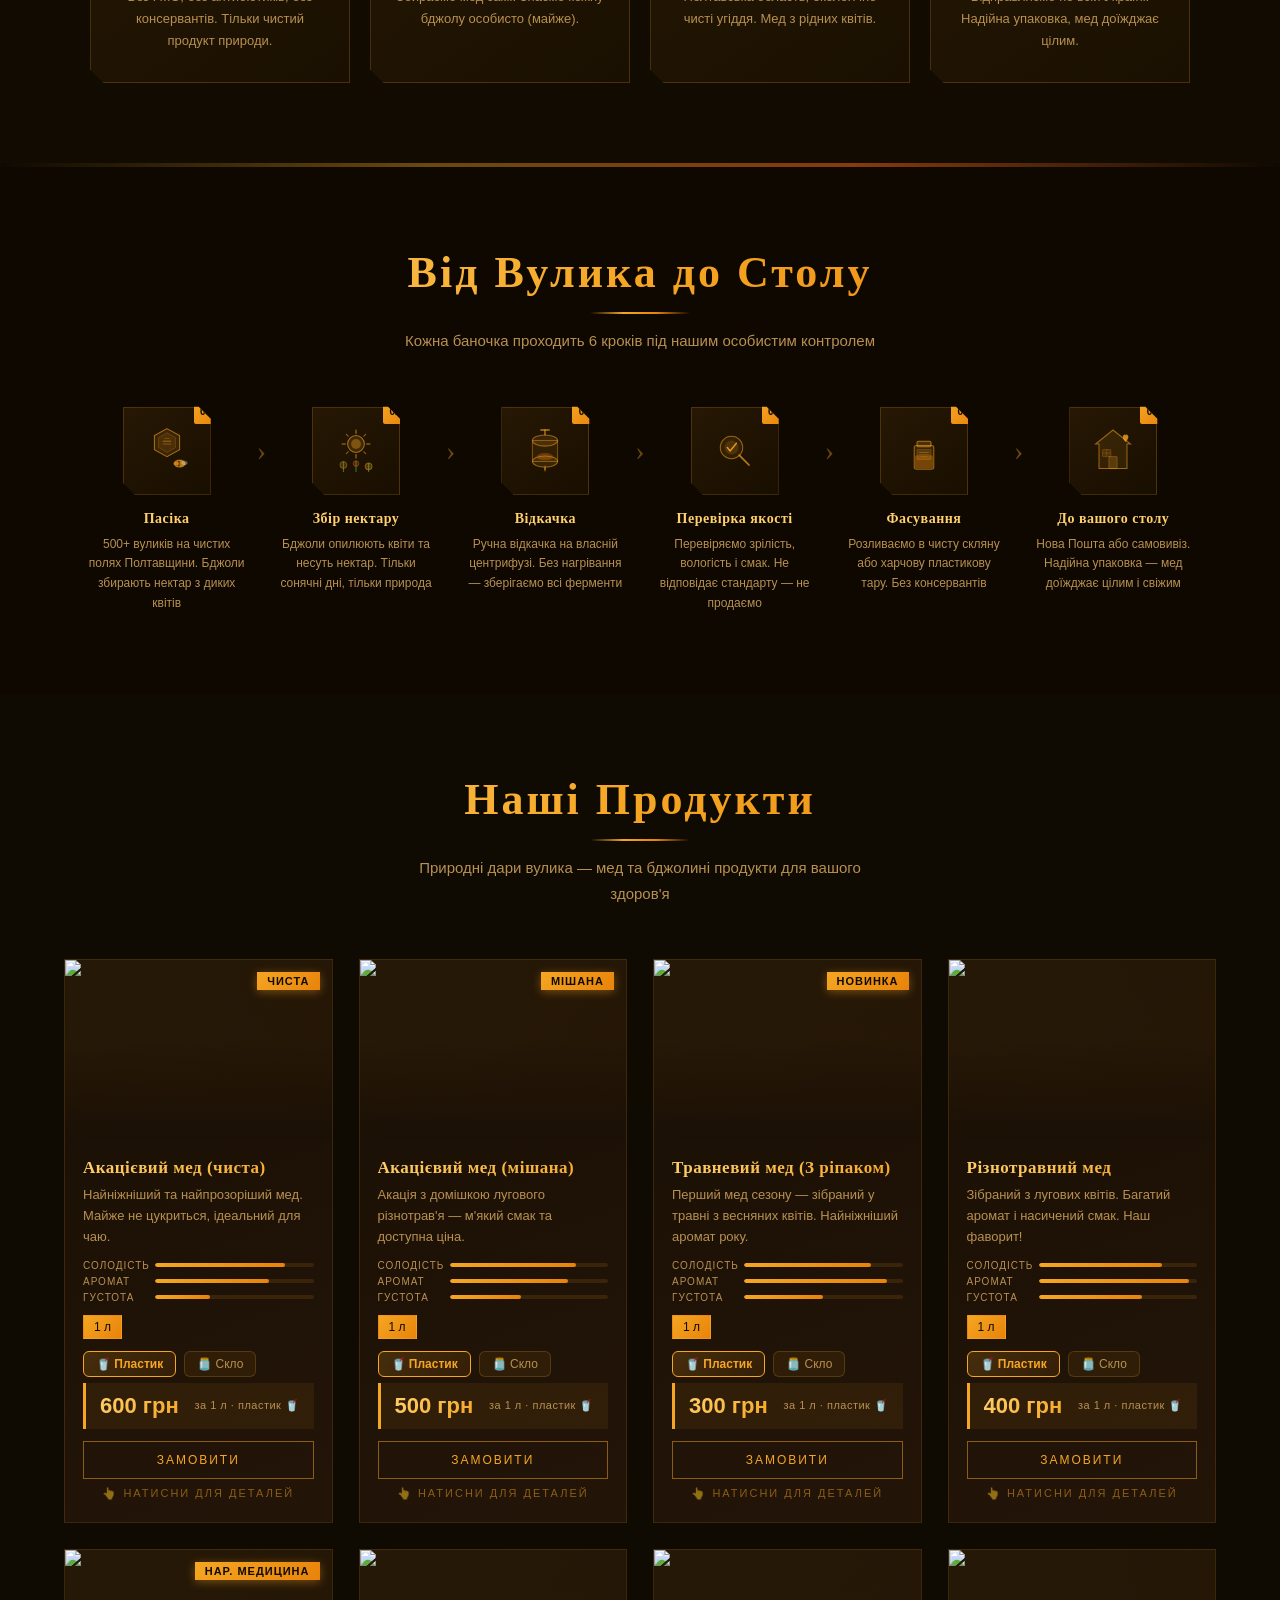
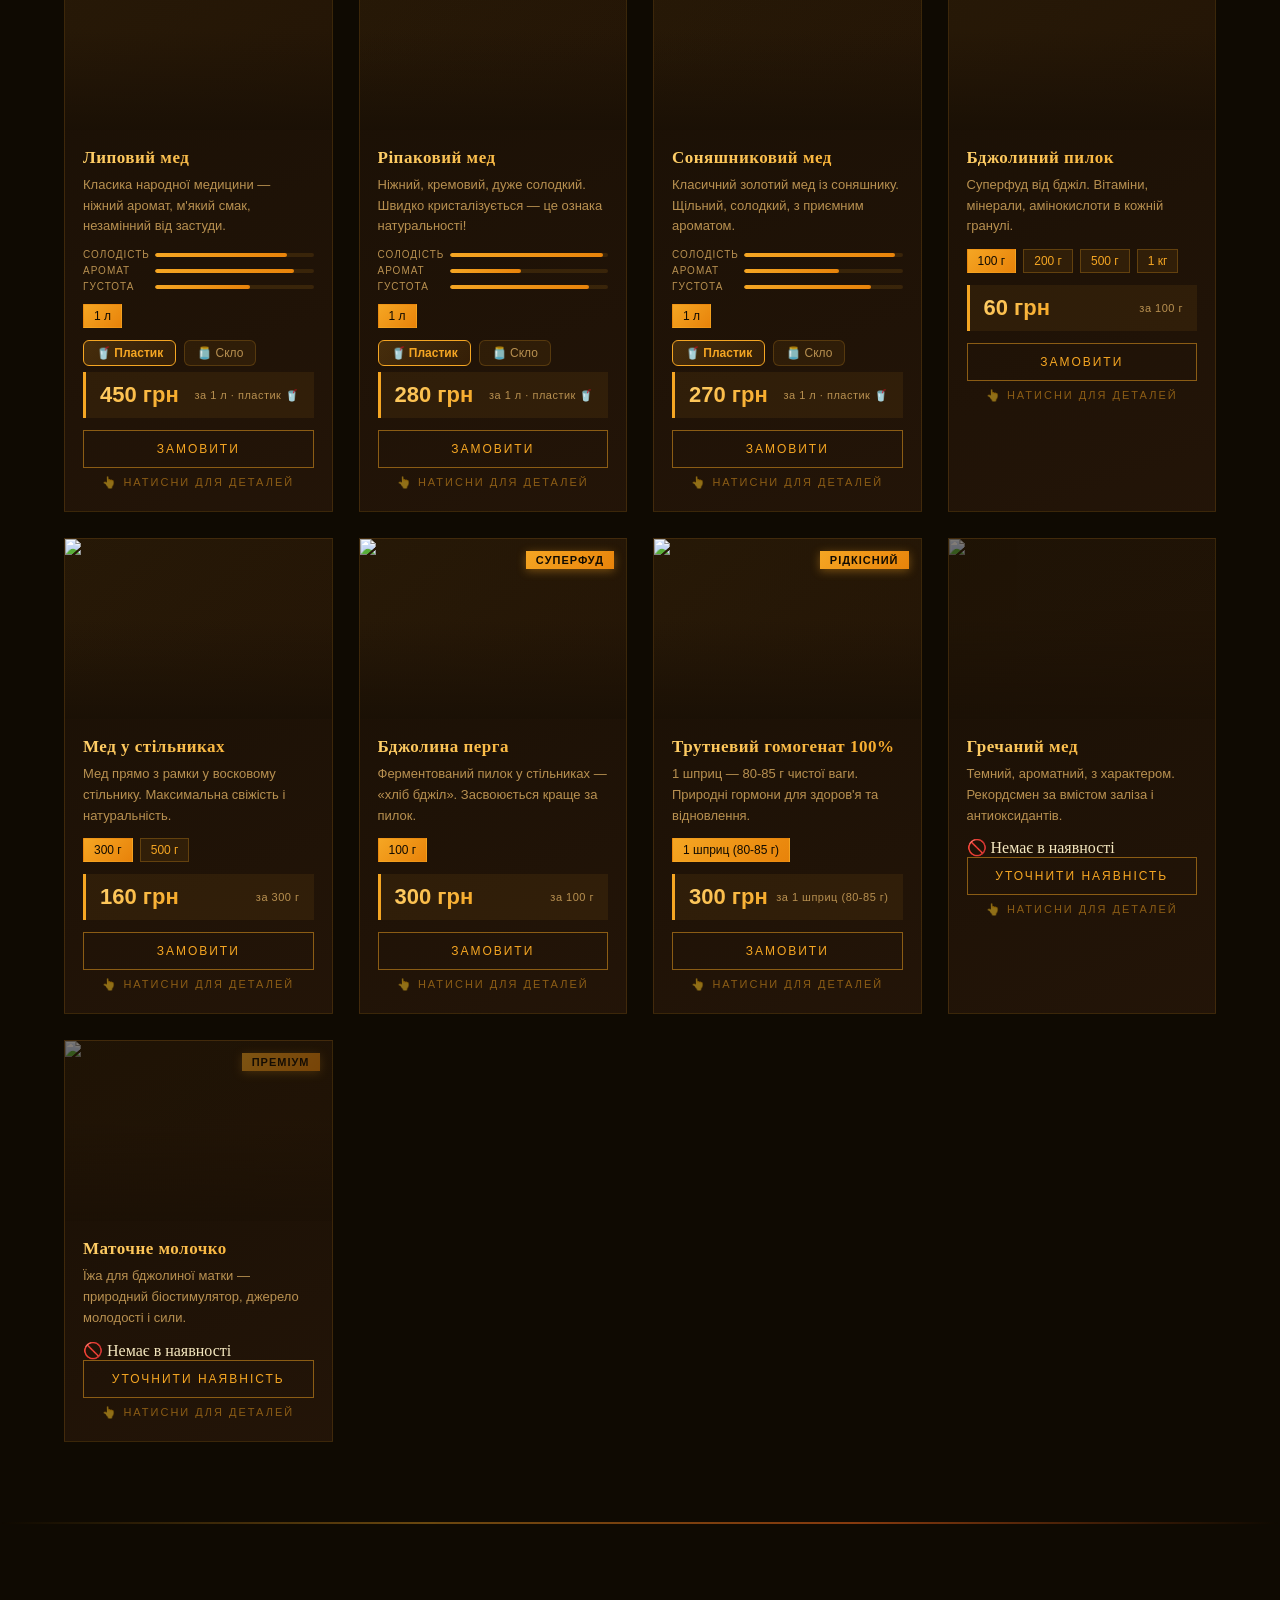
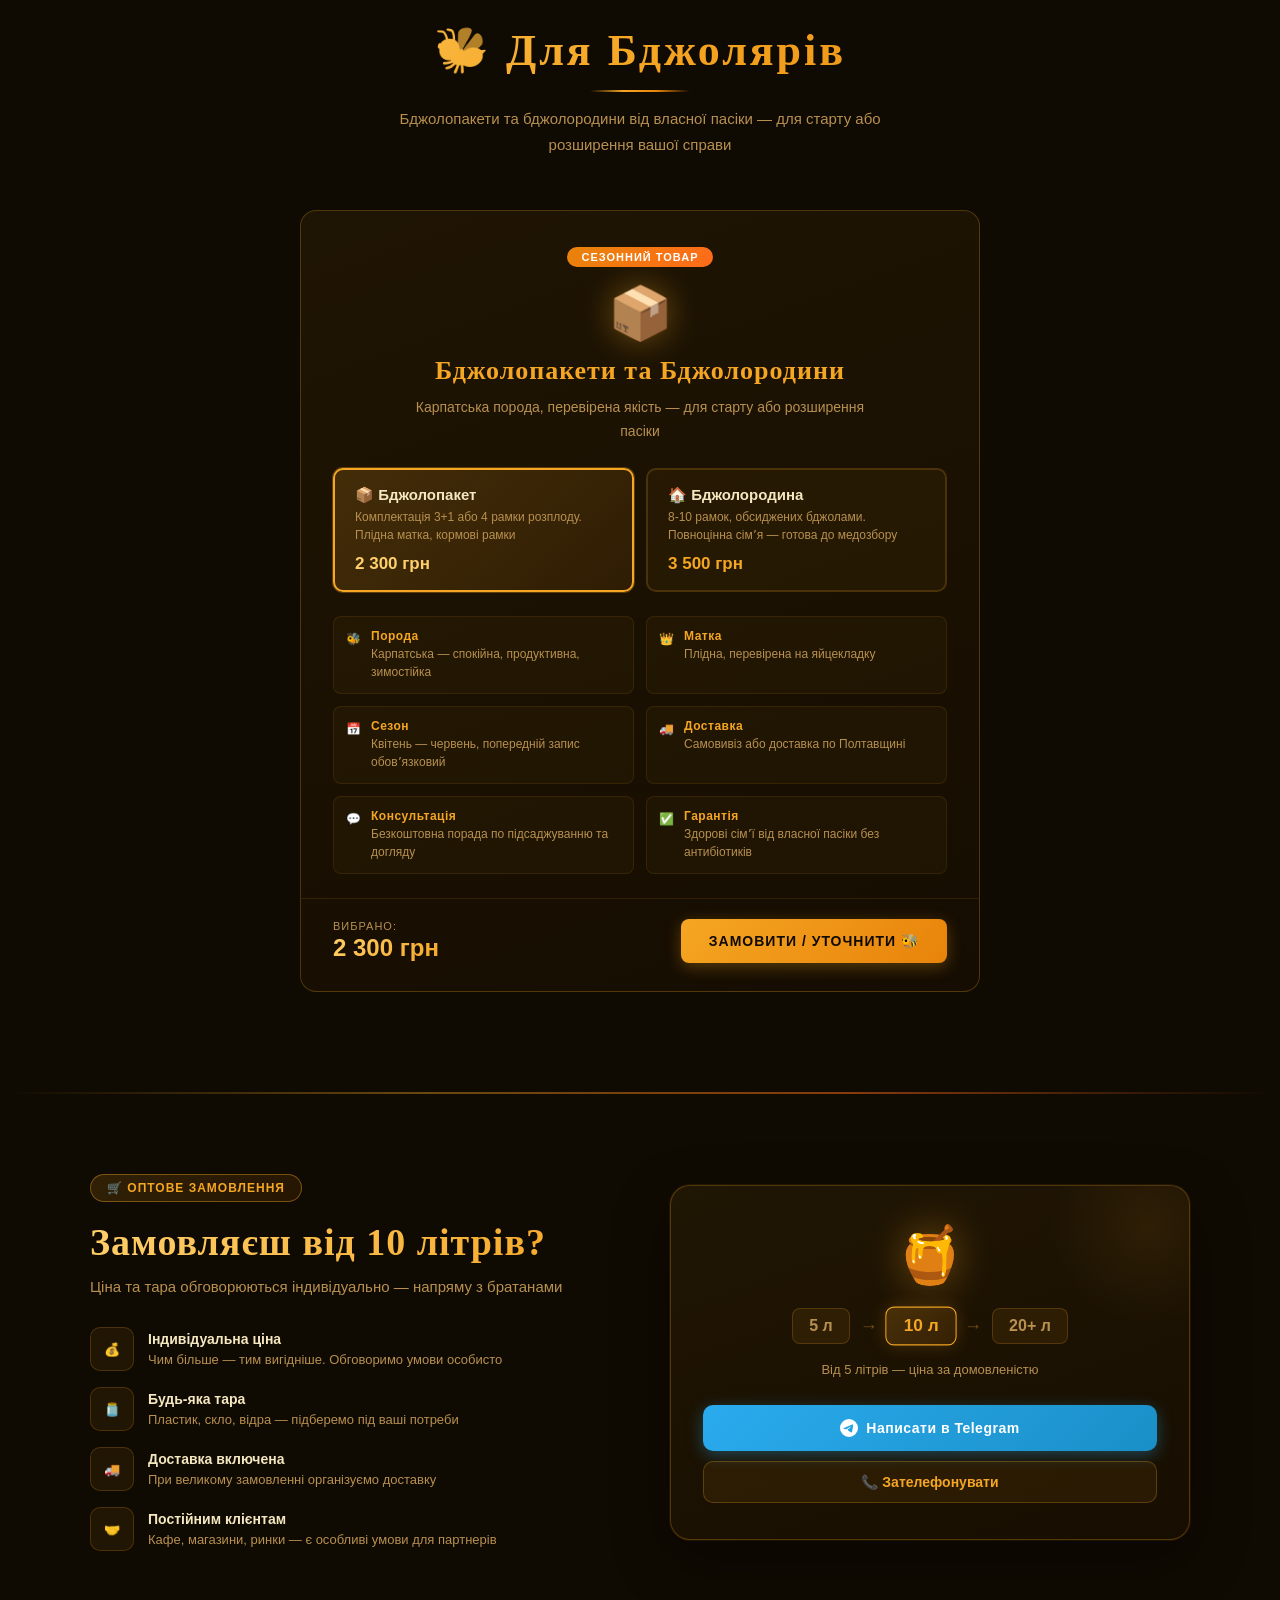
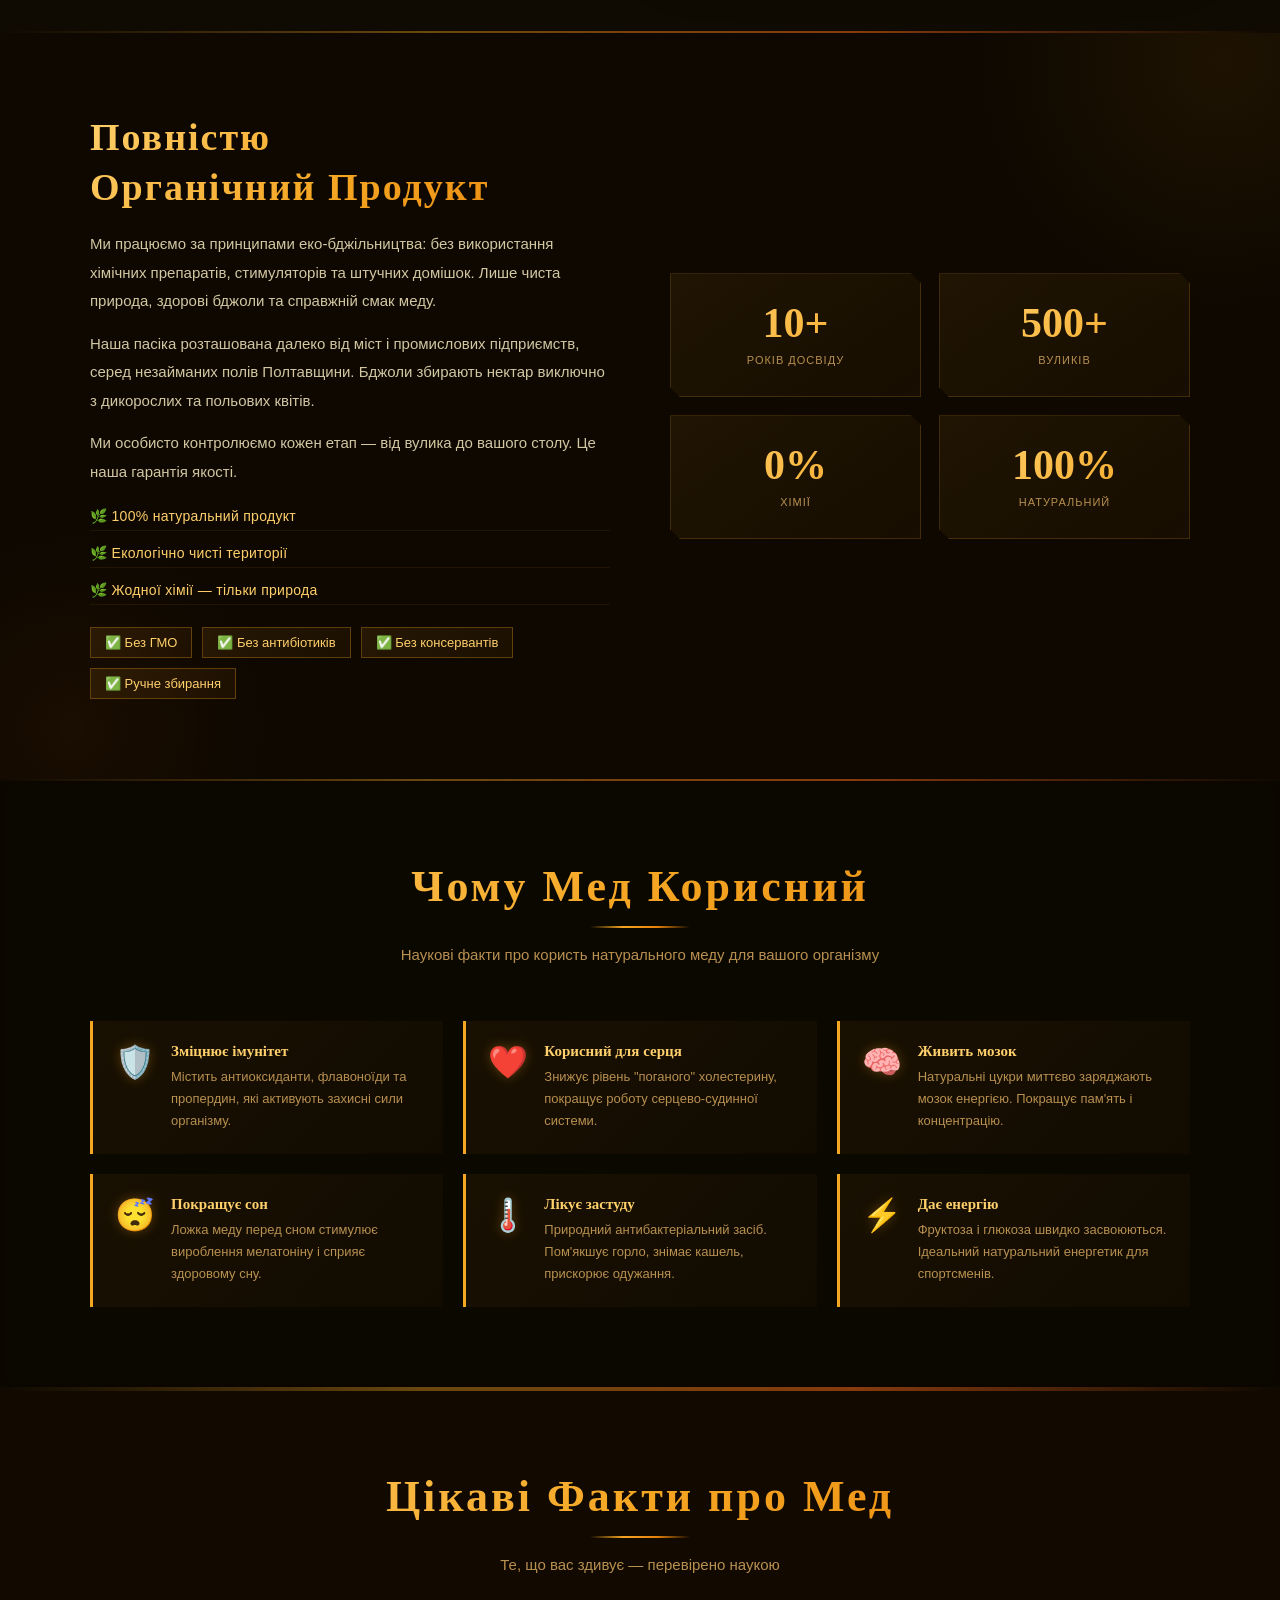
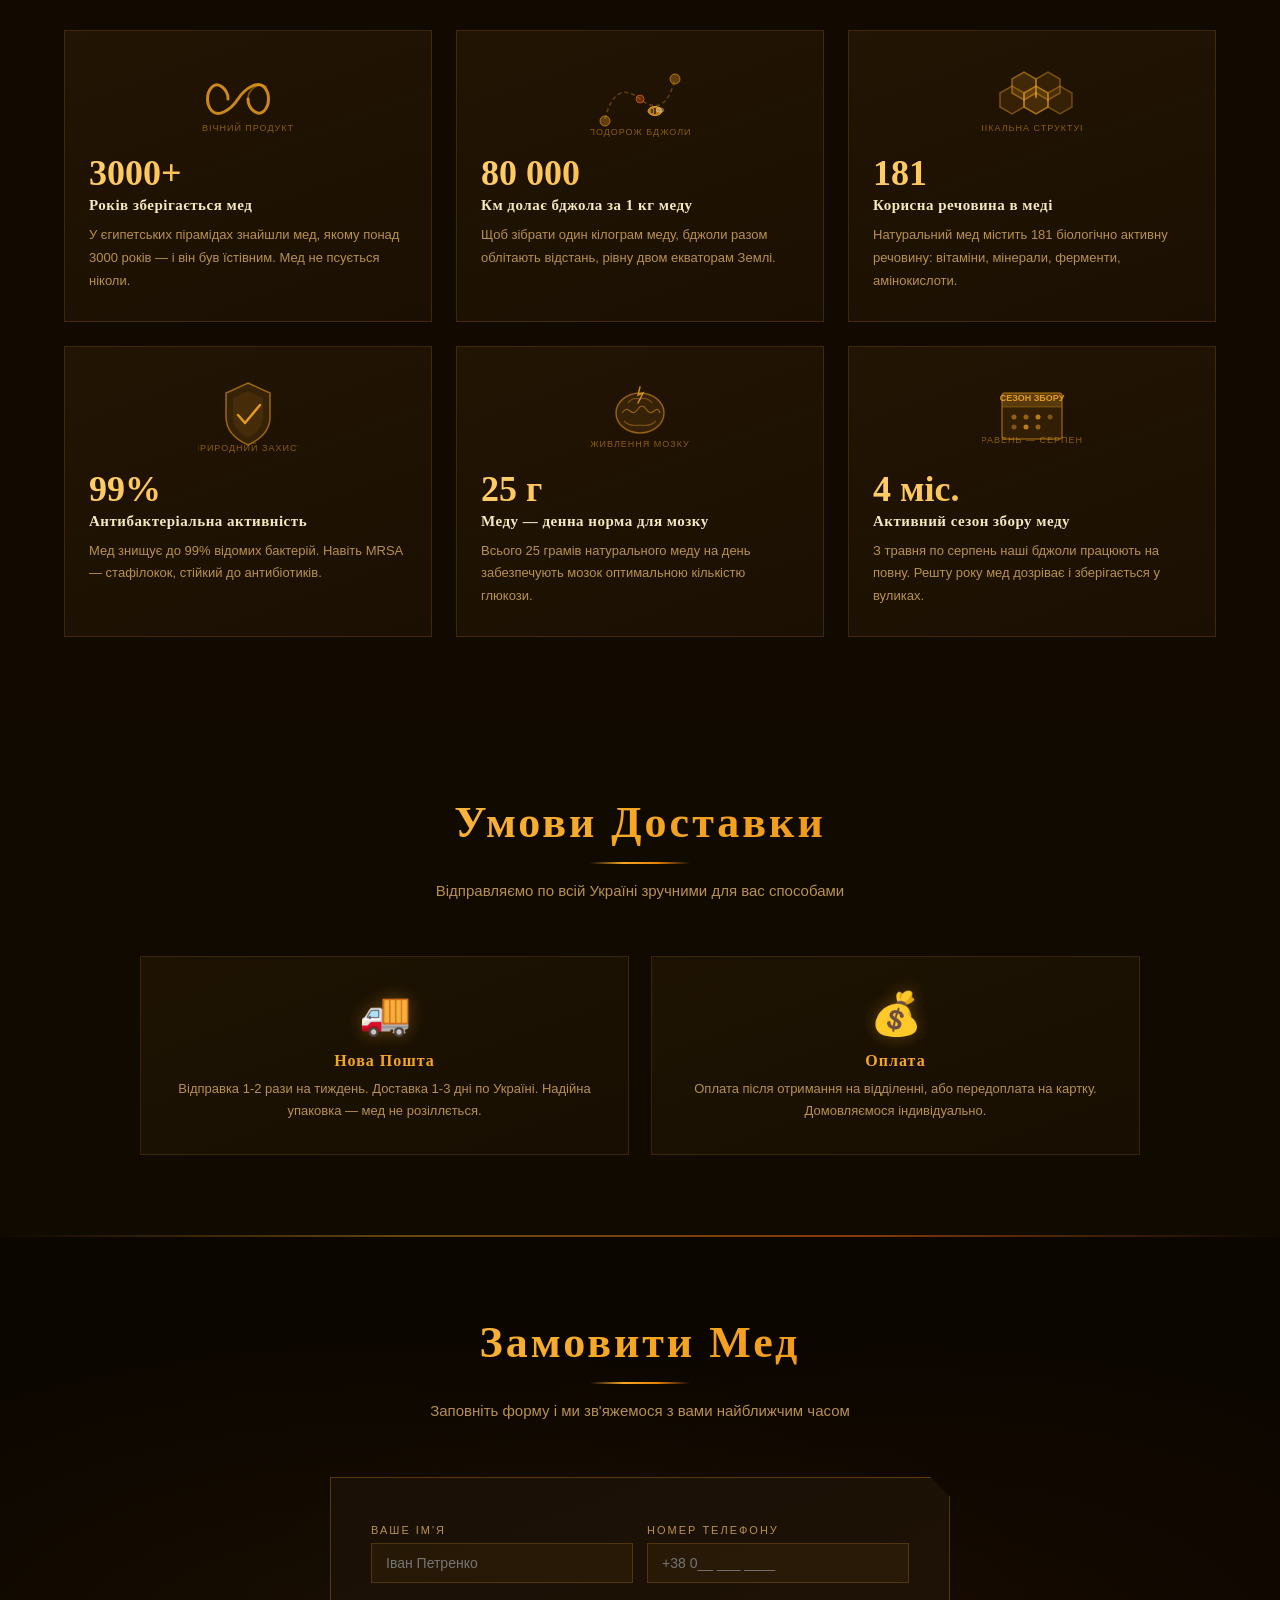
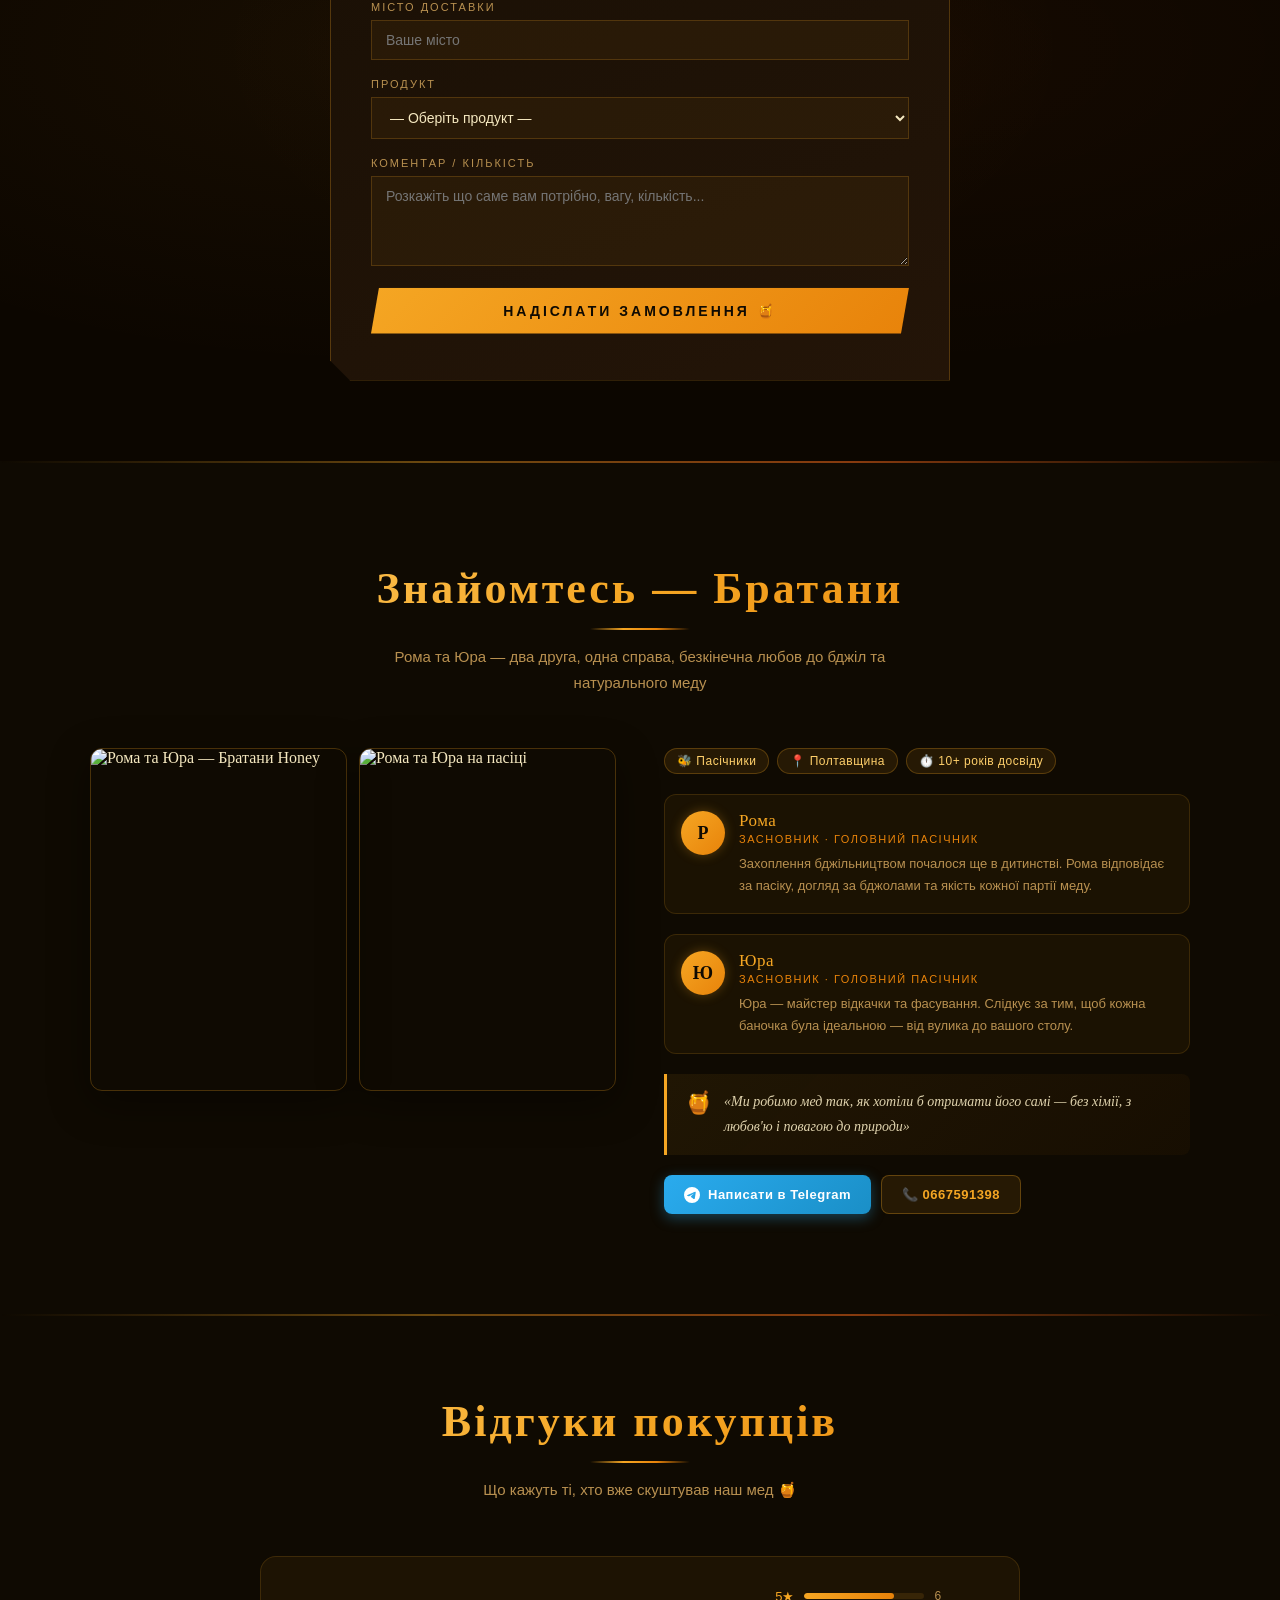
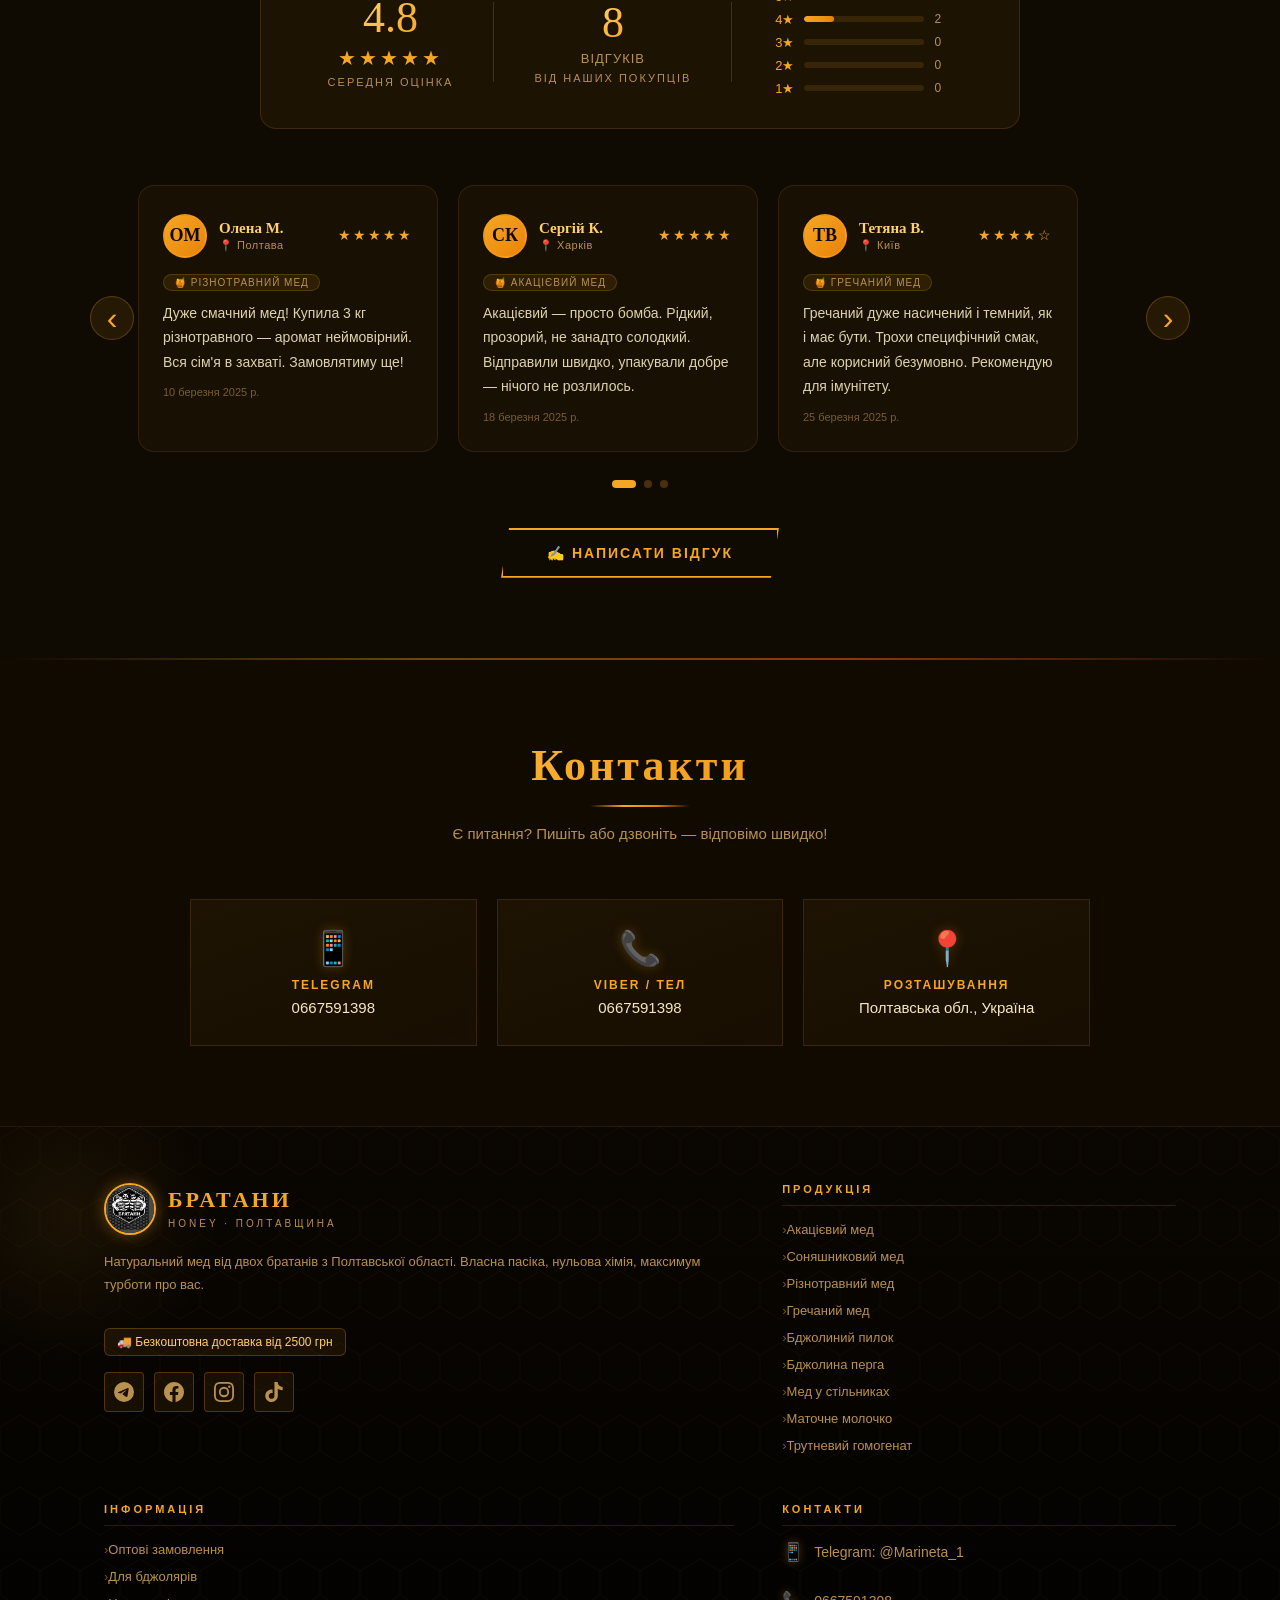
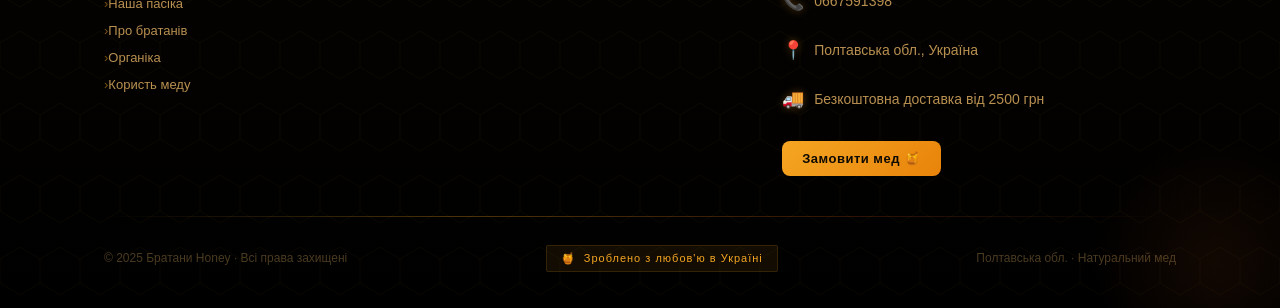
==== commit af0fd934: "Update index.html" ====
--- a/index.html
+++ b/index.html
@@ -157,7 +157,7 @@
     <a href="#order" class="btn-honey">Замовити мед 🍯</a>
     <a href="#products" class="btn-secondary-hero">Наша продукція ›</a>
   </div>
-  <div class="free-delivery-badge">🚚 Безкоштовна доставка при замовленні від 1000 грн</div>
+  <div class="free-delivery-badge">🚚 Безкоштовна доставка при замовленні від 2500 грн</div>
   <div class="hero-production-info reveal">
     <div class="hero-prod-icon">⚙️</div>
     <p>Відкачка меду здійснюється на <strong>професійній, сертифікованій лінії</strong>. Усі процеси максимально автоматизовані — мед не контактує з руками, що забезпечує ідеальну чистоту продукту та збереження його природних властивостей.</p>
@@ -1395,7 +1395,7 @@
           </div>
         </div>
         <p class="footer-brand-desc">Натуральний мед від двох братанів з Полтавської області. Власна пасіка, нульова хімія, максимум турботи про вас.</p>
-        <div class="footer-free-delivery">🚚 Безкоштовна доставка від 1000 грн</div>
+        <div class="footer-free-delivery">🚚 Безкоштовна доставка від 2500 грн</div>
         <div class="social-row">
           <a class="social-btn" href="https://t.me/Marineta_1" title="Telegram" target="_blank">
             <svg viewBox="0 0 24 24" width="20" height="20" fill="currentColor"><path d="M11.944 0A12 12 0 0 0 0 12a12 12 0 0 0 12 12 12 12 0 0 0 12-12A12 12 0 0 0 12 0a12 12 0 0 0-.056 0zm4.962 7.224c.1-.002.321.023.465.14a.506.506 0 0 1 .171.325c.016.093.036.306.02.472-.18 1.898-.962 6.502-1.36 8.627-.168.9-.499 1.201-.82 1.23-.696.065-1.225-.46-1.9-.902-1.056-.693-1.653-1.124-2.678-1.8-1.185-.78-.417-1.21.258-1.91.177-.184 3.247-2.977 3.307-3.23.007-.032.014-.15-.056-.212s-.174-.041-.249-.024c-.106.024-1.793 1.14-5.061 3.345-.48.33-.913.49-1.302.48-.428-.008-1.252-.241-1.865-.44-.752-.245-1.349-.374-1.297-.789.027-.216.325-.437.893-.663 3.498-1.524 5.83-2.529 6.998-3.014 3.332-1.386 4.025-1.627 4.476-1.635z"/></svg>
@@ -1448,7 +1448,7 @@
             <div class="footer-contact-item"><span class="fc-icon">📱</span><a href="https://t.me/Marineta_1">Telegram: @Marineta_1</a></div>
             <div class="footer-contact-item"><span class="fc-icon">📞</span><a href="tel:0667591398">0667591398</a></div>
             <div class="footer-contact-item"><span class="fc-icon">📍</span><span>Полтавська обл., Україна</span></div>
-            <div class="footer-contact-item"><span class="fc-icon">🚚</span><span>Безкоштовна доставка від 1000 грн</span></div>
+            <div class="footer-contact-item"><span class="fc-icon">🚚</span><span>Безкоштовна доставка від 2500 грн</span></div>
           </div>
           <a href="#order" class="footer-order-btn">Замовити мед 🍯</a>
         </div>
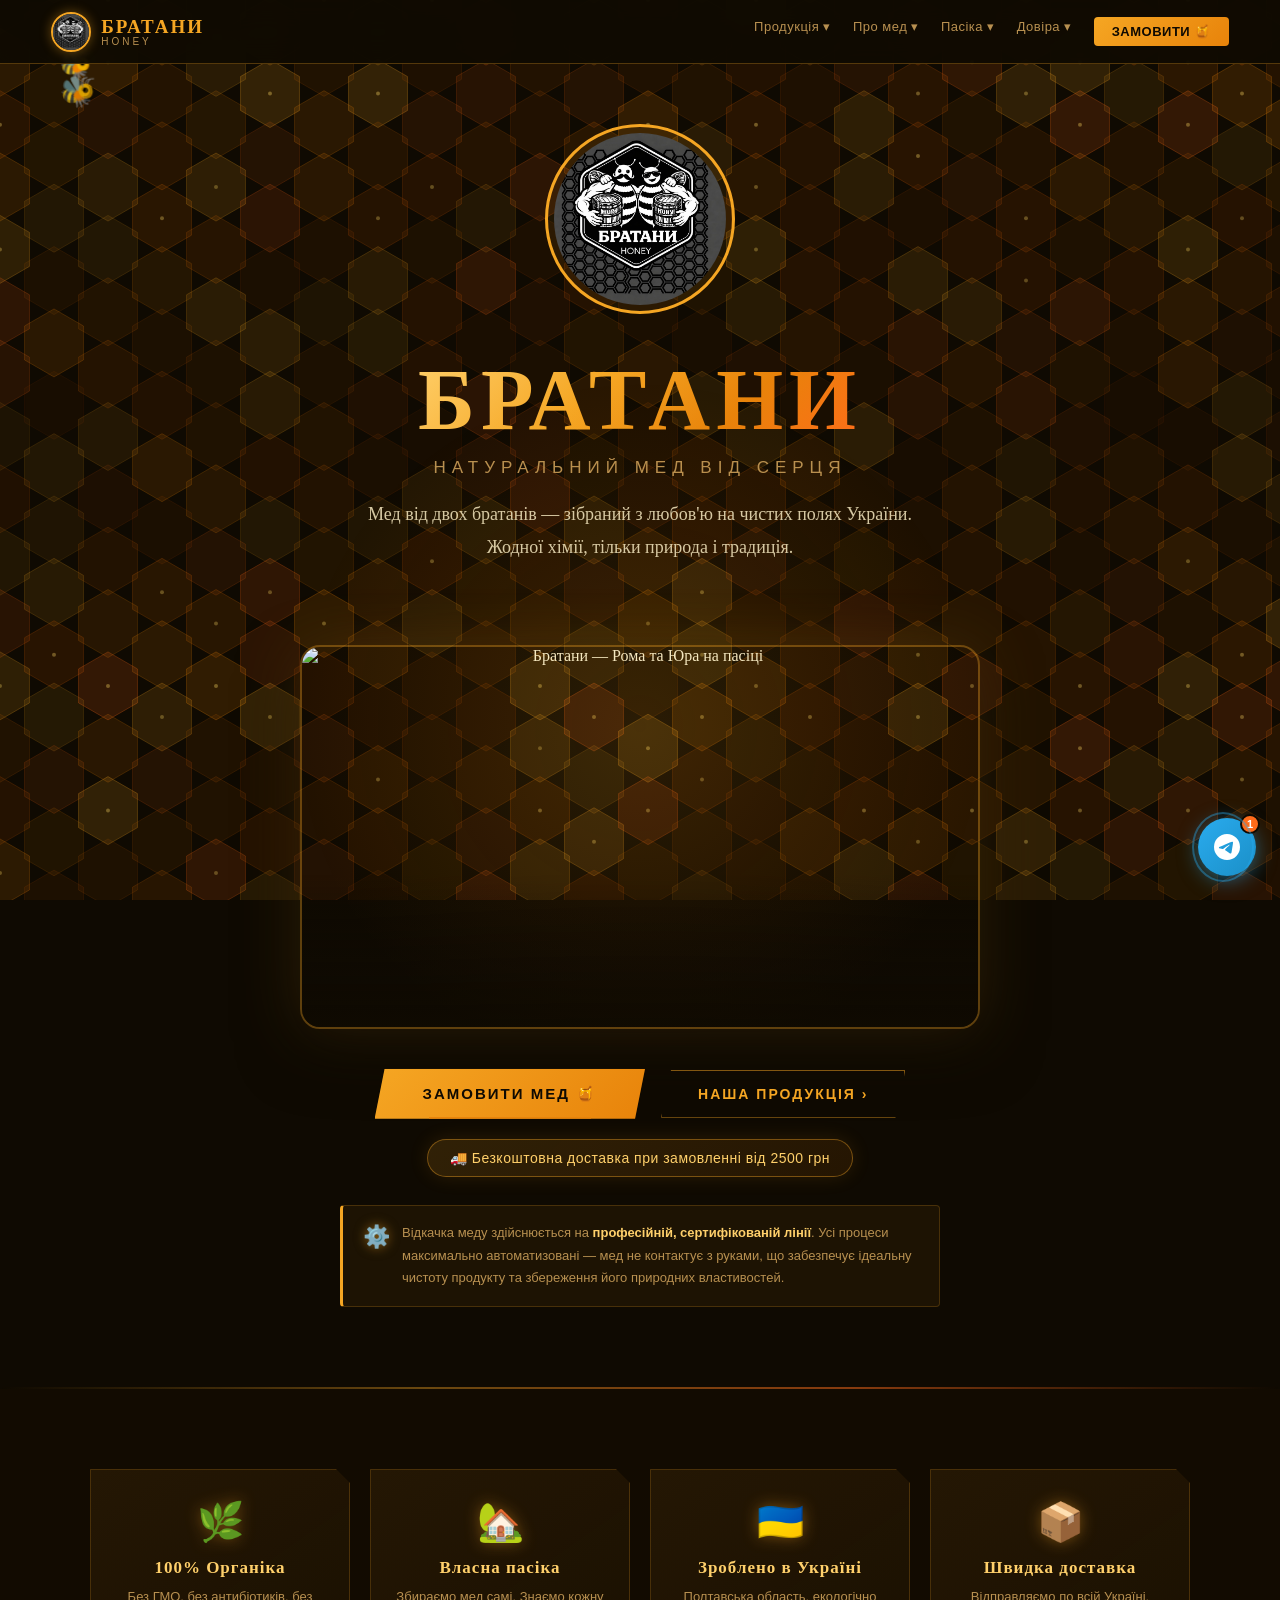
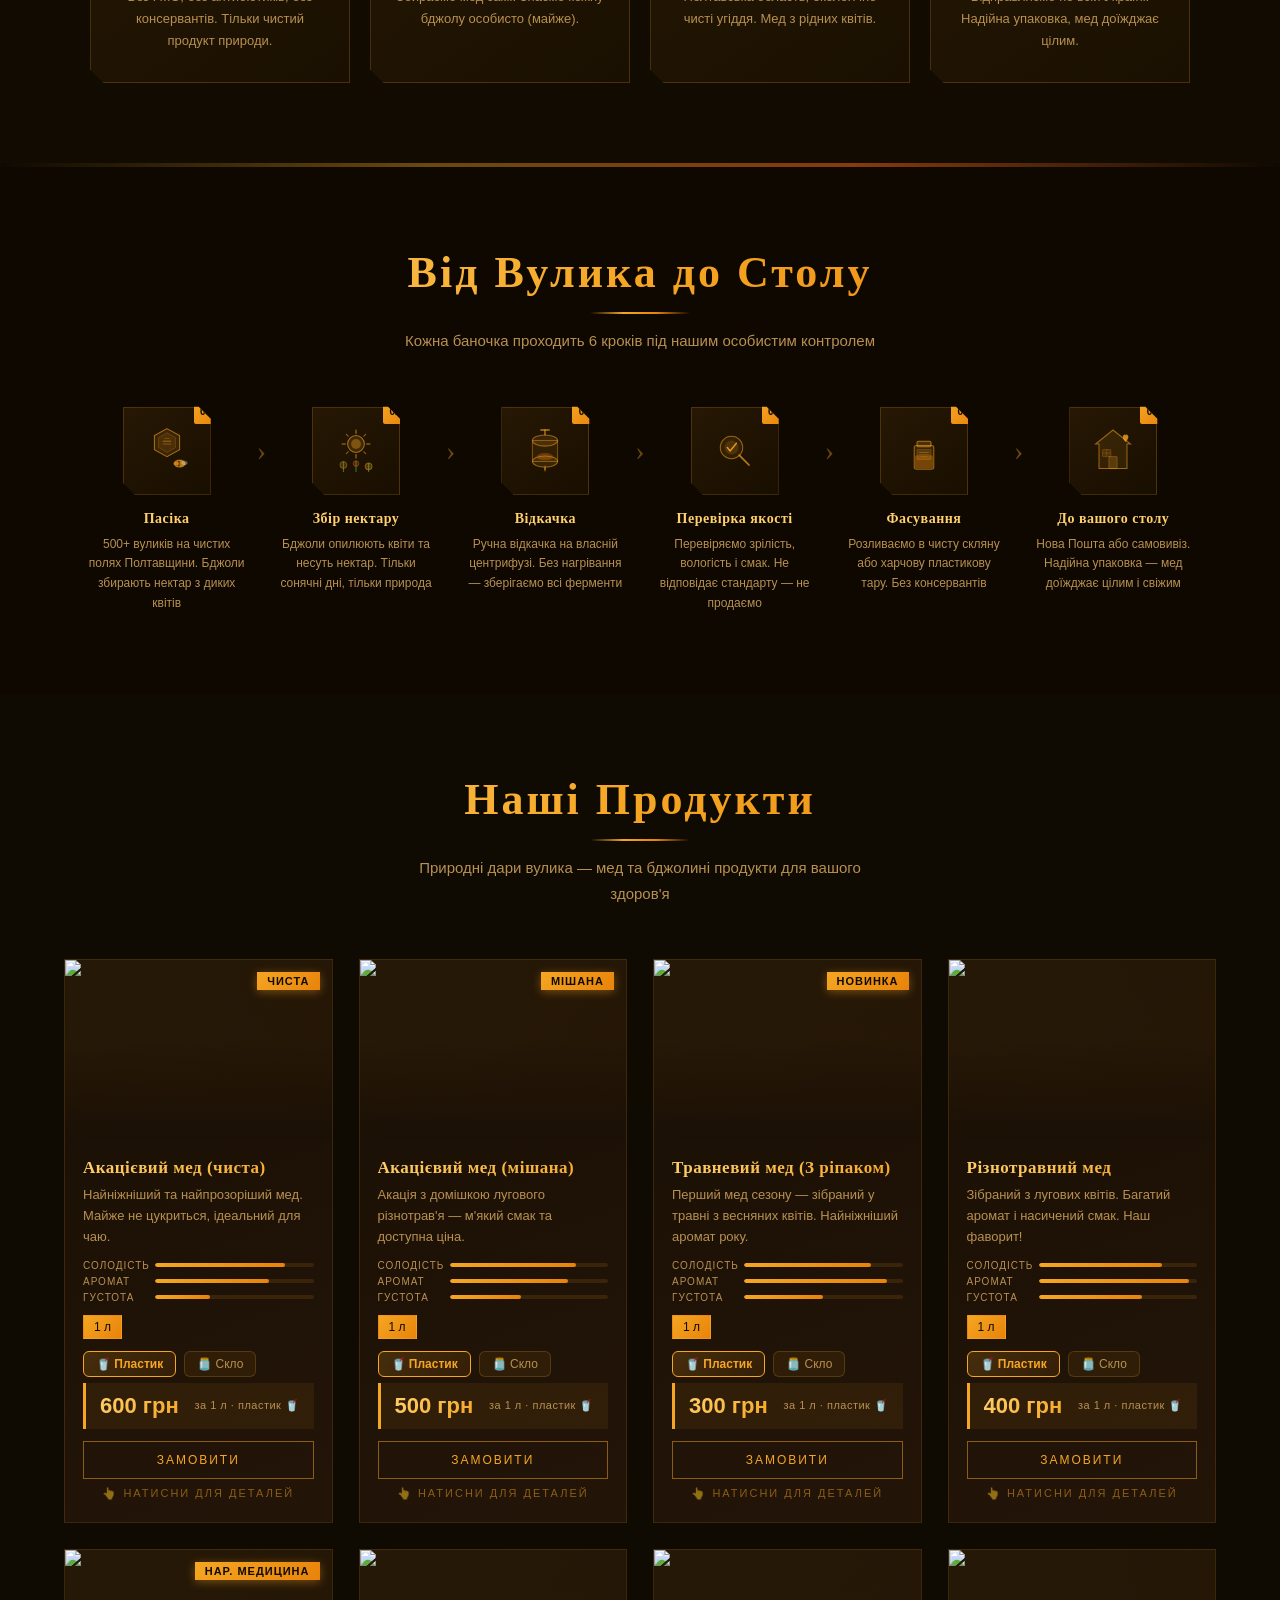
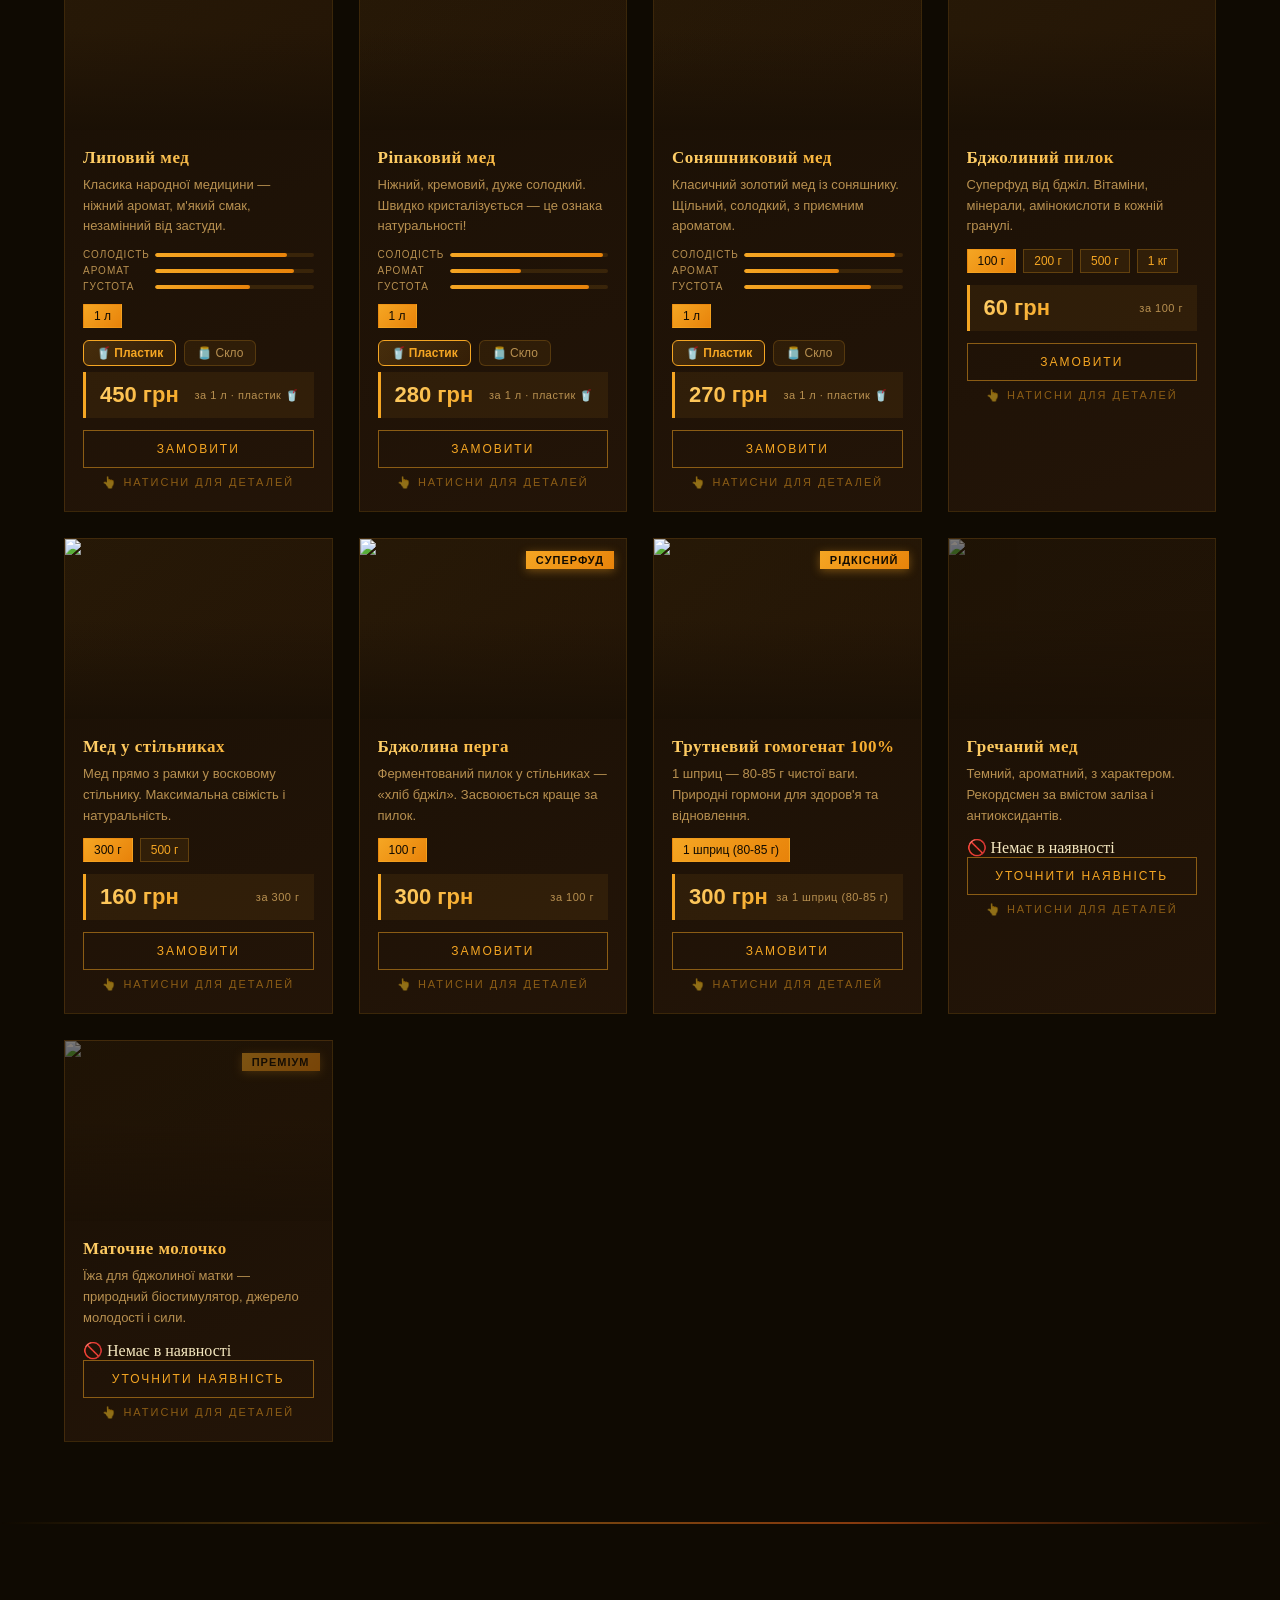
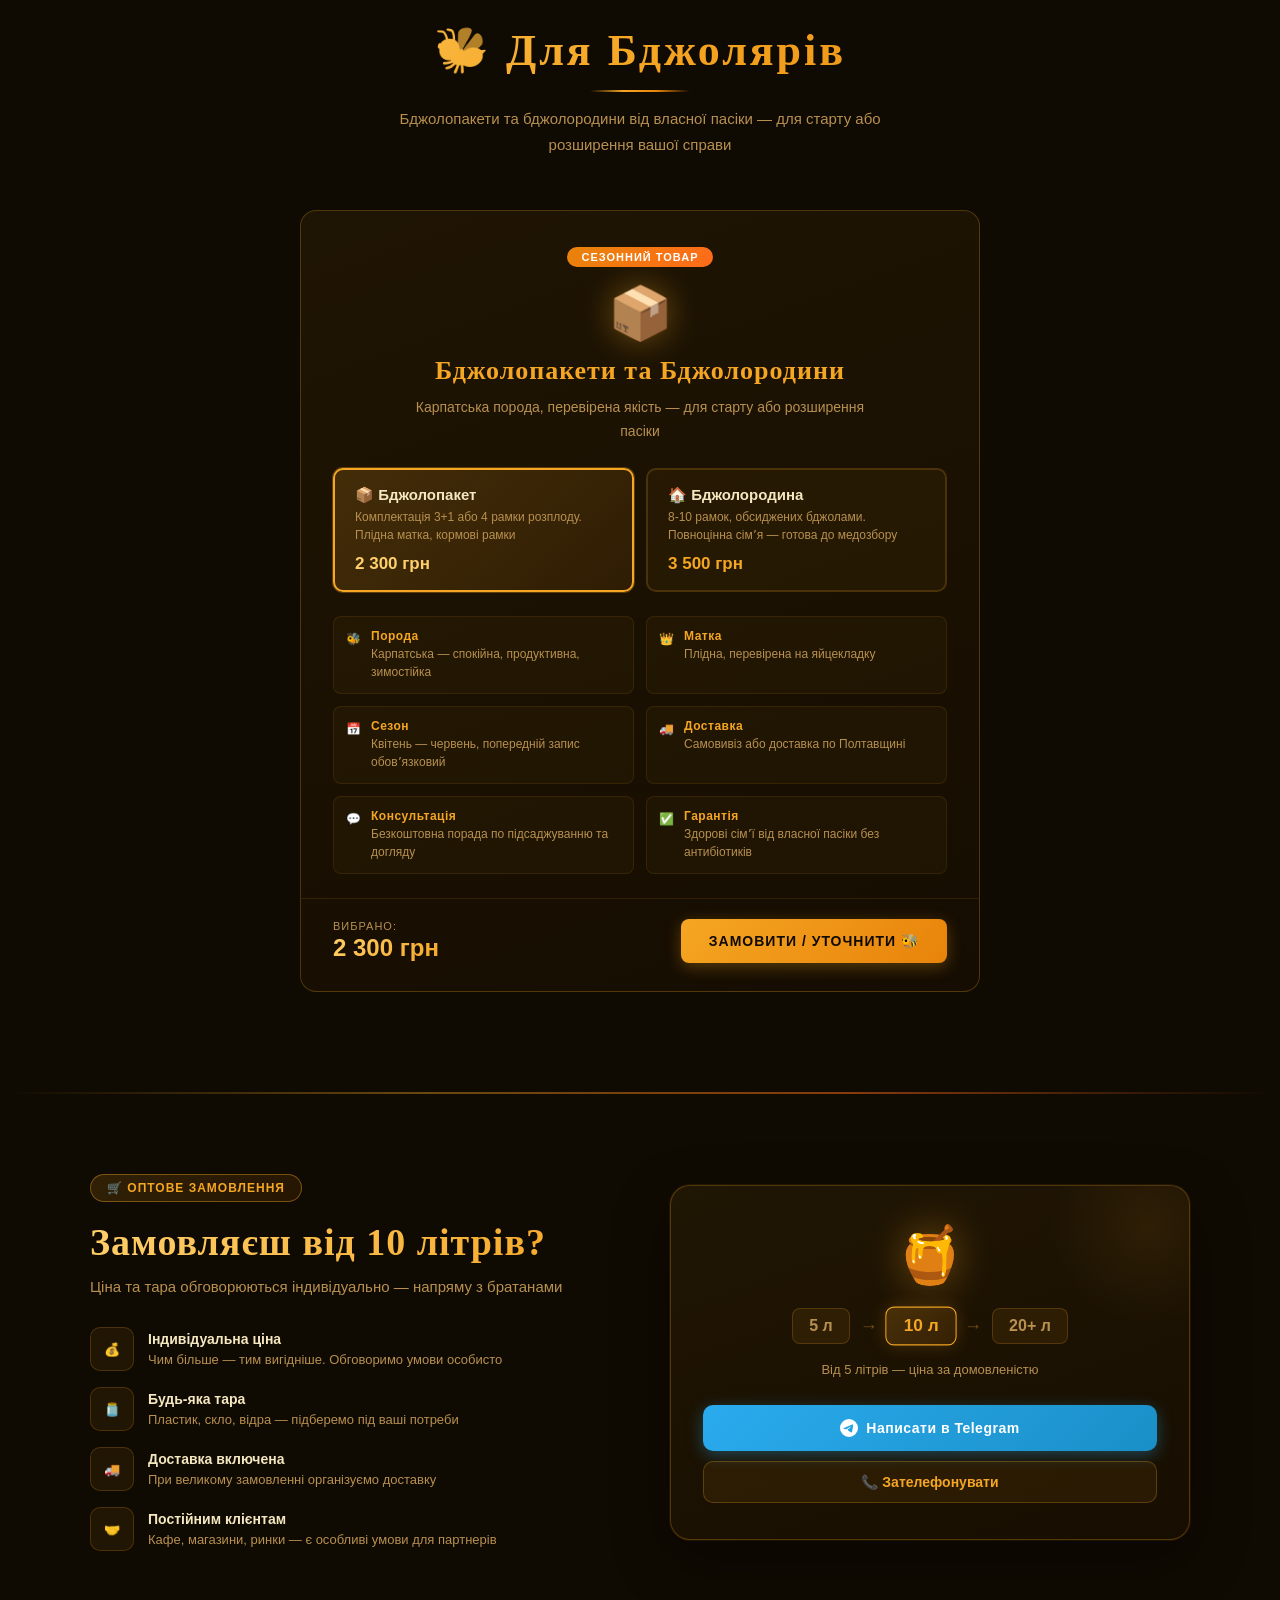
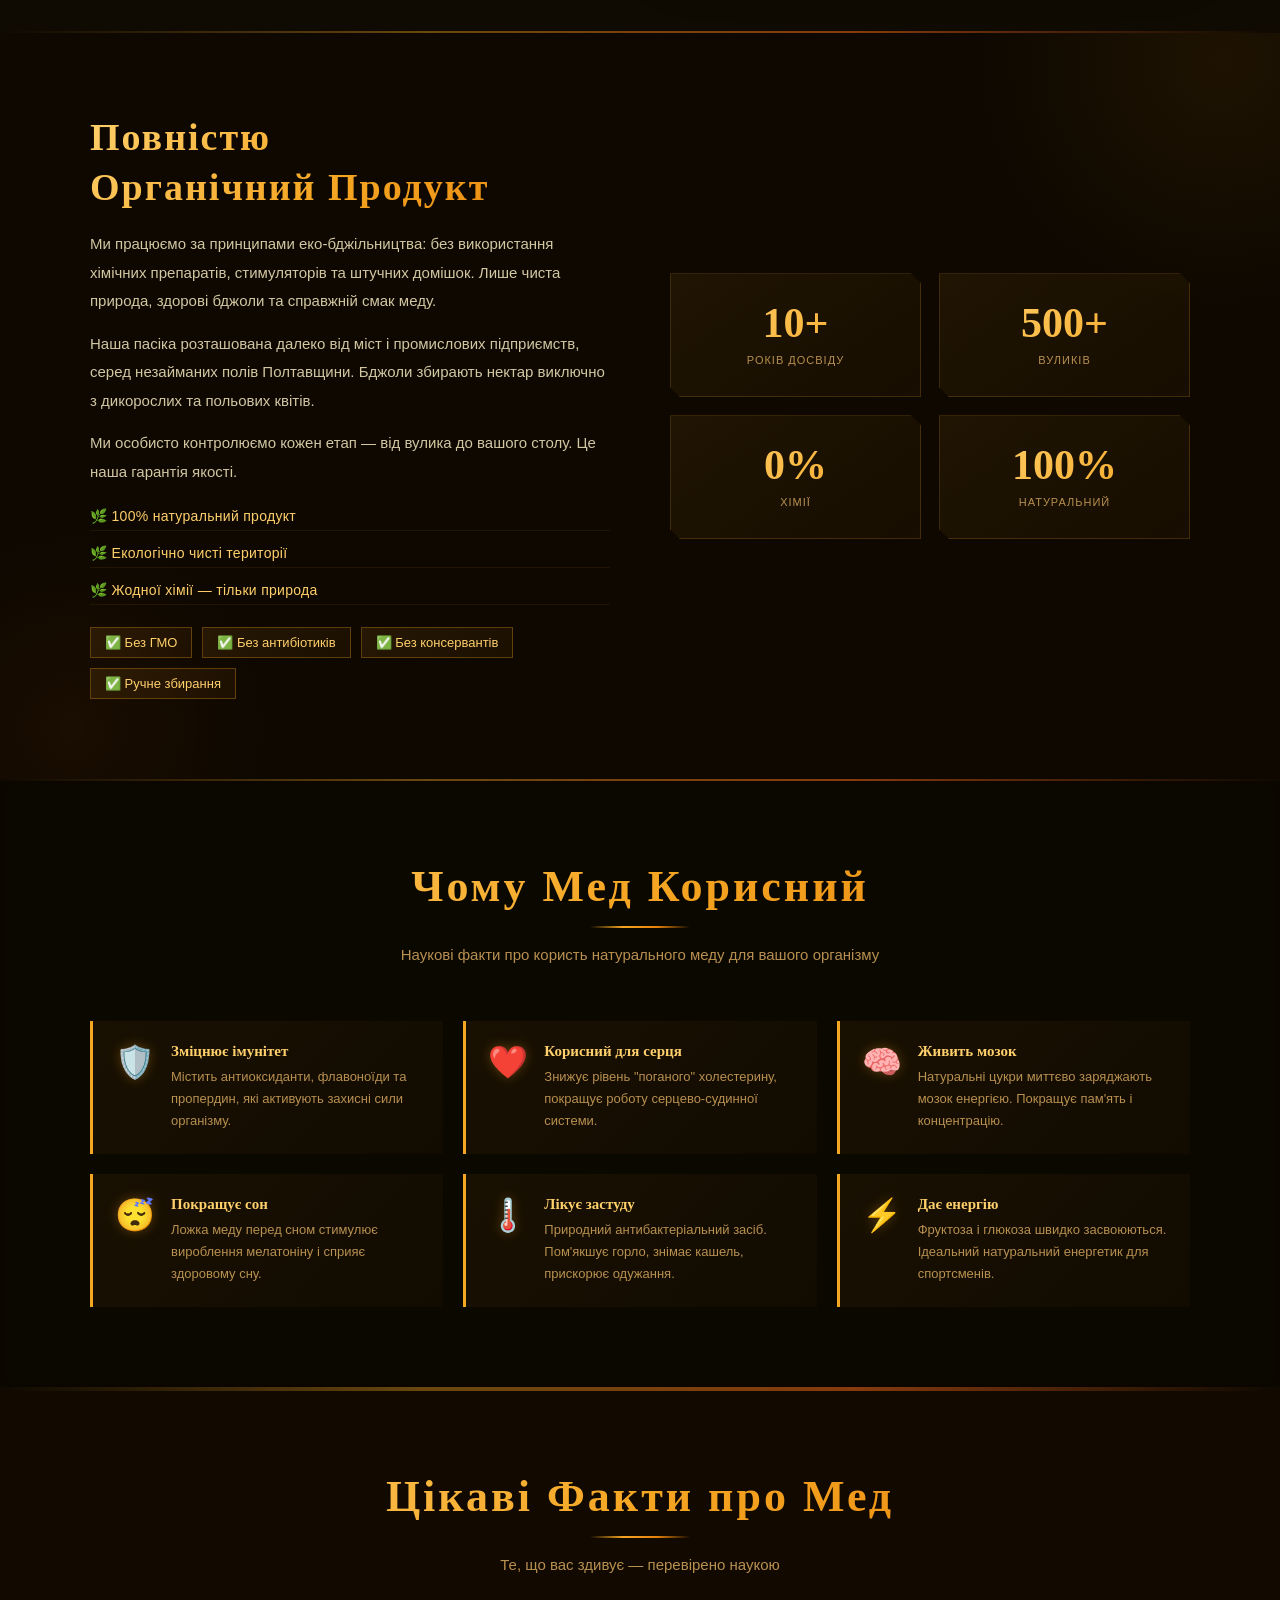
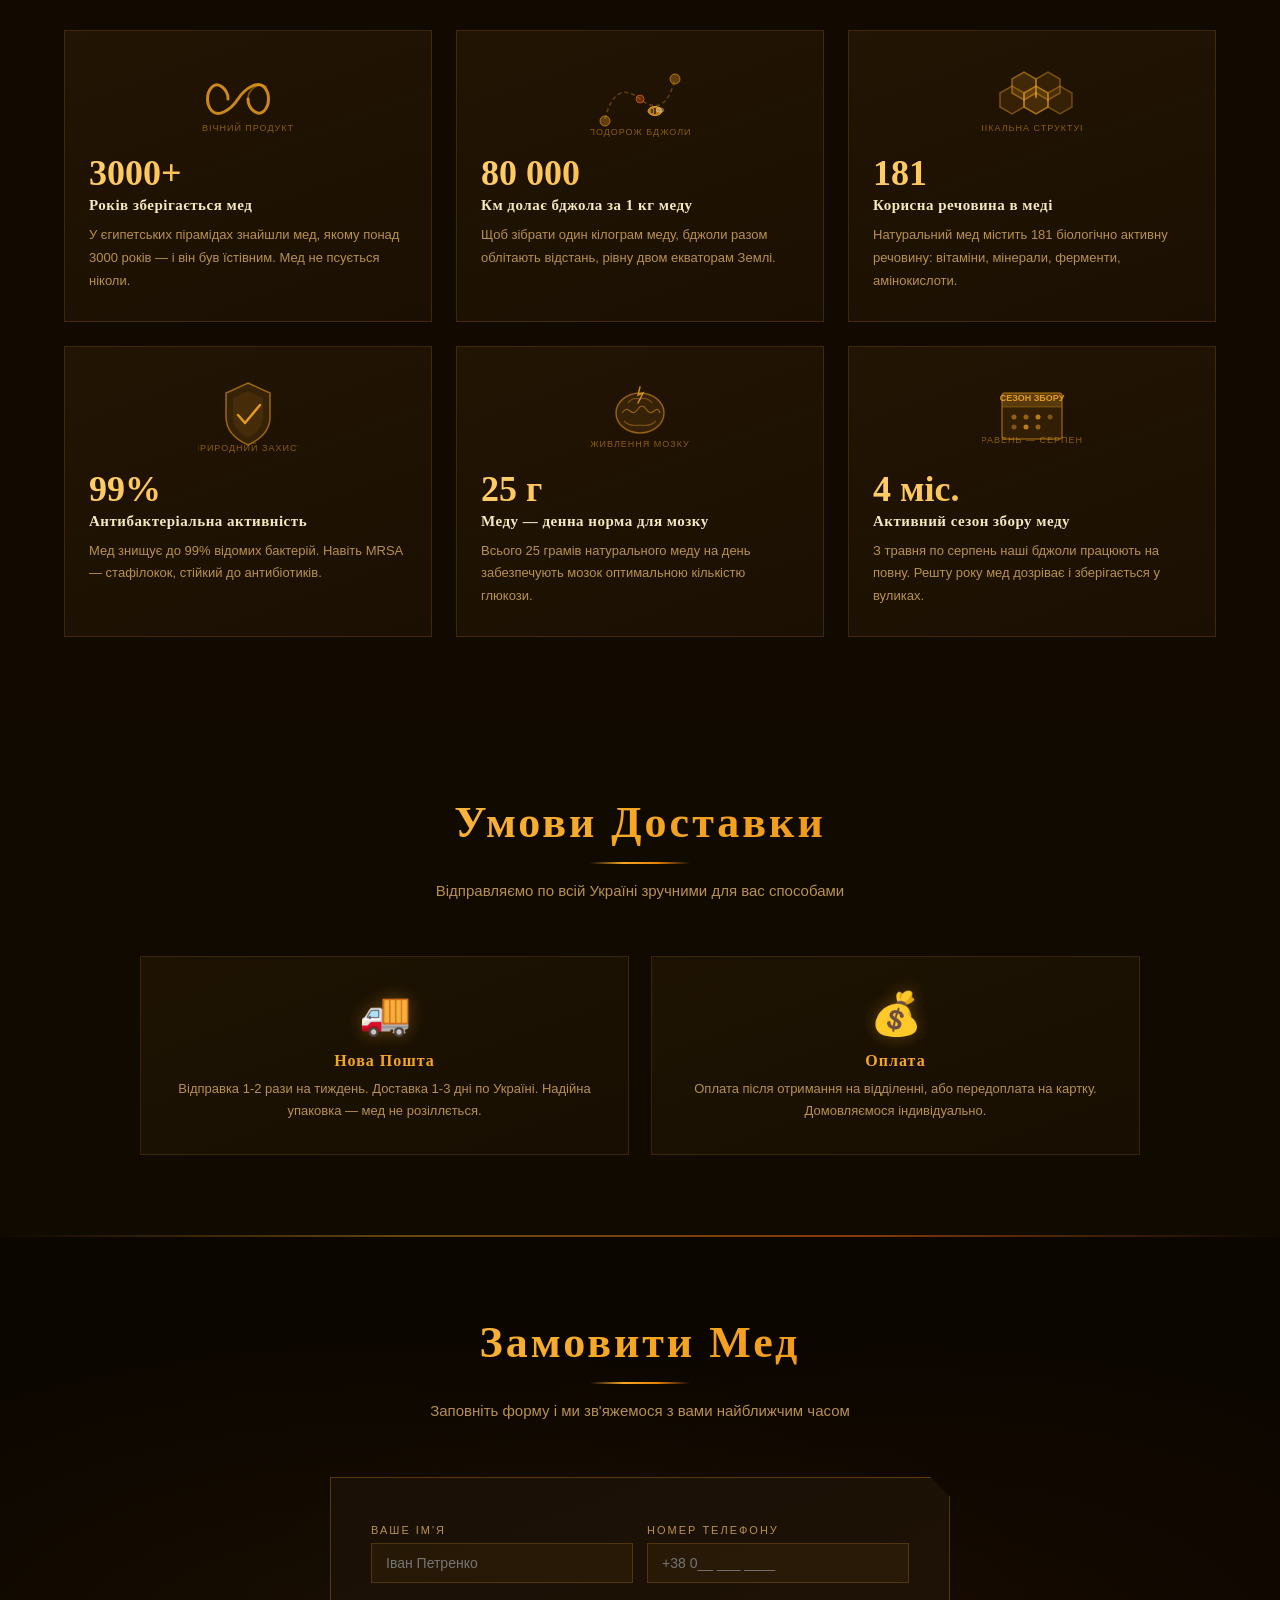
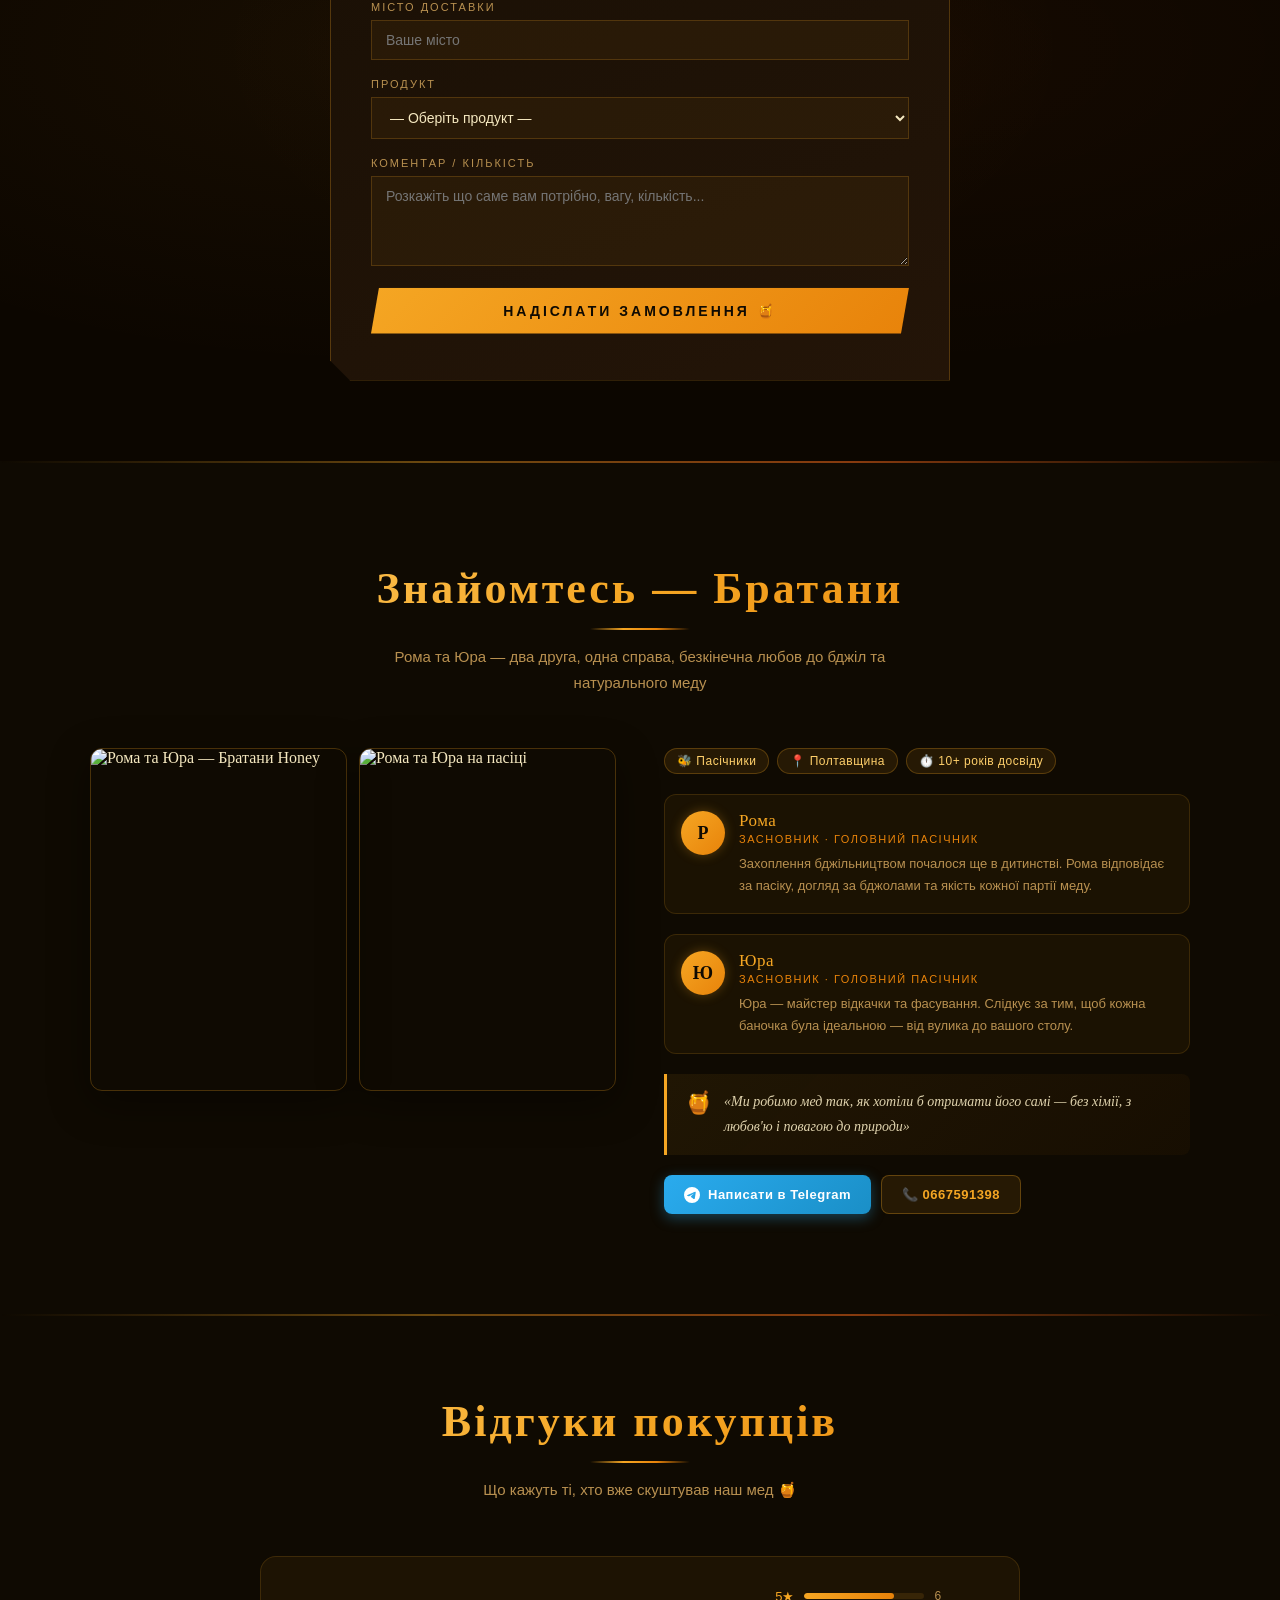
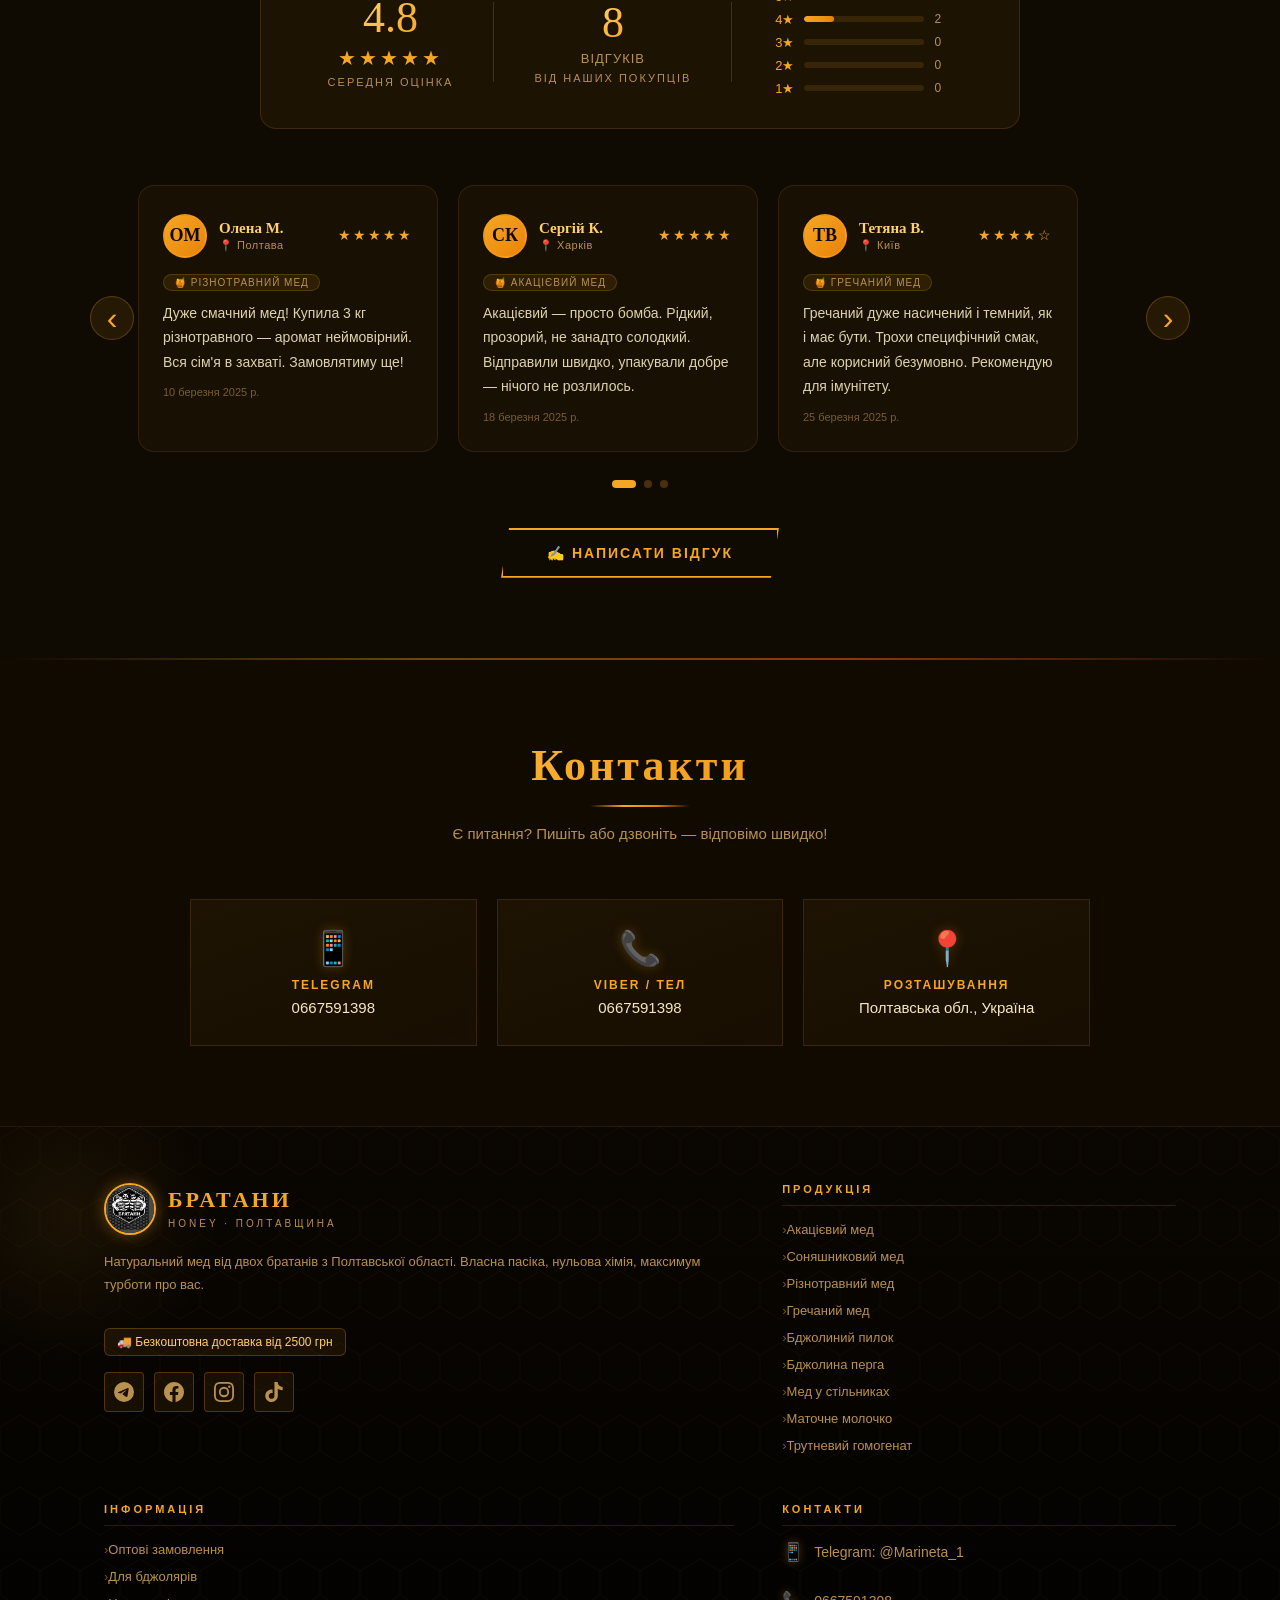
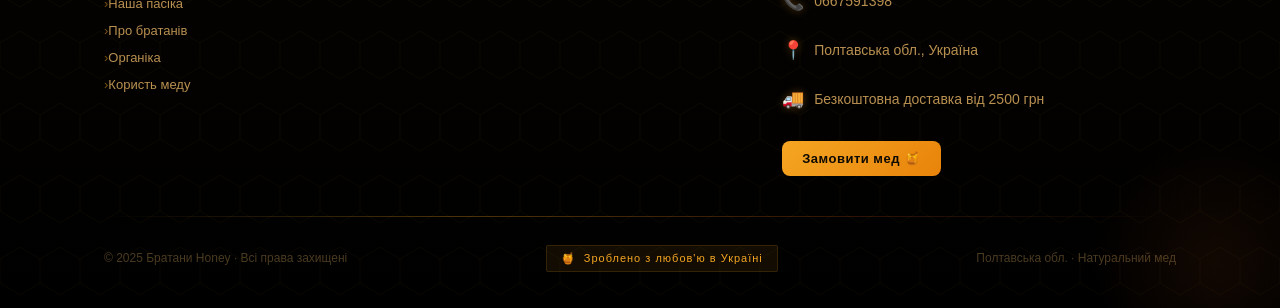
==== commit 5caeea86: "Update index.html" ====
--- a/index.html
+++ b/index.html
@@ -1357,7 +1357,7 @@
       </div>
       <div class="modal-tab-content" id="tab-delivery">
         <div class="modal-delivery-grid">
-          <div class="modal-free-delivery-banner">🚚 При замовленні від <strong>1000 грн</strong> — доставка безкоштовна!</div>
+          <div class="modal-free-delivery-banner">🚚 При замовленні від <strong>2500 грн</strong> — доставка безкоштовна!</div>
           <div class="modal-delivery-item"><span class="mdi">🚚</span><h4>Нова Пошта</h4><p>1–3 дні по всій Україні. Відправляємо 1–2 рази на тиждень. Надійна упаковка — мед доїжджає цілим.</p></div>
           <div class="modal-delivery-item"><span class="mdi">📦</span><h4>Упаковка</h4><p>Скляна банка або харчовий пластик. Для посилок — додаткова захисна обгортка.</p></div>
         </div>
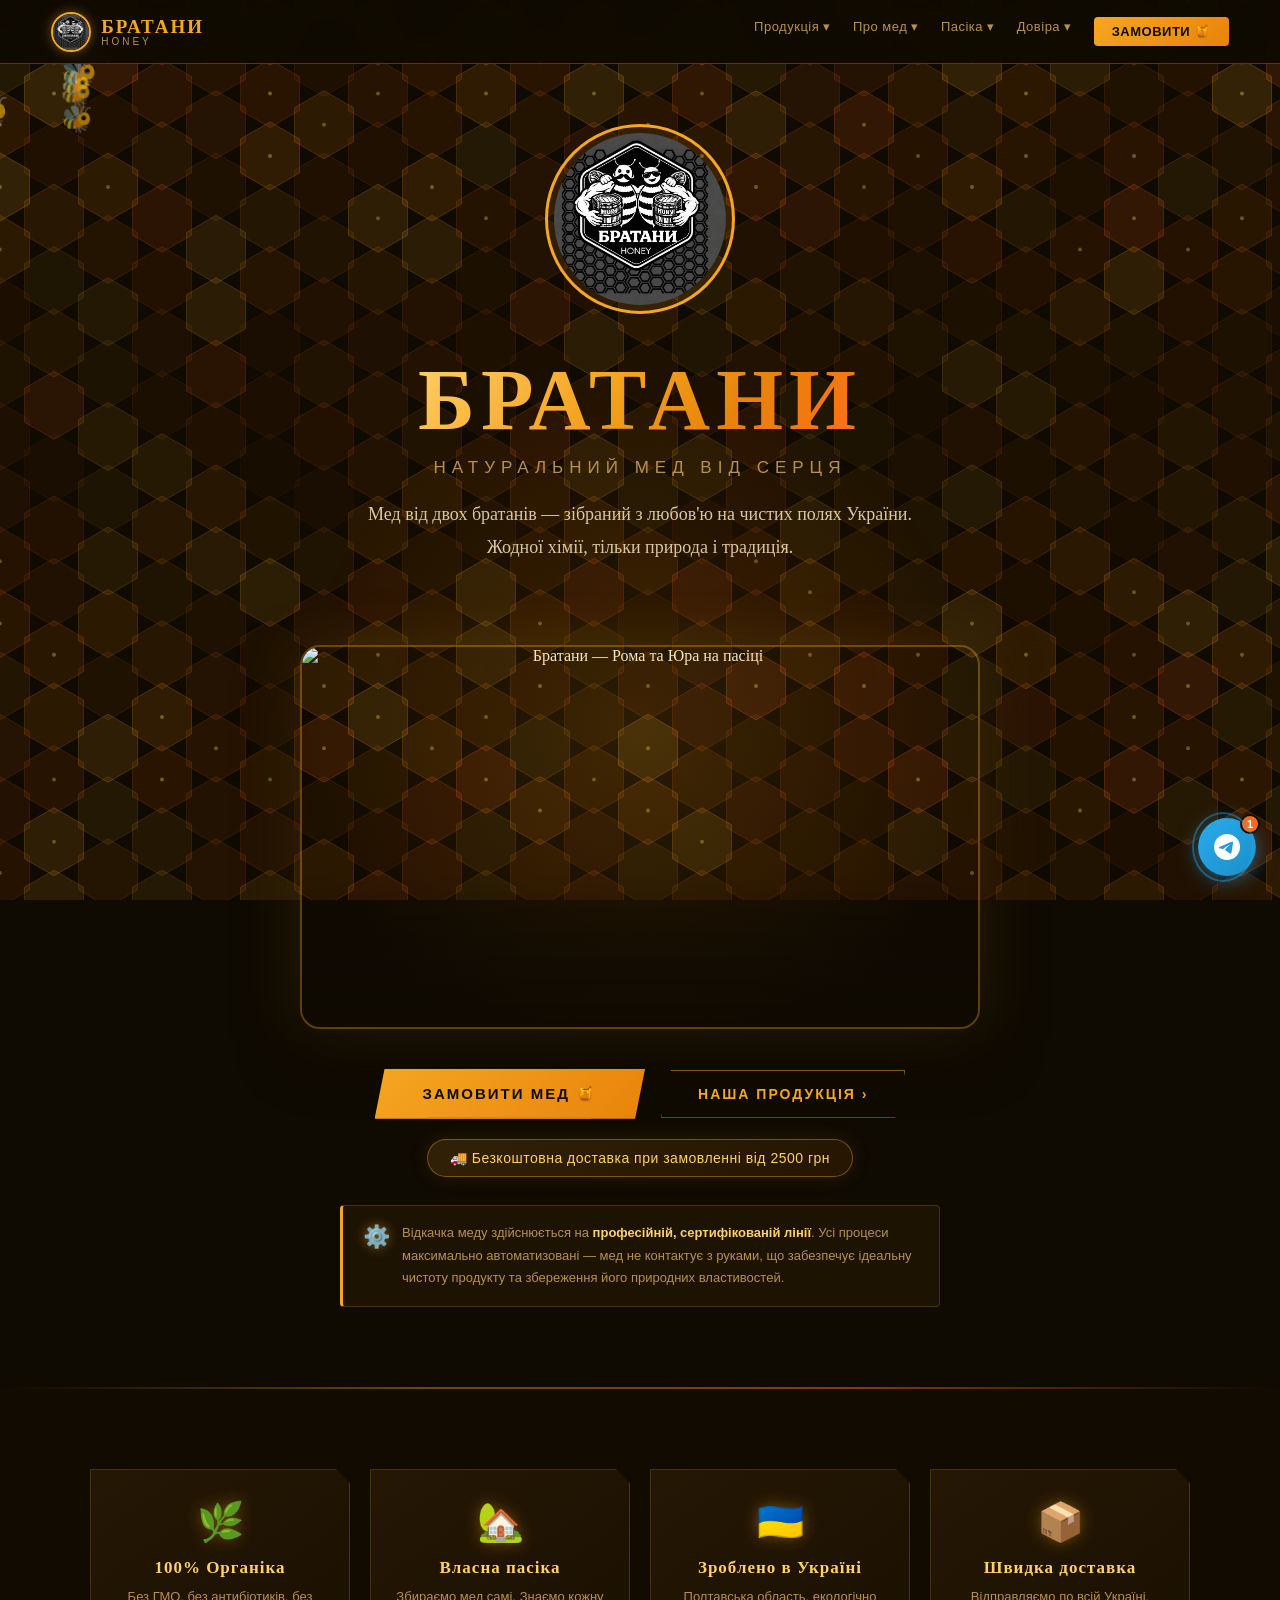
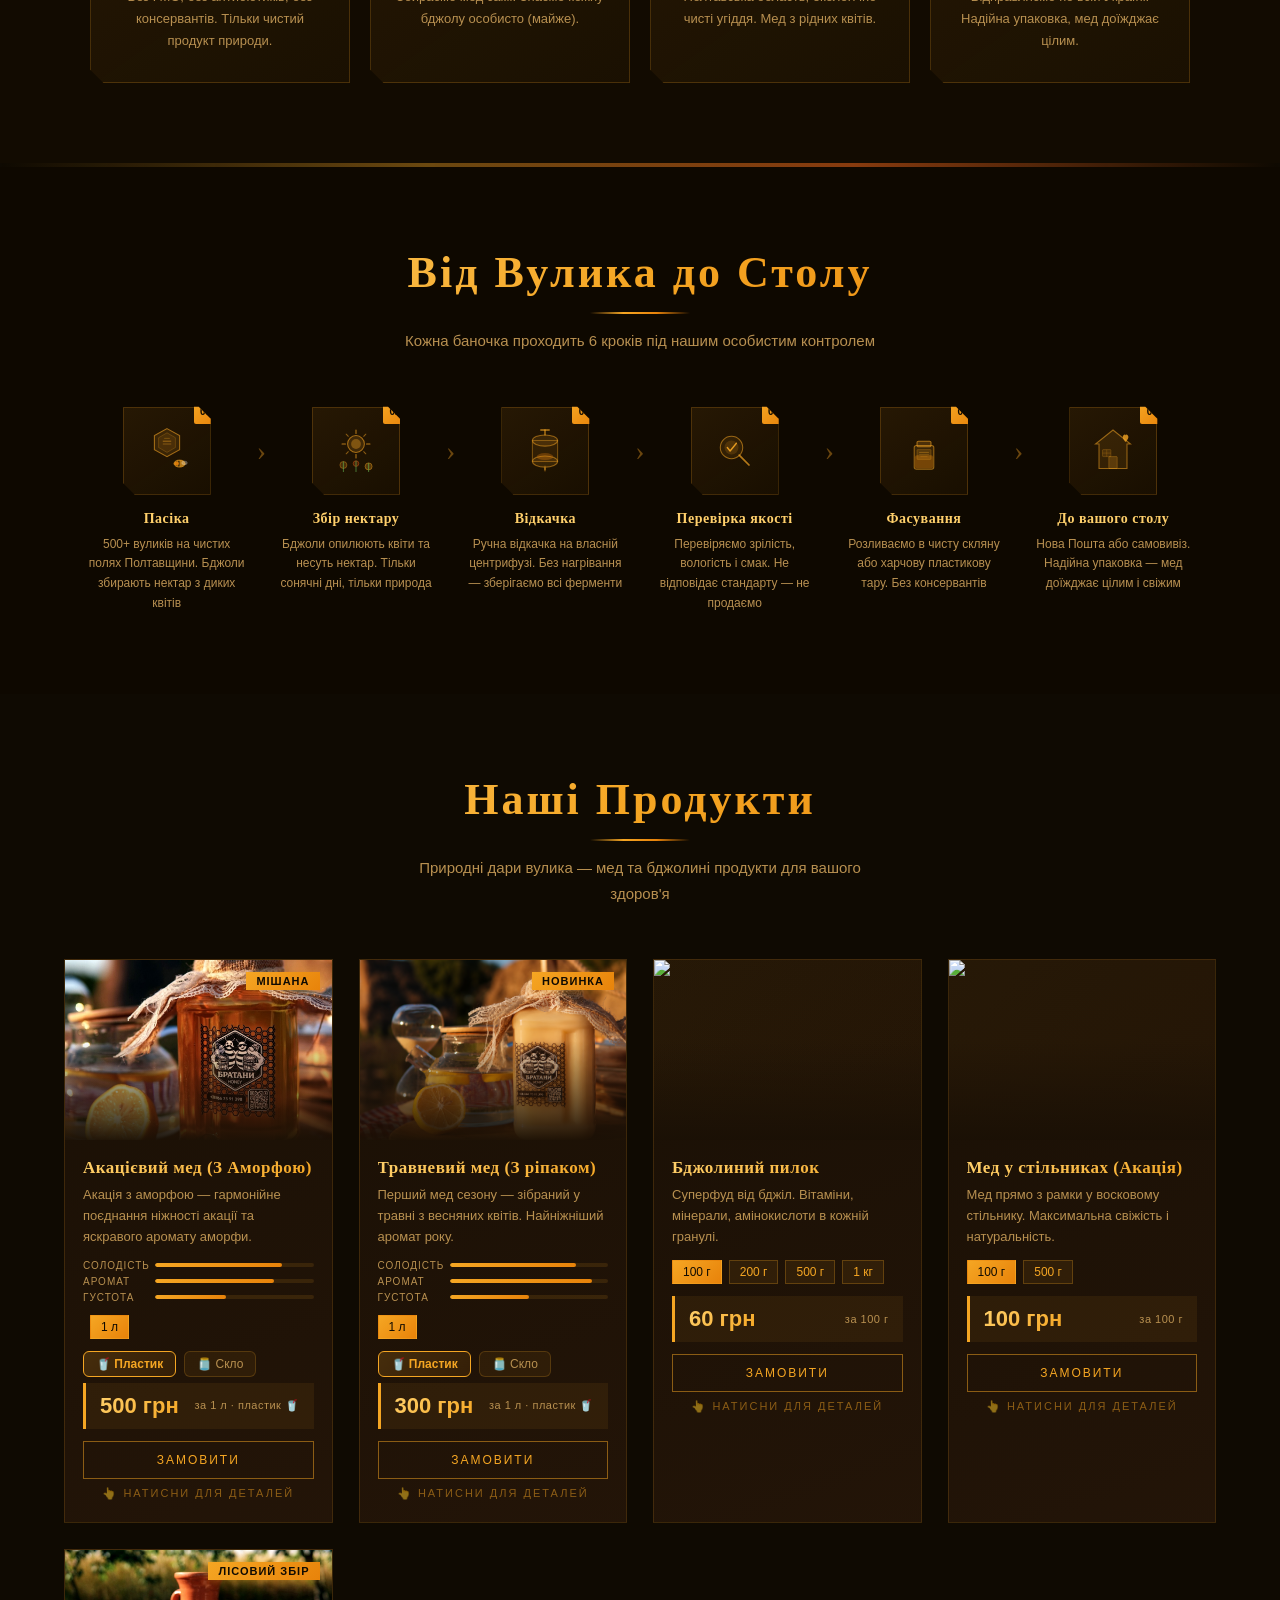
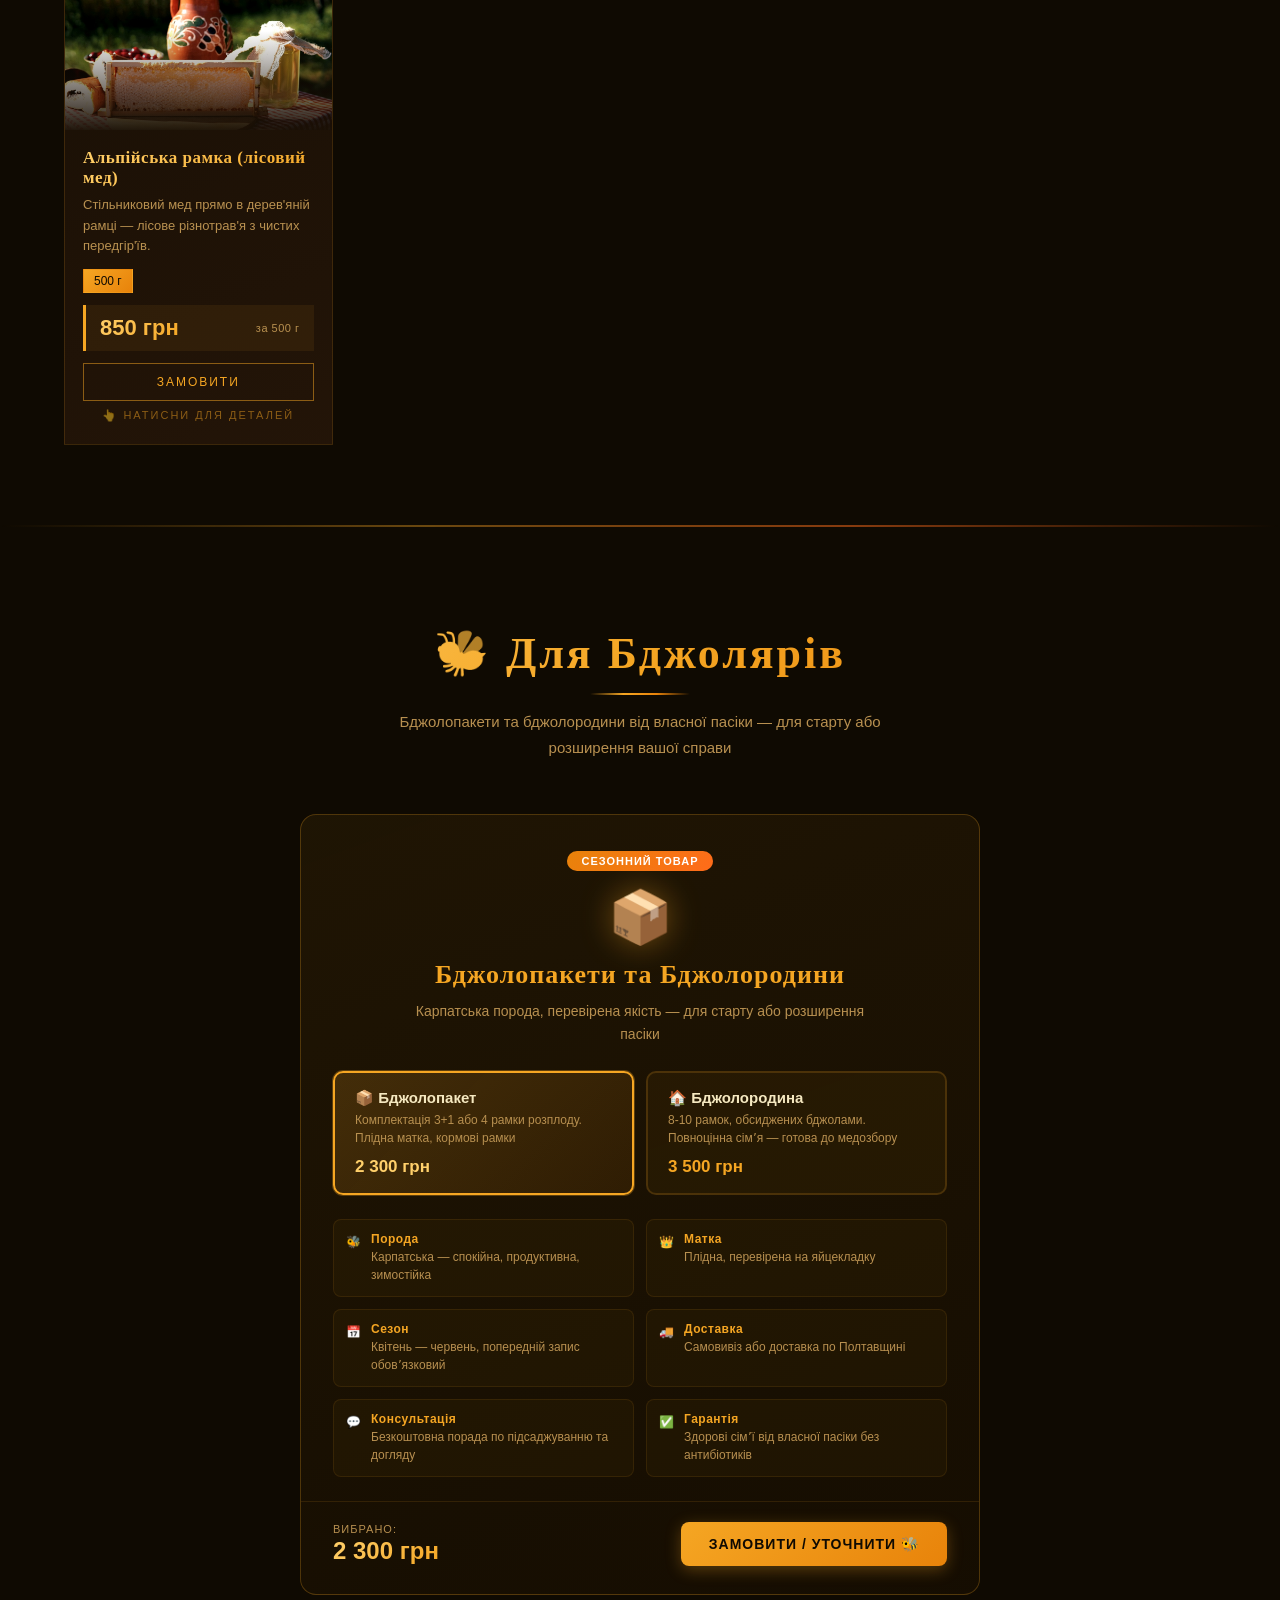
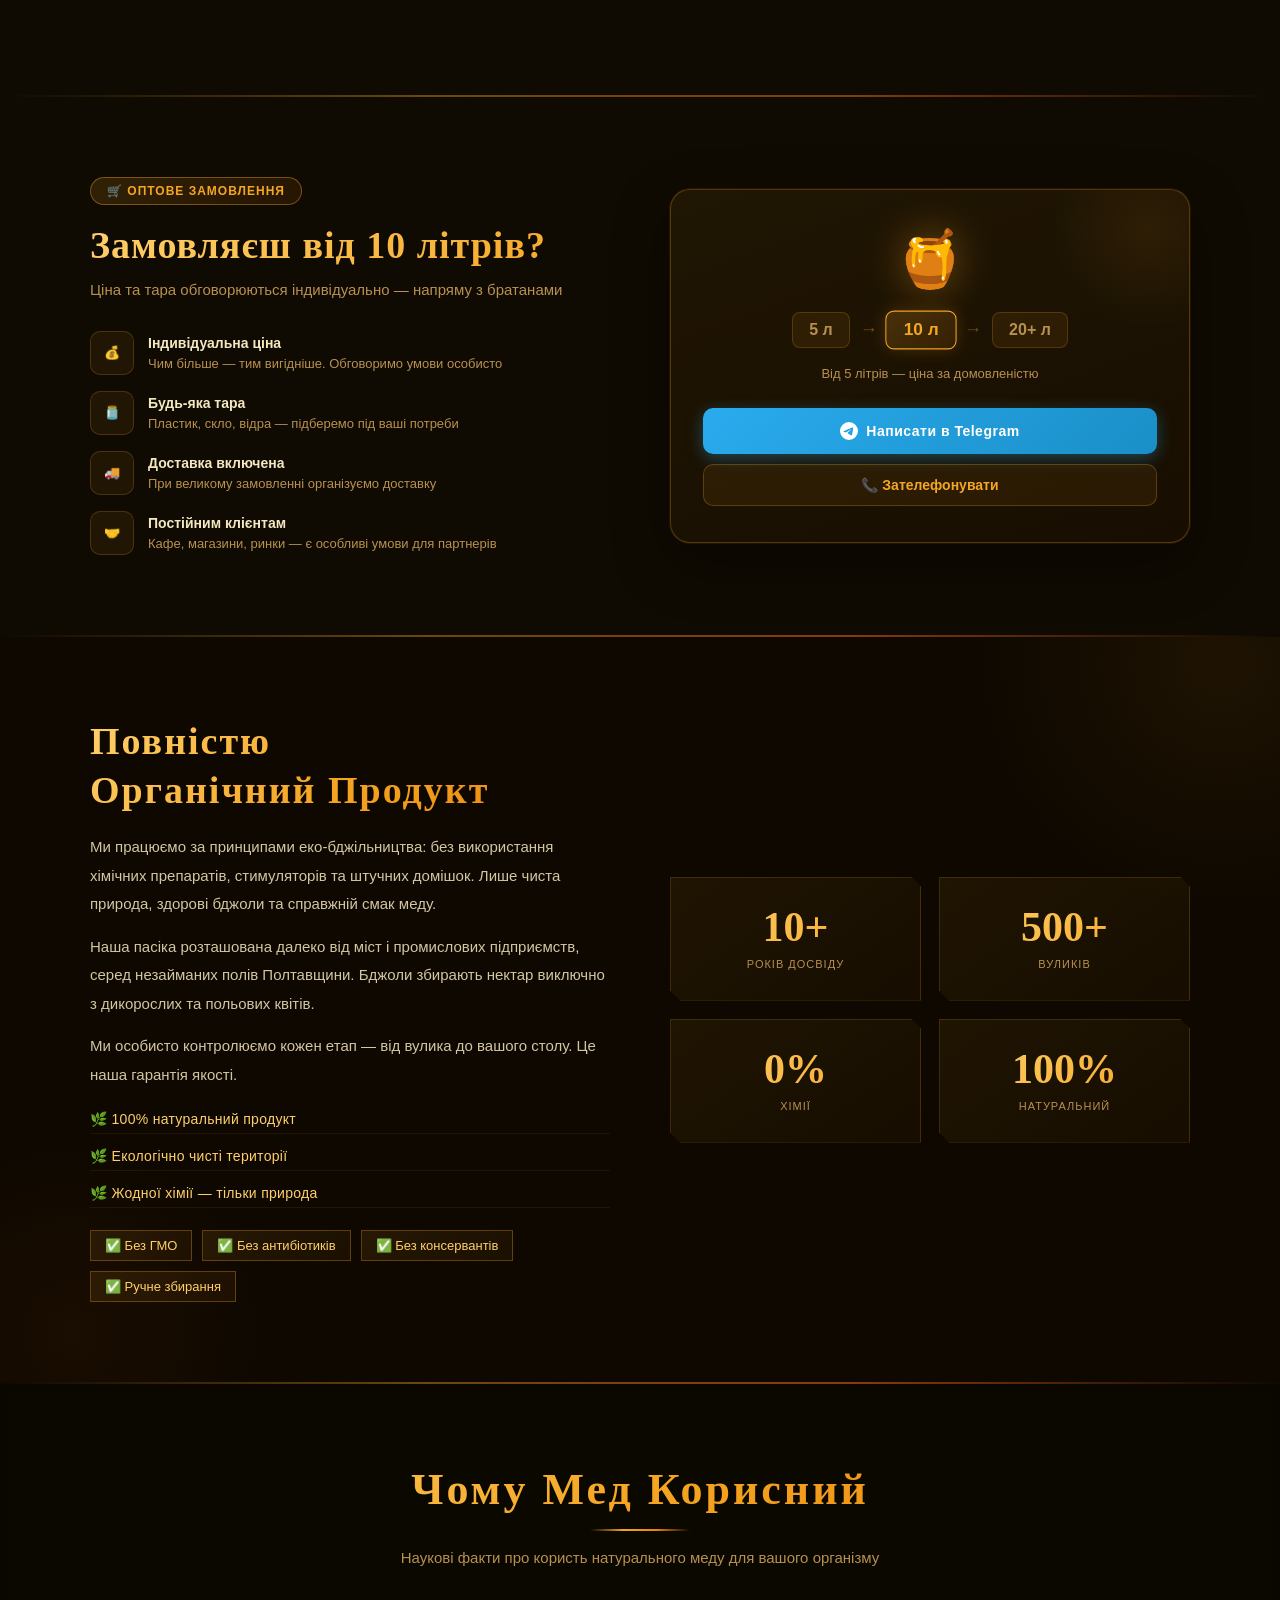
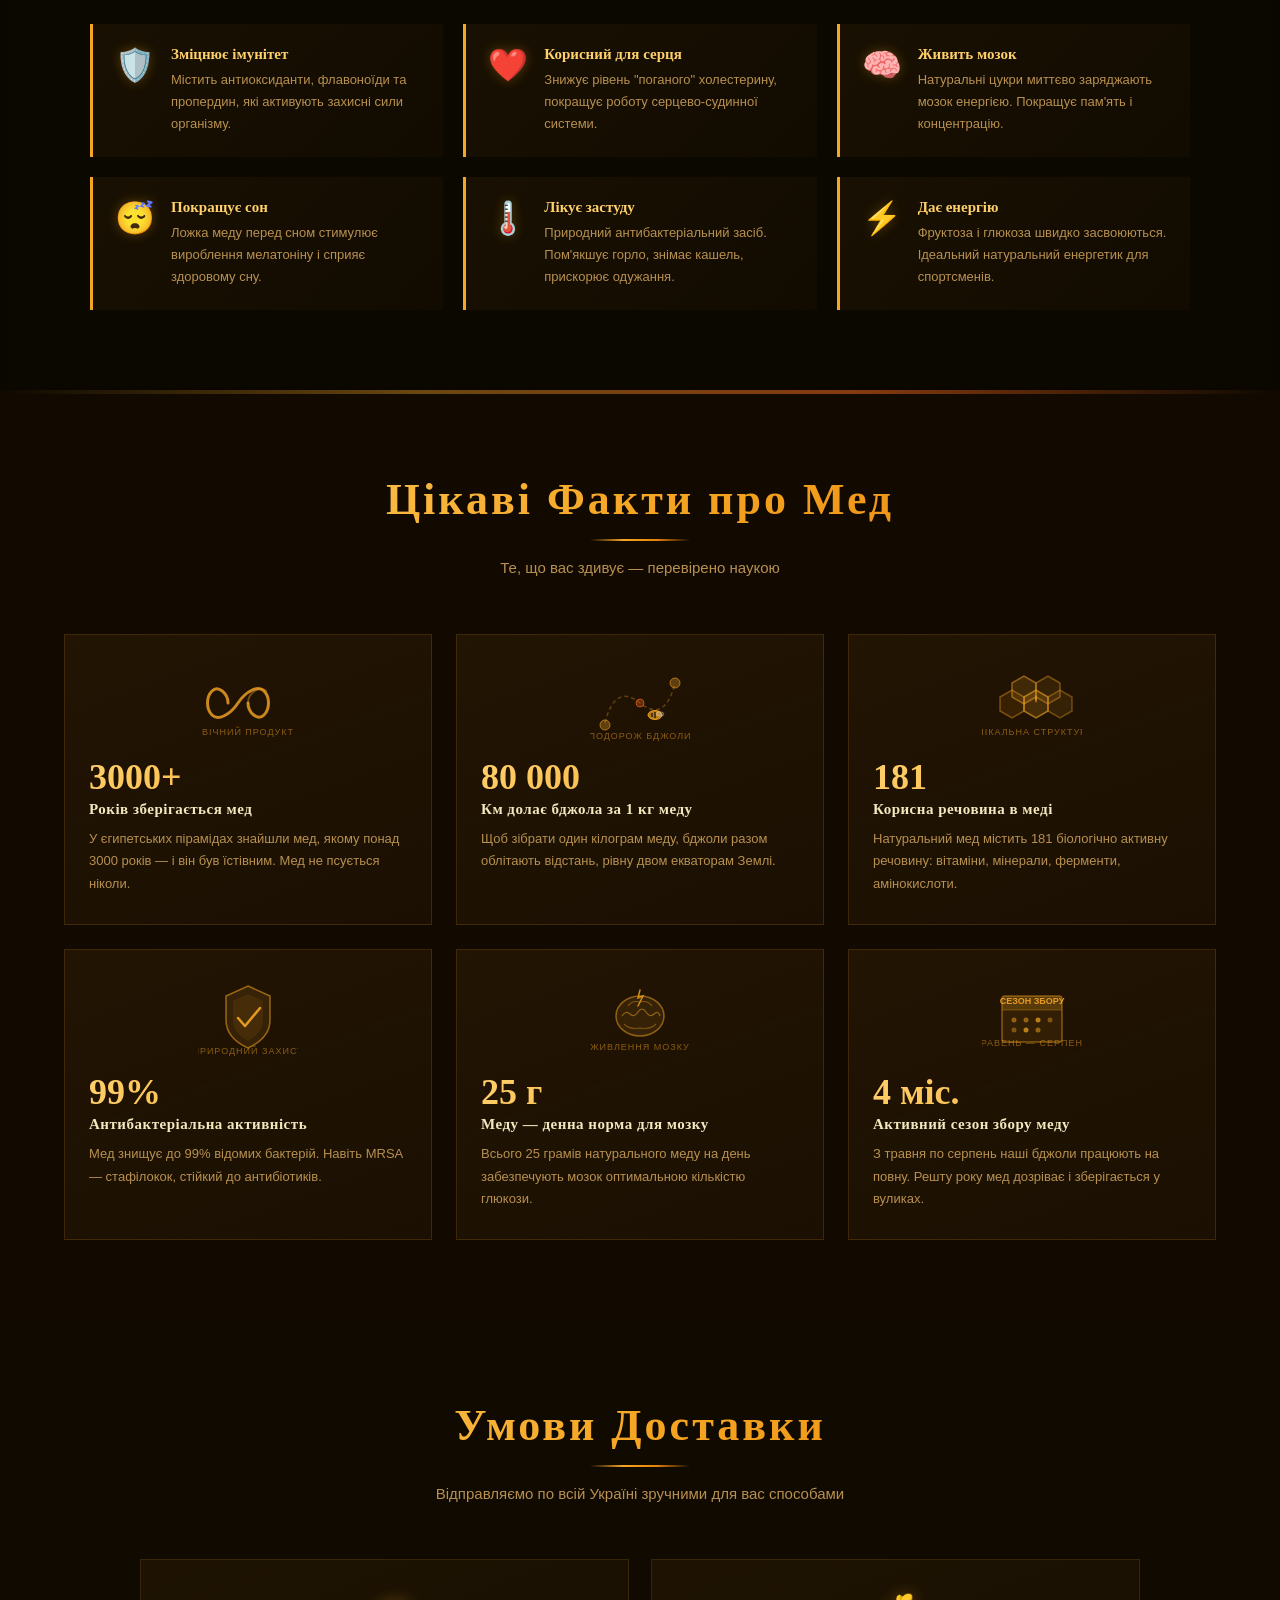
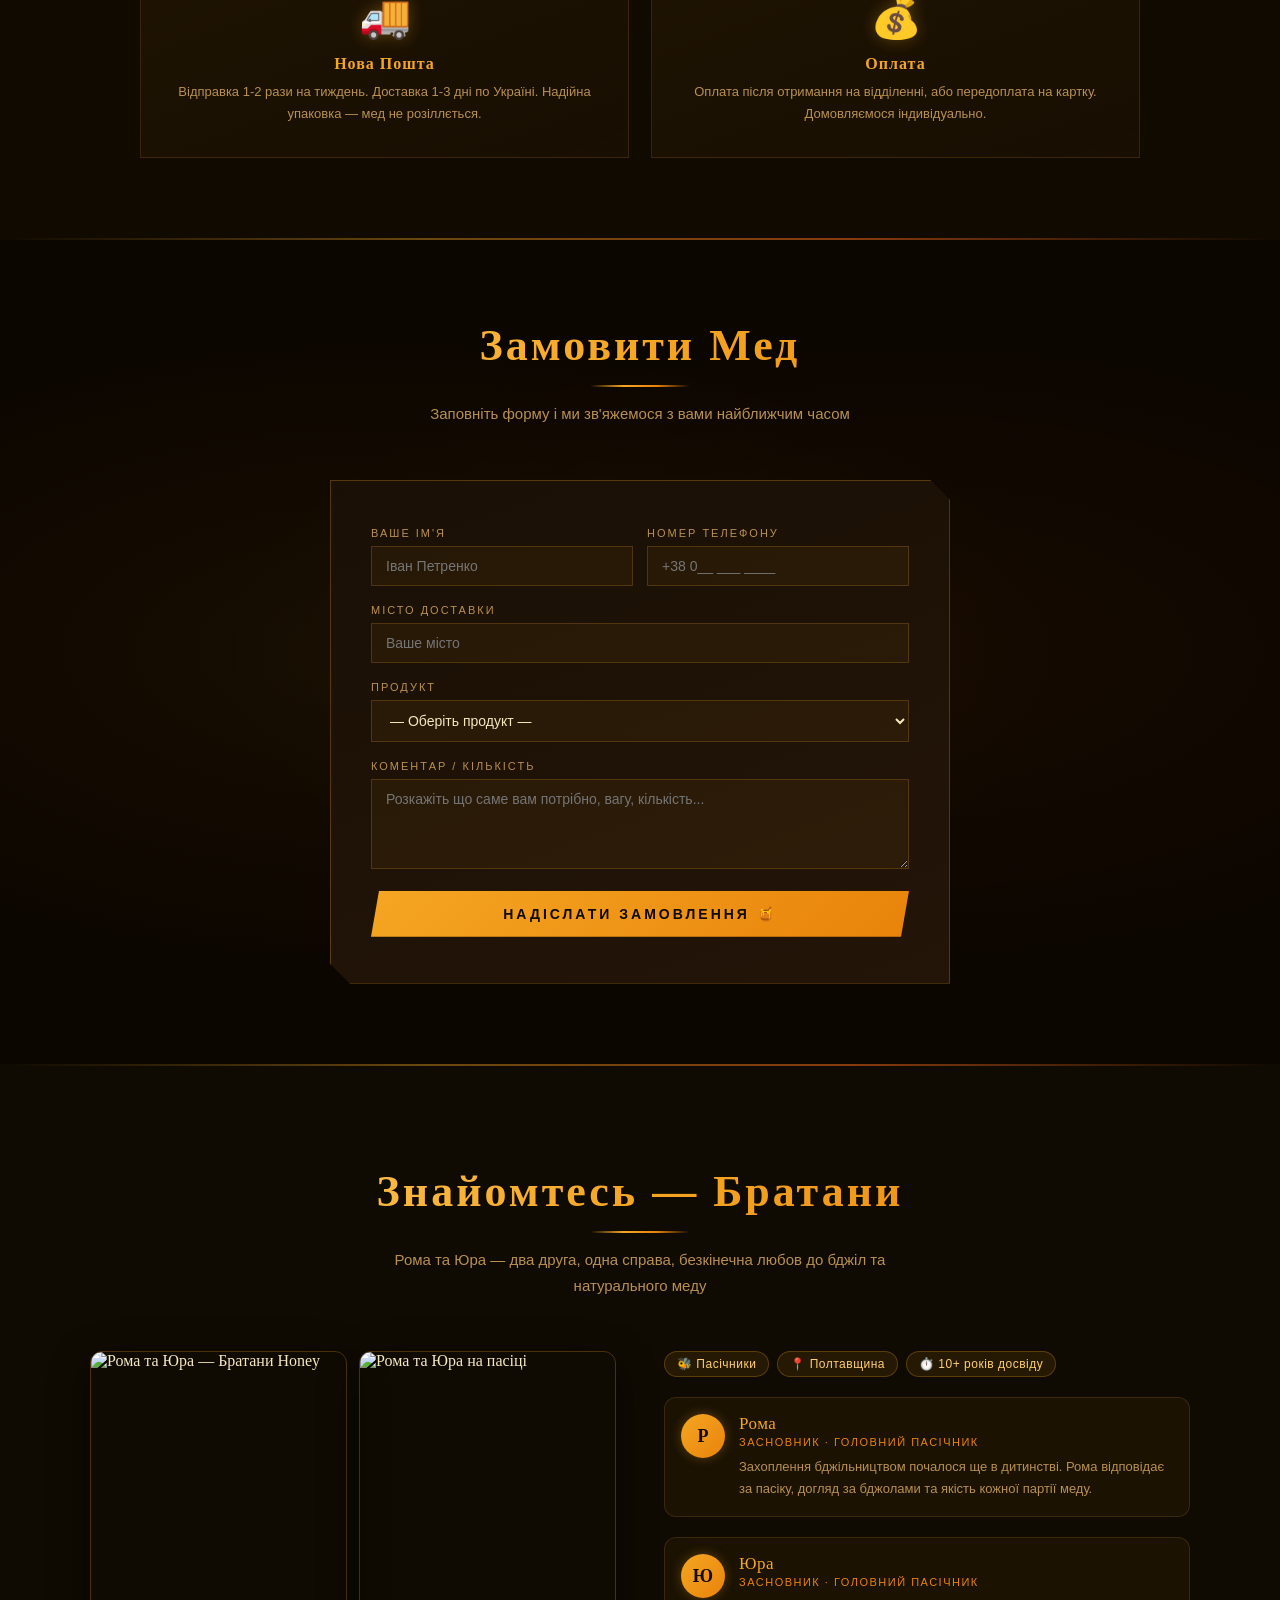
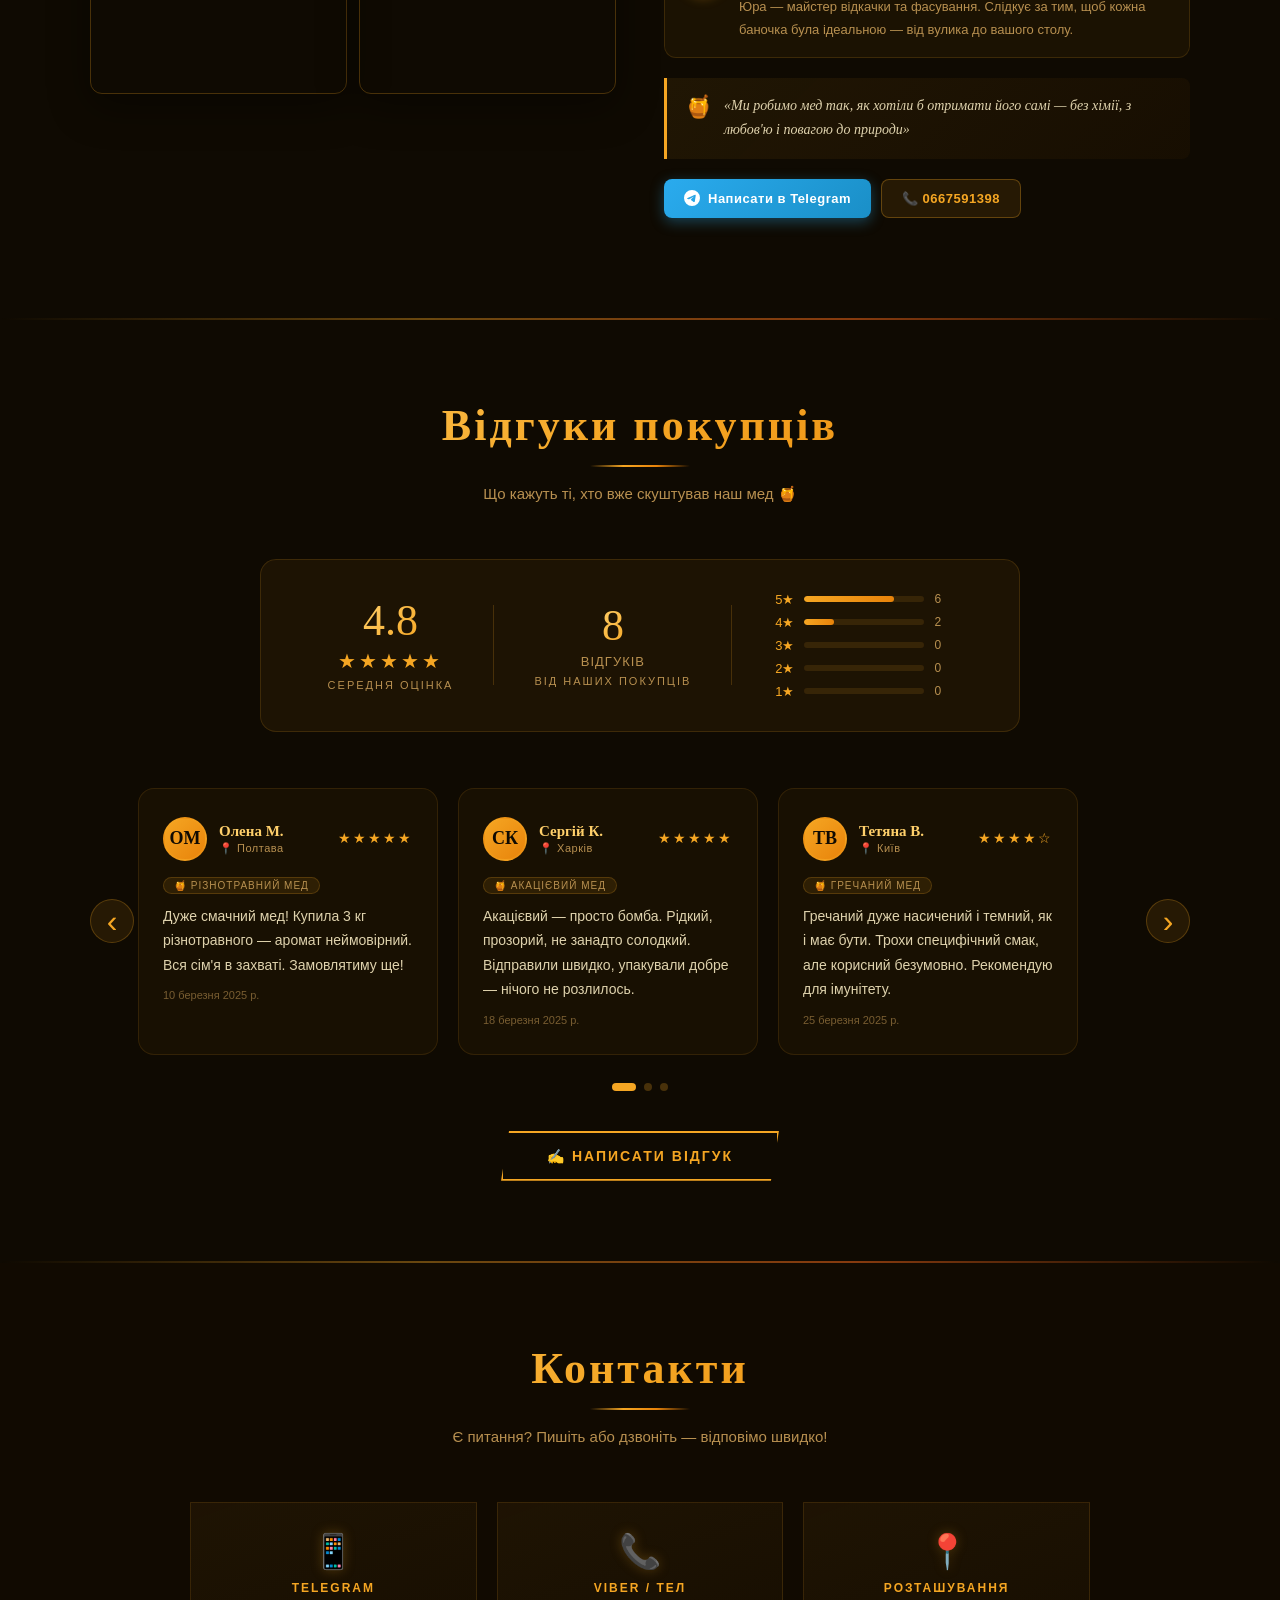
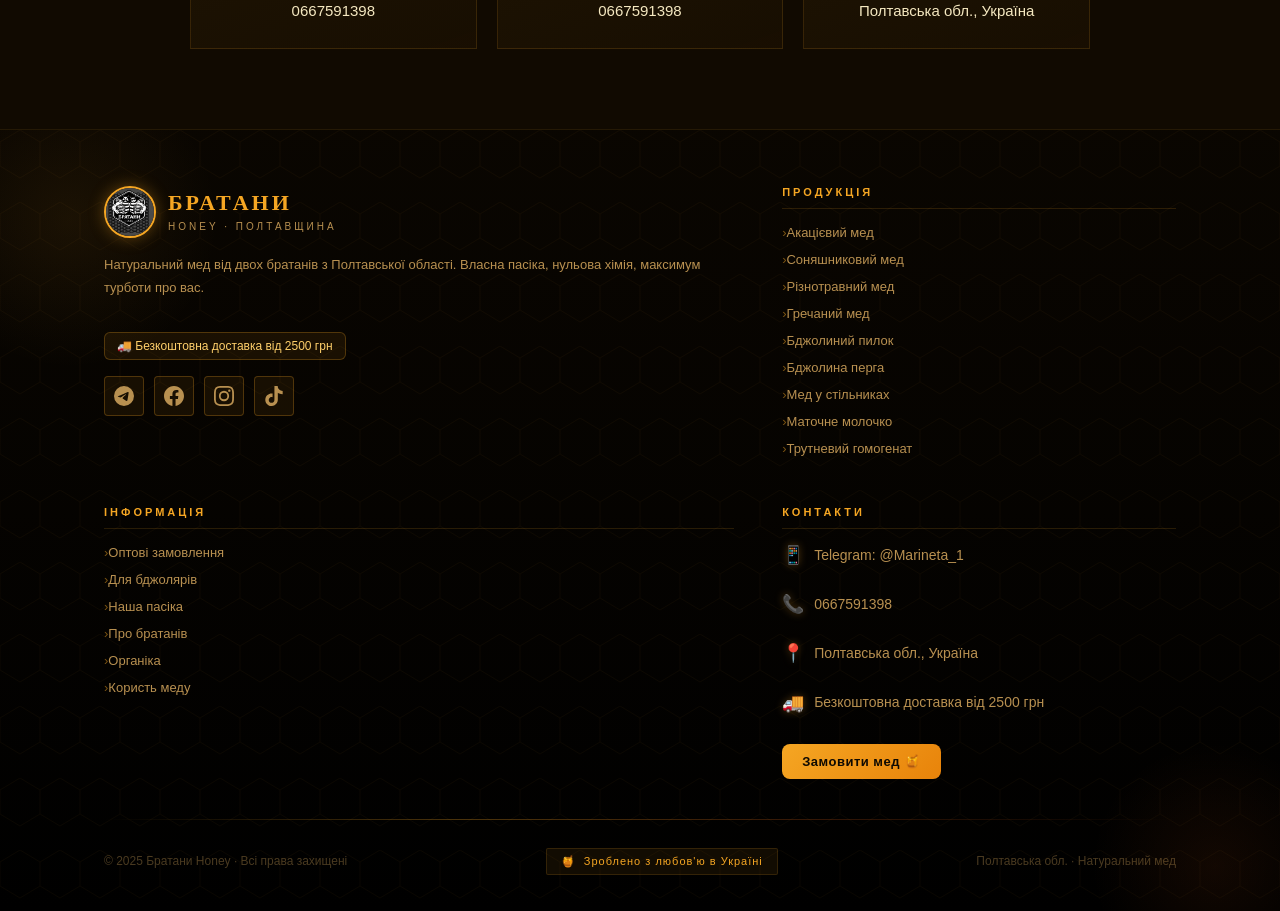
==== commit 5f3c917a: "Add files via upload" ====
--- a/index.html
+++ b/index.html
@@ -338,7 +338,7 @@
   <div class="products-grid">
 
     <!-- Акація чиста -->
-    <div id="product-acacia-pure" class="product-card reveal">
+    <div id="product-acacia-pure" class="product-card reveal" style="display:none">
       <div class="product-img product-img-photo"><img src="https://images.unsplash.com/photo-1471943311424-646960669fbc?w=400&q=80" alt="Акацієвий мед чиста" loading="lazy"><div class="product-badge">Чиста</div></div>
       <div class="product-info">
         <h3>Акацієвий мед (чиста)</h3>
@@ -362,16 +362,17 @@
 
     <!-- Акація мішана -->
     <div id="product-acacia-mix" class="product-card reveal">
-      <div class="product-img product-img-photo"><img src="https://images.unsplash.com/photo-1471943311424-646960669fbc?w=400&q=80" alt="Акацієвий мед мішана" loading="lazy"><div class="product-badge">Мішана</div></div>
+      <div class="product-img product-img-photo"><img src="acacia_amorfa_landscape.jpg" alt="Акацієвий мед мішана" loading="lazy"><div class="product-badge">Мішана</div></div>
       <div class="product-info">
-        <h3>Акацієвий мед (мішана)</h3>
-        <p>Акація з домішкою лугового різнотрав'я — м'який смак та доступна ціна.</p>
+        <h3>Акацієвий мед (З Аморфою)</h3>
+        <p>Акація з аморфою — гармонійне поєднання ніжності акації та яскравого аромату аморфи.</p>
         <div class="taste-bars">
           <div class="taste-bar-row"><span class="taste-label">Солодість</span><div class="taste-track"><div class="taste-fill" style="width:80%"></div></div></div>
           <div class="taste-bar-row"><span class="taste-label">Аромат</span><div class="taste-track"><div class="taste-fill" style="width:75%"></div></div></div>
           <div class="taste-bar-row"><span class="taste-label">Густота</span><div class="taste-track"><div class="taste-fill" style="width:45%"></div></div></div>
         </div>
         <div class="product-weight" data-prices='{"1 л":500}' data-glass='{"1 л":20}' data-unit="грн">
+        <div class="product-weight" data-prices='{"0.5 л":250}' data-glass='{"1 л":20}' data-unit="грн"></div>
           <span class="weight-tag active">1 л</span>
         </div>
         <div class="card-container-picker">
@@ -385,7 +386,7 @@
 
     <!-- Травневий -->
     <div id="product-may" class="product-card reveal">
-      <div class="product-img product-img-photo"><img src="https://images.unsplash.com/photo-1471943311424-646960669fbc?w=400&q=80" alt="Травневий мед" loading="lazy"><div class="product-badge">Новинка</div></div>
+      <div class="product-img product-img-photo"><img src="trav_ripak.png" alt="Травневий мед" loading="lazy"><div class="product-badge">Новинка</div></div>
       <div class="product-info">
         <h3>Травневий мед (З ріпаком)</h3>
         <p>Перший мед сезону — зібраний у травні з весняних квітів. Найніжніший аромат року.</p>
@@ -407,7 +408,7 @@
     </div>
 
     <!-- Різнотравний -->
-    <div id="product-wildflower" class="product-card reveal">
+    <div id="product-wildflower" class="product-card reveal" style="display:none">
       <div class="product-img product-img-photo"><img src="https://images.unsplash.com/photo-1471943311424-646960669fbc?w=400&q=80" alt="Різнотравний мед" loading="lazy"></div>
       <div class="product-info">
         <h3>Різнотравний мед</h3>
@@ -430,7 +431,7 @@
     </div>
 
     <!-- Липовий -->
-    <div id="product-linden" class="product-card reveal">
+    <div id="product-linden" class="product-card reveal" style="display:none">
       <div class="product-img product-img-photo"><img src="https://images.unsplash.com/photo-1471943311424-646960669fbc?w=400&q=80" alt="Липовий мед" loading="lazy"><div class="product-badge">Нар. медицина</div></div>
       <div class="product-info">
         <h3>Липовий мед</h3>
@@ -453,7 +454,7 @@
     </div>
 
     <!-- Ріпаковий -->
-    <div id="product-rapeseed" class="product-card reveal">
+    <div id="product-rapeseed" class="product-card reveal" style="display:none">
       <div class="product-img product-img-photo"><img src="https://images.unsplash.com/photo-1471943311424-646960669fbc?w=400&q=80" alt="Ріпаковий мед" loading="lazy"></div>
       <div class="product-info">
         <h3>Ріпаковий мед</h3>
@@ -476,7 +477,7 @@
     </div>
 
     <!-- Соняшниковий -->
-    <div id="product-sunflower" class="product-card reveal">
+    <div id="product-sunflower" class="product-card reveal" style="display:none">
       <div class="product-img product-img-photo"><img src="https://images.unsplash.com/photo-1471943311424-646960669fbc?w=400&q=80" alt="Соняшниковий мед" loading="lazy"></div>
       <div class="product-info">
         <h3>Соняшниковий мед</h3>
@@ -500,7 +501,7 @@
 
     <!-- Пилок -->
     <div id="product-pollen" class="product-card reveal">
-      <div class="product-img product-img-photo"><img src="https://images.unsplash.com/photo-1471943311424-646960669fbc?w=400&q=80" alt="Бджолиний пилок" loading="lazy"></div>
+      <div class="product-img product-img-photo"><img src="pollen2_full_square_dark.JPG" alt="Бджолиний пилок" loading="lazy"></div>
       <div class="product-info">
         <h3>Бджолиний пилок</h3>
         <p>Суперфуд від бджіл. Вітаміни, мінерали, амінокислоти в кожній гранулі.</p>
@@ -517,12 +518,12 @@
 
     <!-- Стільники -->
     <div id="product-comb" class="product-card reveal">
-      <div class="product-img product-img-photo"><img src="https://images.unsplash.com/photo-1471943311424-646960669fbc?w=400&q=80" alt="Мед у стільниках" loading="lazy"></div>
+      <div class="product-img product-img-photo"><img src="comb_full_square_dark.JPG" alt="Мед у стільниках" loading="lazy"></div>
       <div class="product-info">
-        <h3>Мед у стільниках</h3>
+        <h3>Мед у стільниках (Акація)</h3>
         <p>Мед прямо з рамки у восковому стільнику. Максимальна свіжість і натуральність.</p>
-        <div class="product-weight" data-prices='{"300 г":160,"500 г":250}' data-unit="грн">
-          <span class="weight-tag active">300 г</span>
+        <div class="product-weight" data-prices='{"100 г":100,"500 г":500}' data-unit="грн">
+          <span class="weight-tag active">100 г</span>
           <span class="weight-tag">500 г</span>
         </div>
         <div class="price-display"><div><span class="price-amount"></span></div><span class="price-per"></span></div>
@@ -530,22 +531,23 @@
       </div>
     </div>
 
-    <!-- Перга -->
-    <div id="product-perga" class="product-card reveal">
-      <div class="product-img product-img-photo"><img src="https://images.unsplash.com/photo-1471943311424-646960669fbc?w=400&q=80" alt="Бджолина перга" loading="lazy"><div class="product-badge">Суперфуд</div></div>
+
+    <!-- Альпійська рамка -->
+    <div id="product-alpine-frame" class="product-card reveal">
+      <div class="product-img product-img-photo"><img src="comb_frame_full_square_dark.jpg" alt="Альпійська рамка, лісовий мед" loading="lazy"><div class="product-badge">Лісовий збір</div></div>
       <div class="product-info">
-        <h3>Бджолина перга</h3>
-        <p>Ферментований пилок у стільниках — «хліб бджіл». Засвоюється краще за пилок.</p>
-        <div class="product-weight" data-prices='{"100 г":300}' data-unit="грн">
-          <span class="weight-tag active">100 г</span>
+        <h3>Альпійська рамка (лісовий мед)</h3>
+        <p>Стільниковий мед прямо в дерев'яній рамці — лісове різнотрав'я з чистих передгір'їв.</p>
+        <div class="product-weight" data-prices='{"500 г":850}' data-unit="грн">
+          <span class="weight-tag active">500 г</span>
         </div>
         <div class="price-display"><div><span class="price-amount"></span></div><span class="price-per"></span></div>
-        <button class="btn-order" onclick="orderProduct('Бджолина перга')">Замовити</button>
+        <button class="btn-order" onclick="orderProduct('Альпійська рамка (лісовий мед)')">Замовити</button>
       </div>
     </div>
 
     <!-- Трутневий гомогенат -->
-    <div id="product-drone" class="product-card reveal">
+    <div id="product-drone" class="product-card reveal" style="display:none">
       <div class="product-img product-img-photo"><img src="https://images.unsplash.com/photo-1471943311424-646960669fbc?w=400&q=80" alt="Трутневий гомогенат" loading="lazy"><div class="product-badge">Рідкісний</div></div>
       <div class="product-info">
         <h3>Трутневий гомогенат 100%</h3>
@@ -559,7 +561,7 @@
     </div>
 
     <!-- Гречаний — НЕМАЄ В НАЯВНОСТІ -->
-    <div id="product-buckwheat" class="product-card out-of-stock reveal">
+    <div id="product-buckwheat" class="product-card out-of-stock reveal" style="display:none">
       <div class="product-img product-img-photo" style="opacity:.45"><img src="https://images.unsplash.com/photo-1471943311424-646960669fbc?w=400&q=80" alt="Гречаний мед" loading="lazy"></div>
       <div class="product-info">
         <h3>Гречаний мед</h3>
@@ -570,7 +572,7 @@
     </div>
 
     <!-- Маточне молочко — НЕМАЄ В НАЯВНОСТІ -->
-    <div id="product-royal" class="product-card out-of-stock reveal">
+    <div id="product-royal" class="product-card out-of-stock reveal" style="display:none">
       <div class="product-img product-img-photo" style="opacity:.45"><img src="https://images.unsplash.com/photo-1471943311424-646960669fbc?w=400&q=80" alt="Маточне молочко" loading="lazy"><div class="product-badge">Преміум</div></div>
       <div class="product-info">
         <h3>Маточне молочко</h3>
--- a/style.css
+++ b/style.css
@@ -555,7 +555,10 @@
   }
   .modal-close-fixed.visible{display:flex}
   .modal-hero{grid-template-columns:1fr !important;gap:14px !important}
-  .modal-emoji-wrap{aspect-ratio:auto !important;height:160px !important;overflow:visible !important}
+  .modal-emoji-wrap{    width:100%;
+    height:320px !important;
+    overflow:hidden;
+    border-radius:18px;}
   .modal-health-grid{grid-template-columns:1fr !important}
   .modal-delivery-grid{grid-template-columns:1fr !important}
   .modal-tabs{overflow-x:auto;flex-wrap:nowrap;scrollbar-width:none}
@@ -615,15 +618,38 @@
   margin-bottom:32px;align-items:start;
 }
 .modal-emoji-wrap{
-  aspect-ratio:1;
+  width:100%;
+  aspect-ratio: 4 / 5;   /* приємна вертикальна пропорція, як у каталогах товарів */
+  max-height:500px;
+
   background:linear-gradient(135deg,rgba(245,166,35,.08),rgba(232,131,10,.04));
   border:1px solid rgba(245,166,35,.15);
-  display:flex;align-items:center;justify-content:center;
-  font-size:clamp(60px,12vw,100px);position:relative;overflow:hidden;
-}
+  border-radius:16px;
+
+  position:relative;
+  overflow:hidden;
+}
+
 .modal-emoji-wrap::after{
   content:'';position:absolute;inset:0;
   background:radial-gradient(circle at 50% 120%,rgba(245,166,35,.12),transparent 70%);
+  pointer-events:none;
+  z-index:1;
+}
+
+.modal-emoji-wrap img{
+  position:absolute !important;
+  inset:0 !important;
+  width:100% !important;
+  height:100% !important;
+  object-fit:cover !important;
+  border-radius:16px;
+  z-index:0;
+  transition:transform .4s ease;
+}
+
+.modal-emoji-wrap:hover img{
+  transform:scale(1.04);
 }
 .modal-emoji-glow{
   position:absolute;inset:0;
@@ -2087,3 +2113,12 @@
     border-radius: 12px;
   }
 }
+
+
+.modal-product-photo{
+    width:100%;
+    height:100%;
+    object-fit:cover;      /* заповнює весь блок */
+    border-radius:18px;
+    display:block;
+}
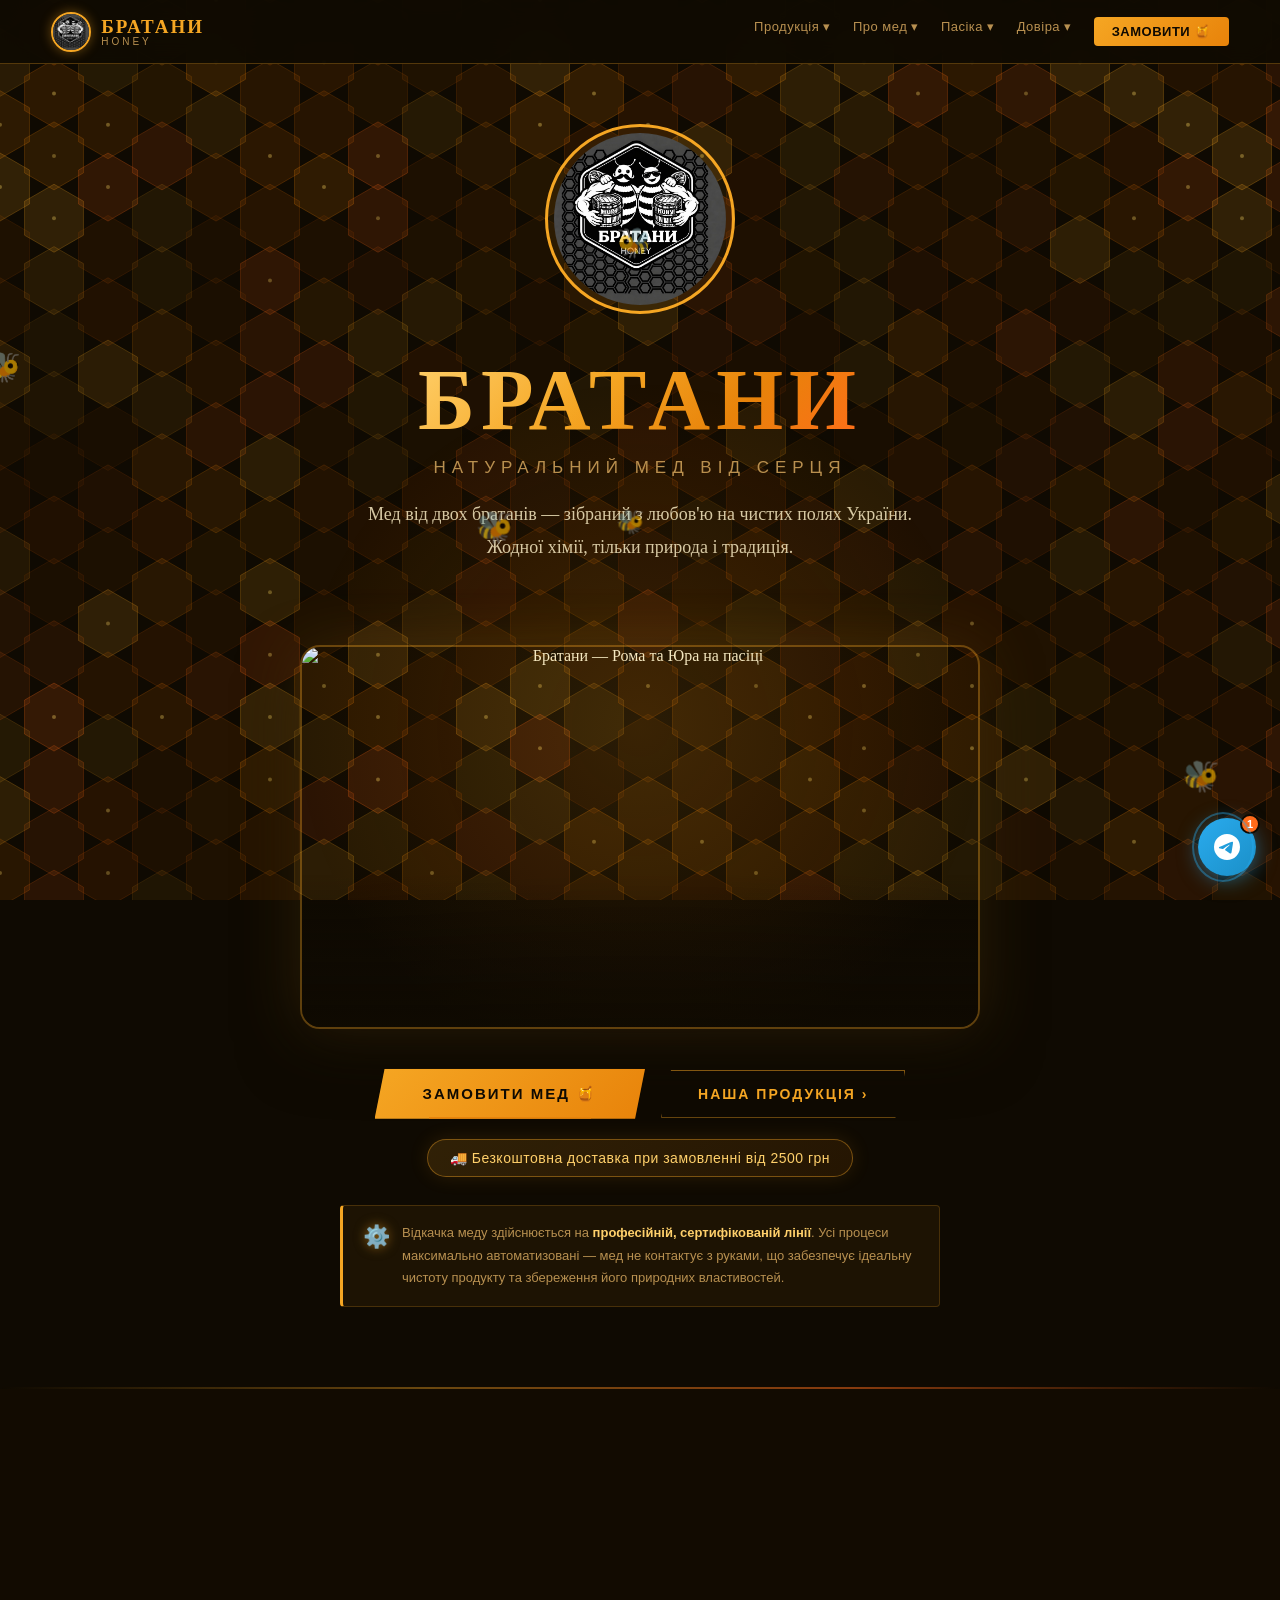
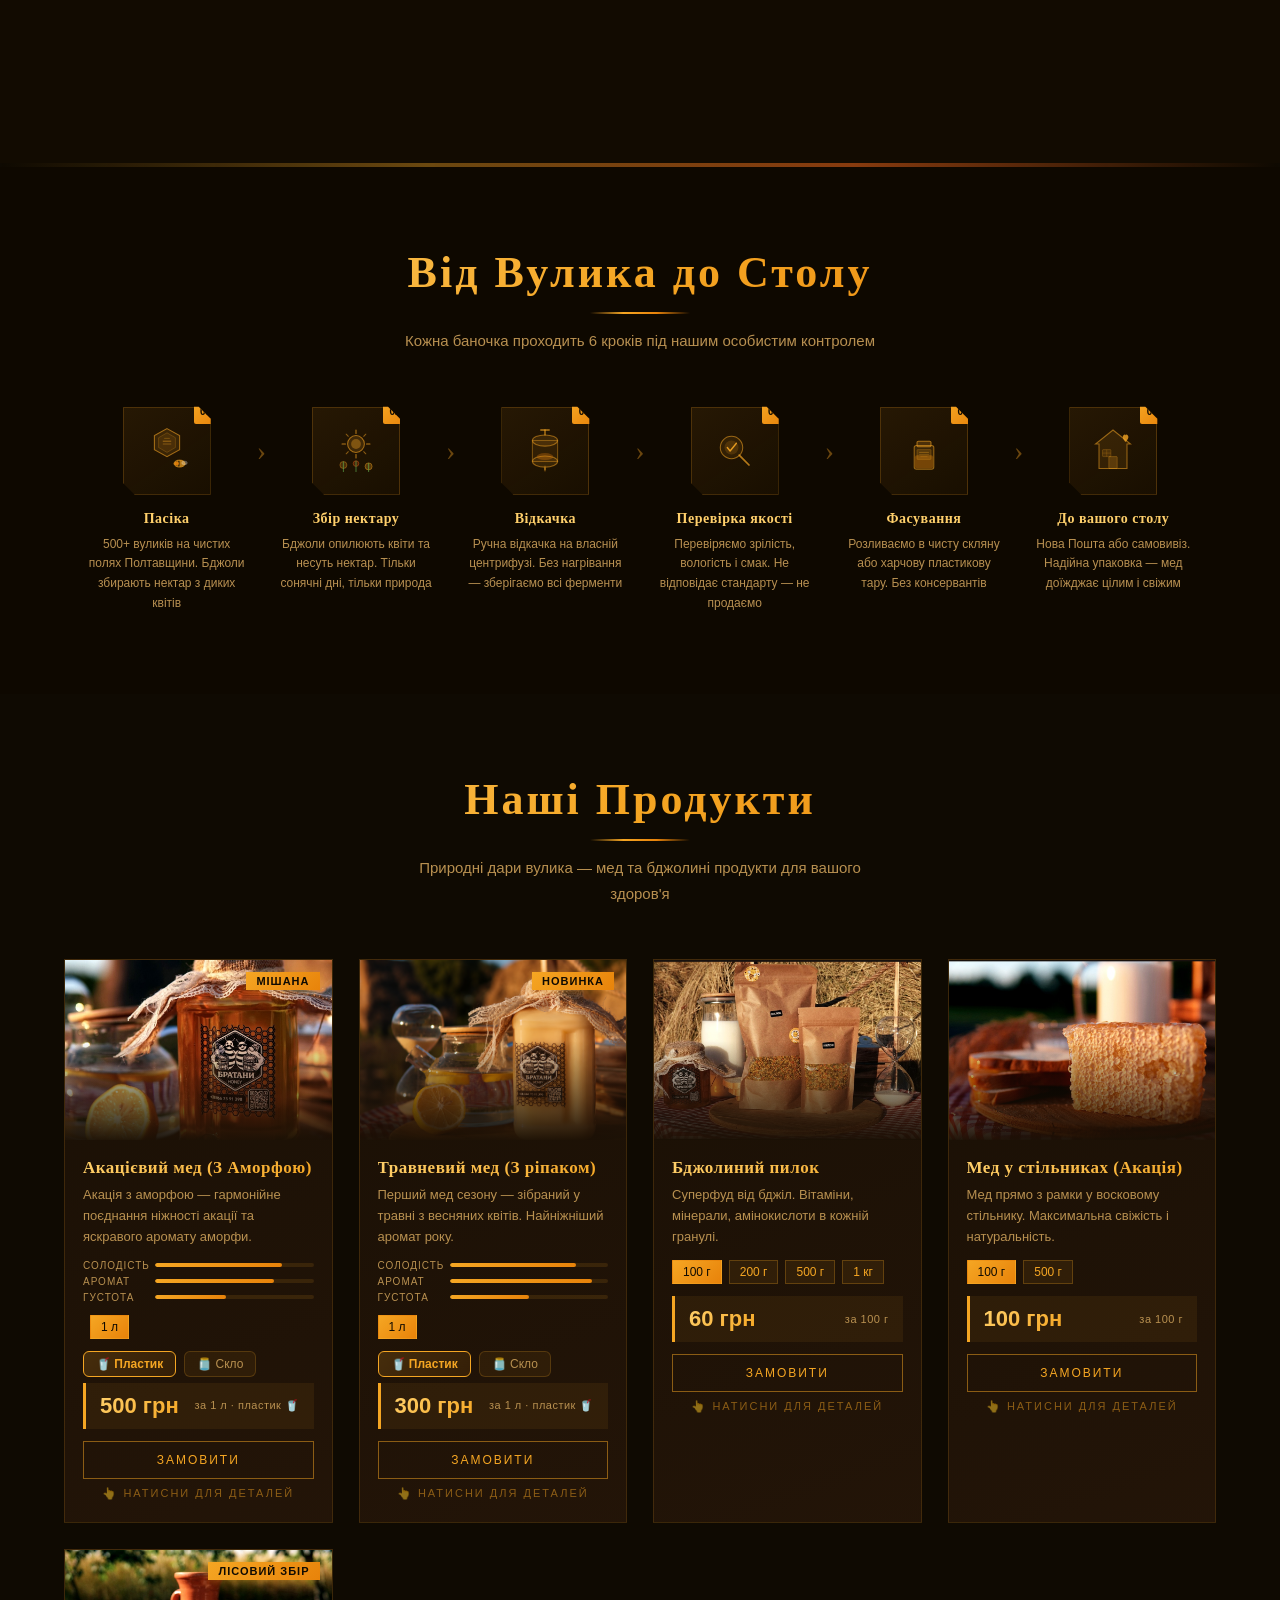
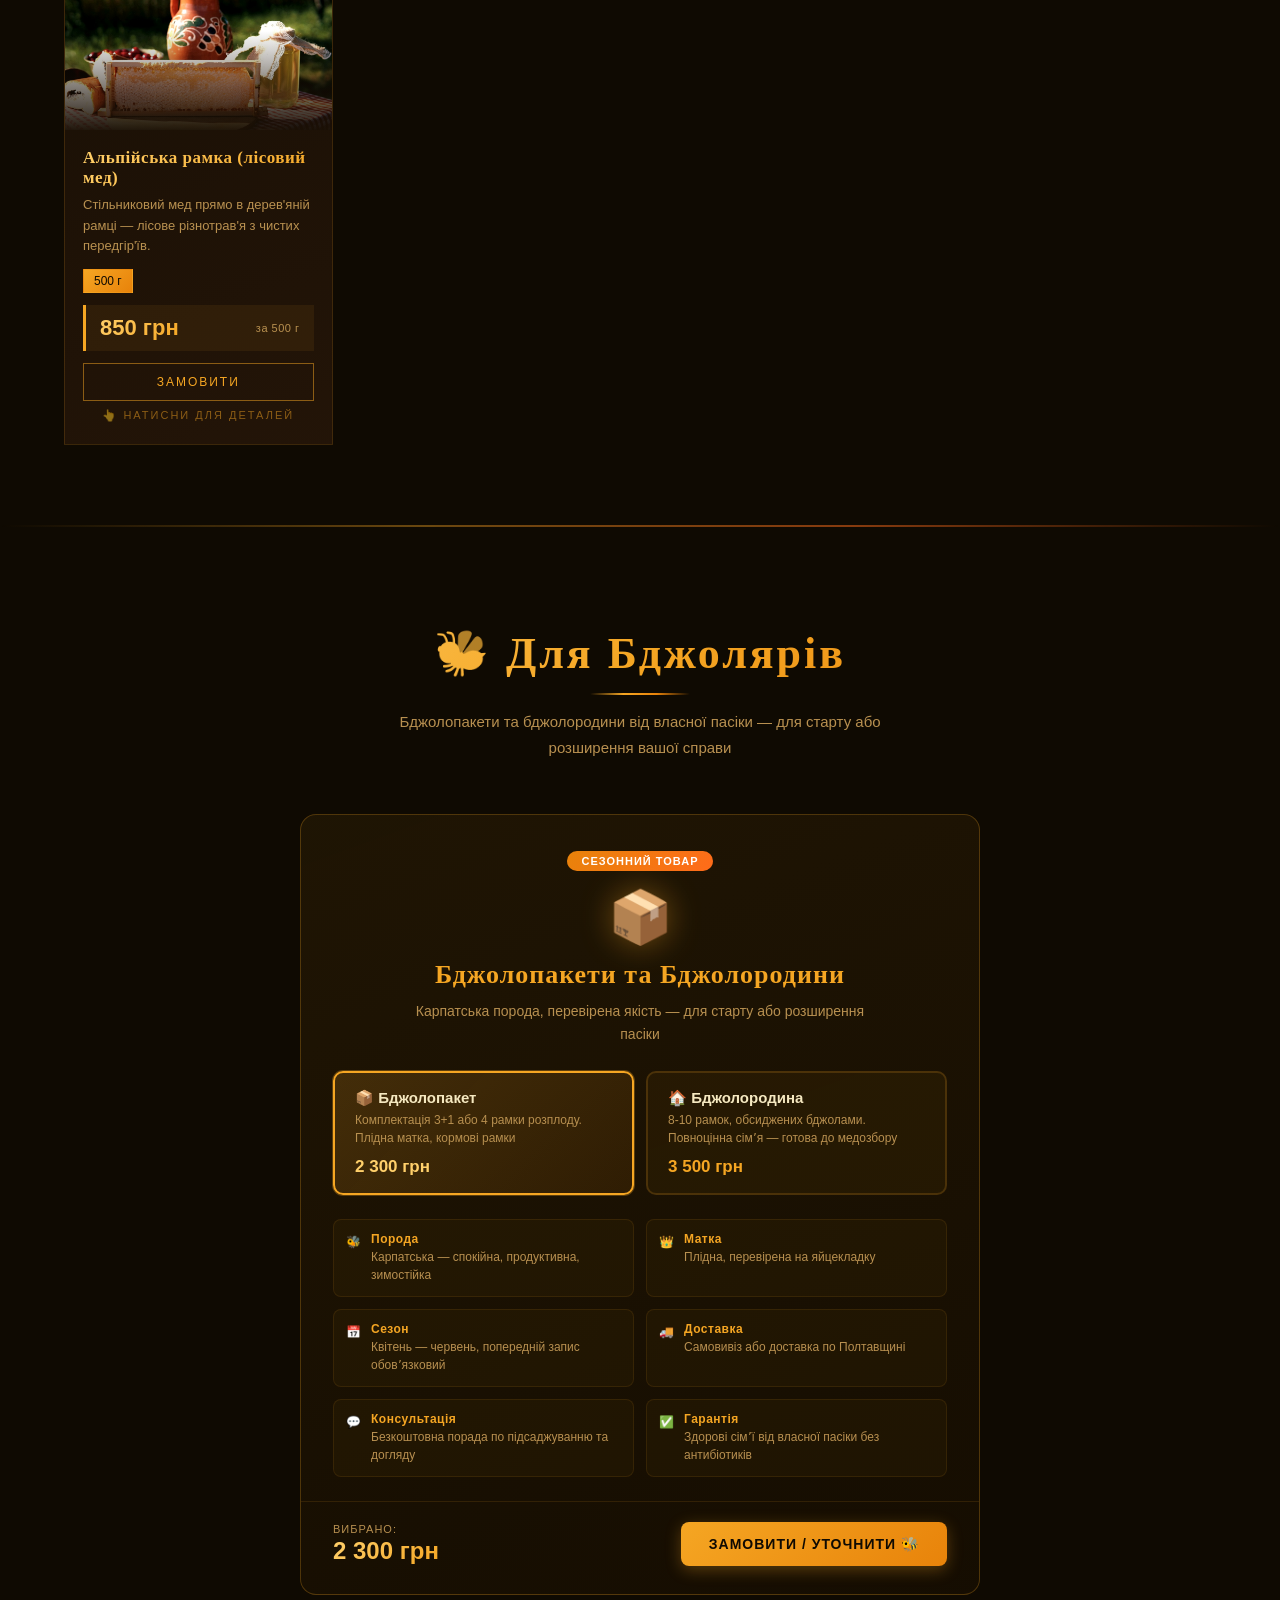
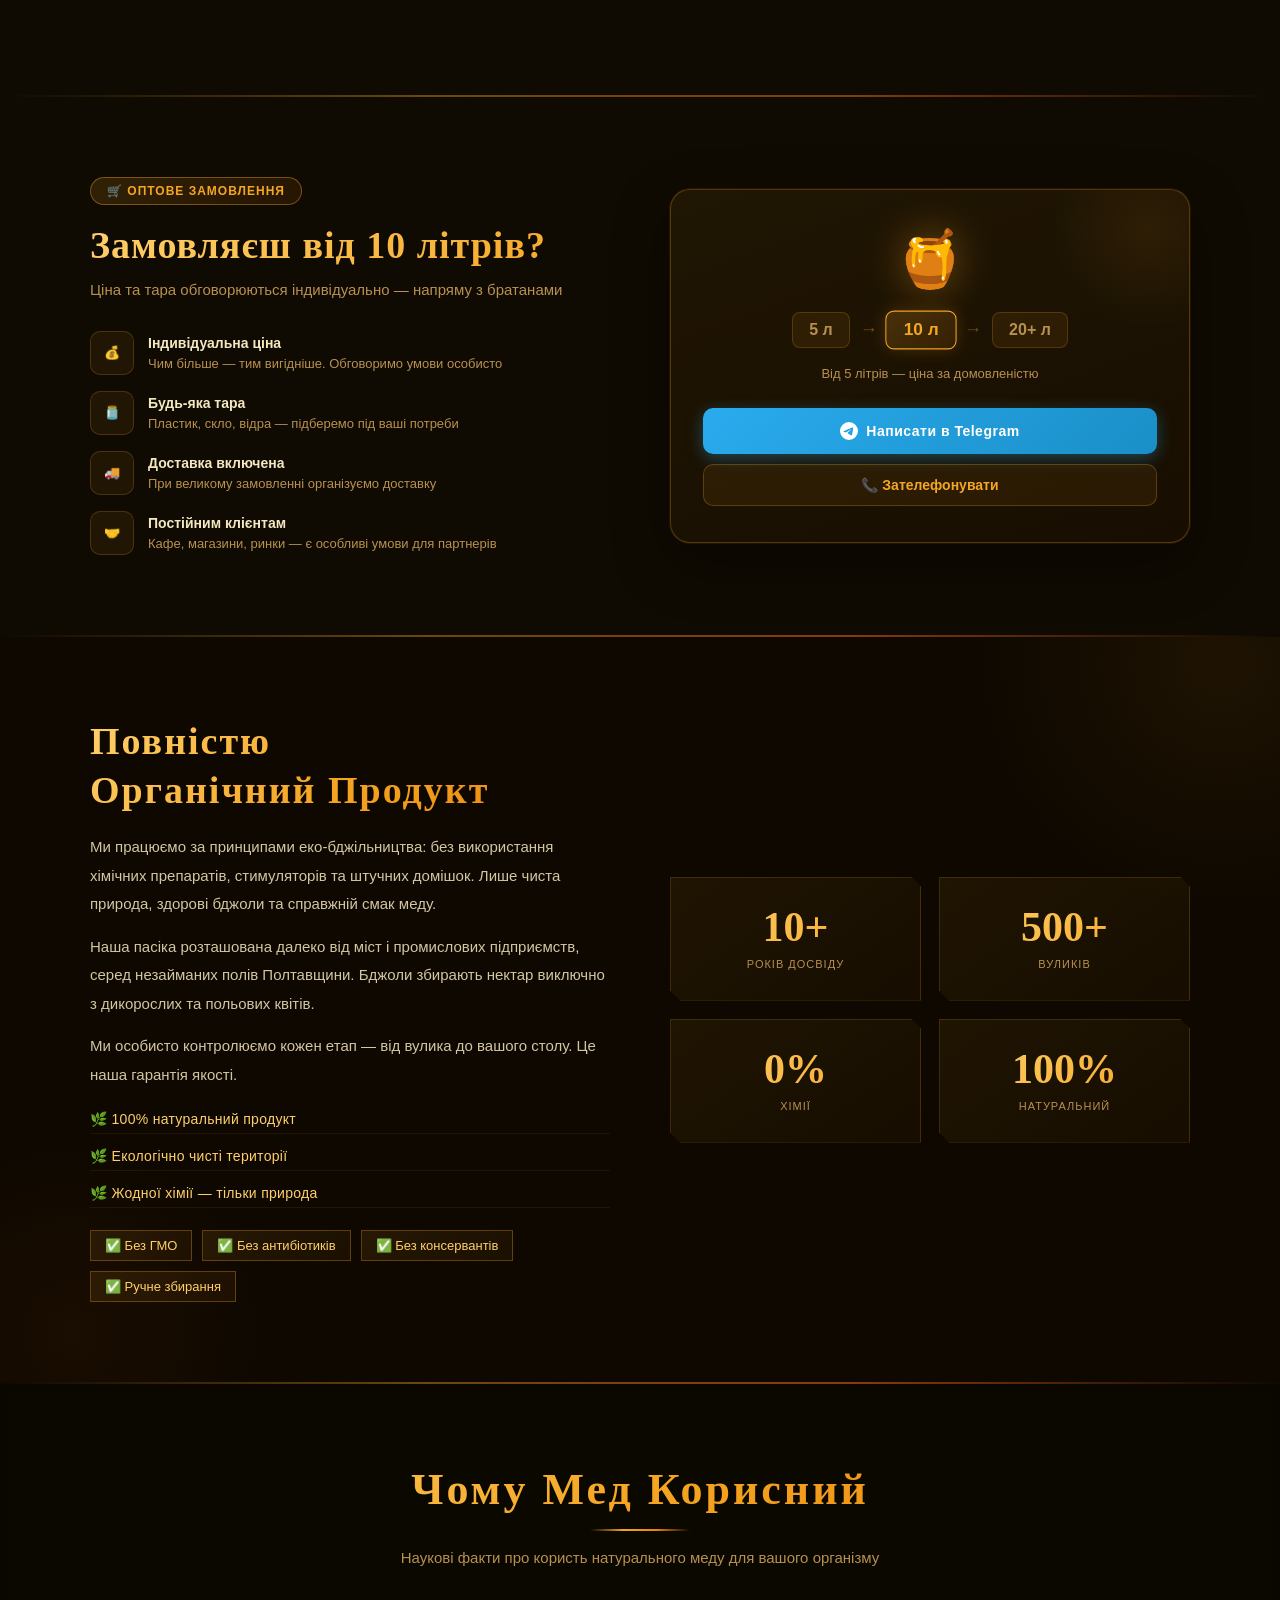
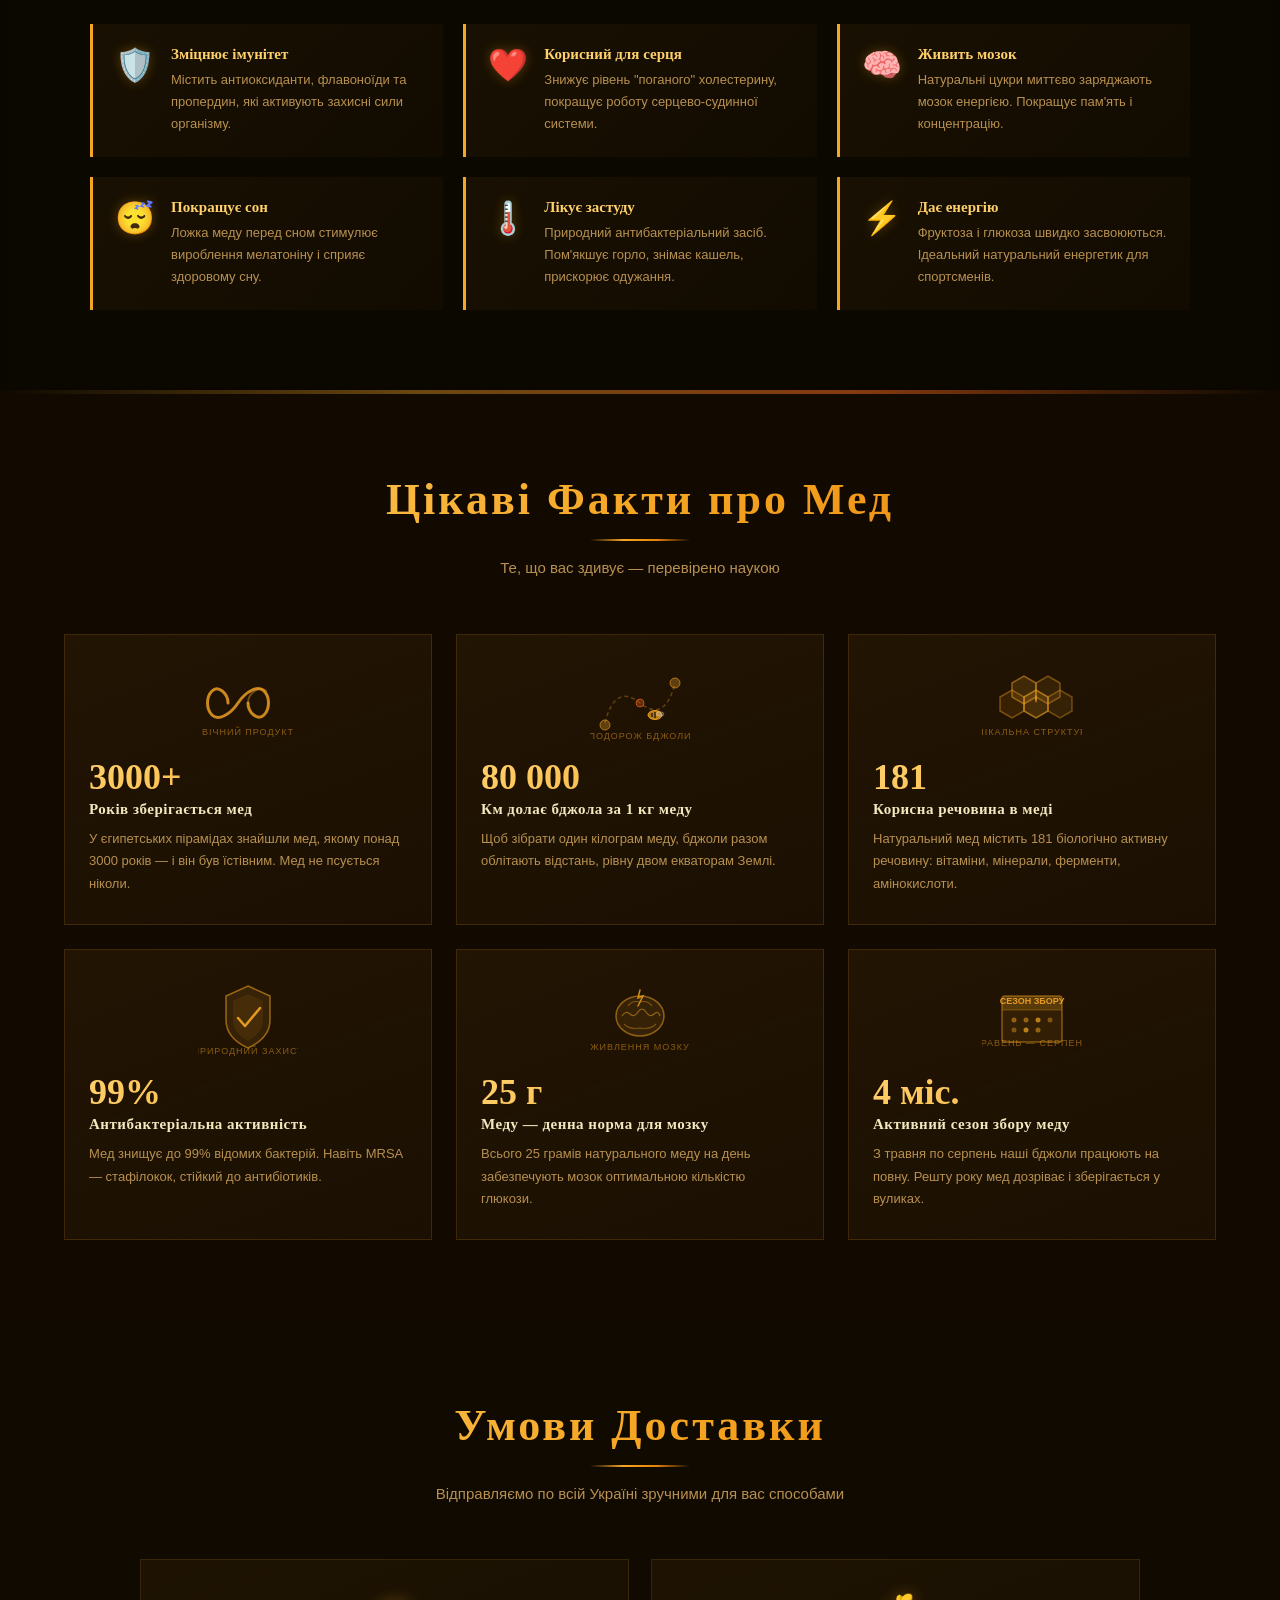
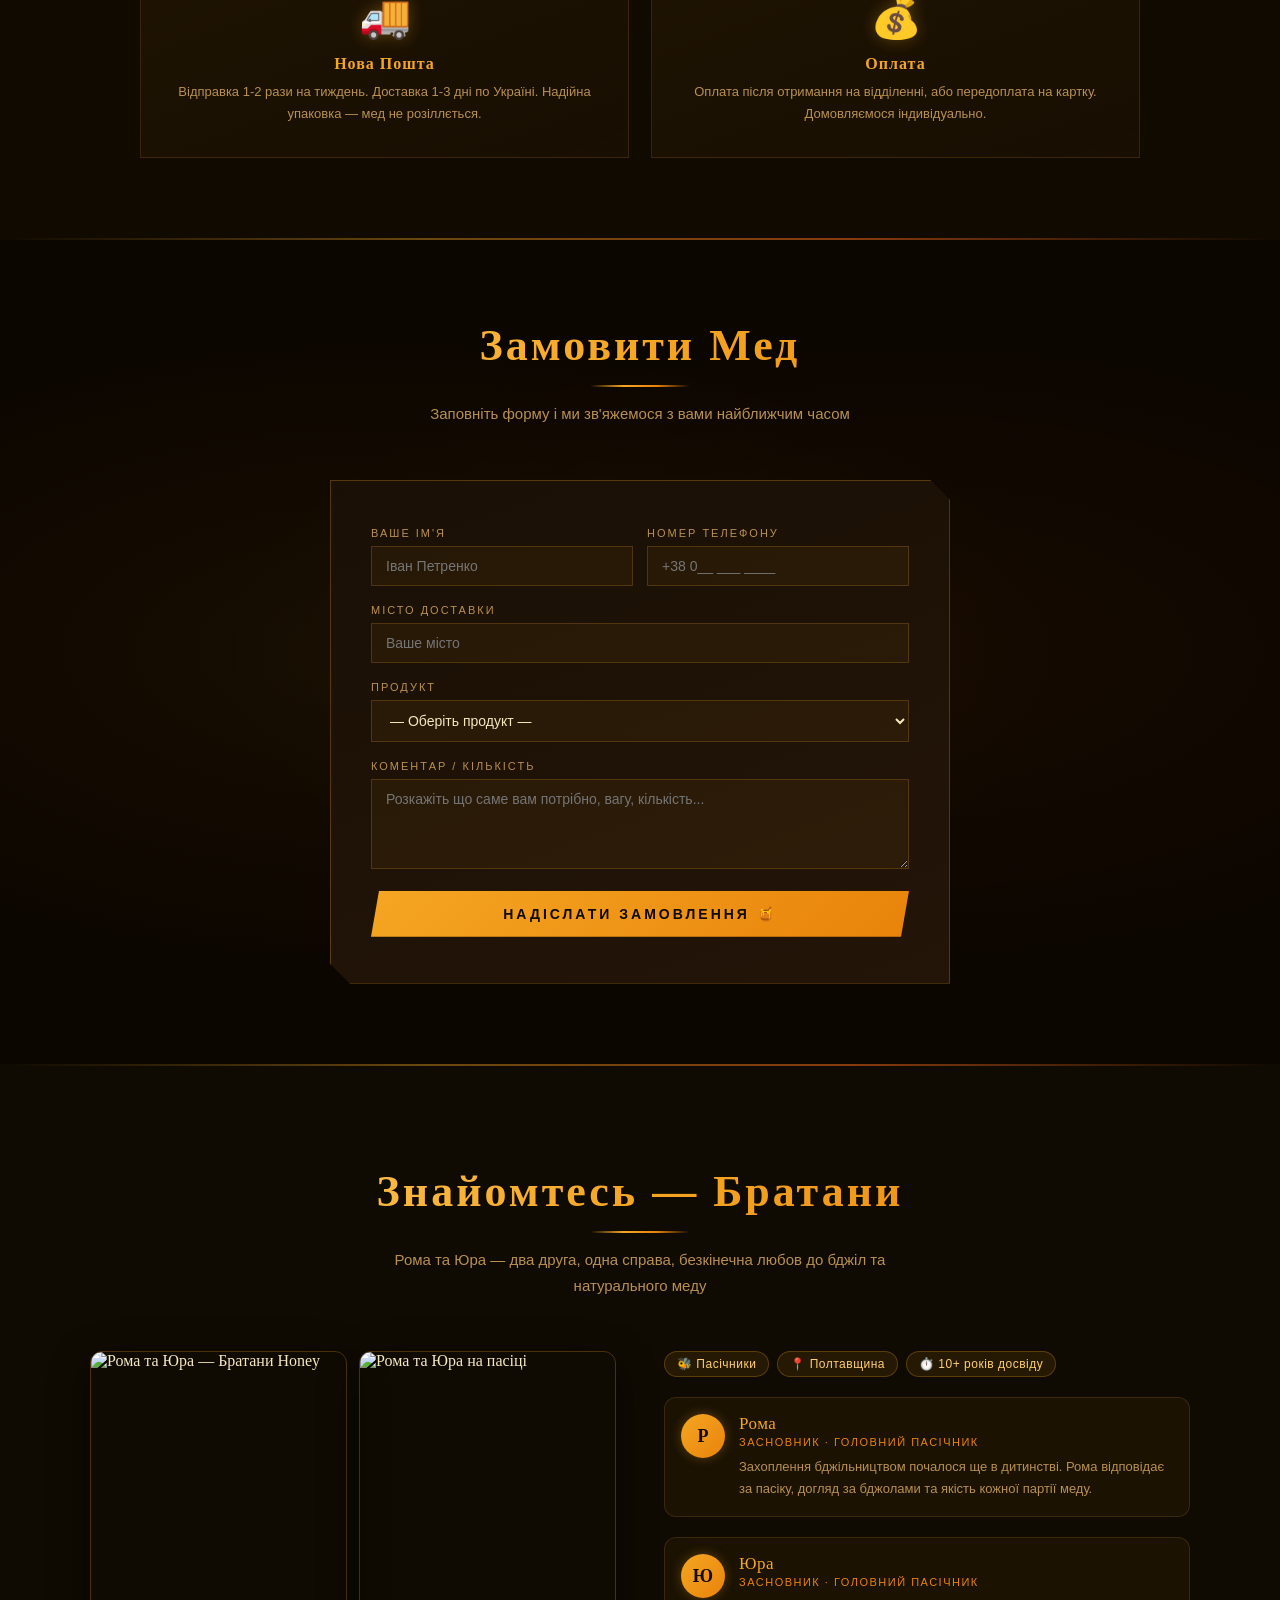
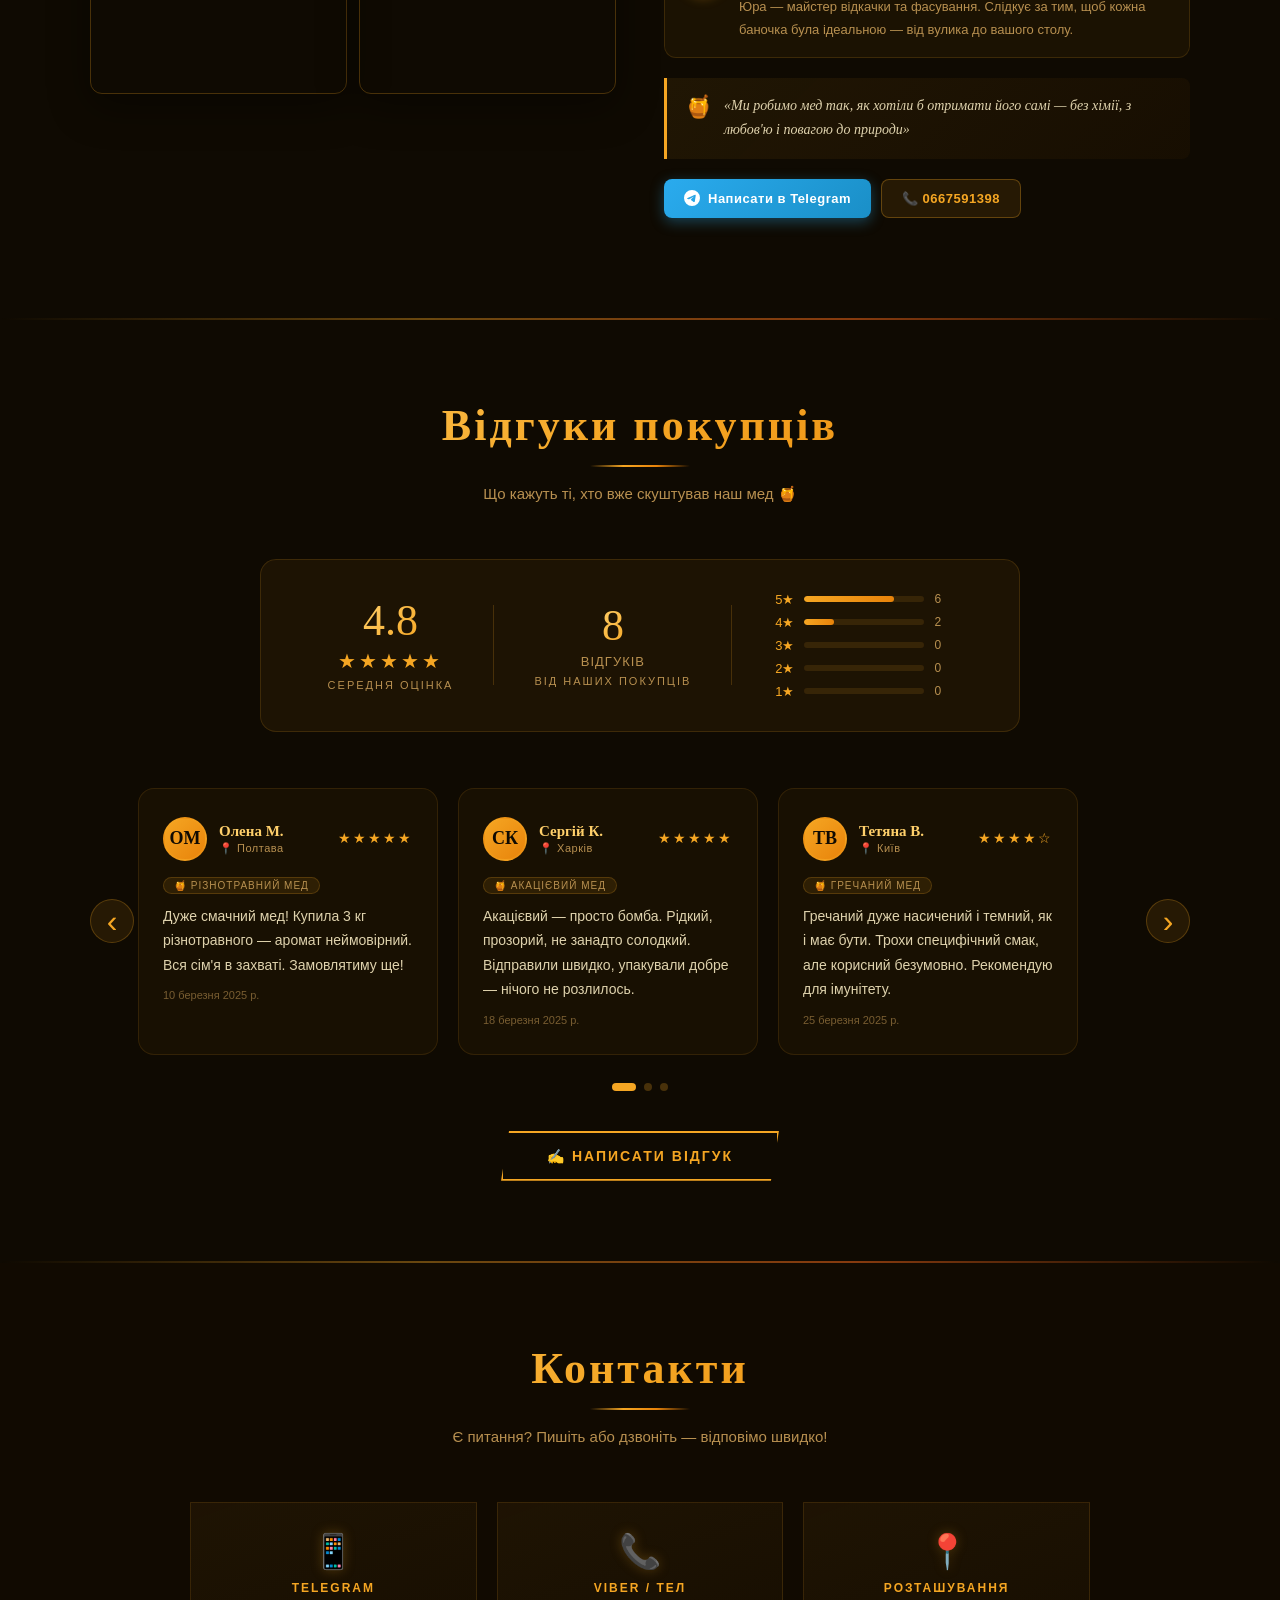
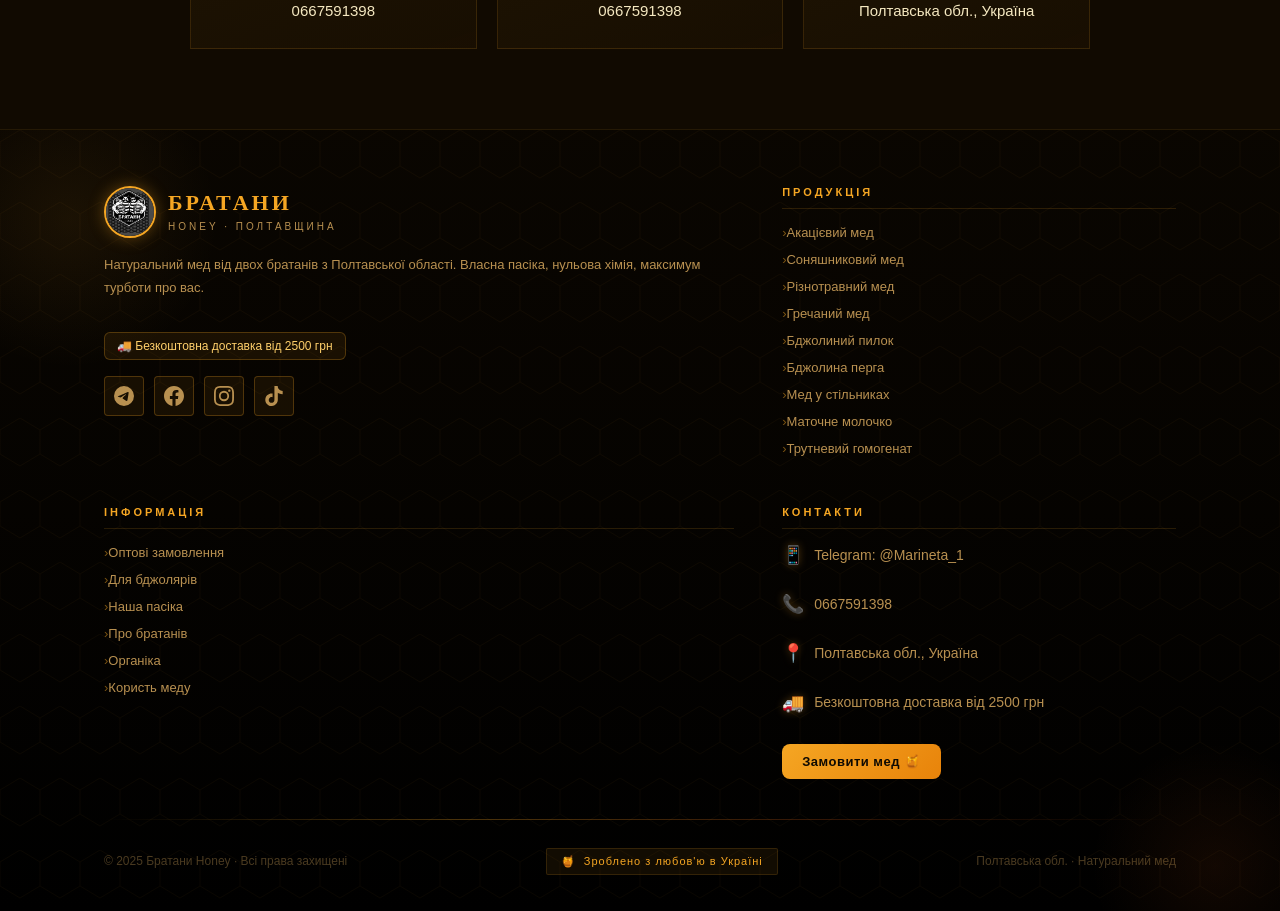
==== commit 503d0461: "Update index.html" ====
--- a/index.html
+++ b/index.html
@@ -501,7 +501,7 @@
 
     <!-- Пилок -->
     <div id="product-pollen" class="product-card reveal">
-      <div class="product-img product-img-photo"><img src="pollen2_full_square_dark.JPG" alt="Бджолиний пилок" loading="lazy"></div>
+      <div class="product-img product-img-photo"><img src="pollen2_full_square_dark.jpg" alt="Бджолиний пилок" loading="lazy"></div>
       <div class="product-info">
         <h3>Бджолиний пилок</h3>
         <p>Суперфуд від бджіл. Вітаміни, мінерали, амінокислоти в кожній гранулі.</p>
@@ -518,7 +518,7 @@
 
     <!-- Стільники -->
     <div id="product-comb" class="product-card reveal">
-      <div class="product-img product-img-photo"><img src="comb_full_square_dark.JPG" alt="Мед у стільниках" loading="lazy"></div>
+      <div class="product-img product-img-photo"><img src="comb_full_square_dark.jpg" alt="Мед у стільниках" loading="lazy"></div>
       <div class="product-info">
         <h3>Мед у стільниках (Акація)</h3>
         <p>Мед прямо з рамки у восковому стільнику. Максимальна свіжість і натуральність.</p>
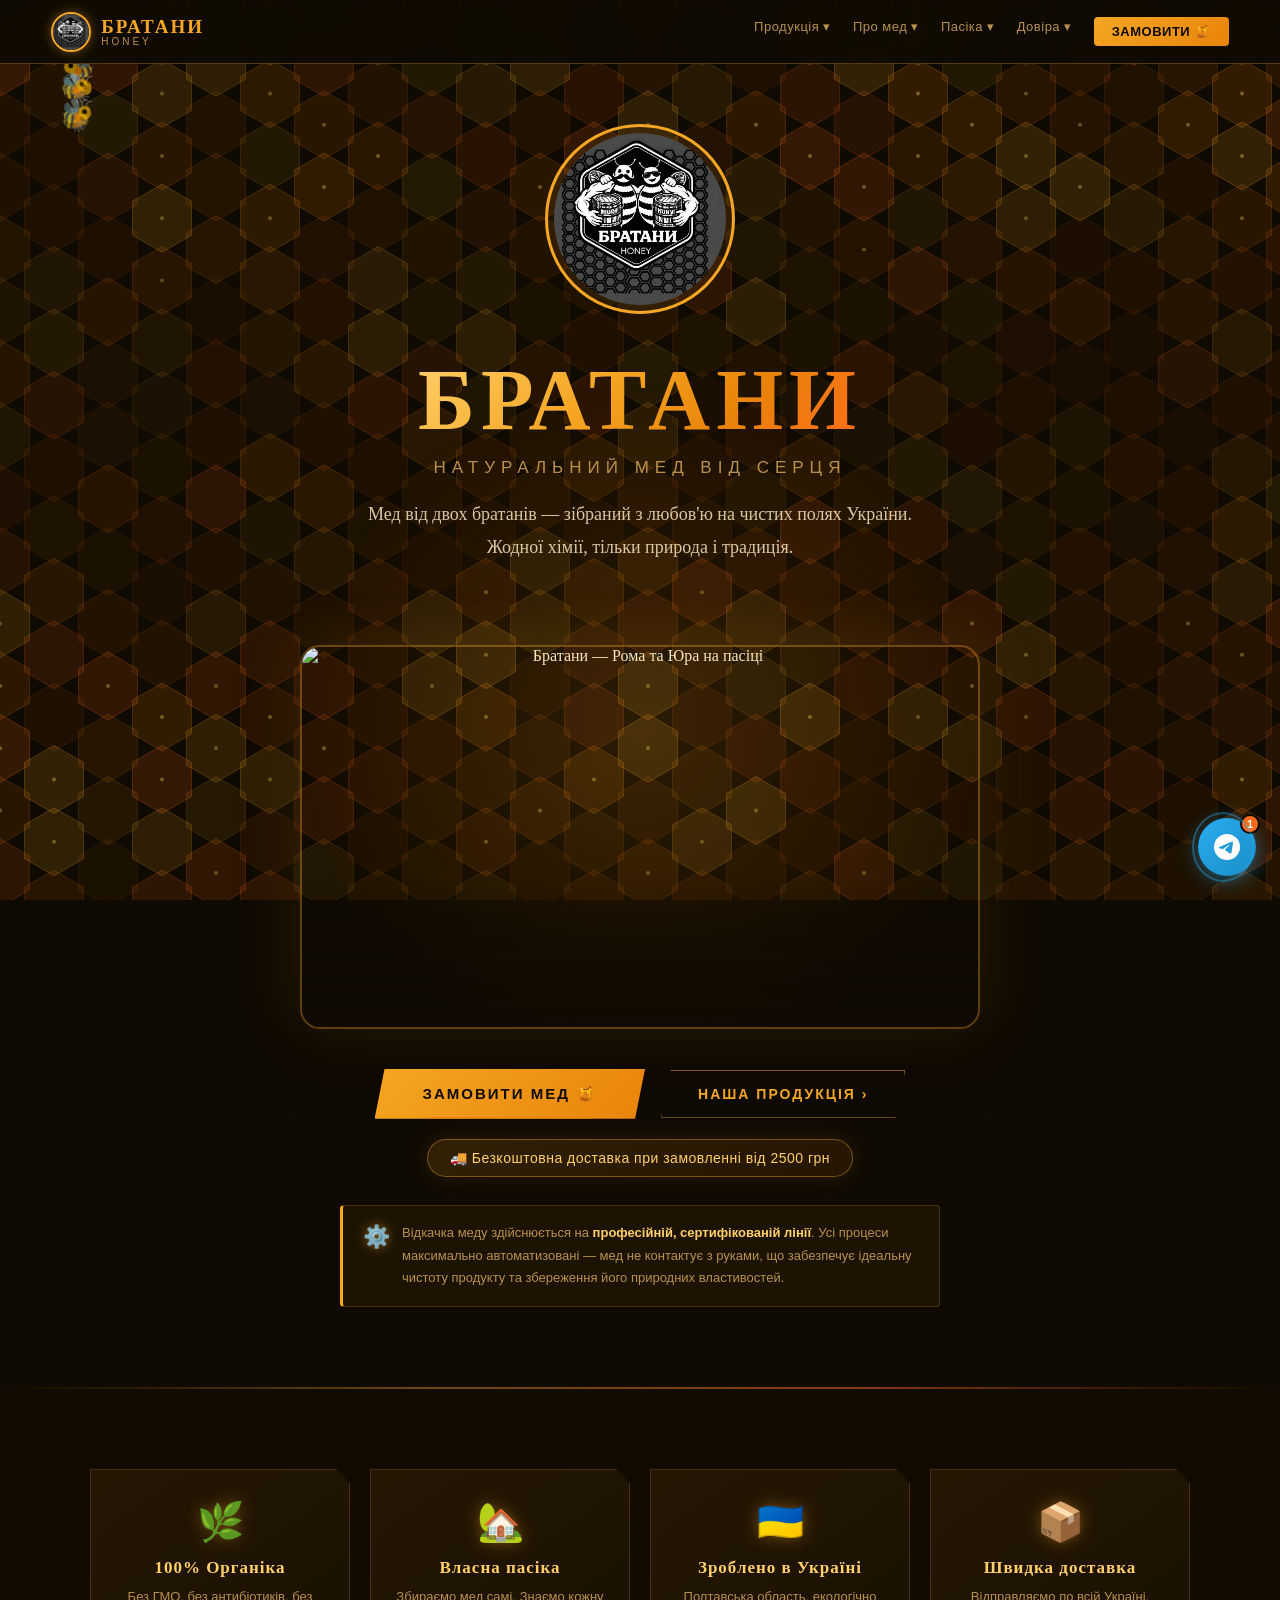
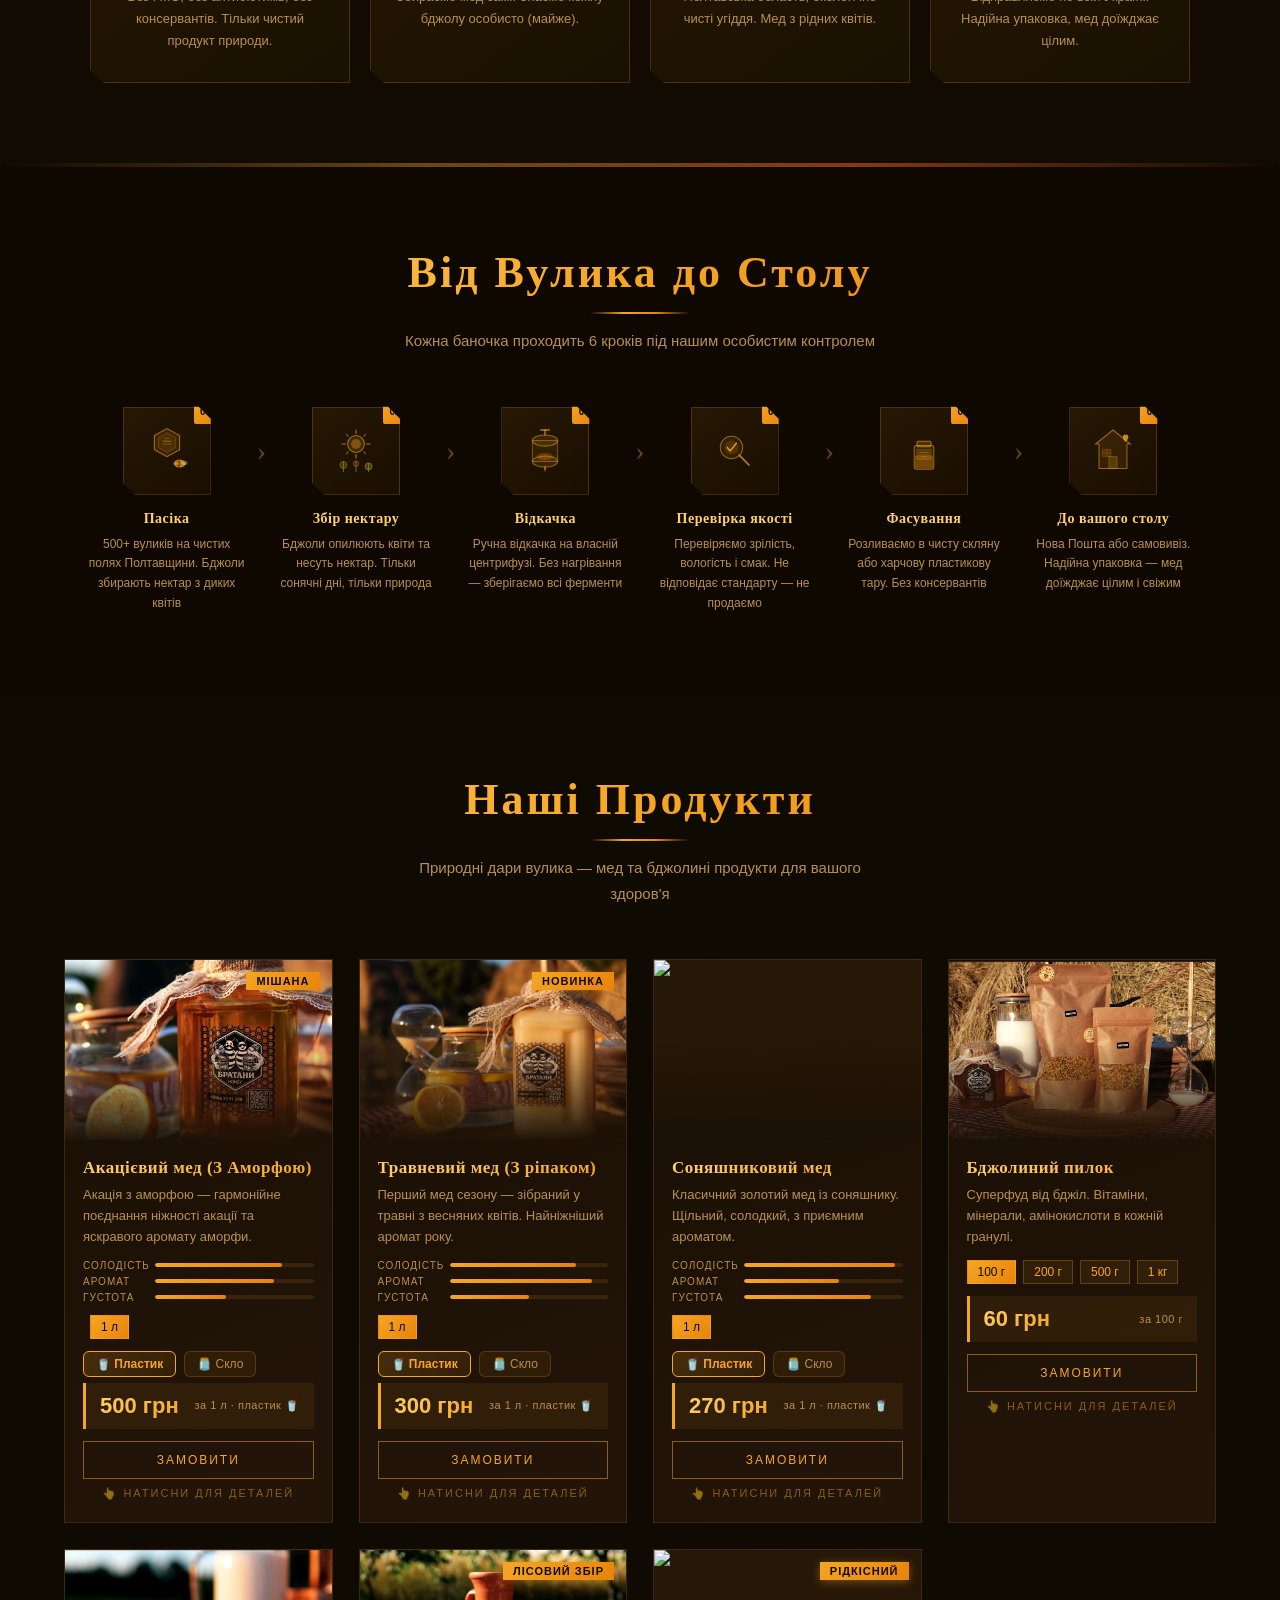
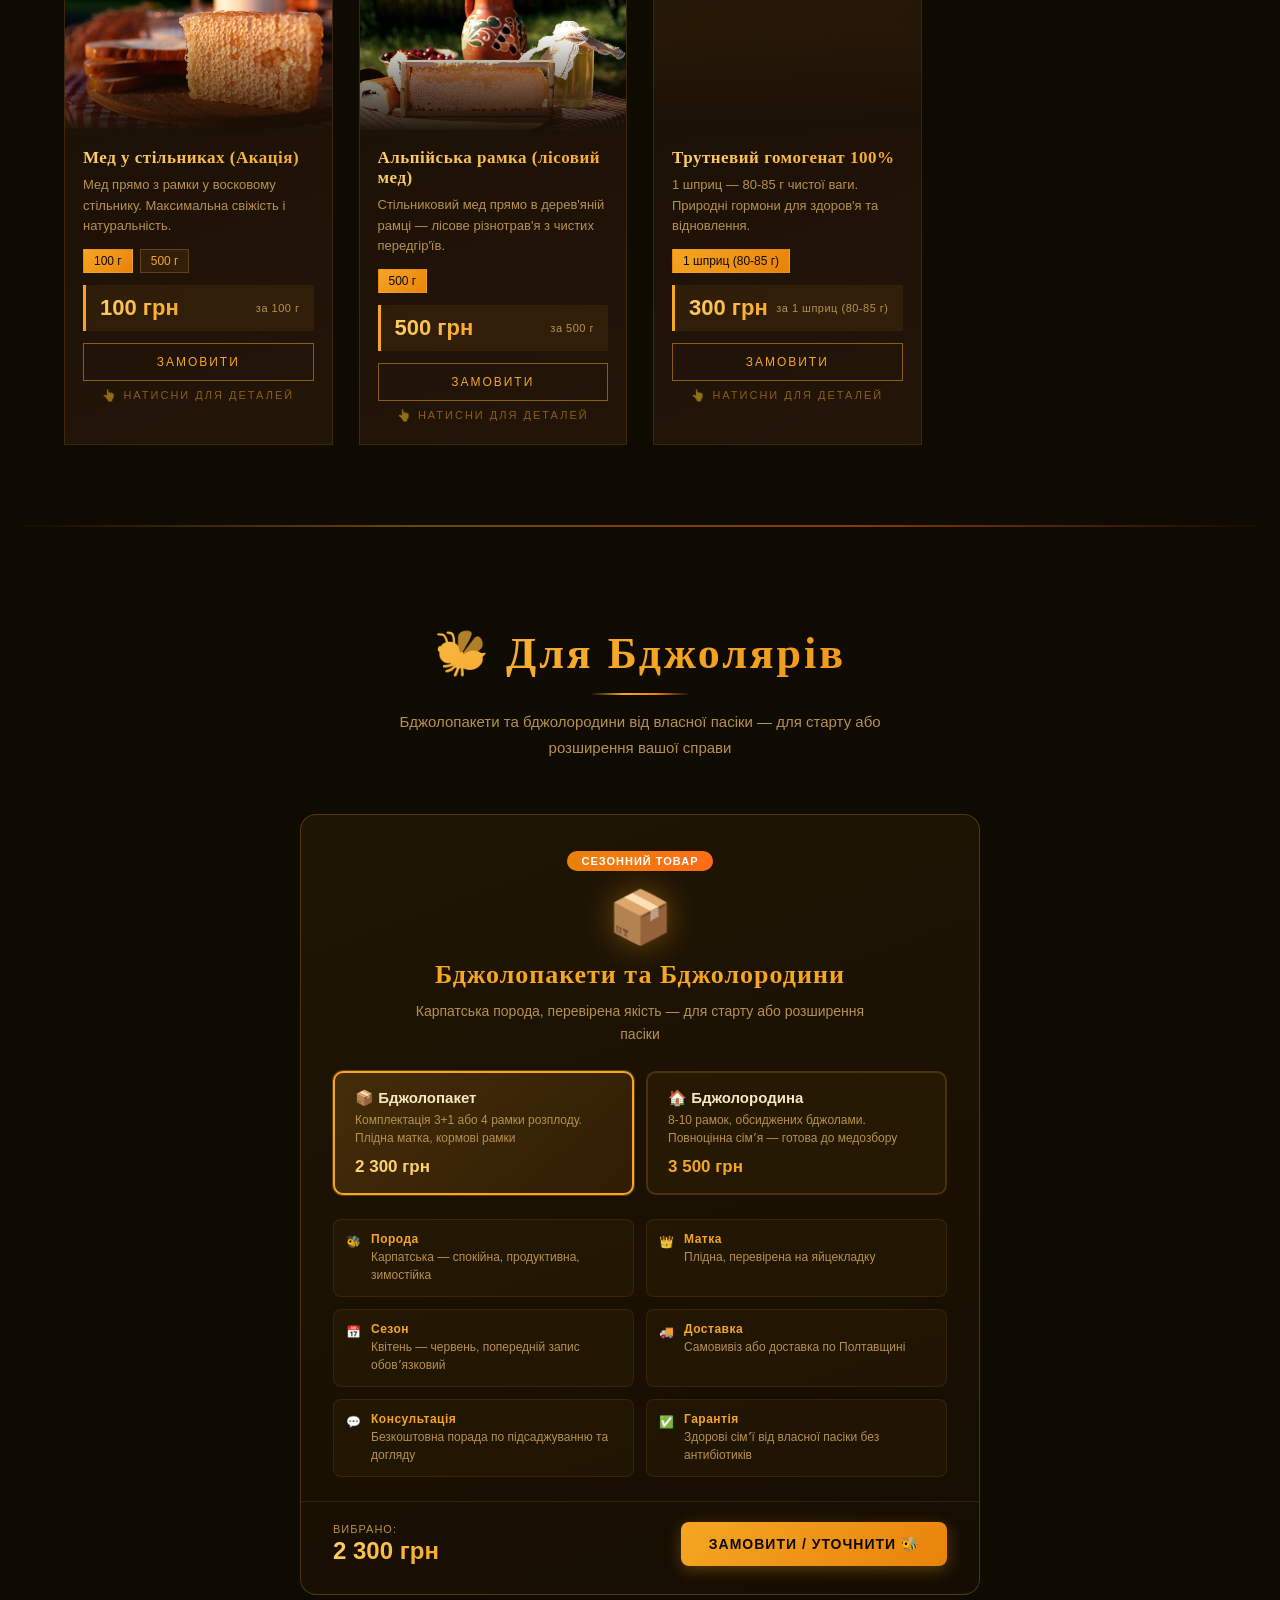
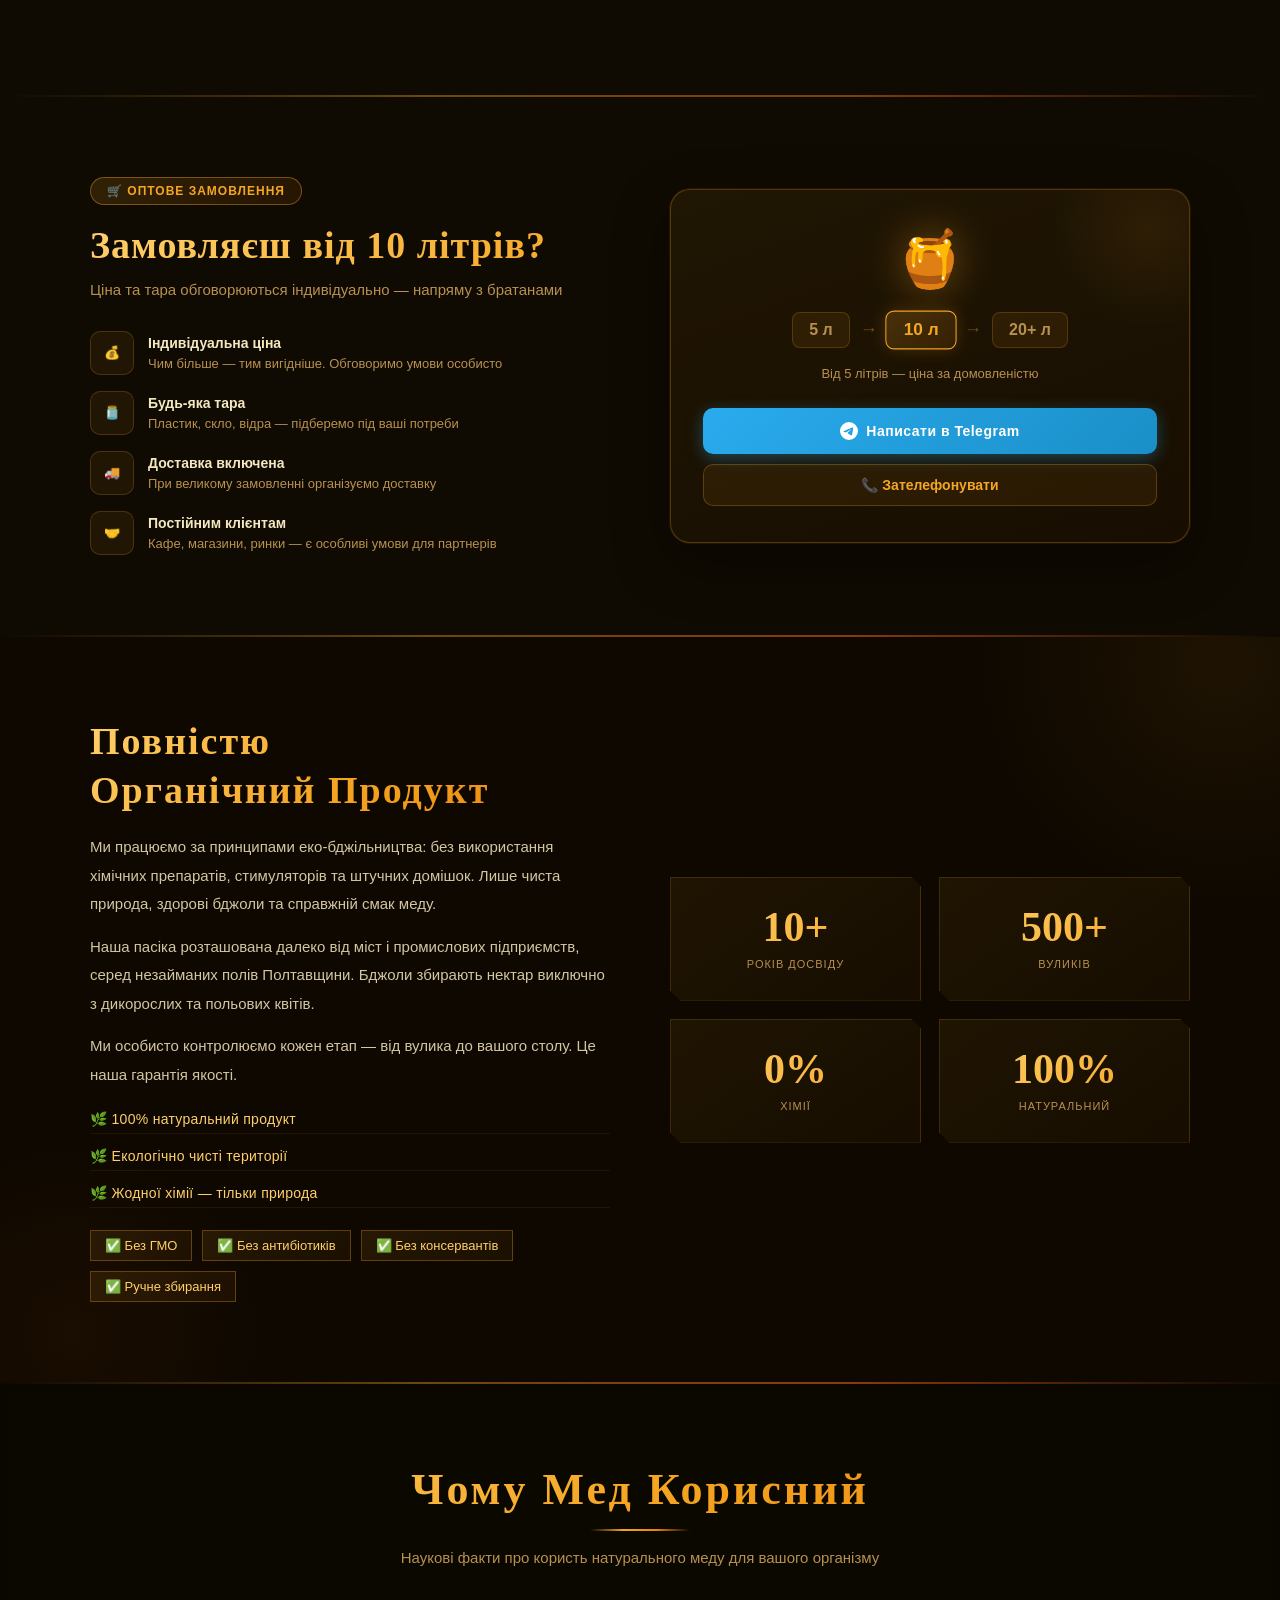
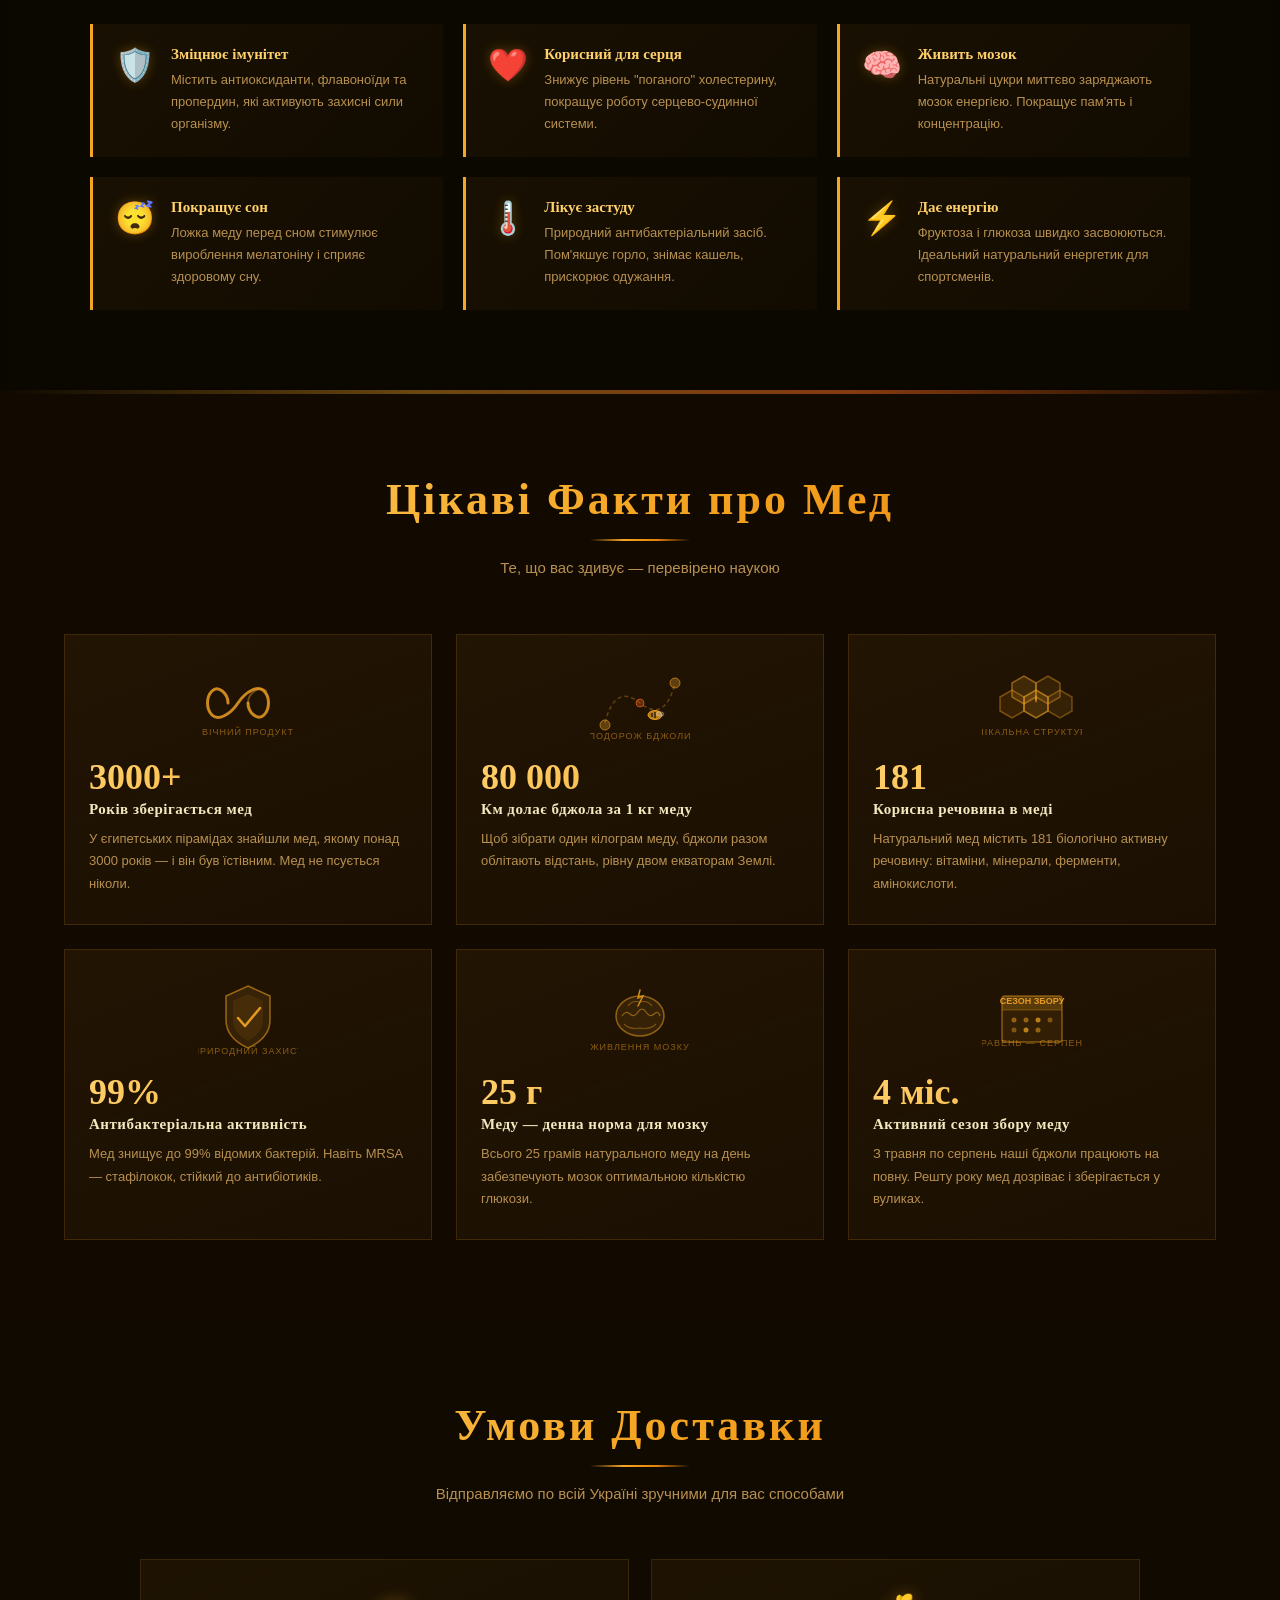
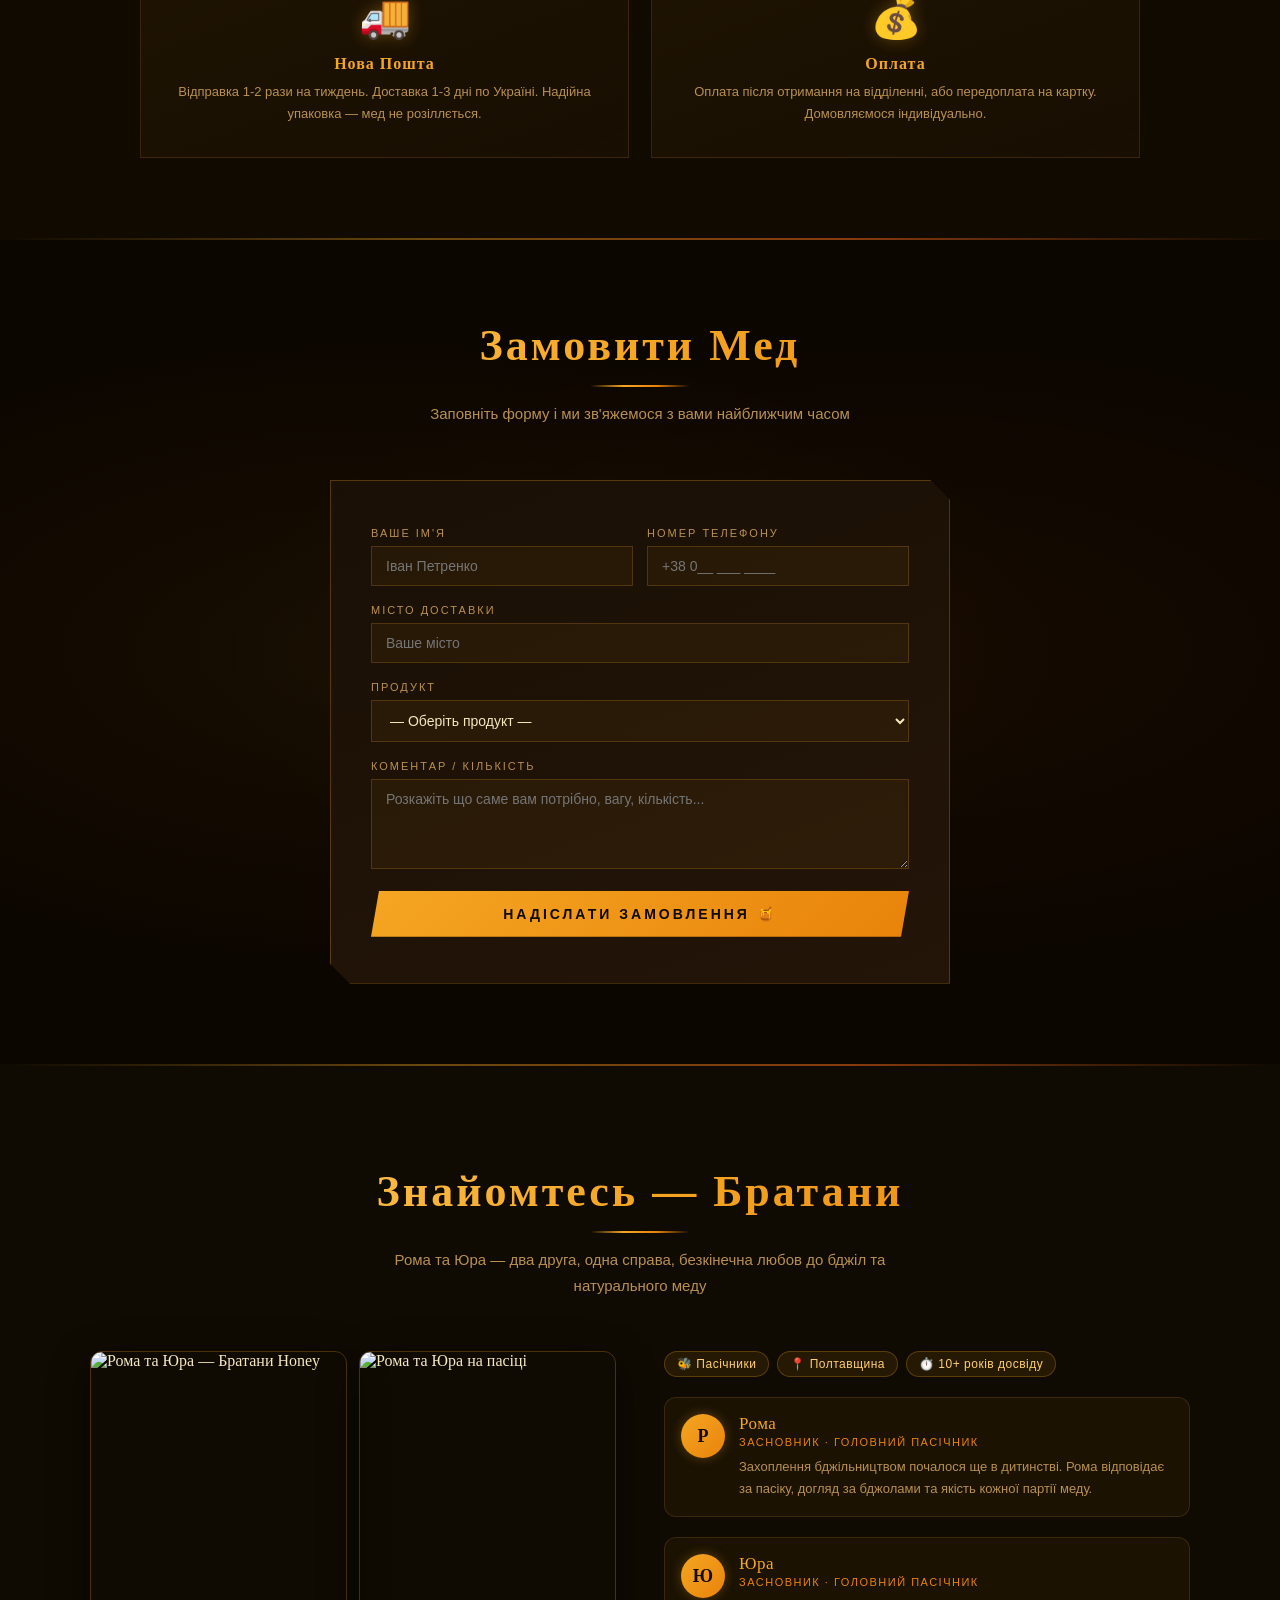
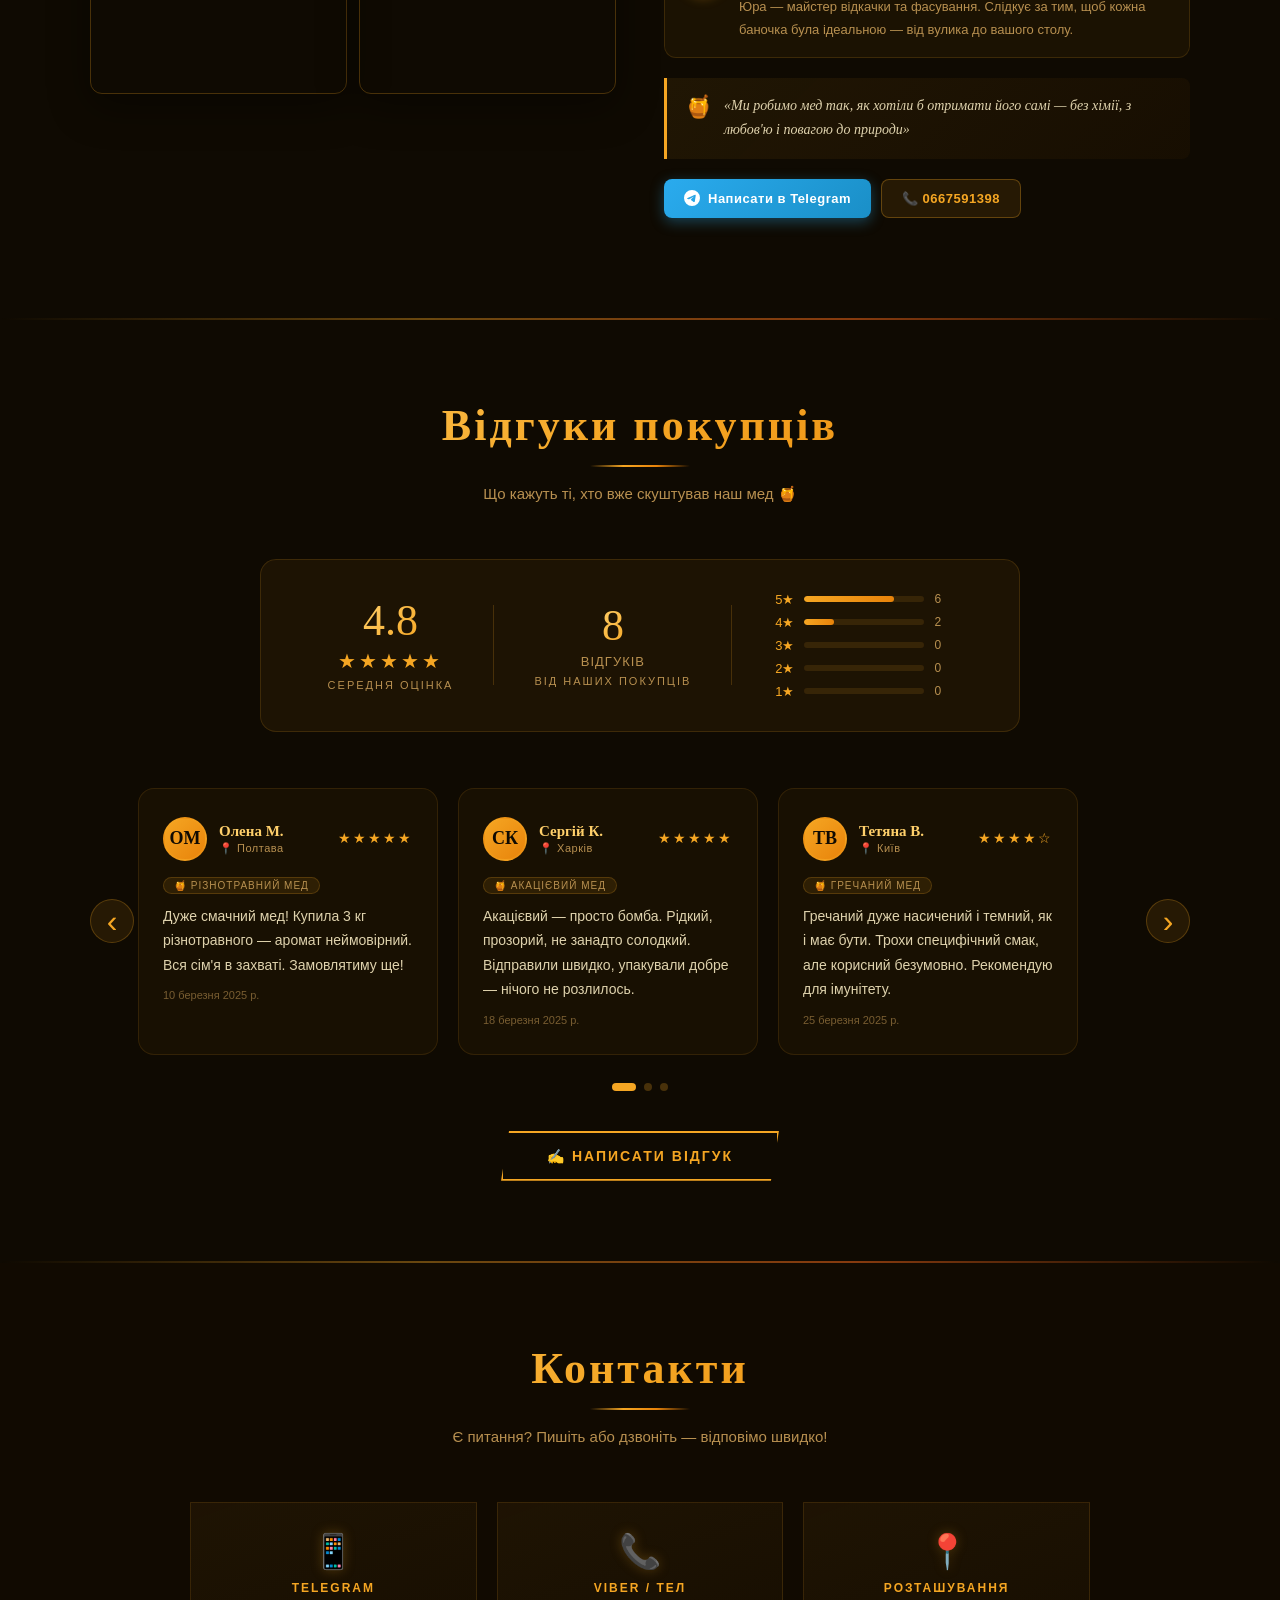
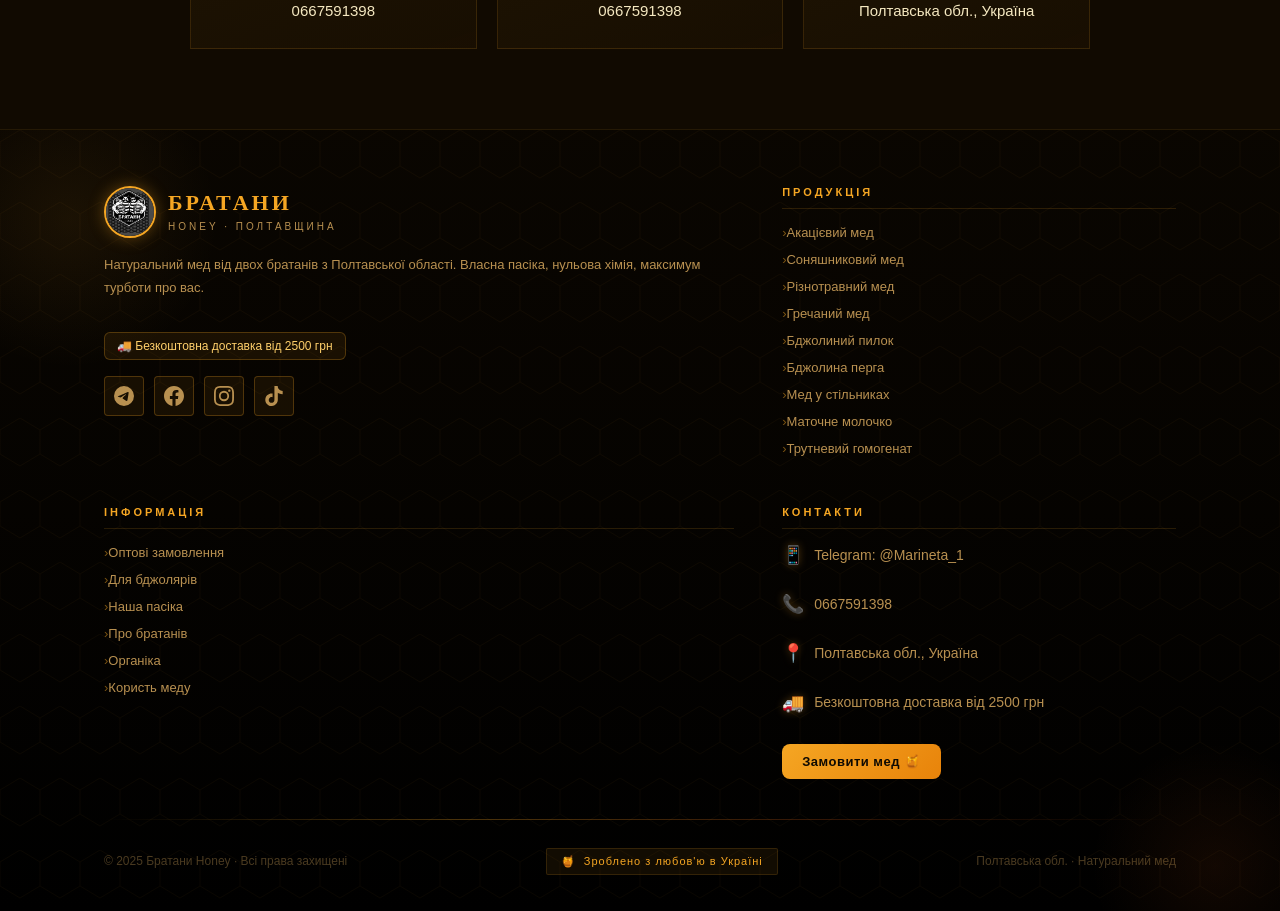
==== commit 50240955: "Update index.html" ====
--- a/index.html
+++ b/index.html
@@ -477,7 +477,7 @@
     </div>
 
     <!-- Соняшниковий -->
-    <div id="product-sunflower" class="product-card reveal" style="display:none">
+    <div id="product-sunflower" class="product-card reveal">
       <div class="product-img product-img-photo"><img src="https://images.unsplash.com/photo-1471943311424-646960669fbc?w=400&q=80" alt="Соняшниковий мед" loading="lazy"></div>
       <div class="product-info">
         <h3>Соняшниковий мед</h3>
@@ -538,7 +538,7 @@
       <div class="product-info">
         <h3>Альпійська рамка (лісовий мед)</h3>
         <p>Стільниковий мед прямо в дерев'яній рамці — лісове різнотрав'я з чистих передгір'їв.</p>
-        <div class="product-weight" data-prices='{"500 г":850}' data-unit="грн">
+        <div class="product-weight" data-prices='{"500 г":500}' data-unit="грн">
           <span class="weight-tag active">500 г</span>
         </div>
         <div class="price-display"><div><span class="price-amount"></span></div><span class="price-per"></span></div>
@@ -547,7 +547,7 @@
     </div>
 
     <!-- Трутневий гомогенат -->
-    <div id="product-drone" class="product-card reveal" style="display:none">
+    <div id="product-drone" class="product-card reveal">
       <div class="product-img product-img-photo"><img src="https://images.unsplash.com/photo-1471943311424-646960669fbc?w=400&q=80" alt="Трутневий гомогенат" loading="lazy"><div class="product-badge">Рідкісний</div></div>
       <div class="product-info">
         <h3>Трутневий гомогенат 100%</h3>
